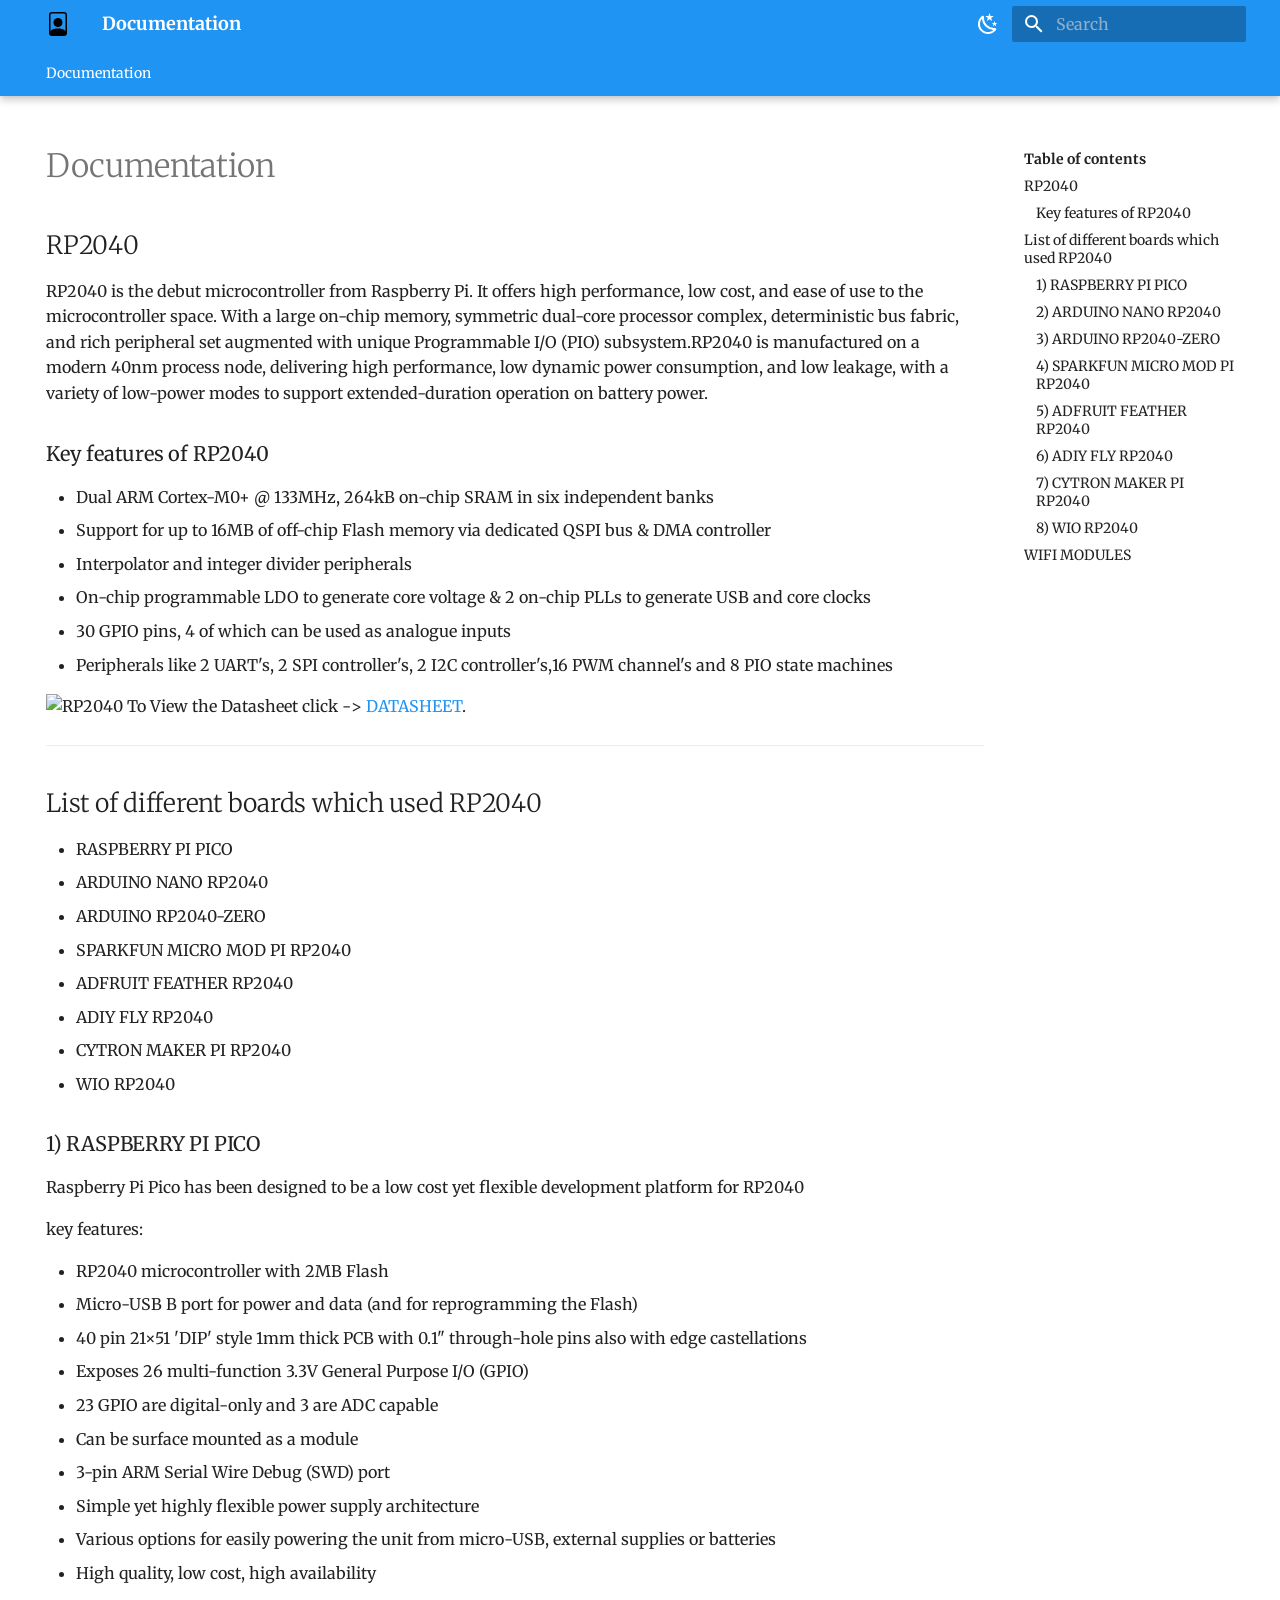
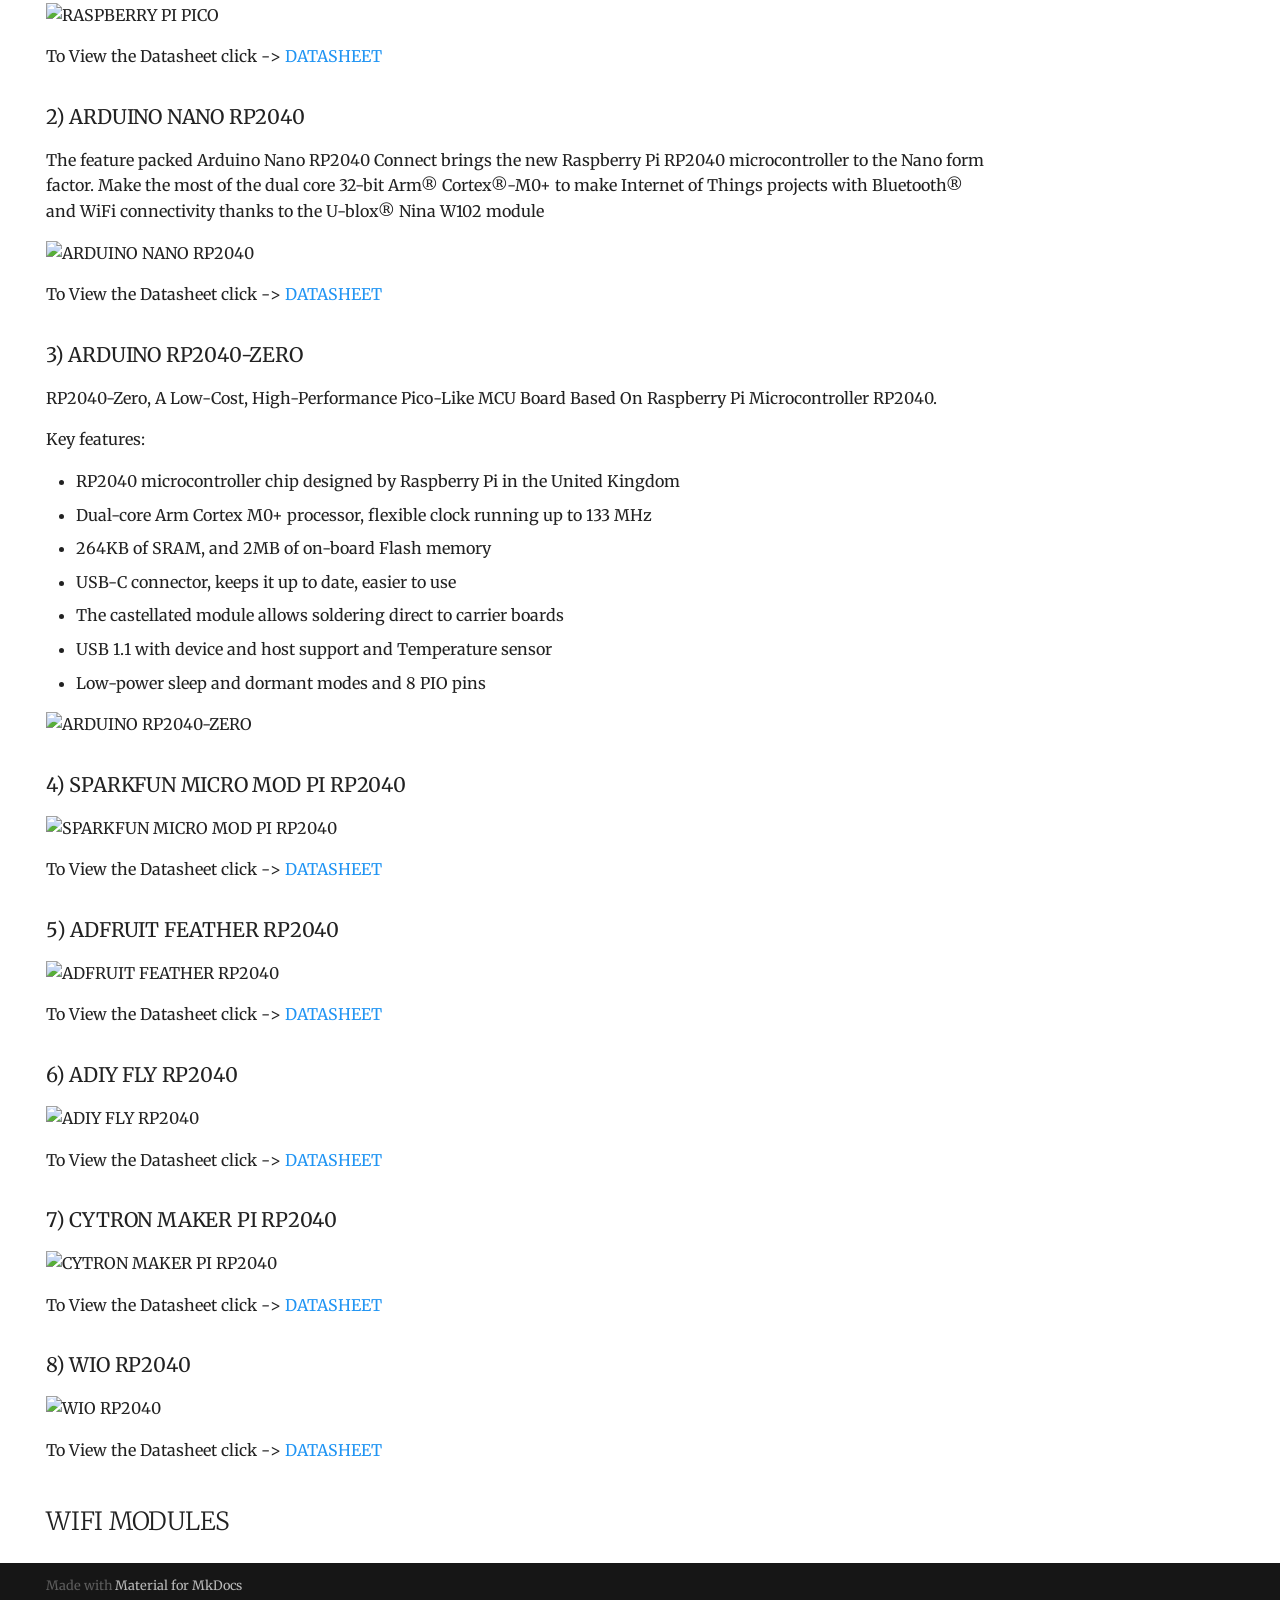
==== index.html @ d3e75fdb "Deployed fd87754 with MkDocs version: 1.3.1" ====
<!doctype html>
<html lang="en" class="no-js">
  <head>
    
      <meta charset="utf-8">
      <meta name="viewport" content="width=device-width,initial-scale=1">
      
      
      
      <link rel="icon" href="assets/images/favicon.png">
      <meta name="generator" content="mkdocs-1.3.1, mkdocs-material-8.4.2">
    
    
      
        <title>Documentation</title>
      
    
    
      <link rel="stylesheet" href="assets/stylesheets/main.69437709.min.css">
      
        
        <link rel="stylesheet" href="assets/stylesheets/palette.cbb835fc.min.css">
        
      
      
    
    
    
      
        
        
        <link rel="preconnect" href="https://fonts.gstatic.com" crossorigin>
        <link rel="stylesheet" href="https://fonts.googleapis.com/css?family=Merriweather:300,300i,400,400i,700,700i%7CRoboto+Mono:400,400i,700,700i&display=fallback">
        <style>:root{--md-text-font:"Merriweather";--md-code-font:"Roboto Mono"}</style>
      
    
    
      <link rel="stylesheet" href="stylesheets/custom.css">
    
    <script>__md_scope=new URL(".",location),__md_hash=e=>[...e].reduce((e,_)=>(e<<5)-e+_.charCodeAt(0),0),__md_get=(e,_=localStorage,t=__md_scope)=>JSON.parse(_.getItem(t.pathname+"."+e)),__md_set=(e,_,t=localStorage,a=__md_scope)=>{try{t.setItem(a.pathname+"."+e,JSON.stringify(_))}catch(e){}}</script>
    
      

    
    
  </head>
  
  
    
    
      
    
    
    
    
    <body dir="ltr" data-md-color-scheme="default" data-md-color-primary="blue" data-md-color-accent="amber">
  
    
    
      <script>var palette=__md_get("__palette");if(palette&&"object"==typeof palette.color)for(var key of Object.keys(palette.color))document.body.setAttribute("data-md-color-"+key,palette.color[key])</script>
    
    <input class="md-toggle" data-md-toggle="drawer" type="checkbox" id="__drawer" autocomplete="off">
    <input class="md-toggle" data-md-toggle="search" type="checkbox" id="__search" autocomplete="off">
    <label class="md-overlay" for="__drawer"></label>
    <div data-md-component="skip">
      
        
        <a href="#documentation" class="md-skip">
          Skip to content
        </a>
      
    </div>
    <div data-md-component="announce">
      
    </div>
    
    
      

  

<header class="md-header md-header--lifted" data-md-component="header">
  <nav class="md-header__inner md-grid" aria-label="Header">
    <a href="." title="Documentation" class="md-header__button md-logo" aria-label="Documentation" data-md-component="logo">
      
  <img src="file-person.svg" alt="logo">

    </a>
    <label class="md-header__button md-icon" for="__drawer">
      <svg xmlns="http://www.w3.org/2000/svg" viewBox="0 0 24 24"><path d="M3 6h18v2H3V6m0 5h18v2H3v-2m0 5h18v2H3v-2Z"/></svg>
    </label>
    <div class="md-header__title" data-md-component="header-title">
      <div class="md-header__ellipsis">
        <div class="md-header__topic">
          <span class="md-ellipsis">
            Documentation
          </span>
        </div>
        <div class="md-header__topic" data-md-component="header-topic">
          <span class="md-ellipsis">
            
              Documentation
            
          </span>
        </div>
      </div>
    </div>
    
      <form class="md-header__option" data-md-component="palette">
        
          
          
          <input class="md-option" data-md-color-media="(prefers-color-scheme: light)" data-md-color-scheme="default" data-md-color-primary="blue" data-md-color-accent="amber"  aria-label="Switch to dark mode"  type="radio" name="__palette" id="__palette_1">
          
            <label class="md-header__button md-icon" title="Switch to dark mode" for="__palette_2" hidden>
              <svg xmlns="http://www.w3.org/2000/svg" viewBox="0 0 24 24"><path d="m17.75 4.09-2.53 1.94.91 3.06-2.63-1.81-2.63 1.81.91-3.06-2.53-1.94L12.44 4l1.06-3 1.06 3 3.19.09m3.5 6.91-1.64 1.25.59 1.98-1.7-1.17-1.7 1.17.59-1.98L15.75 11l2.06-.05L18.5 9l.69 1.95 2.06.05m-2.28 4.95c.83-.08 1.72 1.1 1.19 1.85-.32.45-.66.87-1.08 1.27C15.17 23 8.84 23 4.94 19.07c-3.91-3.9-3.91-10.24 0-14.14.4-.4.82-.76 1.27-1.08.75-.53 1.93.36 1.85 1.19-.27 2.86.69 5.83 2.89 8.02a9.96 9.96 0 0 0 8.02 2.89m-1.64 2.02a12.08 12.08 0 0 1-7.8-3.47c-2.17-2.19-3.33-5-3.49-7.82-2.81 3.14-2.7 7.96.31 10.98 3.02 3.01 7.84 3.12 10.98.31Z"/></svg>
            </label>
          
        
          
          
          <input class="md-option" data-md-color-media="(prefers-color-scheme: dark)" data-md-color-scheme="slate" data-md-color-primary="green" data-md-color-accent="purple"  aria-label="Switch to light mode"  type="radio" name="__palette" id="__palette_2">
          
            <label class="md-header__button md-icon" title="Switch to light mode" for="__palette_1" hidden>
              <svg xmlns="http://www.w3.org/2000/svg" viewBox="0 0 24 24"><path d="M12 7a5 5 0 0 1 5 5 5 5 0 0 1-5 5 5 5 0 0 1-5-5 5 5 0 0 1 5-5m0 2a3 3 0 0 0-3 3 3 3 0 0 0 3 3 3 3 0 0 0 3-3 3 3 0 0 0-3-3m0-7 2.39 3.42C13.65 5.15 12.84 5 12 5c-.84 0-1.65.15-2.39.42L12 2M3.34 7l4.16-.35A7.2 7.2 0 0 0 5.94 8.5c-.44.74-.69 1.5-.83 2.29L3.34 7m.02 10 1.76-3.77a7.131 7.131 0 0 0 2.38 4.14L3.36 17M20.65 7l-1.77 3.79a7.023 7.023 0 0 0-2.38-4.15l4.15.36m-.01 10-4.14.36c.59-.51 1.12-1.14 1.54-1.86.42-.73.69-1.5.83-2.29L20.64 17M12 22l-2.41-3.44c.74.27 1.55.44 2.41.44.82 0 1.63-.17 2.37-.44L12 22Z"/></svg>
            </label>
          
        
      </form>
    
    
    
      <label class="md-header__button md-icon" for="__search">
        <svg xmlns="http://www.w3.org/2000/svg" viewBox="0 0 24 24"><path d="M9.5 3A6.5 6.5 0 0 1 16 9.5c0 1.61-.59 3.09-1.56 4.23l.27.27h.79l5 5-1.5 1.5-5-5v-.79l-.27-.27A6.516 6.516 0 0 1 9.5 16 6.5 6.5 0 0 1 3 9.5 6.5 6.5 0 0 1 9.5 3m0 2C7 5 5 7 5 9.5S7 14 9.5 14 14 12 14 9.5 12 5 9.5 5Z"/></svg>
      </label>
      <div class="md-search" data-md-component="search" role="dialog">
  <label class="md-search__overlay" for="__search"></label>
  <div class="md-search__inner" role="search">
    <form class="md-search__form" name="search">
      <input type="text" class="md-search__input" name="query" aria-label="Search" placeholder="Search" autocapitalize="off" autocorrect="off" autocomplete="off" spellcheck="false" data-md-component="search-query" required>
      <label class="md-search__icon md-icon" for="__search">
        <svg xmlns="http://www.w3.org/2000/svg" viewBox="0 0 24 24"><path d="M9.5 3A6.5 6.5 0 0 1 16 9.5c0 1.61-.59 3.09-1.56 4.23l.27.27h.79l5 5-1.5 1.5-5-5v-.79l-.27-.27A6.516 6.516 0 0 1 9.5 16 6.5 6.5 0 0 1 3 9.5 6.5 6.5 0 0 1 9.5 3m0 2C7 5 5 7 5 9.5S7 14 9.5 14 14 12 14 9.5 12 5 9.5 5Z"/></svg>
        <svg xmlns="http://www.w3.org/2000/svg" viewBox="0 0 24 24"><path d="M20 11v2H8l5.5 5.5-1.42 1.42L4.16 12l7.92-7.92L13.5 5.5 8 11h12Z"/></svg>
      </label>
      <nav class="md-search__options" aria-label="Search">
        
        <button type="reset" class="md-search__icon md-icon" aria-label="Clear" tabindex="-1">
          <svg xmlns="http://www.w3.org/2000/svg" viewBox="0 0 24 24"><path d="M19 6.41 17.59 5 12 10.59 6.41 5 5 6.41 10.59 12 5 17.59 6.41 19 12 13.41 17.59 19 19 17.59 13.41 12 19 6.41Z"/></svg>
        </button>
      </nav>
      
    </form>
    <div class="md-search__output">
      <div class="md-search__scrollwrap" data-md-scrollfix>
        <div class="md-search-result" data-md-component="search-result">
          <div class="md-search-result__meta">
            Initializing search
          </div>
          <ol class="md-search-result__list"></ol>
        </div>
      </div>
    </div>
  </div>
</div>
    
    
  </nav>
  
    
      
<nav class="md-tabs" aria-label="Tabs" data-md-component="tabs">
  <div class="md-tabs__inner md-grid">
    <ul class="md-tabs__list">
      
        
  
  
    
  


  <li class="md-tabs__item">
    <a href="." class="md-tabs__link md-tabs__link--active">
      Documentation
    </a>
  </li>

      
    </ul>
  </div>
</nav>
    
  
</header>
    
    <div class="md-container" data-md-component="container">
      
      
        
      
      <main class="md-main" data-md-component="main">
        <div class="md-main__inner md-grid">
          
            
              
                
              
              <div class="md-sidebar md-sidebar--primary" data-md-component="sidebar" data-md-type="navigation" hidden>
                <div class="md-sidebar__scrollwrap">
                  <div class="md-sidebar__inner">
                    

  


<nav class="md-nav md-nav--primary md-nav--lifted" aria-label="Navigation" data-md-level="0">
  <label class="md-nav__title" for="__drawer">
    <a href="." title="Documentation" class="md-nav__button md-logo" aria-label="Documentation" data-md-component="logo">
      
  <img src="file-person.svg" alt="logo">

    </a>
    Documentation
  </label>
  
  <ul class="md-nav__list" data-md-scrollfix>
    
      
      
      

  
  
    
  
  
    <li class="md-nav__item md-nav__item--active">
      
      <input class="md-nav__toggle md-toggle" data-md-toggle="toc" type="checkbox" id="__toc">
      
      
        
      
      
        <label class="md-nav__link md-nav__link--active" for="__toc">
          Documentation
          <span class="md-nav__icon md-icon"></span>
        </label>
      
      <a href="." class="md-nav__link md-nav__link--active">
        Documentation
      </a>
      
        

<nav class="md-nav md-nav--secondary" aria-label="Table of contents">
  
  
  
    
  
  
    <label class="md-nav__title" for="__toc">
      <span class="md-nav__icon md-icon"></span>
      Table of contents
    </label>
    <ul class="md-nav__list" data-md-component="toc" data-md-scrollfix>
      
        <li class="md-nav__item">
  <a href="#rp2040" class="md-nav__link">
    RP2040
  </a>
  
    <nav class="md-nav" aria-label="RP2040">
      <ul class="md-nav__list">
        
          <li class="md-nav__item">
  <a href="#key-features-of-rp2040" class="md-nav__link">
    Key features of RP2040
  </a>
  
</li>
        
      </ul>
    </nav>
  
</li>
      
        <li class="md-nav__item">
  <a href="#list-of-different-boards-which-used-rp2040" class="md-nav__link">
    List of different boards which used RP2040
  </a>
  
    <nav class="md-nav" aria-label="List of different boards which used RP2040">
      <ul class="md-nav__list">
        
          <li class="md-nav__item">
  <a href="#1-raspberry-pi-pico" class="md-nav__link">
    1) RASPBERRY PI PICO
  </a>
  
</li>
        
          <li class="md-nav__item">
  <a href="#2-arduino-nano-rp2040" class="md-nav__link">
    2) ARDUINO NANO RP2040
  </a>
  
</li>
        
          <li class="md-nav__item">
  <a href="#3-arduino-rp2040-zero" class="md-nav__link">
    3) ARDUINO RP2040-ZERO
  </a>
  
</li>
        
          <li class="md-nav__item">
  <a href="#4-sparkfun-micro-mod-pi-rp2040" class="md-nav__link">
    4) SPARKFUN MICRO MOD PI RP2040
  </a>
  
</li>
        
          <li class="md-nav__item">
  <a href="#5-adfruit-feather-rp2040" class="md-nav__link">
    5) ADFRUIT FEATHER RP2040
  </a>
  
</li>
        
          <li class="md-nav__item">
  <a href="#6-adiy-fly-rp2040" class="md-nav__link">
    6) ADIY FLY RP2040
  </a>
  
</li>
        
          <li class="md-nav__item">
  <a href="#7-cytron-maker-pi-rp2040" class="md-nav__link">
    7) CYTRON MAKER PI RP2040
  </a>
  
</li>
        
          <li class="md-nav__item">
  <a href="#8-wio-rp2040" class="md-nav__link">
    8) WIO RP2040
  </a>
  
</li>
        
      </ul>
    </nav>
  
</li>
      
        <li class="md-nav__item">
  <a href="#wifi-modules" class="md-nav__link">
    WIFI MODULES
  </a>
  
</li>
      
    </ul>
  
</nav>
      
    </li>
  

    
  </ul>
</nav>
                  </div>
                </div>
              </div>
            
            
              
                
              
              <div class="md-sidebar md-sidebar--secondary" data-md-component="sidebar" data-md-type="toc" >
                <div class="md-sidebar__scrollwrap">
                  <div class="md-sidebar__inner">
                    

<nav class="md-nav md-nav--secondary" aria-label="Table of contents">
  
  
  
    
  
  
    <label class="md-nav__title" for="__toc">
      <span class="md-nav__icon md-icon"></span>
      Table of contents
    </label>
    <ul class="md-nav__list" data-md-component="toc" data-md-scrollfix>
      
        <li class="md-nav__item">
  <a href="#rp2040" class="md-nav__link">
    RP2040
  </a>
  
    <nav class="md-nav" aria-label="RP2040">
      <ul class="md-nav__list">
        
          <li class="md-nav__item">
  <a href="#key-features-of-rp2040" class="md-nav__link">
    Key features of RP2040
  </a>
  
</li>
        
      </ul>
    </nav>
  
</li>
      
        <li class="md-nav__item">
  <a href="#list-of-different-boards-which-used-rp2040" class="md-nav__link">
    List of different boards which used RP2040
  </a>
  
    <nav class="md-nav" aria-label="List of different boards which used RP2040">
      <ul class="md-nav__list">
        
          <li class="md-nav__item">
  <a href="#1-raspberry-pi-pico" class="md-nav__link">
    1) RASPBERRY PI PICO
  </a>
  
</li>
        
          <li class="md-nav__item">
  <a href="#2-arduino-nano-rp2040" class="md-nav__link">
    2) ARDUINO NANO RP2040
  </a>
  
</li>
        
          <li class="md-nav__item">
  <a href="#3-arduino-rp2040-zero" class="md-nav__link">
    3) ARDUINO RP2040-ZERO
  </a>
  
</li>
        
          <li class="md-nav__item">
  <a href="#4-sparkfun-micro-mod-pi-rp2040" class="md-nav__link">
    4) SPARKFUN MICRO MOD PI RP2040
  </a>
  
</li>
        
          <li class="md-nav__item">
  <a href="#5-adfruit-feather-rp2040" class="md-nav__link">
    5) ADFRUIT FEATHER RP2040
  </a>
  
</li>
        
          <li class="md-nav__item">
  <a href="#6-adiy-fly-rp2040" class="md-nav__link">
    6) ADIY FLY RP2040
  </a>
  
</li>
        
          <li class="md-nav__item">
  <a href="#7-cytron-maker-pi-rp2040" class="md-nav__link">
    7) CYTRON MAKER PI RP2040
  </a>
  
</li>
        
          <li class="md-nav__item">
  <a href="#8-wio-rp2040" class="md-nav__link">
    8) WIO RP2040
  </a>
  
</li>
        
      </ul>
    </nav>
  
</li>
      
        <li class="md-nav__item">
  <a href="#wifi-modules" class="md-nav__link">
    WIFI MODULES
  </a>
  
</li>
      
    </ul>
  
</nav>
                  </div>
                </div>
              </div>
            
          
          <div class="md-content" data-md-component="content">
            <article class="md-content__inner md-typeset">
              
                


<h1 id="documentation">Documentation</h1>
<h2 id="rp2040">RP2040</h2>
<p>RP2040 is the debut microcontroller from Raspberry Pi. It offers high performance, low cost, and ease of use to the microcontroller space. With a large on-chip memory, symmetric dual-core processor complex, deterministic bus fabric, and rich peripheral set augmented with unique Programmable I/O (PIO) subsystem.RP2040 is manufactured on a modern 40nm process node, delivering high performance, low dynamic power consumption, and low leakage, with a variety of low-power modes to support extended-duration operation on battery power.</p>
<h3 id="key-features-of-rp2040">Key features of RP2040</h3>
<ul>
<li>Dual ARM Cortex-M0+ @ 133MHz, 264kB on-chip SRAM in six independent banks</li>
<li>Support for up to 16MB of off-chip Flash memory via dedicated QSPI bus &amp; DMA controller</li>
<li>Interpolator and integer divider peripherals</li>
<li>On-chip programmable LDO to generate core voltage &amp; 2 on-chip PLLs to generate USB and core clocks</li>
<li>30 GPIO pins, 4 of which can be used as analogue inputs</li>
<li>Peripherals like 2 UART's, 2 SPI controller's, 2 I2C controller's,16 PWM channel's and 8 PIO state machines</li>
</ul>
<p><img alt="RP2040" src="https://assets.raspberrypi.com/static/chips-a126ba53c50bb160d65210696edf8ad9.png" />
To View the Datasheet click -&gt;  <a href="https://datasheets.raspberrypi.com/rp2040/rp2040-datasheet.pdf">DATASHEET</a>.</p>
<hr />
<h2 id="list-of-different-boards-which-used-rp2040">List of different boards which used RP2040</h2>
<ul>
<li>RASPBERRY PI PICO</li>
<li>ARDUINO NANO RP2040</li>
<li>ARDUINO RP2040-ZERO</li>
<li>SPARKFUN MICRO MOD PI RP2040</li>
<li>ADFRUIT FEATHER RP2040</li>
<li>ADIY FLY RP2040</li>
<li>CYTRON MAKER PI RP2040</li>
<li>WIO RP2040</li>
</ul>
<h3 id="1-raspberry-pi-pico">1) RASPBERRY PI PICO</h3>
<p>Raspberry Pi Pico has been designed to be a low cost yet flexible development platform for RP2040</p>
<p>key features:</p>
<ul>
<li>RP2040 microcontroller with 2MB Flash</li>
<li>Micro-USB B port for power and data (and for reprogramming the Flash)</li>
<li>40 pin 21×51 'DIP' style 1mm thick PCB with 0.1" through-hole pins also with edge castellations</li>
<li>Exposes 26 multi-function 3.3V General Purpose I/O (GPIO)</li>
<li>23 GPIO are digital-only and 3 are ADC capable</li>
<li>Can be surface mounted as a module</li>
<li>3-pin ARM Serial Wire Debug (SWD) port</li>
<li>Simple yet highly flexible power supply architecture</li>
<li>Various options for easily powering the unit from micro-USB, external supplies or batteries</li>
<li>High quality, low cost, high availability</li>
</ul>
<p><img alt="RASPBERRY PI PICO" src="https://encrypted-tbn0.gstatic.com/images?q=tbn:ANd9GcTjcZeUUkdpaDJMWNzA_E79JtKU3-CIMUcZFg&amp;usqp=CAU" /> </p>
<p>To View the Datasheet click -&gt;  <a href="https://datasheets.raspberrypi.com/pico/pico-datasheet.pdf">DATASHEET</a></p>
<h3 id="2-arduino-nano-rp2040">2) ARDUINO NANO RP2040</h3>
<p>The feature packed Arduino Nano RP2040 Connect brings the new Raspberry Pi RP2040 microcontroller to the Nano form factor. Make the most of the dual core 32-bit Arm® Cortex®-M0+ to make Internet of Things projects with Bluetooth® and WiFi connectivity thanks to the U-blox® Nina W102 module</p>
<p><img alt="ARDUINO NANO RP2040" src="https://robu.in/cdn-cgi/image/width=1200,height=1200,fit=crop,quality=80,format=auto,onerror=redirect,metadata=none/wp-content/uploads/2021/05/Arduino-Nano-RP2040-Connect-without-Header-2.jpg" /></p>
<p>To View the Datasheet click -&gt;  <a href="https://docs.arduino.cc/static/7a61a8db7d46c2397aa743e026bc1204/ABX00053-datasheet.pdf">DATASHEET</a></p>
<h3 id="3-arduino-rp2040-zero">3) ARDUINO RP2040-ZERO</h3>
<p>RP2040-Zero, A Low-Cost, High-Performance Pico-Like MCU Board Based On Raspberry Pi Microcontroller RP2040.</p>
<p>Key features:</p>
<ul>
<li>RP2040 microcontroller chip designed by Raspberry Pi in the United Kingdom</li>
<li>Dual-core Arm Cortex M0+ processor, flexible clock running up to 133 MHz</li>
<li>264KB of SRAM, and 2MB of on-board Flash memory</li>
<li>USB-C connector, keeps it up to date, easier to use</li>
<li>The castellated module allows soldering direct to carrier boards</li>
<li>USB 1.1 with device and host support and Temperature sensor</li>
<li>Low-power sleep and dormant modes and 8 PIO pins</li>
</ul>
<p><img alt="ARDUINO RP2040-ZERO" src="https://www.waveshare.com/media/catalog/product/cache/1/image/560x560/9df78eab33525d08d6e5fb8d27136e95/r/p/rp2040-zero-4.jpg" /> </p>
<h3 id="4-sparkfun-micro-mod-pi-rp2040">4) SPARKFUN MICRO MOD PI RP2040</h3>
<p><img alt="SPARKFUN MICRO MOD PI RP2040" src="https://assets.raspberrypi.com/static/chips-a126ba53c50bb160d65210696edf8ad9.png" /></p>
<p>To View the Datasheet click -&gt;  <a href="https://datasheets.raspberrypi.com/rp2040/rp2040-datasheet.pdf">DATASHEET</a></p>
<h3 id="5-adfruit-feather-rp2040">5) ADFRUIT FEATHER RP2040</h3>
<p><img alt="ADFRUIT FEATHER RP2040" src="https://assets.raspberrypi.com/static/chips-a126ba53c50bb160d65210696edf8ad9.png" /></p>
<p>To View the Datasheet click -&gt;  <a href="https://datasheets.raspberrypi.com/rp2040/rp2040-datasheet.pdf">DATASHEET</a></p>
<h3 id="6-adiy-fly-rp2040">6) ADIY FLY RP2040</h3>
<p><img alt="ADIY FLY RP2040" src="https://assets.raspberrypi.com/static/chips-a126ba53c50bb160d65210696edf8ad9.png" /></p>
<p>To View the Datasheet click -&gt;  <a href="https://datasheets.raspberrypi.com/rp2040/rp2040-datasheet.pdf">DATASHEET</a></p>
<h3 id="7-cytron-maker-pi-rp2040">7) CYTRON MAKER PI RP2040</h3>
<p><img alt="CYTRON MAKER PI RP2040" src="https://assets.raspberrypi.com/static/chips-a126ba53c50bb160d65210696edf8ad9.png" /></p>
<p>To View the Datasheet click -&gt;  <a href="https://datasheets.raspberrypi.com/rp2040/rp2040-datasheet.pdf">DATASHEET</a></p>
<h3 id="8-wio-rp2040">8) WIO RP2040</h3>
<p><img alt="WIO RP2040" src="https://assets.raspberrypi.com/static/chips-a126ba53c50bb160d65210696edf8ad9.png" /></p>
<p>To View the Datasheet click -&gt;  <a href="https://datasheets.raspberrypi.com/rp2040/rp2040-datasheet.pdf">DATASHEET</a></p>
<h2 id="wifi-modules">WIFI MODULES</h2>



  


              
            </article>
            
          </div>
        </div>
        
      </main>
      
        <footer class="md-footer">
  
  <div class="md-footer-meta md-typeset">
    <div class="md-footer-meta__inner md-grid">
      <div class="md-copyright">
  
  
    Made with
    <a href="https://squidfunk.github.io/mkdocs-material/" target="_blank" rel="noopener">
      Material for MkDocs
    </a>
  
</div>
      
    </div>
  </div>
</footer>
      
    </div>
    <div class="md-dialog" data-md-component="dialog">
      <div class="md-dialog__inner md-typeset"></div>
    </div>
    
    <script id="__config" type="application/json">{"base": ".", "features": ["navigation.tabs", "navigation.tabs.sticky", "navigation.sections", "navigation.expand"], "search": "assets/javascripts/workers/search.ecf98df9.min.js", "translations": {"clipboard.copied": "Copied to clipboard", "clipboard.copy": "Copy to clipboard", "search.config.lang": "en", "search.config.pipeline": "trimmer, stopWordFilter", "search.config.separator": "[\\s\\-]+", "search.placeholder": "Search", "search.result.more.one": "1 more on this page", "search.result.more.other": "# more on this page", "search.result.none": "No matching documents", "search.result.one": "1 matching document", "search.result.other": "# matching documents", "search.result.placeholder": "Type to start searching", "search.result.term.missing": "Missing", "select.version.title": "Select version"}}</script>
    
    
      <script src="assets/javascripts/bundle.9c69f0bc.min.js"></script>
      
    
  </body>
</html>
---- stylesheets/custom.css ----
.round_image{
    height: 300px;
    width: 300px;
    border-radius: 10%;
}

.icon_twitter{
    color: #0034ff;
}

.box_image{
    height: 500px;
    width: 500px;
    border-radius: 10%;
}
.block_image{
    height: 200px;
    width: 200px;
    border-radius: 10%;
}
.bin_image{
    height: 220px;
    width: 220px;
    border-radius: 10%;
}
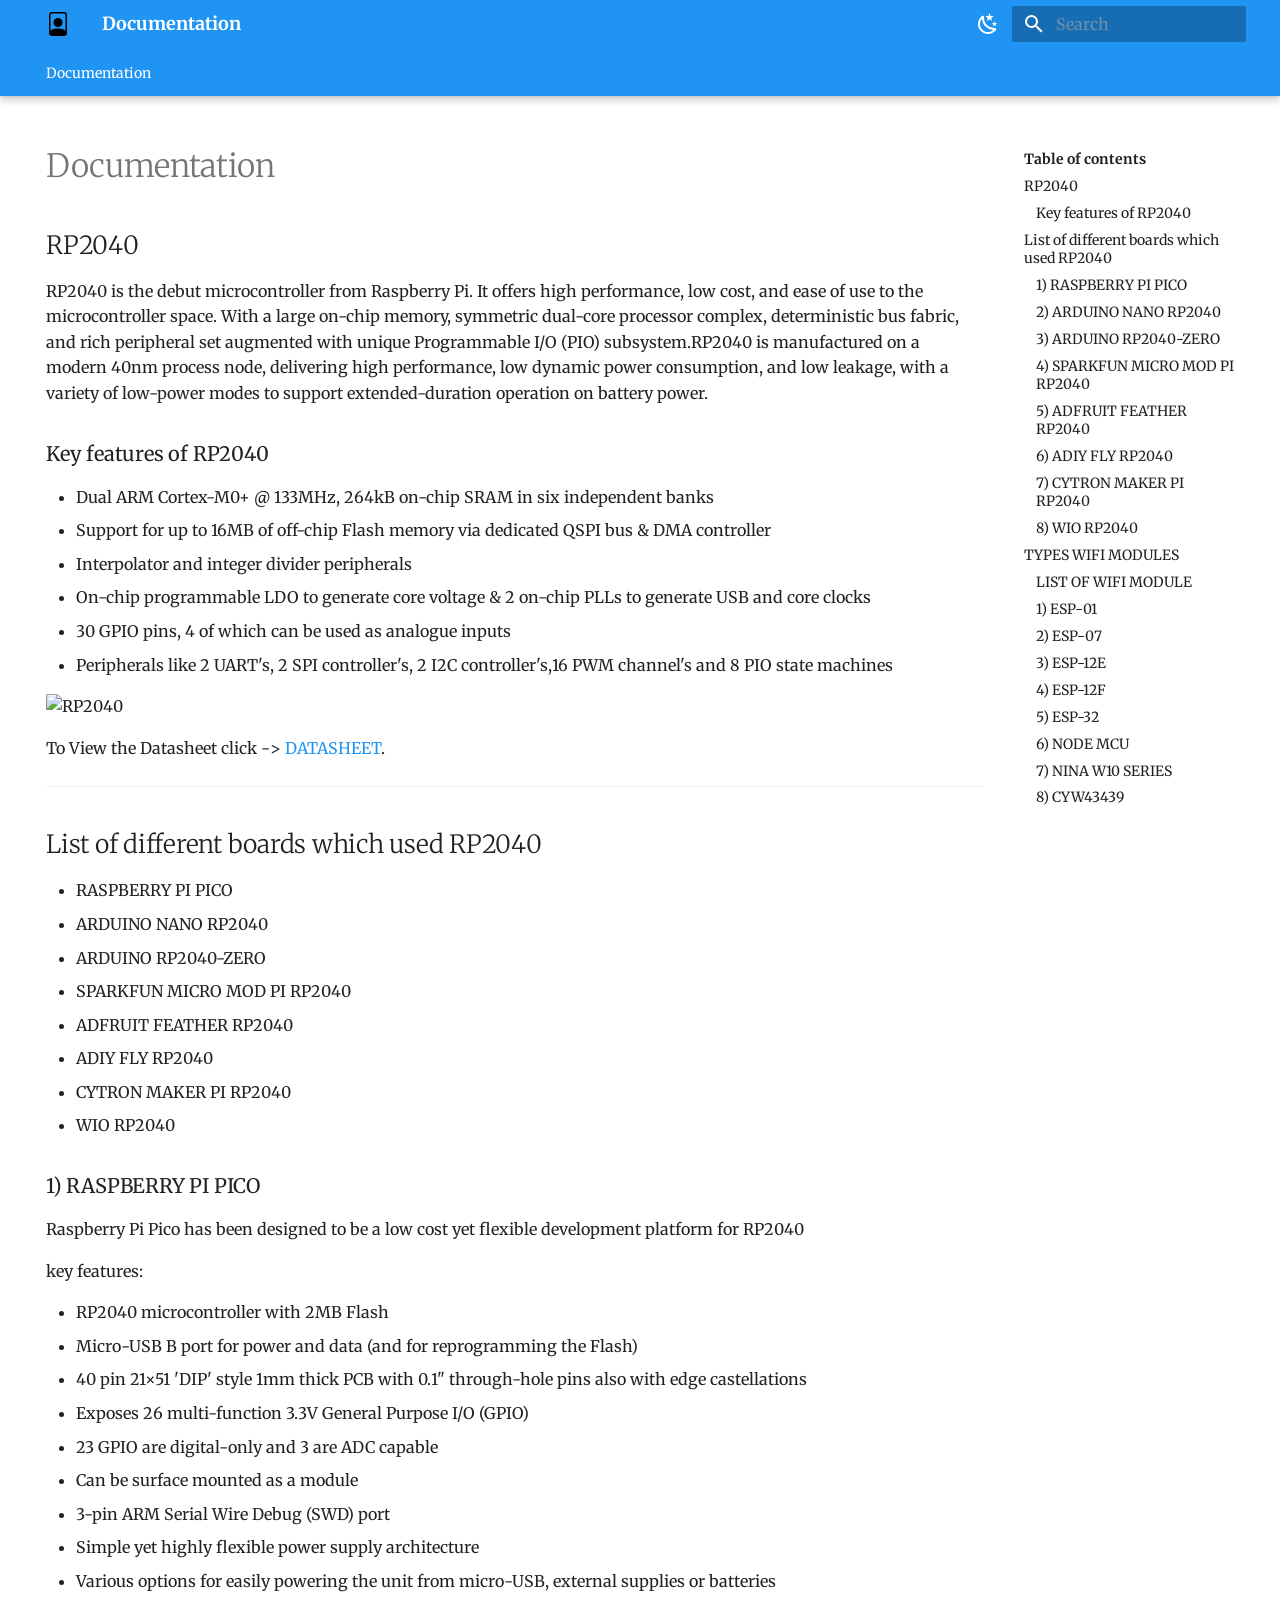
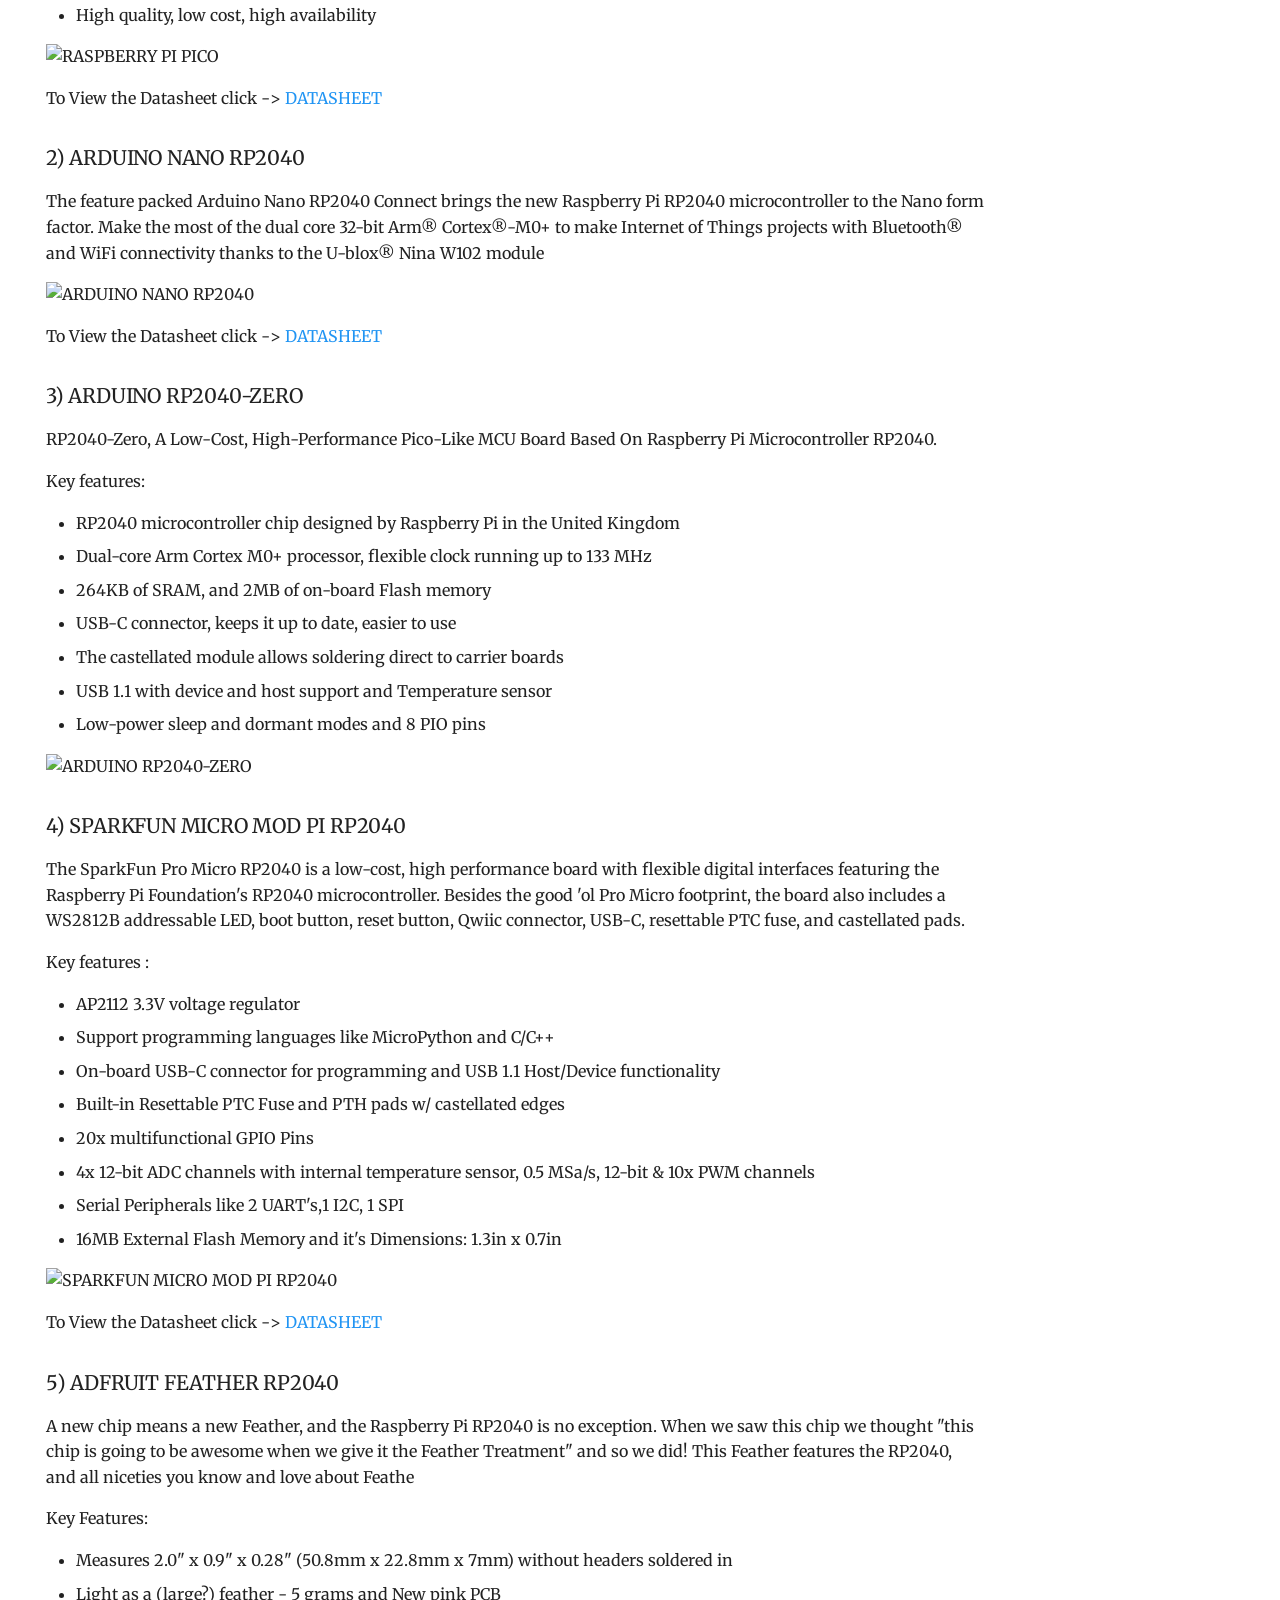
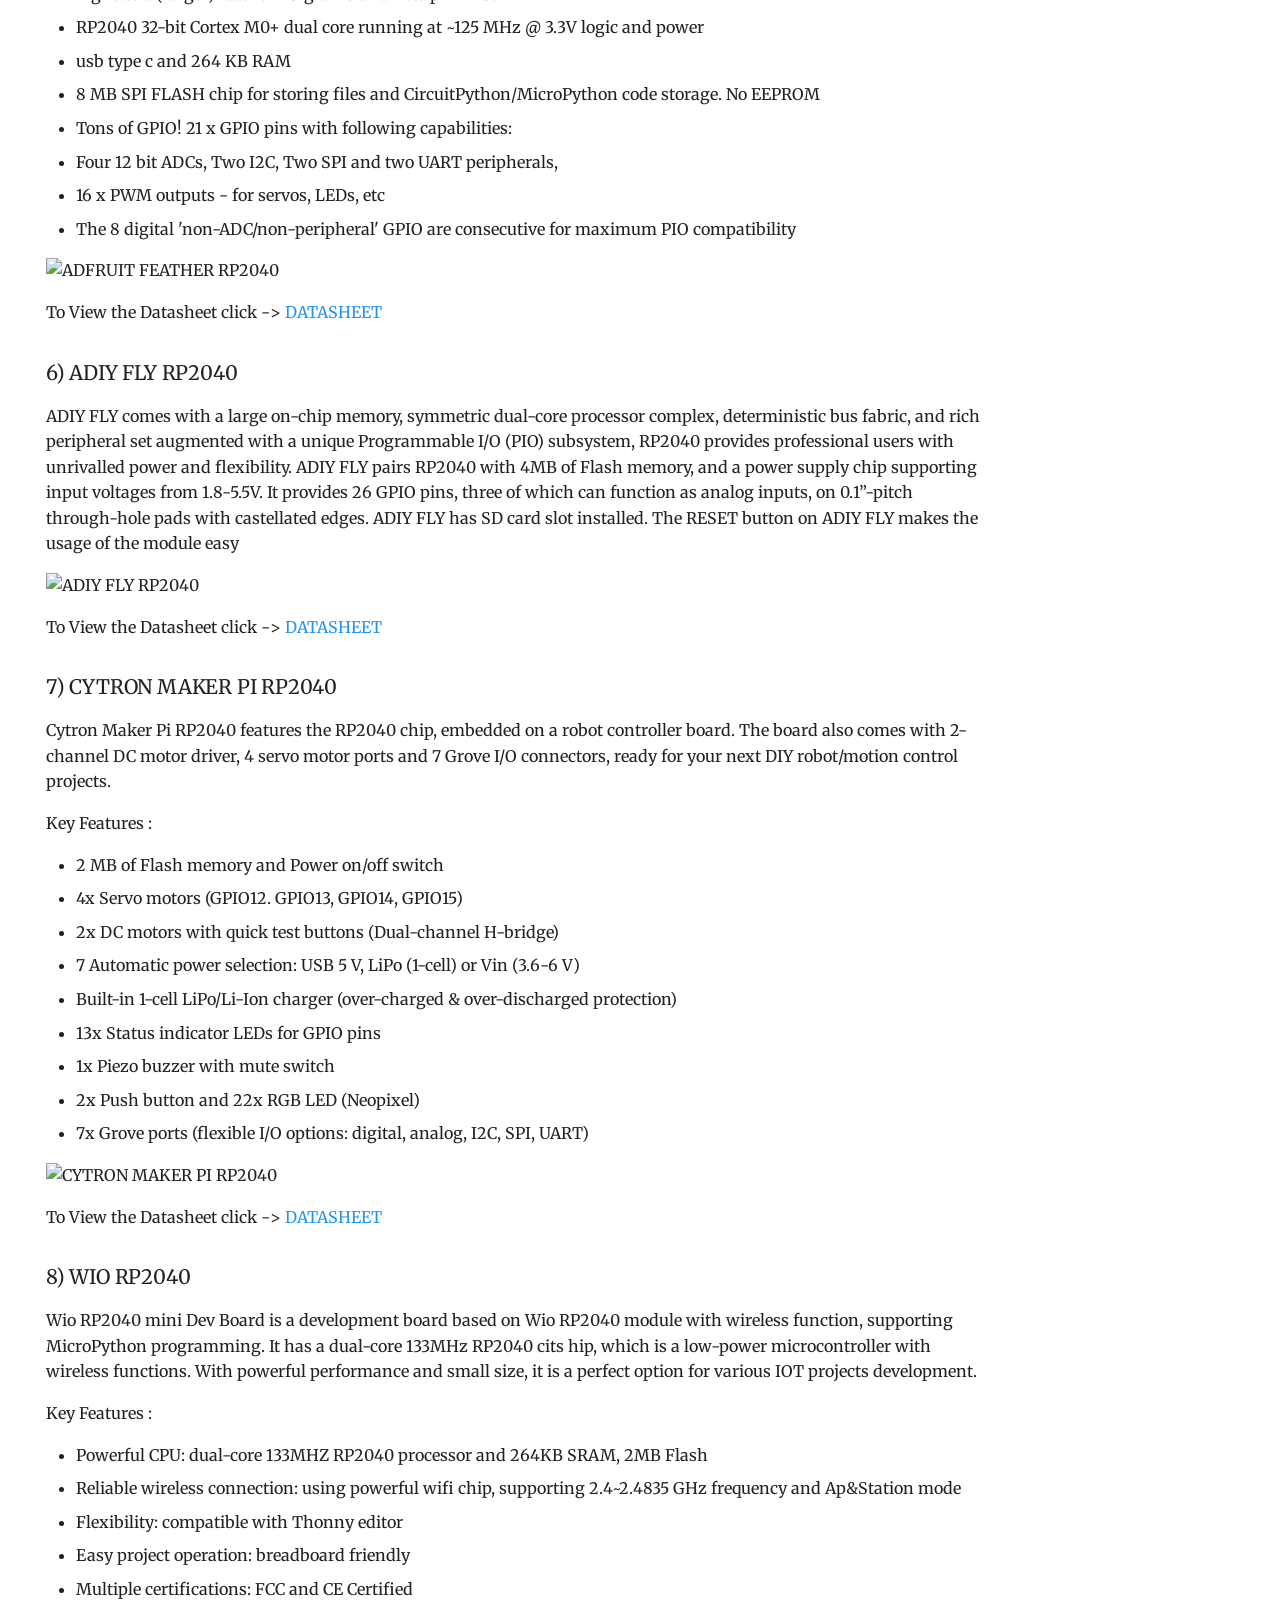
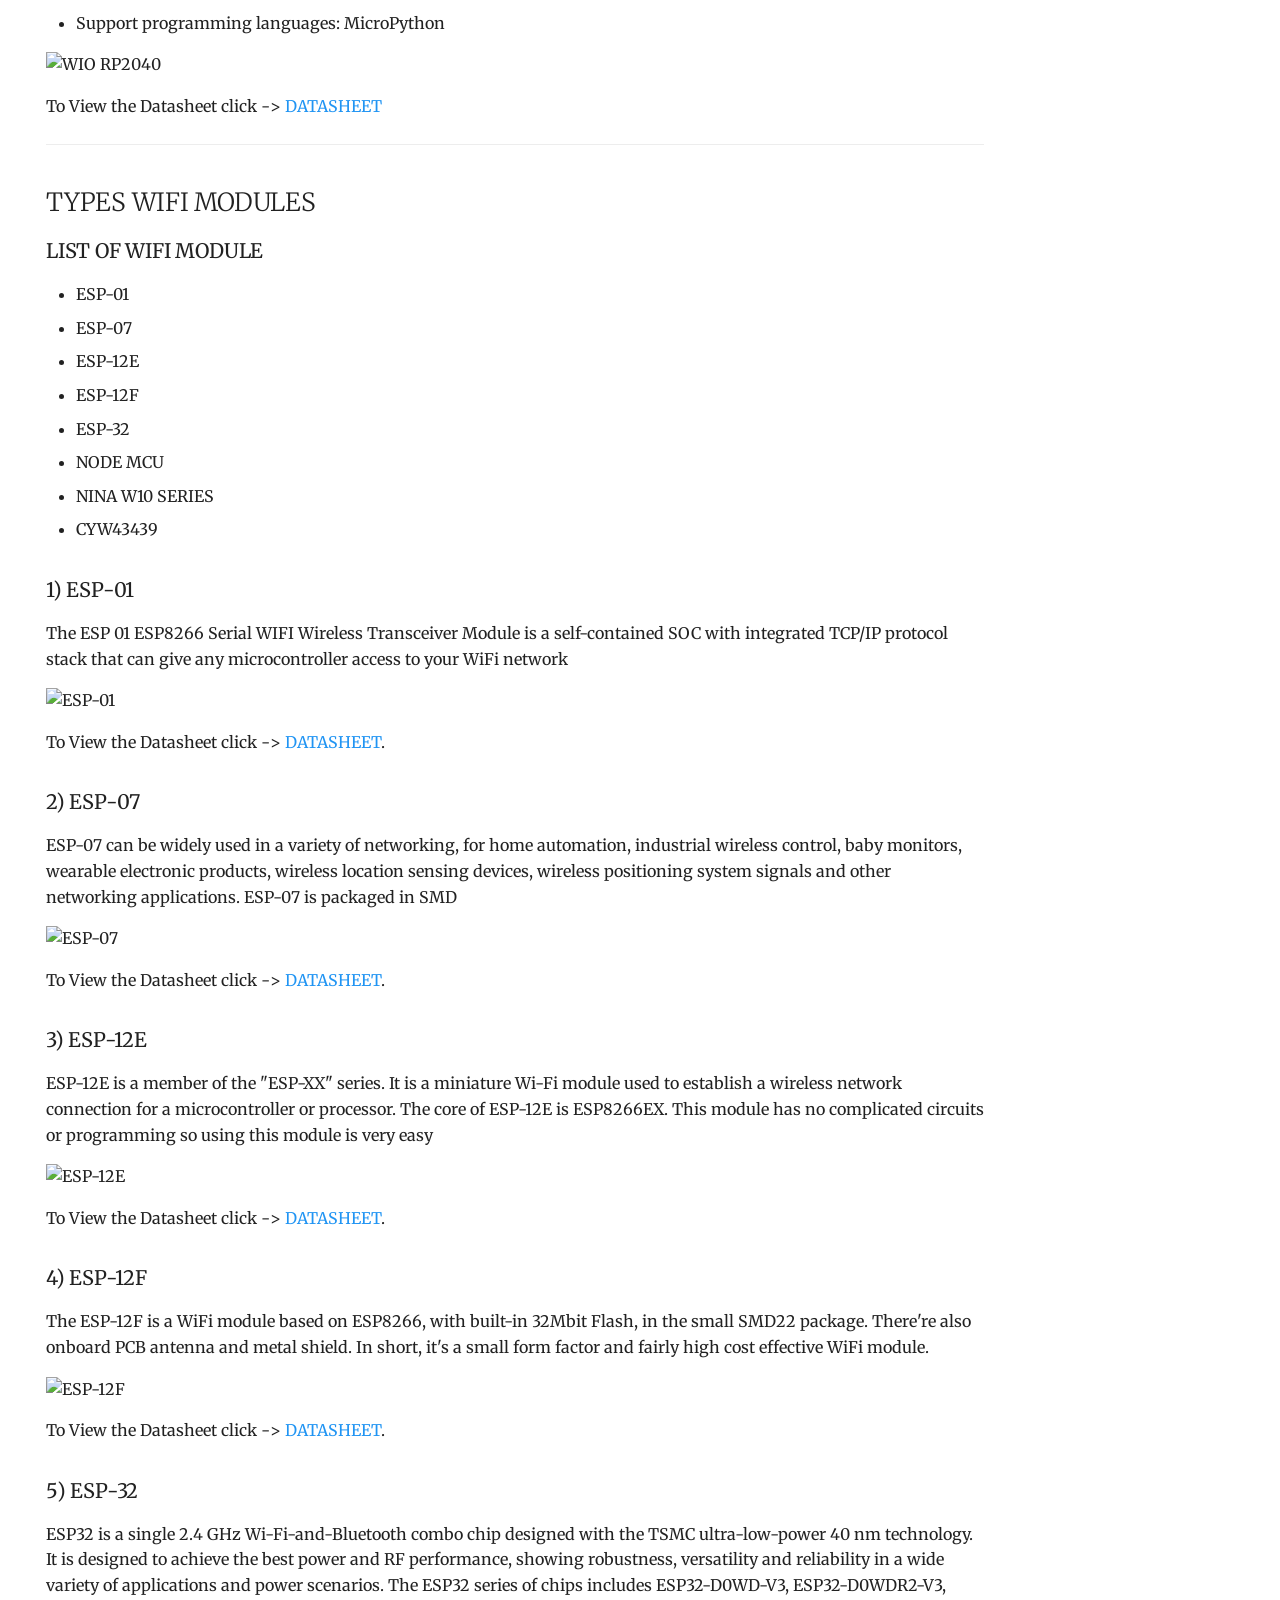
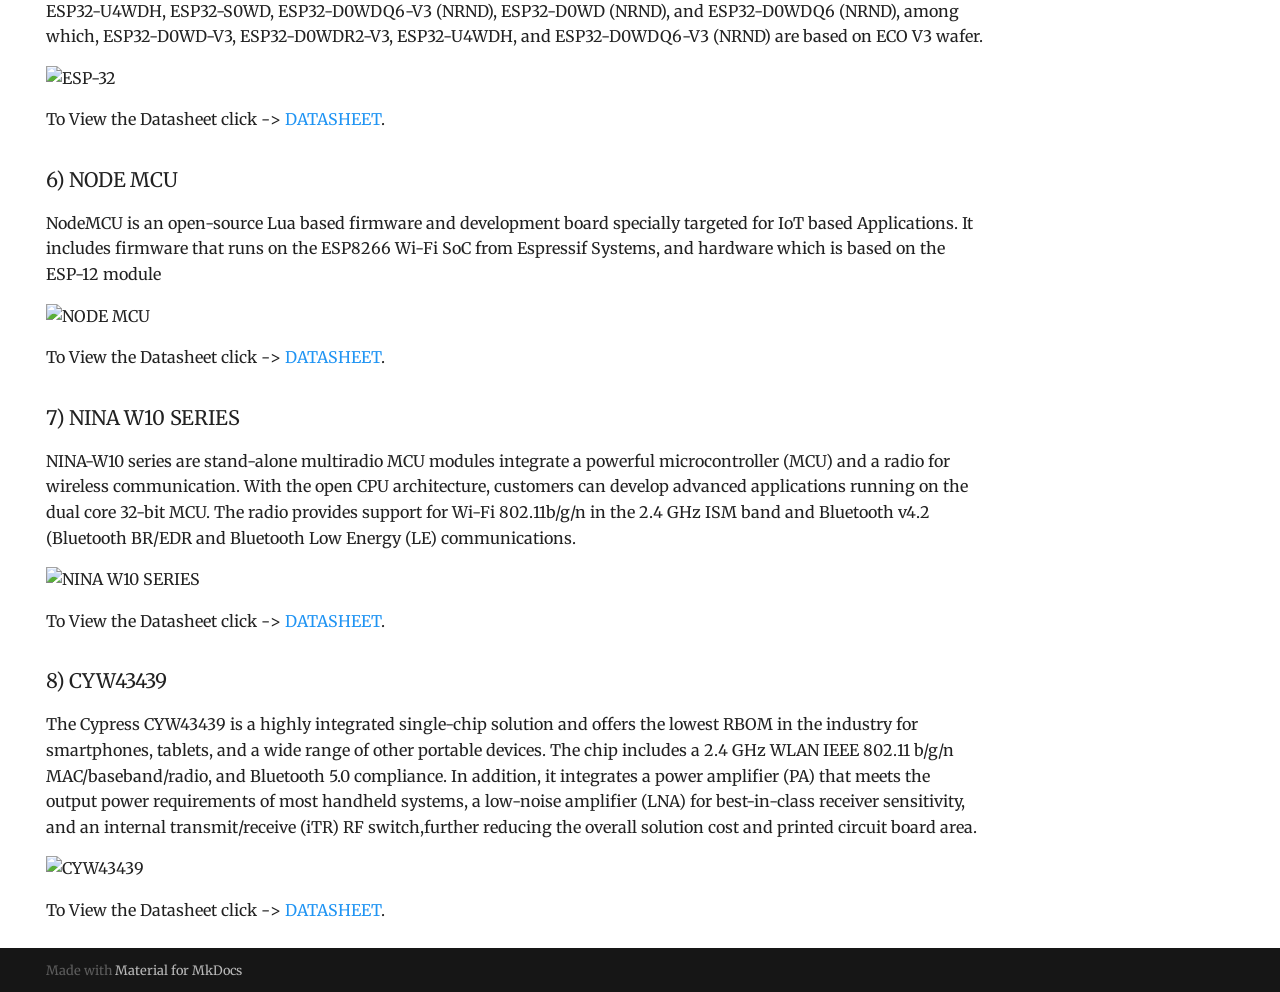
==== commit b02d83e9: "Deployed 52c1f9b with MkDocs version: 1.3.1" ====
--- a/index.html
+++ b/index.html
@@ -357,9 +357,78 @@
 </li>
       
         <li class="md-nav__item">
-  <a href="#wifi-modules" class="md-nav__link">
-    WIFI MODULES
-  </a>
+  <a href="#types-wifi-modules" class="md-nav__link">
+    TYPES WIFI MODULES
+  </a>
+  
+    <nav class="md-nav" aria-label="TYPES WIFI MODULES">
+      <ul class="md-nav__list">
+        
+          <li class="md-nav__item">
+  <a href="#list-of-wifi-module" class="md-nav__link">
+    LIST OF WIFI MODULE
+  </a>
+  
+</li>
+        
+          <li class="md-nav__item">
+  <a href="#1-esp-01" class="md-nav__link">
+    1) ESP-01
+  </a>
+  
+</li>
+        
+          <li class="md-nav__item">
+  <a href="#2-esp-07" class="md-nav__link">
+    2) ESP-07
+  </a>
+  
+</li>
+        
+          <li class="md-nav__item">
+  <a href="#3-esp-12e" class="md-nav__link">
+    3) ESP-12E
+  </a>
+  
+</li>
+        
+          <li class="md-nav__item">
+  <a href="#4-esp-12f" class="md-nav__link">
+    4) ESP-12F
+  </a>
+  
+</li>
+        
+          <li class="md-nav__item">
+  <a href="#5-esp-32" class="md-nav__link">
+    5) ESP-32
+  </a>
+  
+</li>
+        
+          <li class="md-nav__item">
+  <a href="#6-node-mcu" class="md-nav__link">
+    6) NODE MCU
+  </a>
+  
+</li>
+        
+          <li class="md-nav__item">
+  <a href="#7-nina-w10-series" class="md-nav__link">
+    7) NINA W10 SERIES
+  </a>
+  
+</li>
+        
+          <li class="md-nav__item">
+  <a href="#8-cyw43439" class="md-nav__link">
+    8) CYW43439
+  </a>
+  
+</li>
+        
+      </ul>
+    </nav>
   
 </li>
       
@@ -489,9 +558,78 @@
 </li>
       
         <li class="md-nav__item">
-  <a href="#wifi-modules" class="md-nav__link">
-    WIFI MODULES
-  </a>
+  <a href="#types-wifi-modules" class="md-nav__link">
+    TYPES WIFI MODULES
+  </a>
+  
+    <nav class="md-nav" aria-label="TYPES WIFI MODULES">
+      <ul class="md-nav__list">
+        
+          <li class="md-nav__item">
+  <a href="#list-of-wifi-module" class="md-nav__link">
+    LIST OF WIFI MODULE
+  </a>
+  
+</li>
+        
+          <li class="md-nav__item">
+  <a href="#1-esp-01" class="md-nav__link">
+    1) ESP-01
+  </a>
+  
+</li>
+        
+          <li class="md-nav__item">
+  <a href="#2-esp-07" class="md-nav__link">
+    2) ESP-07
+  </a>
+  
+</li>
+        
+          <li class="md-nav__item">
+  <a href="#3-esp-12e" class="md-nav__link">
+    3) ESP-12E
+  </a>
+  
+</li>
+        
+          <li class="md-nav__item">
+  <a href="#4-esp-12f" class="md-nav__link">
+    4) ESP-12F
+  </a>
+  
+</li>
+        
+          <li class="md-nav__item">
+  <a href="#5-esp-32" class="md-nav__link">
+    5) ESP-32
+  </a>
+  
+</li>
+        
+          <li class="md-nav__item">
+  <a href="#6-node-mcu" class="md-nav__link">
+    6) NODE MCU
+  </a>
+  
+</li>
+        
+          <li class="md-nav__item">
+  <a href="#7-nina-w10-series" class="md-nav__link">
+    7) NINA W10 SERIES
+  </a>
+  
+</li>
+        
+          <li class="md-nav__item">
+  <a href="#8-cyw43439" class="md-nav__link">
+    8) CYW43439
+  </a>
+  
+</li>
+        
+      </ul>
+    </nav>
   
 </li>
       
@@ -521,8 +659,8 @@
 <li>30 GPIO pins, 4 of which can be used as analogue inputs</li>
 <li>Peripherals like 2 UART's, 2 SPI controller's, 2 I2C controller's,16 PWM channel's and 8 PIO state machines</li>
 </ul>
-<p><img alt="RP2040" src="https://assets.raspberrypi.com/static/chips-a126ba53c50bb160d65210696edf8ad9.png" />
-To View the Datasheet click -&gt;  <a href="https://datasheets.raspberrypi.com/rp2040/rp2040-datasheet.pdf">DATASHEET</a>.</p>
+<p><img alt="RP2040" src="https://assets.raspberrypi.com/static/chips-a126ba53c50bb160d65210696edf8ad9.png" /></p>
+<p>To View the Datasheet click -&gt;  <a href="https://datasheets.raspberrypi.com/rp2040/rp2040-datasheet.pdf">DATASHEET</a>.</p>
 <hr />
 <h2 id="list-of-different-boards-which-used-rp2040">List of different boards which used RP2040</h2>
 <ul>
@@ -570,21 +708,120 @@
 </ul>
 <p><img alt="ARDUINO RP2040-ZERO" src="https://www.waveshare.com/media/catalog/product/cache/1/image/560x560/9df78eab33525d08d6e5fb8d27136e95/r/p/rp2040-zero-4.jpg" /> </p>
 <h3 id="4-sparkfun-micro-mod-pi-rp2040">4) SPARKFUN MICRO MOD PI RP2040</h3>
-<p><img alt="SPARKFUN MICRO MOD PI RP2040" src="https://assets.raspberrypi.com/static/chips-a126ba53c50bb160d65210696edf8ad9.png" /></p>
+<p>The SparkFun Pro Micro RP2040 is a low-cost, high performance board with flexible digital interfaces featuring the Raspberry Pi Foundation's RP2040 microcontroller. Besides the good 'ol Pro Micro footprint, the board also includes a WS2812B addressable LED, boot button, reset button, Qwiic connector, USB-C, resettable PTC fuse, and castellated pads.</p>
+<p>Key features :</p>
+<ul>
+<li>AP2112 3.3V voltage regulator</li>
+<li>Support programming languages like MicroPython and C/C++</li>
+<li>On-board USB-C connector for programming and USB 1.1 Host/Device functionality</li>
+<li>Built-in Resettable PTC Fuse and PTH pads w/ castellated edges</li>
+<li>20x multifunctional GPIO Pins </li>
+<li>4x 12-bit ADC channels with internal temperature sensor, 0.5 MSa/s, 12-bit &amp; 10x PWM channels</li>
+<li>Serial Peripherals like 2 UART's,1 I2C, 1 SPI</li>
+<li>16MB External Flash Memory and it's Dimensions: 1.3in x 0.7in</li>
+</ul>
+<p><img alt="SPARKFUN MICRO MOD PI RP2040" src="https://cdn.sparkfun.com//assets/parts/1/6/8/2/6/17720-SparkFun_MicroMod_RP2040_Processor-01A.jpg" /></p>
 <p>To View the Datasheet click -&gt;  <a href="https://datasheets.raspberrypi.com/rp2040/rp2040-datasheet.pdf">DATASHEET</a></p>
 <h3 id="5-adfruit-feather-rp2040">5) ADFRUIT FEATHER RP2040</h3>
-<p><img alt="ADFRUIT FEATHER RP2040" src="https://assets.raspberrypi.com/static/chips-a126ba53c50bb160d65210696edf8ad9.png" /></p>
-<p>To View the Datasheet click -&gt;  <a href="https://datasheets.raspberrypi.com/rp2040/rp2040-datasheet.pdf">DATASHEET</a></p>
+<p>A new chip means a new Feather, and the Raspberry Pi RP2040 is no exception. When we saw this chip we thought "this chip is going to be awesome when we give it the Feather Treatment" and so we did! This Feather features the RP2040, and all niceties you know and love about Feathe</p>
+<p>Key Features:</p>
+<ul>
+<li>Measures 2.0" x 0.9" x 0.28" (50.8mm x 22.8mm x 7mm) without headers soldered in</li>
+<li>Light as a (large?) feather - 5 grams and New pink PCB</li>
+<li>RP2040 32-bit Cortex M0+ dual core running at ~125 MHz @ 3.3V logic and power</li>
+<li>usb type c and 264 KB RAM</li>
+<li>8 MB SPI FLASH chip for storing files and CircuitPython/MicroPython code storage. No EEPROM</li>
+<li>Tons of GPIO! 21 x GPIO pins with following capabilities:</li>
+<li>Four 12 bit ADCs, Two I2C, Two SPI and two UART peripherals, </li>
+<li>16 x PWM outputs - for servos, LEDs, etc</li>
+<li>The 8 digital 'non-ADC/non-peripheral' GPIO are consecutive for maximum PIO compatibility</li>
+</ul>
+<p><img alt="ADFRUIT FEATHER RP2040" src="https://cdn-shop.adafruit.com/970x728/4884-19.jpg" /></p>
+<p>To View the Datasheet click -&gt;  <a href="https://learn.adafruit.com/adafruit-feather-rp2040-pico/downloads">DATASHEET</a></p>
 <h3 id="6-adiy-fly-rp2040">6) ADIY FLY RP2040</h3>
-<p><img alt="ADIY FLY RP2040" src="https://assets.raspberrypi.com/static/chips-a126ba53c50bb160d65210696edf8ad9.png" /></p>
-<p>To View the Datasheet click -&gt;  <a href="https://datasheets.raspberrypi.com/rp2040/rp2040-datasheet.pdf">DATASHEET</a></p>
+<p>ADIY FLY comes with a large on-chip memory, symmetric dual-core processor complex, deterministic bus fabric, and rich peripheral set augmented with a unique Programmable I/O (PIO) subsystem, RP2040 provides professional users with unrivalled power and flexibility. ADIY FLY pairs RP2040 with 4MB of Flash memory, and a power supply chip supporting input voltages from 1.8-5.5V. It provides 26 GPIO pins, three of which can function as analog inputs, on 0.1”-pitch through-hole pads with castellated edges. ADIY FLY has SD card slot installed. The RESET button on ADIY FLY makes the usage of the module easy</p>
+<p><img alt="ADIY FLY RP2040" src="https://adiy.in/wp-content/uploads/2022/04/A102691_ADIY-FLY-RP2040_4-1.jpg" /></p>
+<p>To View the Datasheet click -&gt;  <a href="https://adiy.in/shop/pico-rp2040/development-shields-hats/rp2040-board-pico-adiy-fly/">DATASHEET</a></p>
 <h3 id="7-cytron-maker-pi-rp2040">7) CYTRON MAKER PI RP2040</h3>
-<p><img alt="CYTRON MAKER PI RP2040" src="https://assets.raspberrypi.com/static/chips-a126ba53c50bb160d65210696edf8ad9.png" /></p>
-<p>To View the Datasheet click -&gt;  <a href="https://datasheets.raspberrypi.com/rp2040/rp2040-datasheet.pdf">DATASHEET</a></p>
+<p>Cytron Maker Pi RP2040 features the RP2040 chip, embedded on a robot controller board. The board also comes with 2-channel DC motor driver, 4 servo motor ports and 7 Grove I/O connectors, ready for your next DIY robot/motion control projects.</p>
+<p>Key Features :</p>
+<ul>
+<li>2 MB of Flash memory and Power on/off switch</li>
+<li>4x Servo motors (GPIO12. GPIO13, GPIO14, GPIO15)</li>
+<li>2x DC motors with quick test buttons (Dual-channel H-bridge)</li>
+<li>7 Automatic power selection: USB 5 V, LiPo (1-cell) or Vin (3.6-6 V)</li>
+<li>Built-in 1-cell LiPo/Li-Ion charger (over-charged &amp; over-discharged protection)</li>
+<li>13x Status indicator LEDs for GPIO pins</li>
+<li>1x Piezo buzzer with mute switch</li>
+<li>2x Push button and 22x RGB LED (Neopixel)</li>
+<li>7x Grove ports (flexible I/O options: digital, analog, I2C, SPI, UART)</li>
+</ul>
+<p><img alt="CYTRON MAKER PI RP2040" src="https://static.cytron.io/image/cache/catalog/products/MAKER-PI-RP2040/maker-pi-rp2040-top-leds-logo-1x1-800x800.png" /></p>
+<p>To View the Datasheet click -&gt;  <a href="https://www.electrokit.com/uploads/productfile/41018/MAKER-PI-RP2040%20Datasheet.pdf">DATASHEET</a></p>
 <h3 id="8-wio-rp2040">8) WIO RP2040</h3>
-<p><img alt="WIO RP2040" src="https://assets.raspberrypi.com/static/chips-a126ba53c50bb160d65210696edf8ad9.png" /></p>
-<p>To View the Datasheet click -&gt;  <a href="https://datasheets.raspberrypi.com/rp2040/rp2040-datasheet.pdf">DATASHEET</a></p>
-<h2 id="wifi-modules">WIFI MODULES</h2>
+<p>Wio RP2040 mini Dev Board is a development board based on Wio RP2040 module with wireless function, supporting MicroPython programming. It has a dual-core 133MHz RP2040 cits hip, which is a low-power microcontroller with wireless functions. With powerful performance and small size, it is a perfect option for various IOT projects development.</p>
+<p>Key Features :</p>
+<ul>
+<li>Powerful CPU: dual-core 133MHZ RP2040 processor and 264KB SRAM, 2MB Flash</li>
+<li>Reliable wireless connection: using powerful wifi chip, supporting 2.4~2.4835 GHz frequency and Ap&amp;Station mode</li>
+<li>Flexibility: compatible with Thonny editor</li>
+<li>Easy project operation: breadboard friendly</li>
+<li>Multiple certifications: FCC and CE Certified</li>
+<li>Support programming languages: MicroPython </li>
+</ul>
+<p><img alt="WIO RP2040" src="https://files.seeedstudio.com/wiki/Wio_RP2040_mini_Dev_Board-Onboard_Wifi/board_1.jpg" /></p>
+<p>To View the Datasheet click -&gt;  <a href="https://wiki.seeedstudio.com/Wio_RP2040_Module_Build-in_Wireless_2.4G/">DATASHEET</a></p>
+<hr />
+<h2 id="types-wifi-modules">TYPES WIFI MODULES</h2>
+<h3 id="list-of-wifi-module">LIST OF WIFI MODULE</h3>
+<ul>
+<li>ESP-01</li>
+<li>ESP-07</li>
+<li>ESP-12E</li>
+<li>ESP-12F</li>
+<li>ESP-32</li>
+<li>NODE MCU</li>
+<li>NINA W10 SERIES</li>
+<li>CYW43439</li>
+</ul>
+<h3 id="1-esp-01">1) ESP-01</h3>
+<p>The ESP 01 ESP8266 Serial WIFI Wireless Transceiver Module is a self-contained SOC with integrated TCP/IP protocol stack that can give any microcontroller access to your WiFi network</p>
+<p><img alt="ESP-01" src="https://res.utmel.com/Images/UEditor/32c98dcd-7392-419f-b534-8cab6aab720e.jpg" /></p>
+<p>To View the Datasheet click -&gt;  <a href="https://www.microchip.ua/wireless/esp01.pdf">DATASHEET</a>.</p>
+<h3 id="2-esp-07">2) ESP-07</h3>
+<p>ESP-07 can be widely used in a variety of networking, for home automation, industrial wireless control, baby monitors, wearable electronic products, wireless location sensing devices, wireless positioning system signals and other networking applications. ESP-07 is packaged in SMD</p>
+<p><img alt="ESP-07" src="https://potentiallabs.com/cart/image/cache/catalog/ESP8266/ESP07_ESP8266_Pinout_Colored-550x550w.jpg" /></p>
+<p>To View the Datasheet click -&gt;  <a href="https://docs.ai-thinker.com/_media/esp8266/docs/esp-07s_product_specification_en.pdf">DATASHEET</a>.</p>
+<h3 id="3-esp-12e">3) ESP-12E</h3>
+<p>ESP-12E is a member of the "ESP-XX" series. It is a miniature Wi-Fi module used to establish a wireless network connection for a microcontroller or processor. The core of ESP-12E is ESP8266EX. This module has no complicated circuits or programming so using this module is very easy</p>
+<p><img alt="ESP-12E" src="https://microcontrollerslab.com/wp-content/uploads/2020/01/ESP-12E-Pinout.png" /></p>
+<p>To View the Datasheet click -&gt;  <a href="https://components101.com/sites/default/files/2021-09/ESP12E-Datasheet.pdf">DATASHEET</a>.</p>
+<h3 id="4-esp-12f">4) ESP-12F</h3>
+<p>The ESP-12F is a WiFi module based on ESP8266, with built-in 32Mbit Flash, in the small SMD22 package. There're also onboard PCB antenna and metal shield. In short, it's a small form factor and fairly high cost effective WiFi module.</p>
+<p><img alt="ESP-12F" src="https://encrypted-tbn0.gstatic.com/images?q=tbn:ANd9GcStkBgA8t8-D-v-kR2Wgqn6HGkxaRycmi80DbUc5KR93YKtRVXT4LkoDrv-dlz9k7XEw6A&amp;usqp=CAU" /></p>
+<p>To View the Datasheet click -&gt;  <a href="https://docs.ai-thinker.com/_media/esp8266/docs/esp-12f_product_specification_en.pdf">DATASHEET</a>.</p>
+<h3 id="5-esp-32">5) ESP-32</h3>
+<p>ESP32 is a single 2.4 GHz Wi-Fi-and-Bluetooth combo chip designed with the TSMC ultra-low-power 40 nm
+technology. It is designed to achieve the best power and RF performance, showing robustness, versatility and
+reliability in a wide variety of applications and power scenarios. The ESP32 series of chips includes ESP32-D0WD-V3, ESP32-D0WDR2-V3, ESP32-U4WDH, ESP32-S0WD, ESP32-D0WDQ6-V3 (NRND), ESP32-D0WD (NRND), and ESP32-D0WDQ6 (NRND), among which, ESP32-D0WD-V3, ESP32-D0WDR2-V3, ESP32-U4WDH, and ESP32-D0WDQ6-V3 (NRND) are based on ECO V3 wafer.</p>
+<p><img alt="ESP-32" src="https://media.digikey.com/Photos/Espressif%20Systems/MFG_ESP32-DEVKITC-32U.jpg" /></p>
+<p>To View the Datasheet click -&gt;  <a href="https://espressif.com/sites/default/files/documentation/esp32_datasheet_en.pdf">DATASHEET</a>.</p>
+<h3 id="6-node-mcu">6) NODE MCU</h3>
+<p>NodeMCU is an open-source Lua based firmware and development board specially targeted for IoT based Applications. It includes firmware that runs on the ESP8266 Wi-Fi SoC from Espressif Systems, and hardware which is based on the ESP-12 module</p>
+<p><img alt="NODE MCU" src="https://components101.com/sites/default/files/components/ESP8266-NodeMCU.jpg" /></p>
+<p>To View the Datasheet click -&gt;  <a href="https://components101.com/sites/default/files/component_datasheet/ESP8266-NodeMCU-Datasheet.pdf">DATASHEET</a>.</p>
+<h3 id="7-nina-w10-series">7) NINA W10 SERIES</h3>
+<p>NINA-W10 series are stand-alone multiradio MCU modules integrate a powerful microcontroller
+(MCU) and a radio for wireless communication. With the open CPU architecture, customers can
+develop advanced applications running on the dual core 32-bit MCU. The radio provides support for
+Wi-Fi 802.11b/g/n in the 2.4 GHz ISM band and Bluetooth v4.2 (Bluetooth BR/EDR and Bluetooth Low
+Energy (LE) communications.</p>
+<p><img alt="NINA W10 SERIES" src="https://sigma.octopart.com/110750636/image/u-blox-NINA-W102-00B.jpg" /></p>
+<p>To View the Datasheet click -&gt;  <a href="https://content.u-blox.com/sites/default/files/NINA-W10_DataSheet_UBX-17065507.pdf">DATASHEET</a>.</p>
+<h3 id="8-cyw43439">8) CYW43439</h3>
+<p>The Cypress CYW43439 is a highly integrated single-chip solution and offers the lowest RBOM in the industry for smartphones, tablets, and a wide range of other portable devices. The chip includes a 2.4 GHz WLAN IEEE 802.11 b/g/n MAC/baseband/radio, and Bluetooth 5.0 compliance. In addition, it integrates a power amplifier (PA) that meets the output power requirements of most handheld systems, a low-noise amplifier (LNA) for best-in-class receiver sensitivity, and an internal transmit/receive (iTR) RF switch,further reducing the overall solution cost and printed circuit board area.</p>
+<p><img alt="CYW43439" src="https://rlx.sk/19118-home_default/raspberry-pi-pico-w-pico-rp2040-incl-bgn-wireless-lan-and-bluetooth-52-cyw43439.jpg" /></p>
+<p>To View the Datasheet click -&gt;  <a href="https://www.infineon.com/dgdl/Infineon-CYW43439-Single-Chip-IEEE-802.11-b-g-n-MAC-PHY-Radio-with-Integrated-Bluetooth-5.0-Compliance-AdditionalTechnicalInformation-v03_00-EN.pdf?fileId=8ac78c8c7ddc01d7017ddd033d78594d">DATASHEET</a>.</p>
 
 
 
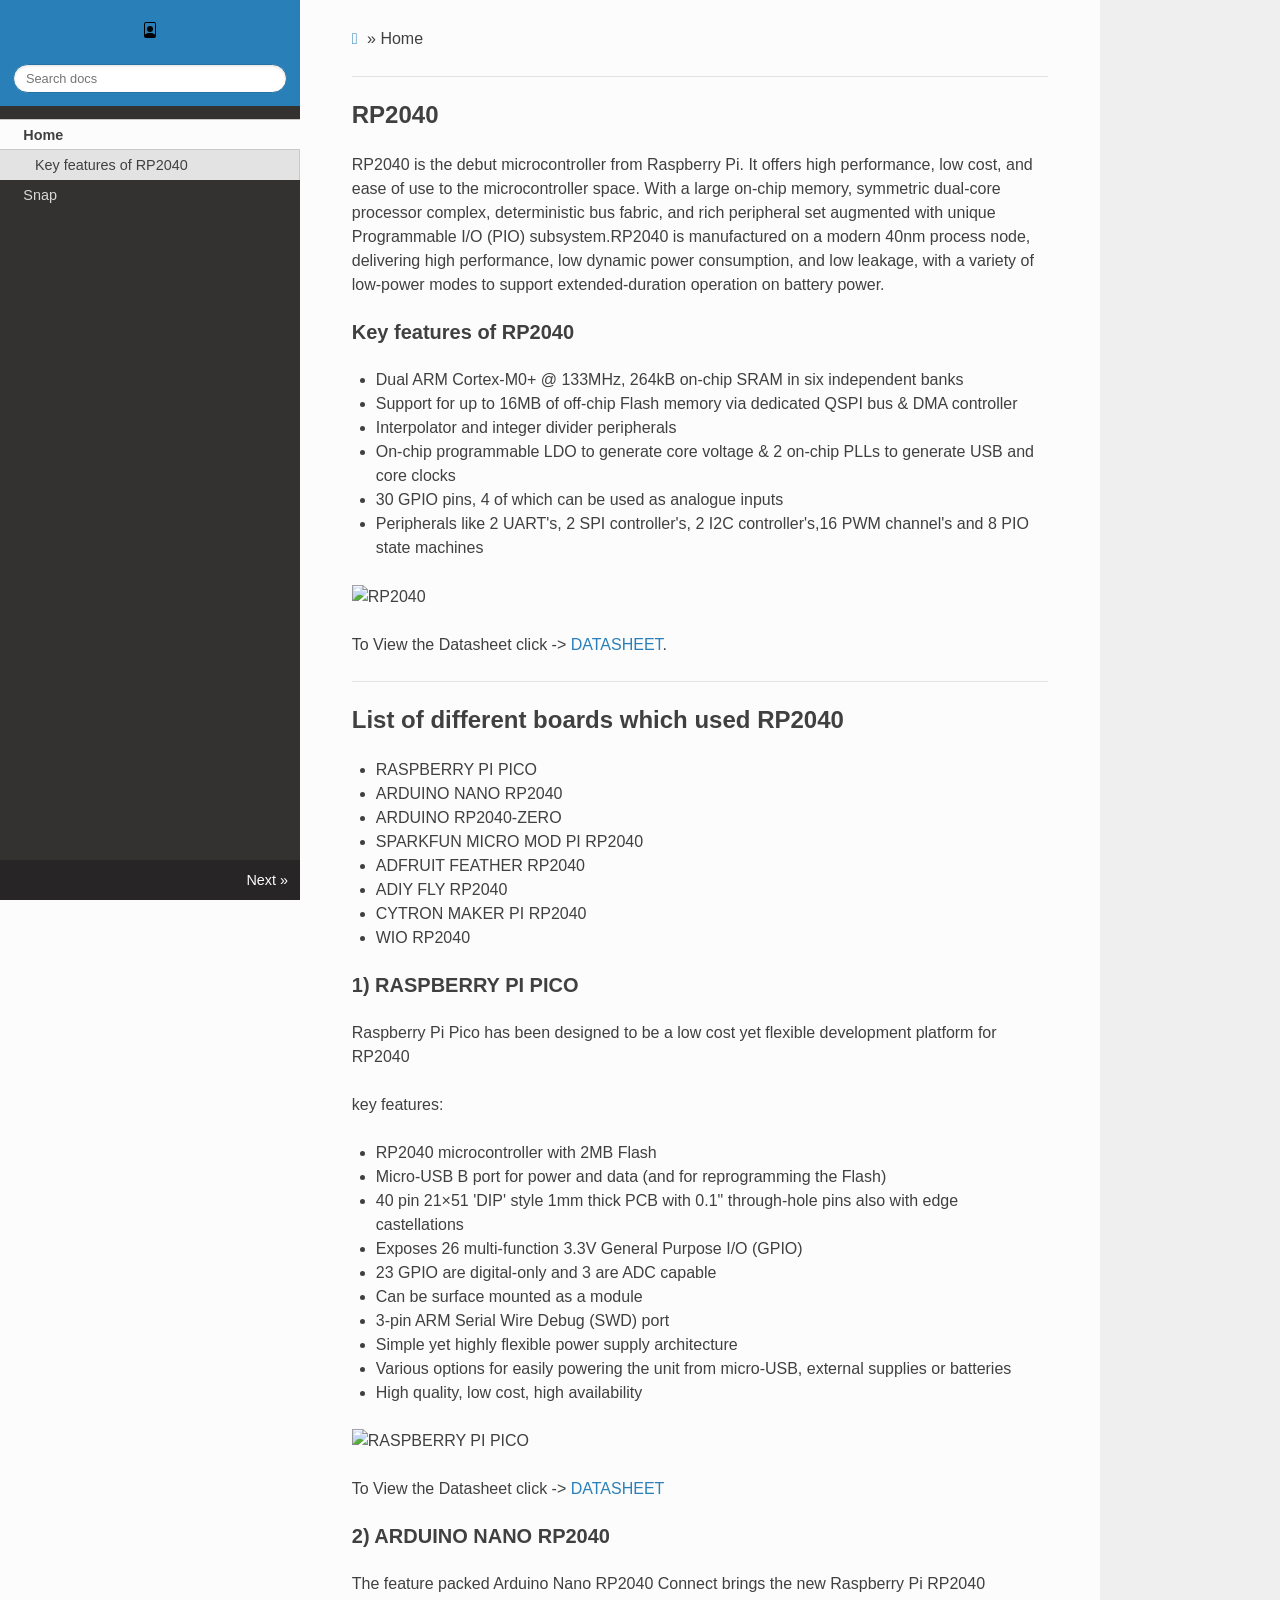
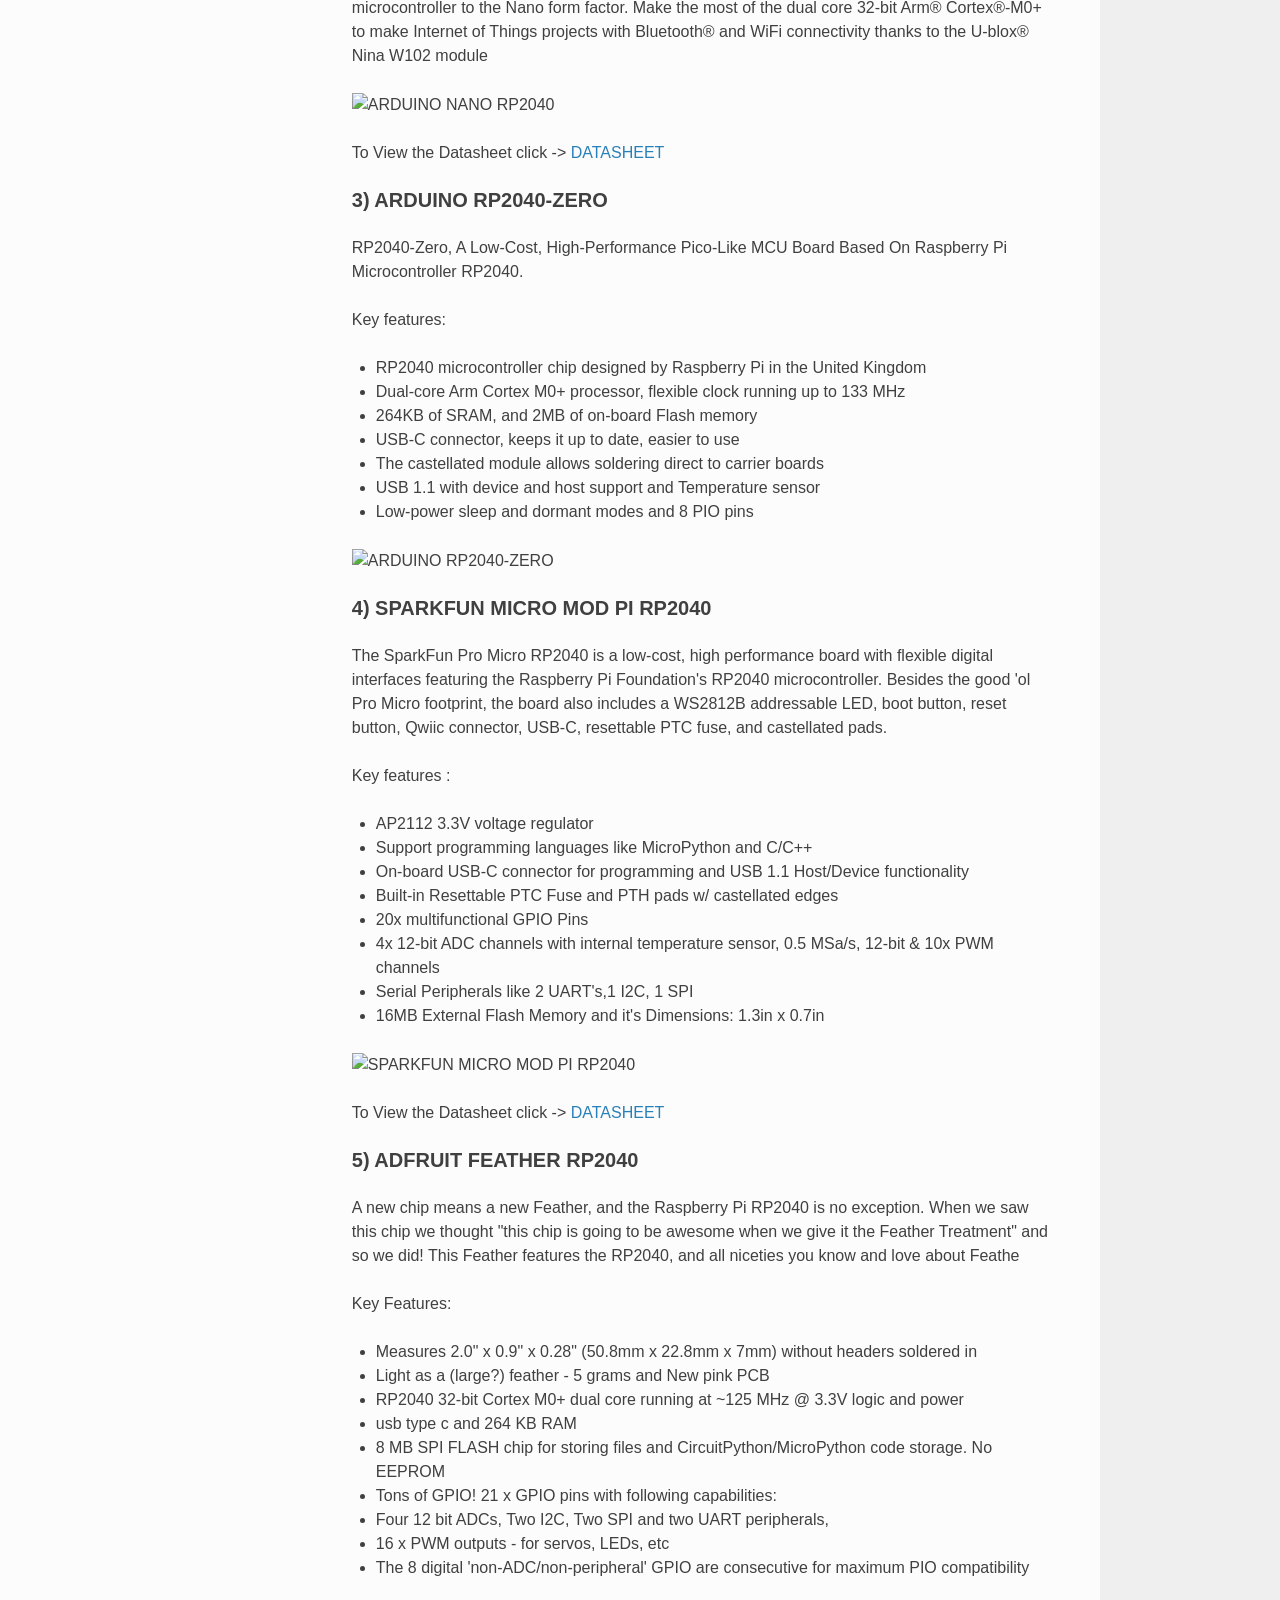
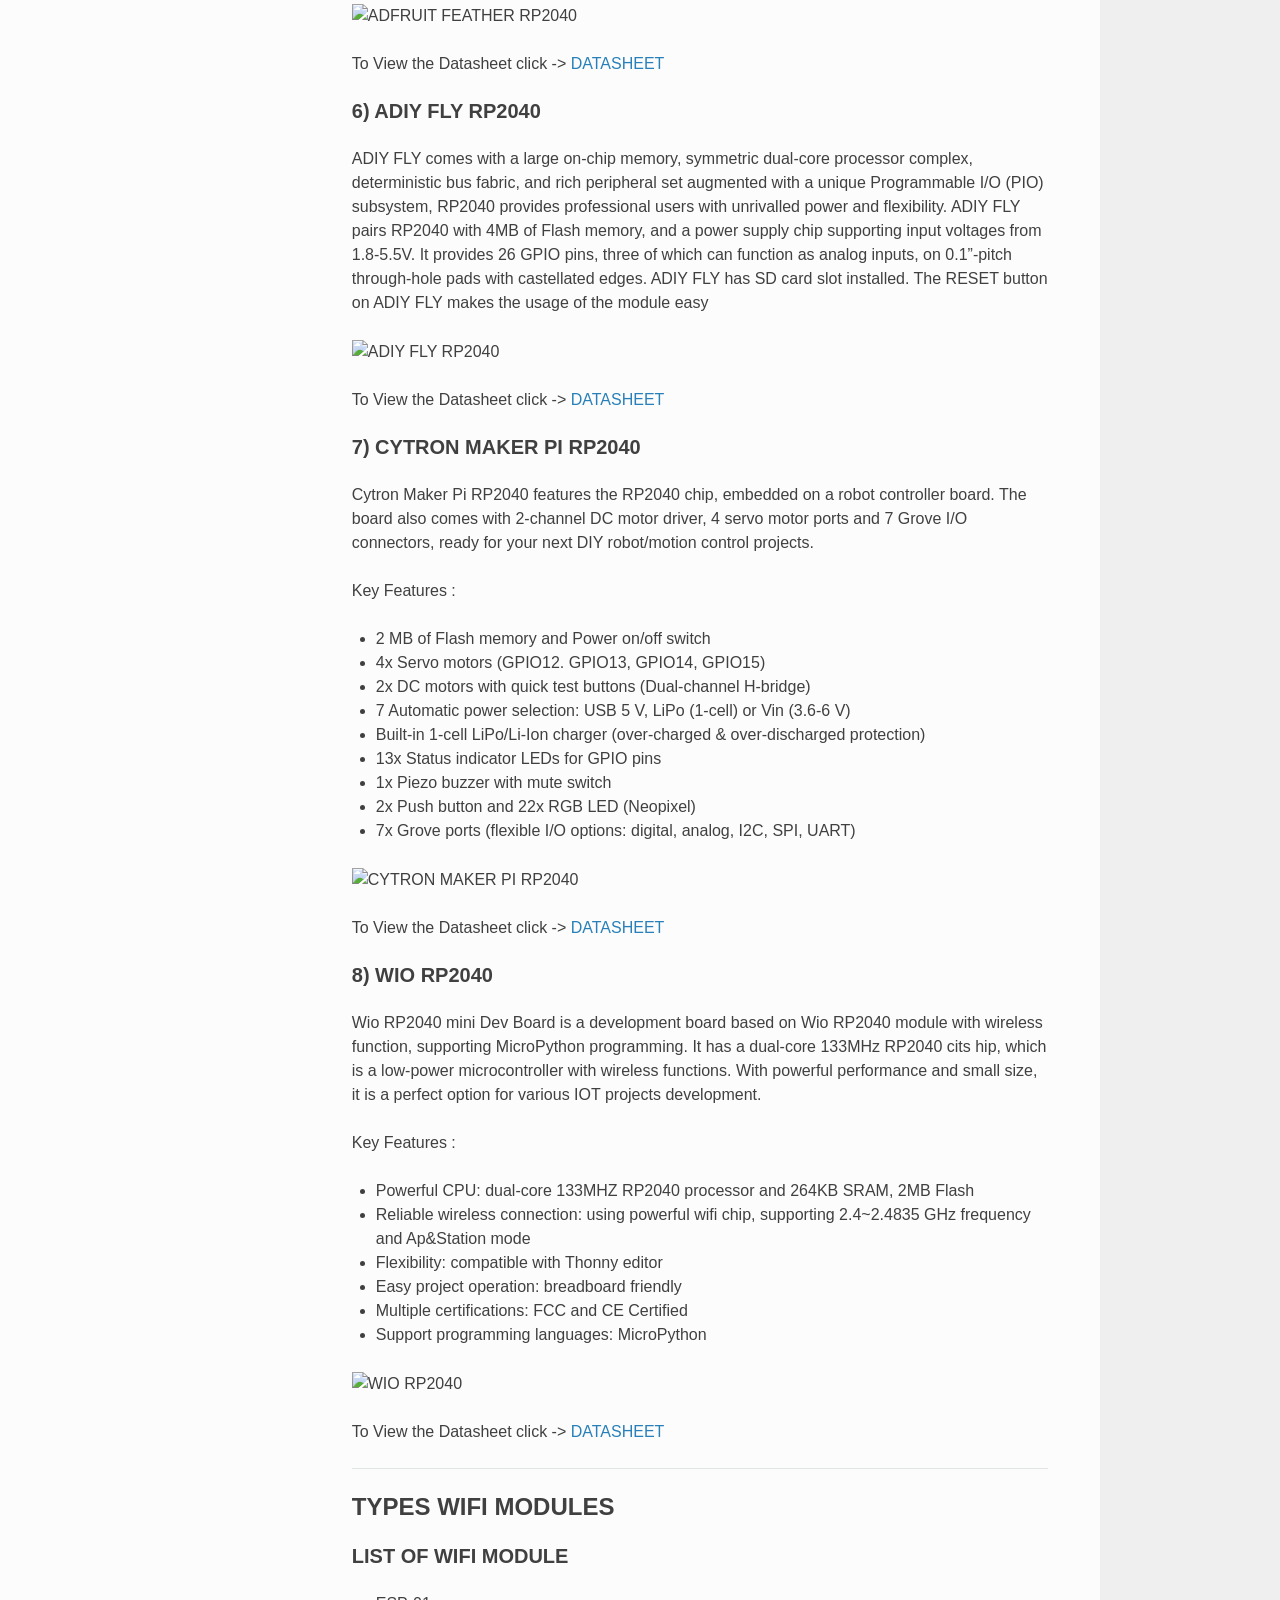
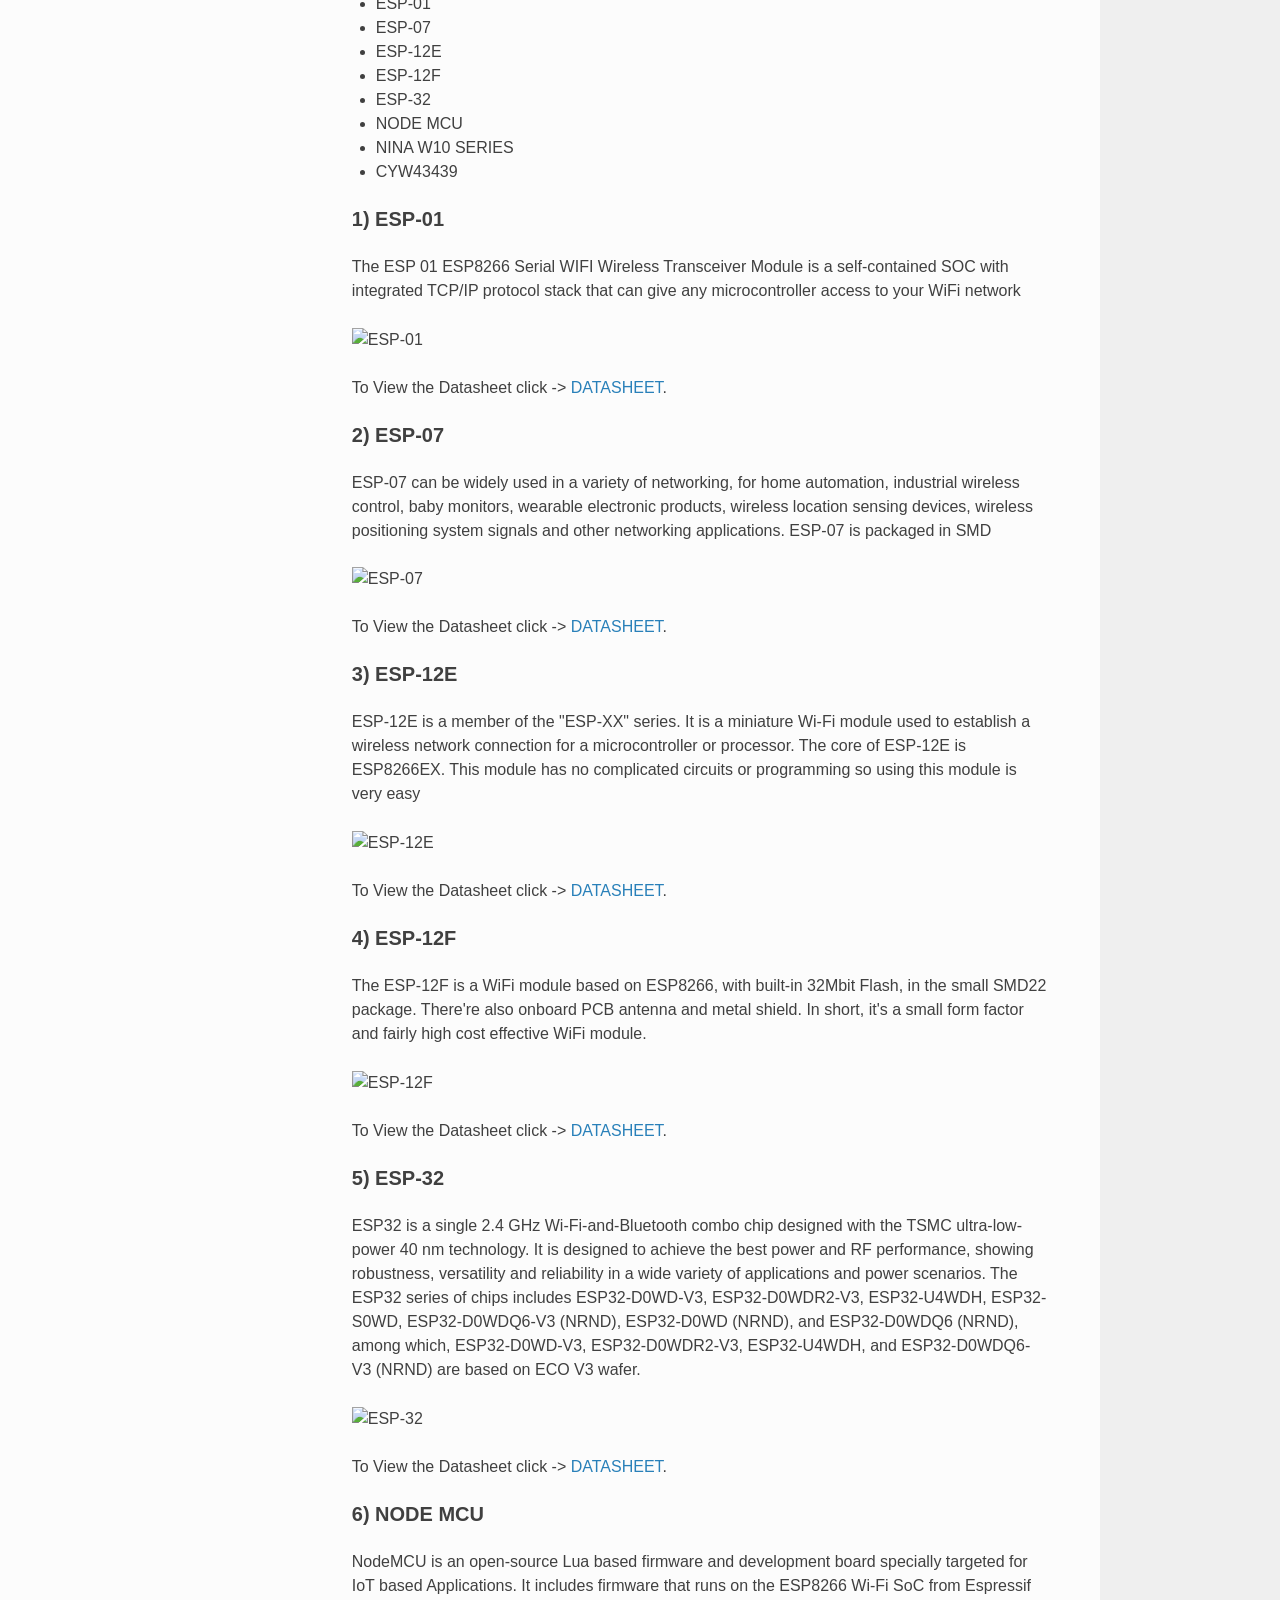
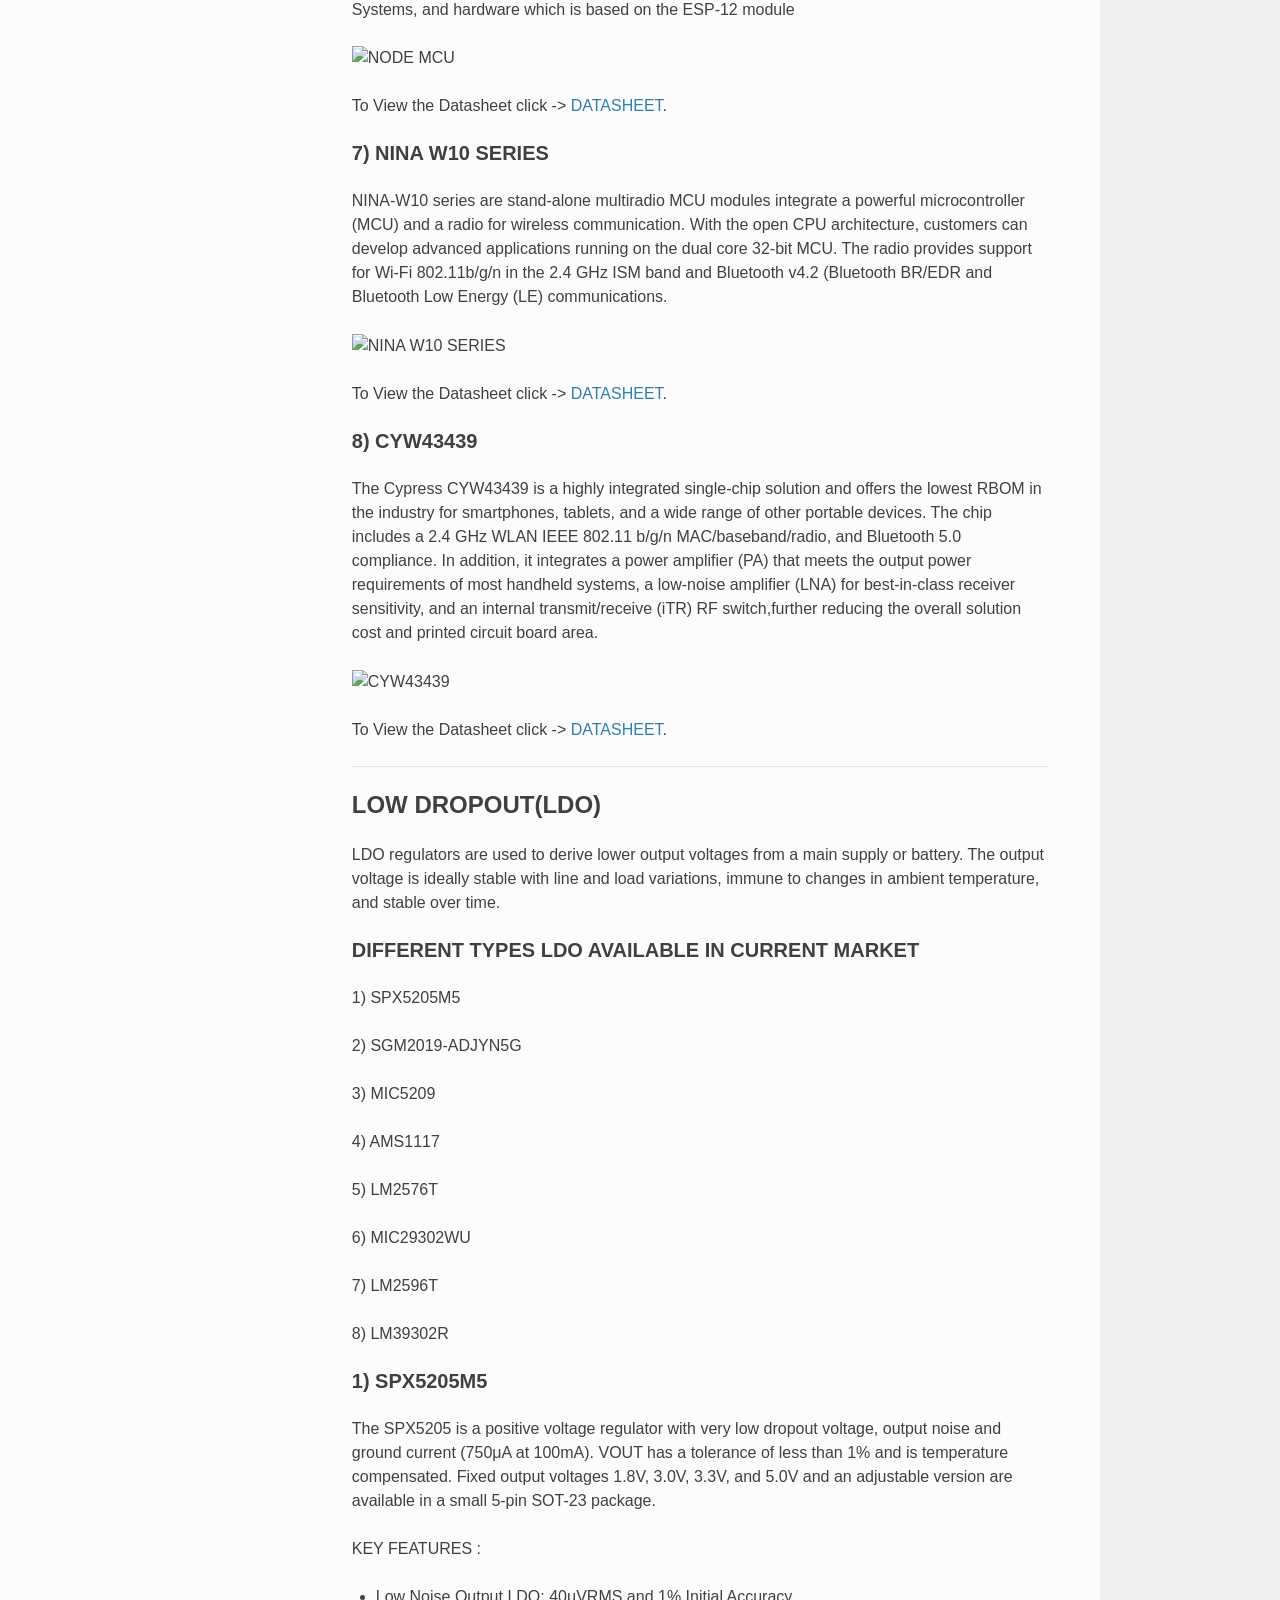
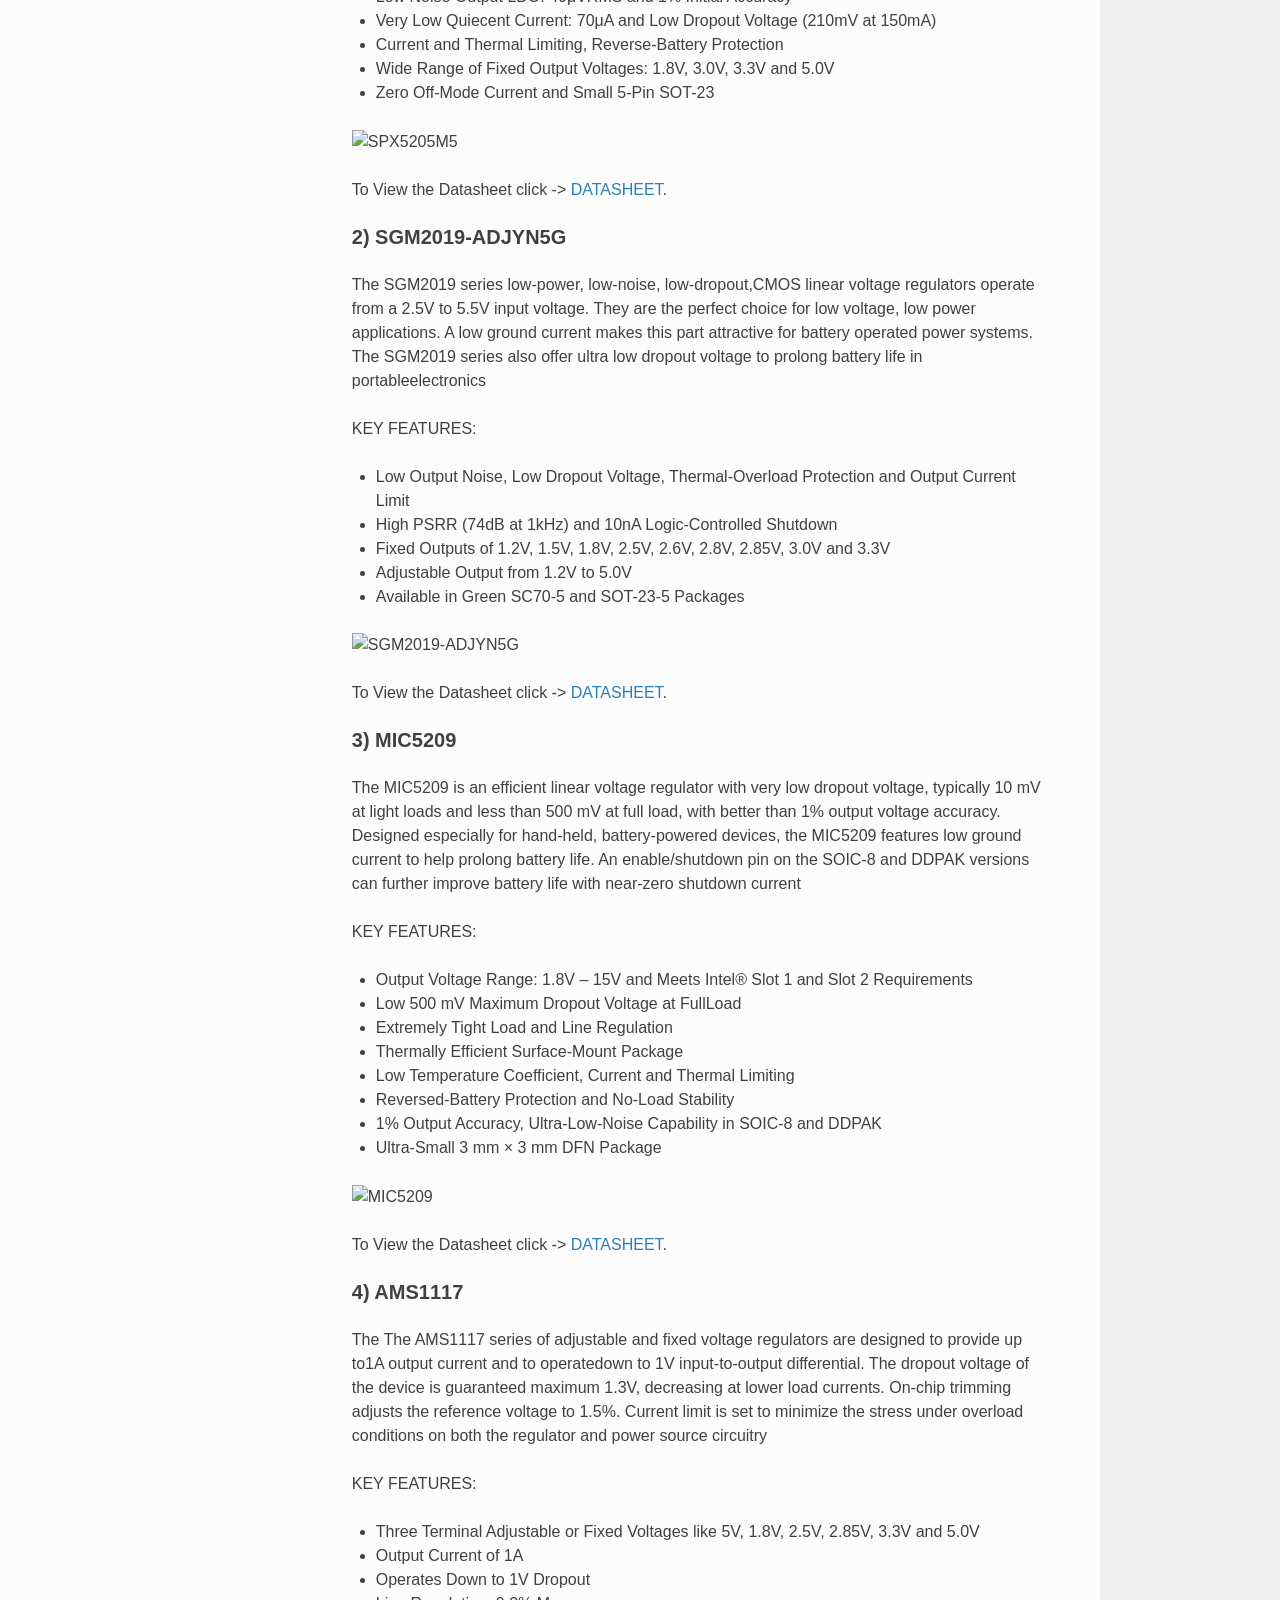
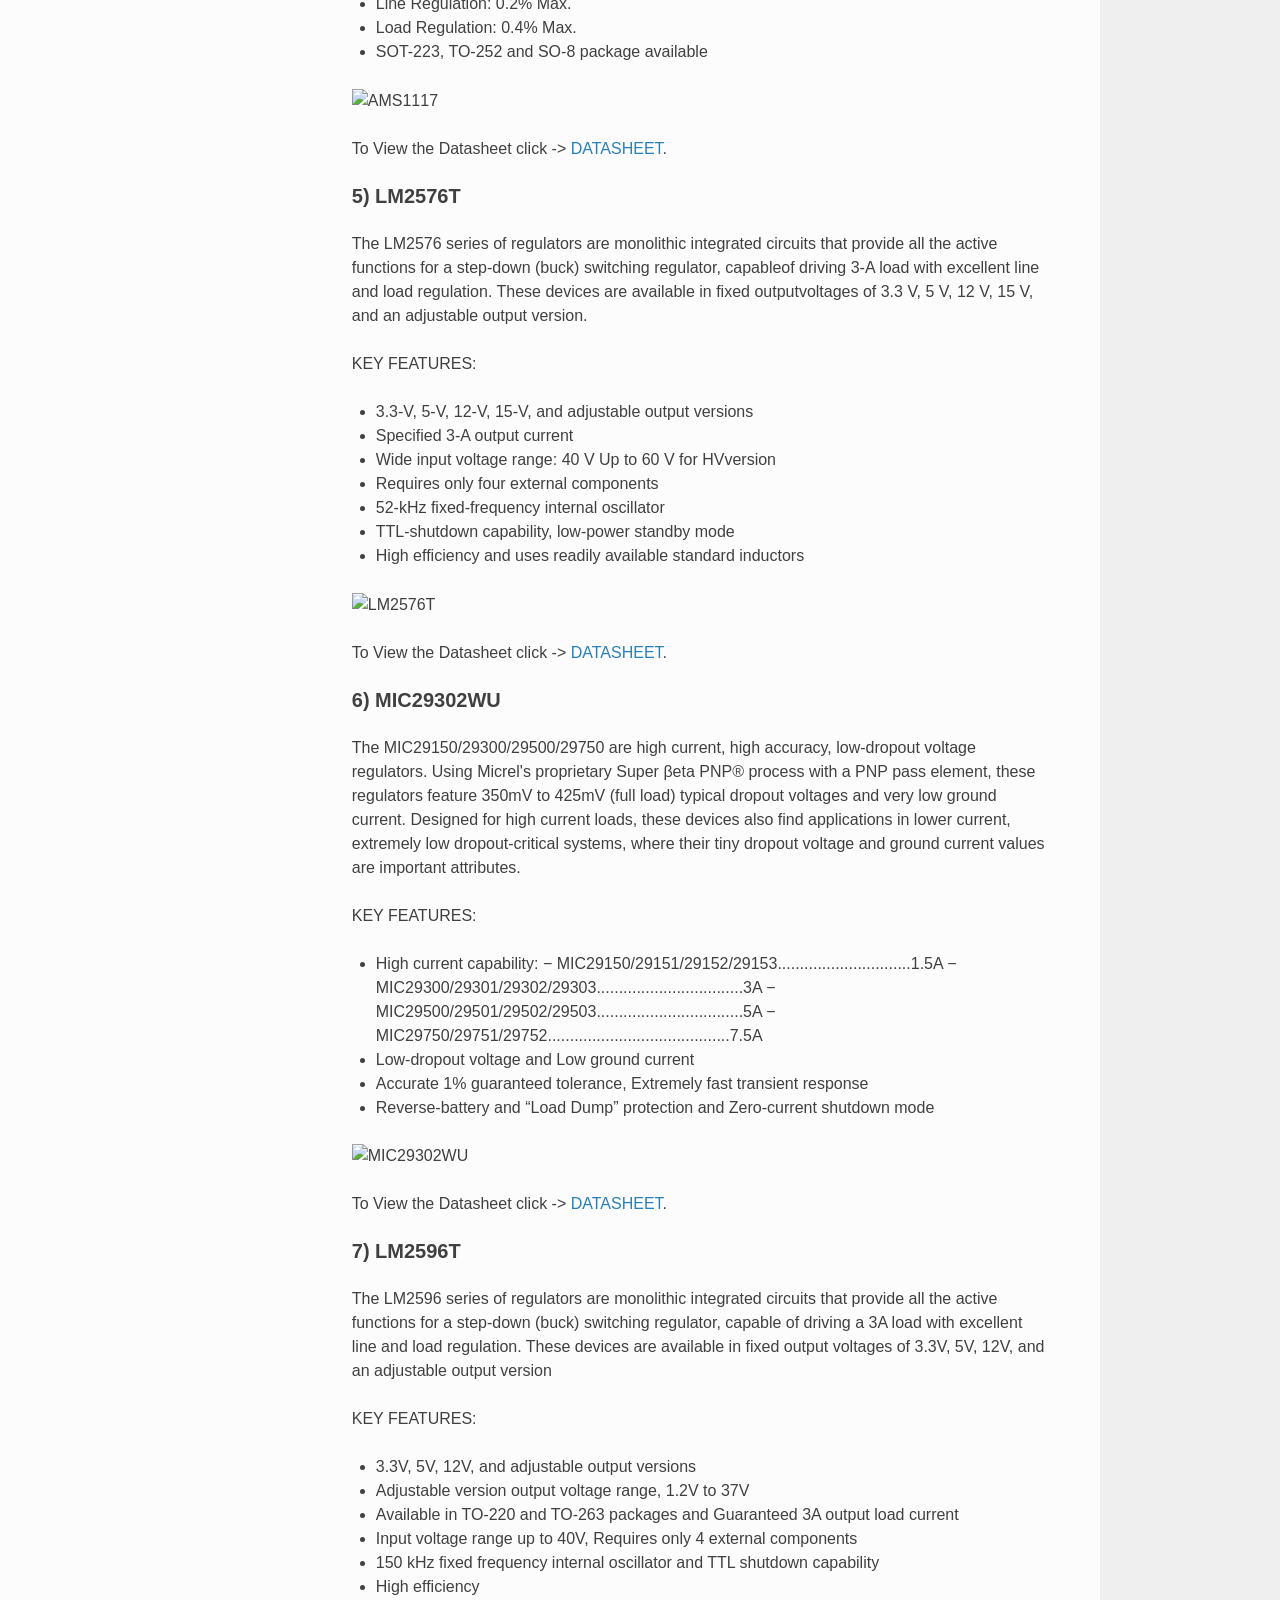
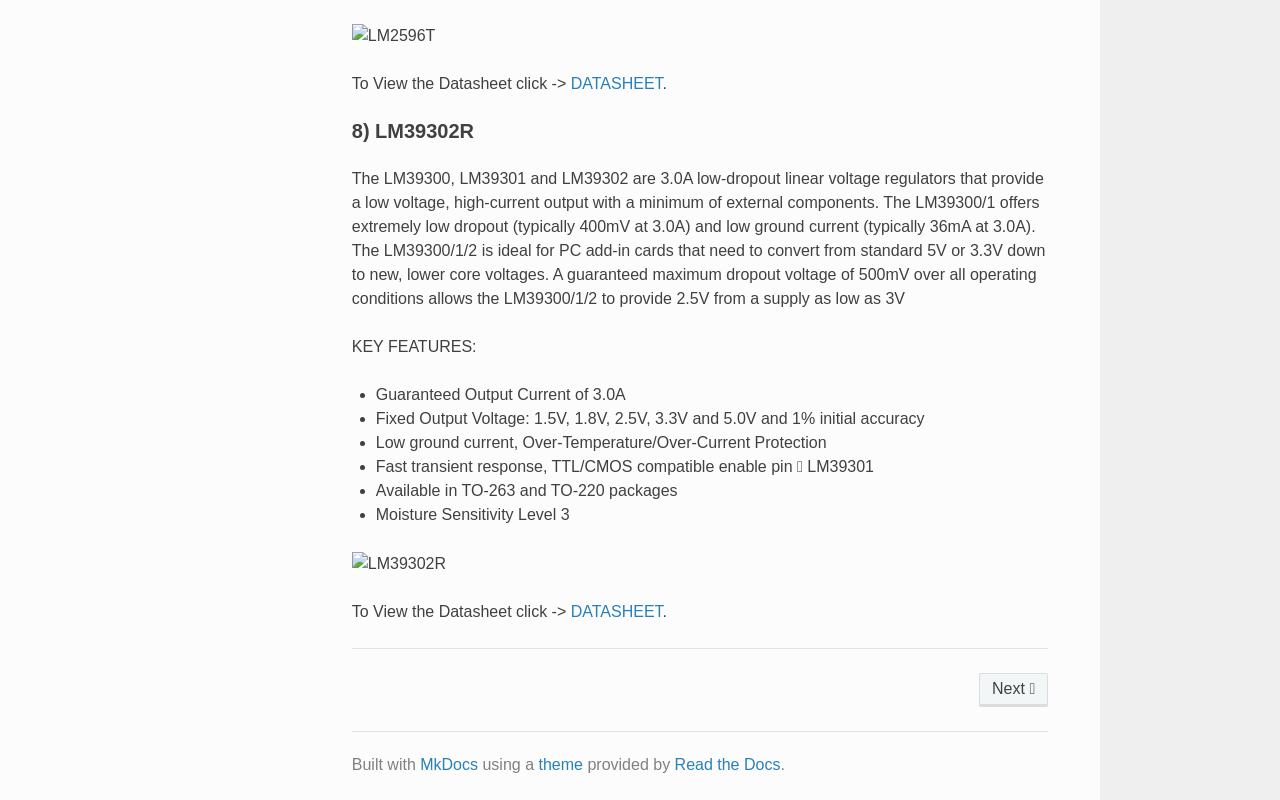
==== commit d7059fcd: "Deployed 7dc7ac0 with MkDocs version: 1.3.1" ====
--- a/index.html
+++ b/index.html
@@ -1,654 +1,83 @@
-
-<!doctype html>
-<html lang="en" class="no-js">
-  <head>
-    
-      <meta charset="utf-8">
-      <meta name="viewport" content="width=device-width,initial-scale=1">
-      
-      
-      
-      <link rel="icon" href="assets/images/favicon.png">
-      <meta name="generator" content="mkdocs-1.3.1, mkdocs-material-8.4.2">
-    
-    
-      
-        <title>Documentation</title>
-      
-    
-    
-      <link rel="stylesheet" href="assets/stylesheets/main.69437709.min.css">
-      
-        
-        <link rel="stylesheet" href="assets/stylesheets/palette.cbb835fc.min.css">
-        
-      
-      
-    
-    
-    
-      
-        
-        
-        <link rel="preconnect" href="https://fonts.gstatic.com" crossorigin>
-        <link rel="stylesheet" href="https://fonts.googleapis.com/css?family=Merriweather:300,300i,400,400i,700,700i%7CRoboto+Mono:400,400i,700,700i&display=fallback">
-        <style>:root{--md-text-font:"Merriweather";--md-code-font:"Roboto Mono"}</style>
-      
-    
-    
-      <link rel="stylesheet" href="stylesheets/custom.css">
-    
-    <script>__md_scope=new URL(".",location),__md_hash=e=>[...e].reduce((e,_)=>(e<<5)-e+_.charCodeAt(0),0),__md_get=(e,_=localStorage,t=__md_scope)=>JSON.parse(_.getItem(t.pathname+"."+e)),__md_set=(e,_,t=localStorage,a=__md_scope)=>{try{t.setItem(a.pathname+"."+e,JSON.stringify(_))}catch(e){}}</script>
-    
-      
-
-    
-    
-  </head>
-  
-  
-    
-    
-      
-    
-    
-    
-    
-    <body dir="ltr" data-md-color-scheme="default" data-md-color-primary="blue" data-md-color-accent="amber">
-  
-    
-    
-      <script>var palette=__md_get("__palette");if(palette&&"object"==typeof palette.color)for(var key of Object.keys(palette.color))document.body.setAttribute("data-md-color-"+key,palette.color[key])</script>
-    
-    <input class="md-toggle" data-md-toggle="drawer" type="checkbox" id="__drawer" autocomplete="off">
-    <input class="md-toggle" data-md-toggle="search" type="checkbox" id="__search" autocomplete="off">
-    <label class="md-overlay" for="__drawer"></label>
-    <div data-md-component="skip">
-      
-        
-        <a href="#documentation" class="md-skip">
-          Skip to content
-        </a>
-      
-    </div>
-    <div data-md-component="announce">
-      
-    </div>
-    
-    
-      
-
-  
-
-<header class="md-header md-header--lifted" data-md-component="header">
-  <nav class="md-header__inner md-grid" aria-label="Header">
-    <a href="." title="Documentation" class="md-header__button md-logo" aria-label="Documentation" data-md-component="logo">
-      
-  <img src="file-person.svg" alt="logo">
-
-    </a>
-    <label class="md-header__button md-icon" for="__drawer">
-      <svg xmlns="http://www.w3.org/2000/svg" viewBox="0 0 24 24"><path d="M3 6h18v2H3V6m0 5h18v2H3v-2m0 5h18v2H3v-2Z"/></svg>
-    </label>
-    <div class="md-header__title" data-md-component="header-title">
-      <div class="md-header__ellipsis">
-        <div class="md-header__topic">
-          <span class="md-ellipsis">
-            Documentation
-          </span>
-        </div>
-        <div class="md-header__topic" data-md-component="header-topic">
-          <span class="md-ellipsis">
-            
-              Documentation
-            
-          </span>
-        </div>
+<!DOCTYPE html>
+<html class="writer-html5" lang="en" >
+<head>
+    <meta charset="utf-8" />
+    <meta http-equiv="X-UA-Compatible" content="IE=edge" />
+    <meta name="viewport" content="width=device-width, initial-scale=1.0" /><meta name="description" content="None" />
+      <link rel="shortcut icon" href="img/favicon.ico" />
+    <title>Documentation</title>
+    <link rel="stylesheet" href="css/theme.css" />
+    <link rel="stylesheet" href="css/theme_extra.css" />
+        <link rel="stylesheet" href="https://cdnjs.cloudflare.com/ajax/libs/highlight.js/10.5.0/styles/github.min.css" />
+        <link href="stylesheets/custom.css" rel="stylesheet" />
+    
+      <script>
+        // Current page data
+        var mkdocs_page_name = "Home";
+        var mkdocs_page_input_path = "index.md";
+        var mkdocs_page_url = null;
+      </script>
+    
+    <script src="js/jquery-3.6.0.min.js" defer></script>
+    <!--[if lt IE 9]>
+      <script src="js/html5shiv.min.js"></script>
+    <![endif]-->
+      <script src="https://cdnjs.cloudflare.com/ajax/libs/highlight.js/10.5.0/highlight.min.js"></script>
+      <script>hljs.initHighlightingOnLoad();</script> 
+</head>
+
+<body class="wy-body-for-nav" role="document">
+
+  <div class="wy-grid-for-nav">
+    <nav data-toggle="wy-nav-shift" class="wy-nav-side stickynav">
+    <div class="wy-side-scroll">
+      <div class="wy-side-nav-search">
+          <a href=".">
+          <img src="file-person.svg" class="logo" alt="Logo"/>
+        </a><div role="search">
+  <form id ="rtd-search-form" class="wy-form" action="./search.html" method="get">
+      <input type="text" name="q" placeholder="Search docs" title="Type search term here" />
+  </form>
+</div>
+      </div>
+
+      <div class="wy-menu wy-menu-vertical" data-spy="affix" role="navigation" aria-label="Navigation menu">
+              <ul class="current">
+                <li class="toctree-l1 current"><a class="reference internal current" href=".">Home</a>
+    <ul class="current">
+    <li class="toctree-l2"><a class="reference internal" href="#key-features-of-rp2040">Key features of RP2040</a>
+    </li>
+    </ul>
+                </li>
+              </ul>
+              <ul>
+                <li class="toctree-l1"><a class="reference internal" href="snap/">Snap</a>
+                </li>
+              </ul>
       </div>
     </div>
-    
-      <form class="md-header__option" data-md-component="palette">
+    </nav>
+
+    <section data-toggle="wy-nav-shift" class="wy-nav-content-wrap">
+      <nav class="wy-nav-top" role="navigation" aria-label="Mobile navigation menu">
+          <i data-toggle="wy-nav-top" class="fa fa-bars"></i>
+          <a href=".">Documentation</a>
         
-          
-          
-          <input class="md-option" data-md-color-media="(prefers-color-scheme: light)" data-md-color-scheme="default" data-md-color-primary="blue" data-md-color-accent="amber"  aria-label="Switch to dark mode"  type="radio" name="__palette" id="__palette_1">
-          
-            <label class="md-header__button md-icon" title="Switch to dark mode" for="__palette_2" hidden>
-              <svg xmlns="http://www.w3.org/2000/svg" viewBox="0 0 24 24"><path d="m17.75 4.09-2.53 1.94.91 3.06-2.63-1.81-2.63 1.81.91-3.06-2.53-1.94L12.44 4l1.06-3 1.06 3 3.19.09m3.5 6.91-1.64 1.25.59 1.98-1.7-1.17-1.7 1.17.59-1.98L15.75 11l2.06-.05L18.5 9l.69 1.95 2.06.05m-2.28 4.95c.83-.08 1.72 1.1 1.19 1.85-.32.45-.66.87-1.08 1.27C15.17 23 8.84 23 4.94 19.07c-3.91-3.9-3.91-10.24 0-14.14.4-.4.82-.76 1.27-1.08.75-.53 1.93.36 1.85 1.19-.27 2.86.69 5.83 2.89 8.02a9.96 9.96 0 0 0 8.02 2.89m-1.64 2.02a12.08 12.08 0 0 1-7.8-3.47c-2.17-2.19-3.33-5-3.49-7.82-2.81 3.14-2.7 7.96.31 10.98 3.02 3.01 7.84 3.12 10.98.31Z"/></svg>
-            </label>
-          
-        
-          
-          
-          <input class="md-option" data-md-color-media="(prefers-color-scheme: dark)" data-md-color-scheme="slate" data-md-color-primary="green" data-md-color-accent="purple"  aria-label="Switch to light mode"  type="radio" name="__palette" id="__palette_2">
-          
-            <label class="md-header__button md-icon" title="Switch to light mode" for="__palette_1" hidden>
-              <svg xmlns="http://www.w3.org/2000/svg" viewBox="0 0 24 24"><path d="M12 7a5 5 0 0 1 5 5 5 5 0 0 1-5 5 5 5 0 0 1-5-5 5 5 0 0 1 5-5m0 2a3 3 0 0 0-3 3 3 3 0 0 0 3 3 3 3 0 0 0 3-3 3 3 0 0 0-3-3m0-7 2.39 3.42C13.65 5.15 12.84 5 12 5c-.84 0-1.65.15-2.39.42L12 2M3.34 7l4.16-.35A7.2 7.2 0 0 0 5.94 8.5c-.44.74-.69 1.5-.83 2.29L3.34 7m.02 10 1.76-3.77a7.131 7.131 0 0 0 2.38 4.14L3.36 17M20.65 7l-1.77 3.79a7.023 7.023 0 0 0-2.38-4.15l4.15.36m-.01 10-4.14.36c.59-.51 1.12-1.14 1.54-1.86.42-.73.69-1.5.83-2.29L20.64 17M12 22l-2.41-3.44c.74.27 1.55.44 2.41.44.82 0 1.63-.17 2.37-.44L12 22Z"/></svg>
-            </label>
-          
-        
-      </form>
-    
-    
-    
-      <label class="md-header__button md-icon" for="__search">
-        <svg xmlns="http://www.w3.org/2000/svg" viewBox="0 0 24 24"><path d="M9.5 3A6.5 6.5 0 0 1 16 9.5c0 1.61-.59 3.09-1.56 4.23l.27.27h.79l5 5-1.5 1.5-5-5v-.79l-.27-.27A6.516 6.516 0 0 1 9.5 16 6.5 6.5 0 0 1 3 9.5 6.5 6.5 0 0 1 9.5 3m0 2C7 5 5 7 5 9.5S7 14 9.5 14 14 12 14 9.5 12 5 9.5 5Z"/></svg>
-      </label>
-      <div class="md-search" data-md-component="search" role="dialog">
-  <label class="md-search__overlay" for="__search"></label>
-  <div class="md-search__inner" role="search">
-    <form class="md-search__form" name="search">
-      <input type="text" class="md-search__input" name="query" aria-label="Search" placeholder="Search" autocapitalize="off" autocorrect="off" autocomplete="off" spellcheck="false" data-md-component="search-query" required>
-      <label class="md-search__icon md-icon" for="__search">
-        <svg xmlns="http://www.w3.org/2000/svg" viewBox="0 0 24 24"><path d="M9.5 3A6.5 6.5 0 0 1 16 9.5c0 1.61-.59 3.09-1.56 4.23l.27.27h.79l5 5-1.5 1.5-5-5v-.79l-.27-.27A6.516 6.516 0 0 1 9.5 16 6.5 6.5 0 0 1 3 9.5 6.5 6.5 0 0 1 9.5 3m0 2C7 5 5 7 5 9.5S7 14 9.5 14 14 12 14 9.5 12 5 9.5 5Z"/></svg>
-        <svg xmlns="http://www.w3.org/2000/svg" viewBox="0 0 24 24"><path d="M20 11v2H8l5.5 5.5-1.42 1.42L4.16 12l7.92-7.92L13.5 5.5 8 11h12Z"/></svg>
-      </label>
-      <nav class="md-search__options" aria-label="Search">
-        
-        <button type="reset" class="md-search__icon md-icon" aria-label="Clear" tabindex="-1">
-          <svg xmlns="http://www.w3.org/2000/svg" viewBox="0 0 24 24"><path d="M19 6.41 17.59 5 12 10.59 6.41 5 5 6.41 10.59 12 5 17.59 6.41 19 12 13.41 17.59 19 19 17.59 13.41 12 19 6.41Z"/></svg>
-        </button>
       </nav>
-      
-    </form>
-    <div class="md-search__output">
-      <div class="md-search__scrollwrap" data-md-scrollfix>
-        <div class="md-search-result" data-md-component="search-result">
-          <div class="md-search-result__meta">
-            Initializing search
-          </div>
-          <ol class="md-search-result__list"></ol>
-        </div>
-      </div>
-    </div>
-  </div>
+      <div class="wy-nav-content">
+        <div class="rst-content"><div role="navigation" aria-label="breadcrumbs navigation">
+  <ul class="wy-breadcrumbs">
+    <li><a href="." class="icon icon-home" alt="Docs"></a> &raquo;</li>
+      <li>Home</li>
+    <li class="wy-breadcrumbs-aside">
+    </li>
+  </ul>
+  <hr/>
 </div>
-    
-    
-  </nav>
-  
-    
-      
-<nav class="md-tabs" aria-label="Tabs" data-md-component="tabs">
-  <div class="md-tabs__inner md-grid">
-    <ul class="md-tabs__list">
-      
-        
-  
-  
-    
-  
-
-
-  <li class="md-tabs__item">
-    <a href="." class="md-tabs__link md-tabs__link--active">
-      Documentation
-    </a>
-  </li>
-
-      
-    </ul>
-  </div>
-</nav>
-    
-  
-</header>
-    
-    <div class="md-container" data-md-component="container">
-      
-      
-        
-      
-      <main class="md-main" data-md-component="main">
-        <div class="md-main__inner md-grid">
-          
-            
+          <div role="main" class="document" itemscope="itemscope" itemtype="http://schema.org/Article">
+            <div class="section" itemprop="articleBody">
               
-                
-              
-              <div class="md-sidebar md-sidebar--primary" data-md-component="sidebar" data-md-type="navigation" hidden>
-                <div class="md-sidebar__scrollwrap">
-                  <div class="md-sidebar__inner">
-                    
-
-  
-
-
-<nav class="md-nav md-nav--primary md-nav--lifted" aria-label="Navigation" data-md-level="0">
-  <label class="md-nav__title" for="__drawer">
-    <a href="." title="Documentation" class="md-nav__button md-logo" aria-label="Documentation" data-md-component="logo">
-      
-  <img src="file-person.svg" alt="logo">
-
-    </a>
-    Documentation
-  </label>
-  
-  <ul class="md-nav__list" data-md-scrollfix>
-    
-      
-      
-      
-
-  
-  
-    
-  
-  
-    <li class="md-nav__item md-nav__item--active">
-      
-      <input class="md-nav__toggle md-toggle" data-md-toggle="toc" type="checkbox" id="__toc">
-      
-      
-        
-      
-      
-        <label class="md-nav__link md-nav__link--active" for="__toc">
-          Documentation
-          <span class="md-nav__icon md-icon"></span>
-        </label>
-      
-      <a href="." class="md-nav__link md-nav__link--active">
-        Documentation
-      </a>
-      
-        
-
-<nav class="md-nav md-nav--secondary" aria-label="Table of contents">
-  
-  
-  
-    
-  
-  
-    <label class="md-nav__title" for="__toc">
-      <span class="md-nav__icon md-icon"></span>
-      Table of contents
-    </label>
-    <ul class="md-nav__list" data-md-component="toc" data-md-scrollfix>
-      
-        <li class="md-nav__item">
-  <a href="#rp2040" class="md-nav__link">
-    RP2040
-  </a>
-  
-    <nav class="md-nav" aria-label="RP2040">
-      <ul class="md-nav__list">
-        
-          <li class="md-nav__item">
-  <a href="#key-features-of-rp2040" class="md-nav__link">
-    Key features of RP2040
-  </a>
-  
-</li>
-        
-      </ul>
-    </nav>
-  
-</li>
-      
-        <li class="md-nav__item">
-  <a href="#list-of-different-boards-which-used-rp2040" class="md-nav__link">
-    List of different boards which used RP2040
-  </a>
-  
-    <nav class="md-nav" aria-label="List of different boards which used RP2040">
-      <ul class="md-nav__list">
-        
-          <li class="md-nav__item">
-  <a href="#1-raspberry-pi-pico" class="md-nav__link">
-    1) RASPBERRY PI PICO
-  </a>
-  
-</li>
-        
-          <li class="md-nav__item">
-  <a href="#2-arduino-nano-rp2040" class="md-nav__link">
-    2) ARDUINO NANO RP2040
-  </a>
-  
-</li>
-        
-          <li class="md-nav__item">
-  <a href="#3-arduino-rp2040-zero" class="md-nav__link">
-    3) ARDUINO RP2040-ZERO
-  </a>
-  
-</li>
-        
-          <li class="md-nav__item">
-  <a href="#4-sparkfun-micro-mod-pi-rp2040" class="md-nav__link">
-    4) SPARKFUN MICRO MOD PI RP2040
-  </a>
-  
-</li>
-        
-          <li class="md-nav__item">
-  <a href="#5-adfruit-feather-rp2040" class="md-nav__link">
-    5) ADFRUIT FEATHER RP2040
-  </a>
-  
-</li>
-        
-          <li class="md-nav__item">
-  <a href="#6-adiy-fly-rp2040" class="md-nav__link">
-    6) ADIY FLY RP2040
-  </a>
-  
-</li>
-        
-          <li class="md-nav__item">
-  <a href="#7-cytron-maker-pi-rp2040" class="md-nav__link">
-    7) CYTRON MAKER PI RP2040
-  </a>
-  
-</li>
-        
-          <li class="md-nav__item">
-  <a href="#8-wio-rp2040" class="md-nav__link">
-    8) WIO RP2040
-  </a>
-  
-</li>
-        
-      </ul>
-    </nav>
-  
-</li>
-      
-        <li class="md-nav__item">
-  <a href="#types-wifi-modules" class="md-nav__link">
-    TYPES WIFI MODULES
-  </a>
-  
-    <nav class="md-nav" aria-label="TYPES WIFI MODULES">
-      <ul class="md-nav__list">
-        
-          <li class="md-nav__item">
-  <a href="#list-of-wifi-module" class="md-nav__link">
-    LIST OF WIFI MODULE
-  </a>
-  
-</li>
-        
-          <li class="md-nav__item">
-  <a href="#1-esp-01" class="md-nav__link">
-    1) ESP-01
-  </a>
-  
-</li>
-        
-          <li class="md-nav__item">
-  <a href="#2-esp-07" class="md-nav__link">
-    2) ESP-07
-  </a>
-  
-</li>
-        
-          <li class="md-nav__item">
-  <a href="#3-esp-12e" class="md-nav__link">
-    3) ESP-12E
-  </a>
-  
-</li>
-        
-          <li class="md-nav__item">
-  <a href="#4-esp-12f" class="md-nav__link">
-    4) ESP-12F
-  </a>
-  
-</li>
-        
-          <li class="md-nav__item">
-  <a href="#5-esp-32" class="md-nav__link">
-    5) ESP-32
-  </a>
-  
-</li>
-        
-          <li class="md-nav__item">
-  <a href="#6-node-mcu" class="md-nav__link">
-    6) NODE MCU
-  </a>
-  
-</li>
-        
-          <li class="md-nav__item">
-  <a href="#7-nina-w10-series" class="md-nav__link">
-    7) NINA W10 SERIES
-  </a>
-  
-</li>
-        
-          <li class="md-nav__item">
-  <a href="#8-cyw43439" class="md-nav__link">
-    8) CYW43439
-  </a>
-  
-</li>
-        
-      </ul>
-    </nav>
-  
-</li>
-      
-    </ul>
-  
-</nav>
-      
-    </li>
-  
-
-    
-  </ul>
-</nav>
-                  </div>
-                </div>
-              </div>
-            
-            
-              
-                
-              
-              <div class="md-sidebar md-sidebar--secondary" data-md-component="sidebar" data-md-type="toc" >
-                <div class="md-sidebar__scrollwrap">
-                  <div class="md-sidebar__inner">
-                    
-
-<nav class="md-nav md-nav--secondary" aria-label="Table of contents">
-  
-  
-  
-    
-  
-  
-    <label class="md-nav__title" for="__toc">
-      <span class="md-nav__icon md-icon"></span>
-      Table of contents
-    </label>
-    <ul class="md-nav__list" data-md-component="toc" data-md-scrollfix>
-      
-        <li class="md-nav__item">
-  <a href="#rp2040" class="md-nav__link">
-    RP2040
-  </a>
-  
-    <nav class="md-nav" aria-label="RP2040">
-      <ul class="md-nav__list">
-        
-          <li class="md-nav__item">
-  <a href="#key-features-of-rp2040" class="md-nav__link">
-    Key features of RP2040
-  </a>
-  
-</li>
-        
-      </ul>
-    </nav>
-  
-</li>
-      
-        <li class="md-nav__item">
-  <a href="#list-of-different-boards-which-used-rp2040" class="md-nav__link">
-    List of different boards which used RP2040
-  </a>
-  
-    <nav class="md-nav" aria-label="List of different boards which used RP2040">
-      <ul class="md-nav__list">
-        
-          <li class="md-nav__item">
-  <a href="#1-raspberry-pi-pico" class="md-nav__link">
-    1) RASPBERRY PI PICO
-  </a>
-  
-</li>
-        
-          <li class="md-nav__item">
-  <a href="#2-arduino-nano-rp2040" class="md-nav__link">
-    2) ARDUINO NANO RP2040
-  </a>
-  
-</li>
-        
-          <li class="md-nav__item">
-  <a href="#3-arduino-rp2040-zero" class="md-nav__link">
-    3) ARDUINO RP2040-ZERO
-  </a>
-  
-</li>
-        
-          <li class="md-nav__item">
-  <a href="#4-sparkfun-micro-mod-pi-rp2040" class="md-nav__link">
-    4) SPARKFUN MICRO MOD PI RP2040
-  </a>
-  
-</li>
-        
-          <li class="md-nav__item">
-  <a href="#5-adfruit-feather-rp2040" class="md-nav__link">
-    5) ADFRUIT FEATHER RP2040
-  </a>
-  
-</li>
-        
-          <li class="md-nav__item">
-  <a href="#6-adiy-fly-rp2040" class="md-nav__link">
-    6) ADIY FLY RP2040
-  </a>
-  
-</li>
-        
-          <li class="md-nav__item">
-  <a href="#7-cytron-maker-pi-rp2040" class="md-nav__link">
-    7) CYTRON MAKER PI RP2040
-  </a>
-  
-</li>
-        
-          <li class="md-nav__item">
-  <a href="#8-wio-rp2040" class="md-nav__link">
-    8) WIO RP2040
-  </a>
-  
-</li>
-        
-      </ul>
-    </nav>
-  
-</li>
-      
-        <li class="md-nav__item">
-  <a href="#types-wifi-modules" class="md-nav__link">
-    TYPES WIFI MODULES
-  </a>
-  
-    <nav class="md-nav" aria-label="TYPES WIFI MODULES">
-      <ul class="md-nav__list">
-        
-          <li class="md-nav__item">
-  <a href="#list-of-wifi-module" class="md-nav__link">
-    LIST OF WIFI MODULE
-  </a>
-  
-</li>
-        
-          <li class="md-nav__item">
-  <a href="#1-esp-01" class="md-nav__link">
-    1) ESP-01
-  </a>
-  
-</li>
-        
-          <li class="md-nav__item">
-  <a href="#2-esp-07" class="md-nav__link">
-    2) ESP-07
-  </a>
-  
-</li>
-        
-          <li class="md-nav__item">
-  <a href="#3-esp-12e" class="md-nav__link">
-    3) ESP-12E
-  </a>
-  
-</li>
-        
-          <li class="md-nav__item">
-  <a href="#4-esp-12f" class="md-nav__link">
-    4) ESP-12F
-  </a>
-  
-</li>
-        
-          <li class="md-nav__item">
-  <a href="#5-esp-32" class="md-nav__link">
-    5) ESP-32
-  </a>
-  
-</li>
-        
-          <li class="md-nav__item">
-  <a href="#6-node-mcu" class="md-nav__link">
-    6) NODE MCU
-  </a>
-  
-</li>
-        
-          <li class="md-nav__item">
-  <a href="#7-nina-w10-series" class="md-nav__link">
-    7) NINA W10 SERIES
-  </a>
-  
-</li>
-        
-          <li class="md-nav__item">
-  <a href="#8-cyw43439" class="md-nav__link">
-    8) CYW43439
-  </a>
-  
-</li>
-        
-      </ul>
-    </nav>
-  
-</li>
-      
-    </ul>
-  
-</nav>
-                  </div>
-                </div>
-              </div>
-            
-          
-          <div class="md-content" data-md-component="content">
-            <article class="md-content__inner md-typeset">
-              
-                
-
-
-<h1 id="documentation">Documentation</h1>
-<h2 id="rp2040">RP2040</h2>
+                <h2 id="rp2040">RP2040</h2>
 <p>RP2040 is the debut microcontroller from Raspberry Pi. It offers high performance, low cost, and ease of use to the microcontroller space. With a large on-chip memory, symmetric dual-core processor complex, deterministic bus fabric, and rich peripheral set augmented with unique Programmable I/O (PIO) subsystem.RP2040 is manufactured on a modern 40nm process node, delivering high performance, low dynamic power consumption, and low leakage, with a variety of low-power modes to support extended-duration operation on battery power.</p>
 <h3 id="key-features-of-rp2040">Key features of RP2040</h3>
 <ul>
@@ -822,48 +251,191 @@
 <p>The Cypress CYW43439 is a highly integrated single-chip solution and offers the lowest RBOM in the industry for smartphones, tablets, and a wide range of other portable devices. The chip includes a 2.4 GHz WLAN IEEE 802.11 b/g/n MAC/baseband/radio, and Bluetooth 5.0 compliance. In addition, it integrates a power amplifier (PA) that meets the output power requirements of most handheld systems, a low-noise amplifier (LNA) for best-in-class receiver sensitivity, and an internal transmit/receive (iTR) RF switch,further reducing the overall solution cost and printed circuit board area.</p>
 <p><img alt="CYW43439" src="https://rlx.sk/19118-home_default/raspberry-pi-pico-w-pico-rp2040-incl-bgn-wireless-lan-and-bluetooth-52-cyw43439.jpg" /></p>
 <p>To View the Datasheet click -&gt;  <a href="https://www.infineon.com/dgdl/Infineon-CYW43439-Single-Chip-IEEE-802.11-b-g-n-MAC-PHY-Radio-with-Integrated-Bluetooth-5.0-Compliance-AdditionalTechnicalInformation-v03_00-EN.pdf?fileId=8ac78c8c7ddc01d7017ddd033d78594d">DATASHEET</a>.</p>
-
-
-
-  
-
-
+<hr />
+<h2 id="low-dropoutldo">LOW DROPOUT(LDO)</h2>
+<p>LDO regulators are used to derive lower output voltages from a main supply or battery. The output voltage is ideally stable with line and load variations, immune to changes in ambient temperature, and stable over time.</p>
+<h3 id="different-types-ldo-available-in-current-market">DIFFERENT TYPES LDO AVAILABLE IN CURRENT MARKET</h3>
+<p>1) SPX5205M5</p>
+<p>2) SGM2019-ADJYN5G</p>
+<p>3) MIC5209</p>
+<p>4) AMS1117</p>
+<p>5) LM2576T</p>
+<p>6) MIC29302WU</p>
+<p>7) LM2596T</p>
+<p>8) LM39302R</p>
+<h3 id="1-spx5205m5">1) SPX5205M5</h3>
+<p>The SPX5205 is a positive voltage regulator with very low dropout voltage, output noise and ground current (750μA at 100mA). VOUT has a tolerance of less than 1% and is temperature compensated. Fixed output voltages 1.8V, 3.0V, 
+3.3V, and 5.0V and an adjustable version are available in a small 5-pin SOT-23 package.</p>
+<p>KEY FEATURES :</p>
+<ul>
+<li>Low Noise Output LDO: 40μVRMS and 1% Initial Accuracy</li>
+<li>Very Low Quiecent Current: 70μA and Low Dropout Voltage (210mV at 150mA)</li>
+<li>Current and Thermal Limiting, Reverse-Battery Protection</li>
+<li>Wide Range of Fixed Output Voltages: 1.8V, 3.0V, 3.3V and 5.0V</li>
+<li>Zero Off-Mode Current and Small 5-Pin SOT-23</li>
+</ul>
+<p><img alt="SPX5205M5" src="https://sigma.octopart.com/32587143/image/Exar-SPX5205M5-L-5-0.jpg" /></p>
+<p>To View the Datasheet click -&gt;  <a href="https://www.verical.com/datasheet/maxlinear--inc--linear-regulator-SPX5205M5-L-5-0-TR-6127386.pdf">DATASHEET</a>.</p>
+<h3 id="2-sgm2019-adjyn5g">2) SGM2019-ADJYN5G</h3>
+<p>The SGM2019 series low-power, low-noise, low-dropout,CMOS linear voltage regulators operate from a 2.5V to
+5.5V input voltage. They are the perfect choice for low voltage, low power applications. A low ground current
+makes this part attractive for battery operated power systems. The SGM2019 series also offer ultra low
+dropout voltage to prolong battery life in portableelectronics</p>
+<p>KEY FEATURES:</p>
+<ul>
+<li>Low Output Noise, Low Dropout Voltage, Thermal-Overload Protection and Output Current Limit</li>
+<li>High PSRR (74dB at 1kHz) and 10nA Logic-Controlled Shutdown</li>
+<li>Fixed Outputs of 1.2V, 1.5V, 1.8V, 2.5V, 2.6V, 2.8V, 2.85V, 3.0V and 3.3V</li>
+<li>Adjustable Output from 1.2V to 5.0V</li>
+<li>Available in Green SC70-5 and SOT-23-5 Packages</li>
+</ul>
+<p><img alt="SGM2019-ADJYN5G" src="https://tinyurl.com/ystdzjff" /></p>
+<p>To View the Datasheet click -&gt;  <a href="http://www.sg-micro.com/uploads/soft/20190626/1561534770.pdf">DATASHEET</a>.</p>
+<h3 id="3-mic5209">3) MIC5209</h3>
+<p>The MIC5209 is an efficient linear voltage regulator with very low dropout voltage, typically 10 mV at light
+loads and less than 500 mV at full load, with better than 1% output voltage accuracy. Designed especially for hand-held, battery-powered devices, the MIC5209 features low ground current to help prolong battery life. An 
+enable/shutdown pin on the SOIC-8 and DDPAK versions can further improve battery life with near-zero shutdown current</p>
+<p>KEY FEATURES:</p>
+<ul>
+<li>Output Voltage Range: 1.8V – 15V and Meets Intel® Slot 1 and Slot 2 Requirements</li>
+<li>Low 500 mV Maximum Dropout Voltage at FullLoad</li>
+<li>Extremely Tight Load and Line Regulation</li>
+<li>Thermally Efficient Surface-Mount Package</li>
+<li>Low Temperature Coefficient, Current and Thermal Limiting</li>
+<li>Reversed-Battery Protection and No-Load Stability</li>
+<li>1% Output Accuracy, Ultra-Low-Noise Capability in SOIC-8 and DDPAK</li>
+<li>Ultra-Small 3 mm × 3 mm DFN Package</li>
+</ul>
+<p><img alt="MIC5209" src="https://www.microchip.com/content/dam/mchp/mrt-dam/ic-images/soic/8-lead-ema/MIC5209-EMA-Regular.jpg" /></p>
+<p>To View the Datasheet click -&gt;  <a href="https://ww1.microchip.com/downloads/en/DeviceDoc/20005720A.pdf">DATASHEET</a>.</p>
+<h3 id="4-ams1117">4) AMS1117</h3>
+<p>The The AMS1117 series of adjustable and fixed voltage regulators are designed to provide up to1A output current and to operatedown to 1V input-to-output differential. The dropout voltage of the device is guaranteed maximum 1.3V, decreasing at lower load currents. On-chip trimming adjusts the reference voltage to 1.5%. Current limit is set to minimize the stress under overload conditions on both the regulator and power source circuitry</p>
+<p>KEY FEATURES:</p>
+<ul>
+<li>Three Terminal Adjustable or Fixed Voltages like 5V, 1.8V, 2.5V, 2.85V, 3.3V and 5.0V </li>
+<li>Output Current of 1A </li>
+<li>Operates Down to 1V Dropout </li>
+<li>Line Regulation: 0.2% Max. </li>
+<li>Load Regulation: 0.4% Max. </li>
+<li>SOT-223, TO-252 and SO-8 package available </li>
+</ul>
+<p><img alt="AMS1117" src="https://cdn.shopify.com/s/files/1/0605/2701/8165/products/KE-SI001_AMS1117_3.3V_Voltage_Regulator_IC_1120x.png?v=1642221075" /></p>
+<p>To View the Datasheet click -&gt;  <a href="http://www.advanced-monolithic.com/pdf/ds1117.pdf">DATASHEET</a>.</p>
+<h3 id="5-lm2576t">5) LM2576T</h3>
+<p>The LM2576 series of regulators are monolithic integrated circuits that provide all the active functions
+for a step-down (buck) switching regulator, capableof driving 3-A load with excellent line and load regulation. These devices are available in fixed outputvoltages of 3.3 V, 5 V, 12 V, 15 V, and an adjustable output version.</p>
+<p>KEY FEATURES:</p>
+<ul>
+<li>3.3-V, 5-V, 12-V, 15-V, and adjustable output versions</li>
+<li>Specified 3-A output current</li>
+<li>Wide input voltage range: 40 V Up to 60 V for HVversion</li>
+<li>Requires only four external components</li>
+<li>52-kHz fixed-frequency internal oscillator</li>
+<li>TTL-shutdown capability, low-power standby mode</li>
+<li>High efficiency and uses readily available standard inductors</li>
+</ul>
+<p><img alt="LM2576T" src="https://tinyurl.com/msp2rdp7" /></p>
+<p>To View the Datasheet click -&gt;  <a href="https://www.ti.com/lit/ds/symlink/lm2576.pdf?HQS=dis-mous-null-mousermode-dsf-pf-null-wwe&amp;ts=1663938694481&amp;ref_url=https%253A%252F%252Fwww.mouser.in%252F">DATASHEET</a>.</p>
+<h3 id="6-mic29302wu">6) MIC29302WU</h3>
+<p>The MIC29150/29300/29500/29750 are high current, high
+accuracy, low-dropout voltage regulators. Using Micrel's
+proprietary Super βeta PNP® process with a PNP pass
+element, these regulators feature 350mV to 425mV (full
+load) typical dropout voltages and very low ground current.
+Designed for high current loads, these devices also find
+applications in lower current, extremely low dropout-critical
+systems, where their tiny dropout voltage and ground
+current values are important attributes.</p>
+<p>KEY FEATURES:</p>
+<ul>
+<li>High current capability:
+− MIC29150/29151/29152/29153..............................1.5A
+− MIC29300/29301/29302/29303.................................3A
+− MIC29500/29501/29502/29503.................................5A
+− MIC29750/29751/29752.........................................7.5A</li>
+<li>Low-dropout voltage and Low ground current</li>
+<li>Accurate 1% guaranteed tolerance, Extremely fast transient response</li>
+<li>Reverse-battery and “Load Dump” protection and Zero-current shutdown mode</li>
+</ul>
+<p><img alt="MIC29302WU" src="https://ce8dc832c.cloudimg.io/v7/_cdn_/DB/57/00/00/1/30141_1.jpg?width=640&amp;height=480&amp;wat=1&amp;wat_url=_tme-wrk_%2Ftme_new.png&amp;wat_scale=100p&amp;ci_sign=9e53241aacabb7797a4c47c4727b99f35fe44e1e" /></p>
+<p>To View the Datasheet click -&gt;  <a href="https://4donline.ihs.com/images/VipMasterIC/IC/MCRL/MCRLS04602/MCRLS04602-1.pdf?hkey=6D3A4C79FDBF58556ACFDE234799DDF0">DATASHEET</a>.</p>
+<h3 id="7-lm2596t">7) LM2596T</h3>
+<p>The LM2596 series of regulators are monolithic integrated circuits that provide all the active functions for a step-down (buck) switching regulator, capable of driving a 3A load with excellent line and load regulation. These devices are available in fixed output voltages of 3.3V, 5V, 12V, and an adjustable output version</p>
+<p>KEY FEATURES:</p>
+<ul>
+<li>3.3V, 5V, 12V, and adjustable output versions</li>
+<li>Adjustable version output voltage range, 1.2V to 37V</li>
+<li>Available in TO-220 and TO-263 packages and Guaranteed 3A output load current</li>
+<li>Input voltage range up to 40V, Requires only 4 external components</li>
+<li>150 kHz fixed frequency internal oscillator and TTL shutdown capability</li>
+<li>High efficiency</li>
+</ul>
+<p><img alt="LM2596T" src="https://tinyurl.com/4vz66j26" /></p>
+<p>To View the Datasheet click -&gt;  <a href="https://www.futurlec.com/Linear/LM2596T.shtml">DATASHEET</a>.</p>
+<h3 id="8-lm39302r">8) LM39302R</h3>
+<p>The LM39300, LM39301 and LM39302 are 3.0A low-dropout linear voltage regulators that provide a low
+voltage, high-current output with a minimum of external components. The LM39300/1 offers extremely low
+dropout (typically 400mV at 3.0A) and low ground current (typically 36mA at 3.0A). The LM39300/1/2 is ideal
+for PC add-in cards that need to convert from standard 5V or 3.3V down to new, lower core voltages. A
+guaranteed maximum dropout voltage of 500mV over all operating conditions allows the LM39300/1/2 to provide 2.5V from a supply as low as 3V</p>
+<p>KEY FEATURES:</p>
+<ul>
+<li>Guaranteed Output Current of 3.0A</li>
+<li>Fixed Output Voltage: 1.5V, 1.8V, 2.5V, 3.3V and 5.0V and 1% initial accuracy</li>
+<li>Low ground current, Over-Temperature/Over-Current Protection</li>
+<li>Fast transient response, TTL/CMOS compatible enable pin  LM39301</li>
+<li>Available in TO-263 and TO-220 packages</li>
+<li>Moisture Sensitivity Level 3</li>
+</ul>
+<p><img alt="LM39302R" src="https://tinyurl.com/mu5bjwrk" /></p>
+<p>To View the Datasheet click -&gt;  <a href="http://www.htckorea.co.kr/Datasheet/VLDO/LM3930x.pdf">DATASHEET</a>.</p>
+<hr />
               
-            </article>
-            
-          </div>
+            </div>
+          </div><footer>
+    <div class="rst-footer-buttons" role="navigation" aria-label="Footer Navigation">
+        <a href="snap/" class="btn btn-neutral float-right" title="Snap">Next <span class="icon icon-circle-arrow-right"></span></a>
+    </div>
+
+  <hr/>
+
+  <div role="contentinfo">
+    <!-- Copyright etc -->
+  </div>
+
+  Built with <a href="https://www.mkdocs.org/">MkDocs</a> using a <a href="https://github.com/readthedocs/sphinx_rtd_theme">theme</a> provided by <a href="https://readthedocs.org">Read the Docs</a>.
+</footer>
+          
         </div>
-        
-      </main>
-      
-        <footer class="md-footer">
-  
-  <div class="md-footer-meta md-typeset">
-    <div class="md-footer-meta__inner md-grid">
-      <div class="md-copyright">
-  
-  
-    Made with
-    <a href="https://squidfunk.github.io/mkdocs-material/" target="_blank" rel="noopener">
-      Material for MkDocs
-    </a>
-  
+      </div>
+
+    </section>
+
+  </div>
+
+  <div class="rst-versions" role="note" aria-label="Versions">
+  <span class="rst-current-version" data-toggle="rst-current-version">
+    
+    
+    
+      <span><a href="snap/" style="color: #fcfcfc">Next &raquo;</a></span>
+    
+  </span>
 </div>
-      
-    </div>
-  </div>
-</footer>
-      
-    </div>
-    <div class="md-dialog" data-md-component="dialog">
-      <div class="md-dialog__inner md-typeset"></div>
-    </div>
-    
-    <script id="__config" type="application/json">{"base": ".", "features": ["navigation.tabs", "navigation.tabs.sticky", "navigation.sections", "navigation.expand"], "search": "assets/javascripts/workers/search.ecf98df9.min.js", "translations": {"clipboard.copied": "Copied to clipboard", "clipboard.copy": "Copy to clipboard", "search.config.lang": "en", "search.config.pipeline": "trimmer, stopWordFilter", "search.config.separator": "[\\s\\-]+", "search.placeholder": "Search", "search.result.more.one": "1 more on this page", "search.result.more.other": "# more on this page", "search.result.none": "No matching documents", "search.result.one": "1 matching document", "search.result.other": "# matching documents", "search.result.placeholder": "Type to start searching", "search.result.term.missing": "Missing", "select.version.title": "Select version"}}</script>
-    
-    
-      <script src="assets/javascripts/bundle.9c69f0bc.min.js"></script>
-      
-    
-  </body>
-</html>+    <script>var base_url = '.';</script>
+    <script src="js/theme_extra.js" defer></script>
+    <script src="js/theme.js" defer></script>
+      <script src="search/main.js" defer></script>
+    <script defer>
+        window.onload = function () {
+            SphinxRtdTheme.Navigation.enable(true);
+        };
+    </script>
+
+</body>
+</html>
+
+<!--
+MkDocs version : 1.3.1
+Build Date UTC : 2022-09-24 14:59:32.432263+00:00
+-->
--- a/css/theme.css
+++ b/css/theme.css
@@ -0,0 +1,13 @@
+/*
+ * This file is copied from the upstream ReadTheDocs Sphinx
+ * theme. To aid upgradability this file should *not* be edited.
+ * modifications we need should be included in theme_extra.css.
+ *
+ * https://github.com/readthedocs/sphinx_rtd_theme
+ */
+
+ /* sphinx_rtd_theme version 1.0.0 | MIT license */
+html{box-sizing:border-box}*,:after,:before{box-sizing:inherit}article,aside,details,figcaption,figure,footer,header,hgroup,nav,section{display:block}audio,canvas,video{display:inline-block;*display:inline;*zoom:1}[hidden],audio:not([controls]){display:none}*{-webkit-box-sizing:border-box;-moz-box-sizing:border-box;box-sizing:border-box}html{font-size:100%;-webkit-text-size-adjust:100%;-ms-text-size-adjust:100%}body{margin:0}a:active,a:hover{outline:0}abbr[title]{border-bottom:1px dotted}b,strong{font-weight:700}blockquote{margin:0}dfn{font-style:italic}ins{background:#ff9;text-decoration:none}ins,mark{color:#000}mark{background:#ff0;font-style:italic;font-weight:700}.rst-content code,.rst-content tt,code,kbd,pre,samp{font-family:monospace,serif;_font-family:courier new,monospace;font-size:1em}pre{white-space:pre}q{quotes:none}q:after,q:before{content:"";content:none}small{font-size:85%}sub,sup{font-size:75%;line-height:0;position:relative;vertical-align:baseline}sup{top:-.5em}sub{bottom:-.25em}dl,ol,ul{margin:0;padding:0;list-style:none;list-style-image:none}li{list-style:none}dd{margin:0}img{border:0;-ms-interpolation-mode:bicubic;vertical-align:middle;max-width:100%}svg:not(:root){overflow:hidden}figure,form{margin:0}label{cursor:pointer}button,input,select,textarea{font-size:100%;margin:0;vertical-align:baseline;*vertical-align:middle}button,input{line-height:normal}button,input[type=button],input[type=reset],input[type=submit]{cursor:pointer;-webkit-appearance:button;*overflow:visible}button[disabled],input[disabled]{cursor:default}input[type=search]{-webkit-appearance:textfield;-moz-box-sizing:content-box;-webkit-box-sizing:content-box;box-sizing:content-box}textarea{resize:vertical}table{border-collapse:collapse;border-spacing:0}td{vertical-align:top}.chromeframe{margin:.2em 0;background:#ccc;color:#000;padding:.2em 0}.ir{display:block;border:0;text-indent:-999em;overflow:hidden;background-color:transparent;background-repeat:no-repeat;text-align:left;direction:ltr;*line-height:0}.ir br{display:none}.hidden{display:none!important;visibility:hidden}.visuallyhidden{border:0;clip:rect(0 0 0 0);height:1px;margin:-1px;overflow:hidden;padding:0;position:absolute;width:1px}.visuallyhidden.focusable:active,.visuallyhidden.focusable:focus{clip:auto;height:auto;margin:0;overflow:visible;position:static;width:auto}.invisible{visibility:hidden}.relative{position:relative}big,small{font-size:100%}@media print{body,html,section{background:none!important}*{box-shadow:none!important;text-shadow:none!important;filter:none!important;-ms-filter:none!important}a,a:visited{text-decoration:underline}.ir a:after,a[href^="#"]:after,a[href^="javascript:"]:after{content:""}blockquote,pre{page-break-inside:avoid}thead{display:table-header-group}img,tr{page-break-inside:avoid}img{max-width:100%!important}@page{margin:.5cm}.rst-content .toctree-wrapper>p.caption,h2,h3,p{orphans:3;widows:3}.rst-content .toctree-wrapper>p.caption,h2,h3{page-break-after:avoid}}.btn,.fa:before,.icon:before,.rst-content .admonition,.rst-content .admonition-title:before,.rst-content .admonition-todo,.rst-content .attention,.rst-content .caution,.rst-content .code-block-caption .headerlink:before,.rst-content .danger,.rst-content .eqno .headerlink:before,.rst-content .error,.rst-content .hint,.rst-content .important,.rst-content .note,.rst-content .seealso,.rst-content .tip,.rst-content .warning,.rst-content code.download span:first-child:before,.rst-content dl dt .headerlink:before,.rst-content h1 .headerlink:before,.rst-content h2 .headerlink:before,.rst-content h3 .headerlink:before,.rst-content h4 .headerlink:before,.rst-content h5 .headerlink:before,.rst-content h6 .headerlink:before,.rst-content p.caption .headerlink:before,.rst-content p .headerlink:before,.rst-content table>caption .headerlink:before,.rst-content tt.download span:first-child:before,.wy-alert,.wy-dropdown .caret:before,.wy-inline-validate.wy-inline-validate-danger .wy-input-context:before,.wy-inline-validate.wy-inline-validate-info .wy-input-context:before,.wy-inline-validate.wy-inline-validate-success .wy-input-context:before,.wy-inline-validate.wy-inline-validate-warning .wy-input-context:before,.wy-menu-vertical li.current>a,.wy-menu-vertical li.current>a button.toctree-expand:before,.wy-menu-vertical li.on a,.wy-menu-vertical li.on a button.toctree-expand:before,.wy-menu-vertical li button.toctree-expand:before,.wy-nav-top a,.wy-side-nav-search .wy-dropdown>a,.wy-side-nav-search>a,input[type=color],input[type=date],input[type=datetime-local],input[type=datetime],input[type=email],input[type=month],input[type=number],input[type=password],input[type=search],input[type=tel],input[type=text],input[type=time],input[type=url],input[type=week],select,textarea{-webkit-font-smoothing:antialiased}.clearfix{*zoom:1}.clearfix:after,.clearfix:before{display:table;content:""}.clearfix:after{clear:both}/*!
+ *  Font Awesome 4.7.0 by @davegandy - http://fontawesome.io - @fontawesome
+ *  License - http://fontawesome.io/license (Font: SIL OFL 1.1, CSS: MIT License)
+ */@font-face{font-family:FontAwesome;src:url(fonts/fontawesome-webfont.eot?674f50d287a8c48dc19ba404d20fe713);src:url(fonts/fontawesome-webfont.eot?674f50d287a8c48dc19ba404d20fe713?#iefix&v=4.7.0) format("embedded-opentype"),url(fonts/fontawesome-webfont.woff2?af7ae505a9eed503f8b8e6982036873e) format("woff2"),url(fonts/fontawesome-webfont.woff?fee66e712a8a08eef5805a46892932ad) format("woff"),url(fonts/fontawesome-webfont.ttf?b06871f281fee6b241d60582ae9369b9) format("truetype"),url(fonts/fontawesome-webfont.svg?912ec66d7572ff821749319396470bde#fontawesomeregular) format("svg");font-weight:400;font-style:normal}.fa,.icon,.rst-content .admonition-title,.rst-content .code-block-caption .headerlink,.rst-content .eqno .headerlink,.rst-content code.download span:first-child,.rst-content dl dt .headerlink,.rst-content h1 .headerlink,.rst-content h2 .headerlink,.rst-content h3 .headerlink,.rst-content h4 .headerlink,.rst-content h5 .headerlink,.rst-content h6 .headerlink,.rst-content p.caption .headerlink,.rst-content p .headerlink,.rst-content table>caption .headerlink,.rst-content tt.download span:first-child,.wy-menu-vertical li.current>a button.toctree-expand,.wy-menu-vertical li.on a button.toctree-expand,.wy-menu-vertical li button.toctree-expand{display:inline-block;font:normal normal normal 14px/1 FontAwesome;font-size:inherit;text-rendering:auto;-webkit-font-smoothing:antialiased;-moz-osx-font-smoothing:grayscale}.fa-lg{font-size:1.33333em;line-height:.75em;vertical-align:-15%}.fa-2x{font-size:2em}.fa-3x{font-size:3em}.fa-4x{font-size:4em}.fa-5x{font-size:5em}.fa-fw{width:1.28571em;text-align:center}.fa-ul{padding-left:0;margin-left:2.14286em;list-style-type:none}.fa-ul>li{position:relative}.fa-li{position:absolute;left:-2.14286em;width:2.14286em;top:.14286em;text-align:center}.fa-li.fa-lg{left:-1.85714em}.fa-border{padding:.2em .25em .15em;border:.08em solid #eee;border-radius:.1em}.fa-pull-left{float:left}.fa-pull-right{float:right}.fa-pull-left.icon,.fa.fa-pull-left,.rst-content .code-block-caption .fa-pull-left.headerlink,.rst-content .eqno .fa-pull-left.headerlink,.rst-content .fa-pull-left.admonition-title,.rst-content code.download span.fa-pull-left:first-child,.rst-content dl dt .fa-pull-left.headerlink,.rst-content h1 .fa-pull-left.headerlink,.rst-content h2 .fa-pull-left.headerlink,.rst-content h3 .fa-pull-left.headerlink,.rst-content h4 .fa-pull-left.headerlink,.rst-content h5 .fa-pull-left.headerlink,.rst-content h6 .fa-pull-left.headerlink,.rst-content p .fa-pull-left.headerlink,.rst-content table>caption .fa-pull-left.headerlink,.rst-content tt.download span.fa-pull-left:first-child,.wy-menu-vertical li.current>a button.fa-pull-left.toctree-expand,.wy-menu-vertical li.on a button.fa-pull-left.toctree-expand,.wy-menu-vertical li button.fa-pull-left.toctree-expand{margin-right:.3em}.fa-pull-right.icon,.fa.fa-pull-right,.rst-content .code-block-caption .fa-pull-right.headerlink,.rst-content .eqno .fa-pull-right.headerlink,.rst-content .fa-pull-right.admonition-title,.rst-content code.download span.fa-pull-right:first-child,.rst-content dl dt .fa-pull-right.headerlink,.rst-content h1 .fa-pull-right.headerlink,.rst-content h2 .fa-pull-right.headerlink,.rst-content h3 .fa-pull-right.headerlink,.rst-content h4 .fa-pull-right.headerlink,.rst-content h5 .fa-pull-right.headerlink,.rst-content h6 .fa-pull-right.headerlink,.rst-content p .fa-pull-right.headerlink,.rst-content table>caption .fa-pull-right.headerlink,.rst-content tt.download span.fa-pull-right:first-child,.wy-menu-vertical li.current>a button.fa-pull-right.toctree-expand,.wy-menu-vertical li.on a button.fa-pull-right.toctree-expand,.wy-menu-vertical li button.fa-pull-right.toctree-expand{margin-left:.3em}.pull-right{float:right}.pull-left{float:left}.fa.pull-left,.pull-left.icon,.rst-content .code-block-caption .pull-left.headerlink,.rst-content .eqno .pull-left.headerlink,.rst-content .pull-left.admonition-title,.rst-content code.download span.pull-left:first-child,.rst-content dl dt .pull-left.headerlink,.rst-content h1 .pull-left.headerlink,.rst-content h2 .pull-left.headerlink,.rst-content h3 .pull-left.headerlink,.rst-content h4 .pull-left.headerlink,.rst-content h5 .pull-left.headerlink,.rst-content h6 .pull-left.headerlink,.rst-content p .pull-left.headerlink,.rst-content table>caption .pull-left.headerlink,.rst-content tt.download span.pull-left:first-child,.wy-menu-vertical li.current>a button.pull-left.toctree-expand,.wy-menu-vertical li.on a button.pull-left.toctree-expand,.wy-menu-vertical li button.pull-left.toctree-expand{margin-right:.3em}.fa.pull-right,.pull-right.icon,.rst-content .code-block-caption .pull-right.headerlink,.rst-content .eqno .pull-right.headerlink,.rst-content .pull-right.admonition-title,.rst-content code.download span.pull-right:first-child,.rst-content dl dt .pull-right.headerlink,.rst-content h1 .pull-right.headerlink,.rst-content h2 .pull-right.headerlink,.rst-content h3 .pull-right.headerlink,.rst-content h4 .pull-right.headerlink,.rst-content h5 .pull-right.headerlink,.rst-content h6 .pull-right.headerlink,.rst-content p .pull-right.headerlink,.rst-content table>caption .pull-right.headerlink,.rst-content tt.download span.pull-right:first-child,.wy-menu-vertical li.current>a button.pull-right.toctree-expand,.wy-menu-vertical li.on a button.pull-right.toctree-expand,.wy-menu-vertical li button.pull-right.toctree-expand{margin-left:.3em}.fa-spin{-webkit-animation:fa-spin 2s linear infinite;animation:fa-spin 2s linear infinite}.fa-pulse{-webkit-animation:fa-spin 1s steps(8) infinite;animation:fa-spin 1s steps(8) infinite}@-webkit-keyframes fa-spin{0%{-webkit-transform:rotate(0deg);transform:rotate(0deg)}to{-webkit-transform:rotate(359deg);transform:rotate(359deg)}}@keyframes fa-spin{0%{-webkit-transform:rotate(0deg);transform:rotate(0deg)}to{-webkit-transform:rotate(359deg);transform:rotate(359deg)}}.fa-rotate-90{-ms-filter:"progid:DXImageTransform.Microsoft.BasicImage(rotation=1)";-webkit-transform:rotate(90deg);-ms-transform:rotate(90deg);transform:rotate(90deg)}.fa-rotate-180{-ms-filter:"progid:DXImageTransform.Microsoft.BasicImage(rotation=2)";-webkit-transform:rotate(180deg);-ms-transform:rotate(180deg);transform:rotate(180deg)}.fa-rotate-270{-ms-filter:"progid:DXImageTransform.Microsoft.BasicImage(rotation=3)";-webkit-transform:rotate(270deg);-ms-transform:rotate(270deg);transform:rotate(270deg)}.fa-flip-horizontal{-ms-filter:"progid:DXImageTransform.Microsoft.BasicImage(rotation=0, mirror=1)";-webkit-transform:scaleX(-1);-ms-transform:scaleX(-1);transform:scaleX(-1)}.fa-flip-vertical{-ms-filter:"progid:DXImageTransform.Microsoft.BasicImage(rotation=2, mirror=1)";-webkit-transform:scaleY(-1);-ms-transform:scaleY(-1);transform:scaleY(-1)}:root .fa-flip-horizontal,:root .fa-flip-vertical,:root .fa-rotate-90,:root .fa-rotate-180,:root .fa-rotate-270{filter:none}.fa-stack{position:relative;display:inline-block;width:2em;height:2em;line-height:2em;vertical-align:middle}.fa-stack-1x,.fa-stack-2x{position:absolute;left:0;width:100%;text-align:center}.fa-stack-1x{line-height:inherit}.fa-stack-2x{font-size:2em}.fa-inverse{color:#fff}.fa-glass:before{content:""}.fa-music:before{content:""}.fa-search:before,.icon-search:before{content:""}.fa-envelope-o:before{content:""}.fa-heart:before{content:""}.fa-star:before{content:""}.fa-star-o:before{content:""}.fa-user:before{content:""}.fa-film:before{content:""}.fa-th-large:before{content:""}.fa-th:before{content:""}.fa-th-list:before{content:""}.fa-check:before{content:""}.fa-close:before,.fa-remove:before,.fa-times:before{content:""}.fa-search-plus:before{content:""}.fa-search-minus:before{content:""}.fa-power-off:before{content:""}.fa-signal:before{content:""}.fa-cog:before,.fa-gear:before{content:""}.fa-trash-o:before{content:""}.fa-home:before,.icon-home:before{content:""}.fa-file-o:before{content:""}.fa-clock-o:before{content:""}.fa-road:before{content:""}.fa-download:before,.rst-content code.download span:first-child:before,.rst-content tt.download span:first-child:before{content:""}.fa-arrow-circle-o-down:before{content:""}.fa-arrow-circle-o-up:before{content:""}.fa-inbox:before{content:""}.fa-play-circle-o:before{content:""}.fa-repeat:before,.fa-rotate-right:before{content:""}.fa-refresh:before{content:""}.fa-list-alt:before{content:""}.fa-lock:before{content:""}.fa-flag:before{content:""}.fa-headphones:before{content:""}.fa-volume-off:before{content:""}.fa-volume-down:before{content:""}.fa-volume-up:before{content:""}.fa-qrcode:before{content:""}.fa-barcode:before{content:""}.fa-tag:before{content:""}.fa-tags:before{content:""}.fa-book:before,.icon-book:before{content:""}.fa-bookmark:before{content:""}.fa-print:before{content:""}.fa-camera:before{content:""}.fa-font:before{content:""}.fa-bold:before{content:""}.fa-italic:before{content:""}.fa-text-height:before{content:""}.fa-text-width:before{content:""}.fa-align-left:before{content:""}.fa-align-center:before{content:""}.fa-align-right:before{content:""}.fa-align-justify:before{content:""}.fa-list:before{content:""}.fa-dedent:before,.fa-outdent:before{content:""}.fa-indent:before{content:""}.fa-video-camera:before{content:""}.fa-image:before,.fa-photo:before,.fa-picture-o:before{content:""}.fa-pencil:before{content:""}.fa-map-marker:before{content:""}.fa-adjust:before{content:""}.fa-tint:before{content:""}.fa-edit:before,.fa-pencil-square-o:before{content:""}.fa-share-square-o:before{content:""}.fa-check-square-o:before{content:""}.fa-arrows:before{content:""}.fa-step-backward:before{content:""}.fa-fast-backward:before{content:""}.fa-backward:before{content:""}.fa-play:before{content:""}.fa-pause:before{content:""}.fa-stop:before{content:""}.fa-forward:before{content:""}.fa-fast-forward:before{content:""}.fa-step-forward:before{content:""}.fa-eject:before{content:""}.fa-chevron-left:before{content:""}.fa-chevron-right:before{content:""}.fa-plus-circle:before{content:""}.fa-minus-circle:before{content:""}.fa-times-circle:before,.wy-inline-validate.wy-inline-validate-danger .wy-input-context:before{content:""}.fa-check-circle:before,.wy-inline-validate.wy-inline-validate-success .wy-input-context:before{content:""}.fa-question-circle:before{content:""}.fa-info-circle:before{content:""}.fa-crosshairs:before{content:""}.fa-times-circle-o:before{content:""}.fa-check-circle-o:before{content:""}.fa-ban:before{content:""}.fa-arrow-left:before{content:""}.fa-arrow-right:before{content:""}.fa-arrow-up:before{content:""}.fa-arrow-down:before{content:""}.fa-mail-forward:before,.fa-share:before{content:""}.fa-expand:before{content:""}.fa-compress:before{content:""}.fa-plus:before{content:""}.fa-minus:before{content:""}.fa-asterisk:before{content:""}.fa-exclamation-circle:before,.rst-content .admonition-title:before,.wy-inline-validate.wy-inline-validate-info .wy-input-context:before,.wy-inline-validate.wy-inline-validate-warning .wy-input-context:before{content:""}.fa-gift:before{content:""}.fa-leaf:before{content:""}.fa-fire:before,.icon-fire:before{content:""}.fa-eye:before{content:""}.fa-eye-slash:before{content:""}.fa-exclamation-triangle:before,.fa-warning:before{content:""}.fa-plane:before{content:""}.fa-calendar:before{content:""}.fa-random:before{content:""}.fa-comment:before{content:""}.fa-magnet:before{content:""}.fa-chevron-up:before{content:""}.fa-chevron-down:before{content:""}.fa-retweet:before{content:""}.fa-shopping-cart:before{content:""}.fa-folder:before{content:""}.fa-folder-open:before{content:""}.fa-arrows-v:before{content:""}.fa-arrows-h:before{content:""}.fa-bar-chart-o:before,.fa-bar-chart:before{content:""}.fa-twitter-square:before{content:""}.fa-facebook-square:before{content:""}.fa-camera-retro:before{content:""}.fa-key:before{content:""}.fa-cogs:before,.fa-gears:before{content:""}.fa-comments:before{content:""}.fa-thumbs-o-up:before{content:""}.fa-thumbs-o-down:before{content:""}.fa-star-half:before{content:""}.fa-heart-o:before{content:""}.fa-sign-out:before{content:""}.fa-linkedin-square:before{content:""}.fa-thumb-tack:before{content:""}.fa-external-link:before{content:""}.fa-sign-in:before{content:""}.fa-trophy:before{content:""}.fa-github-square:before{content:""}.fa-upload:before{content:""}.fa-lemon-o:before{content:""}.fa-phone:before{content:""}.fa-square-o:before{content:""}.fa-bookmark-o:before{content:""}.fa-phone-square:before{content:""}.fa-twitter:before{content:""}.fa-facebook-f:before,.fa-facebook:before{content:""}.fa-github:before,.icon-github:before{content:""}.fa-unlock:before{content:""}.fa-credit-card:before{content:""}.fa-feed:before,.fa-rss:before{content:""}.fa-hdd-o:before{content:""}.fa-bullhorn:before{content:""}.fa-bell:before{content:""}.fa-certificate:before{content:""}.fa-hand-o-right:before{content:""}.fa-hand-o-left:before{content:""}.fa-hand-o-up:before{content:""}.fa-hand-o-down:before{content:""}.fa-arrow-circle-left:before,.icon-circle-arrow-left:before{content:""}.fa-arrow-circle-right:before,.icon-circle-arrow-right:before{content:""}.fa-arrow-circle-up:before{content:""}.fa-arrow-circle-down:before{content:""}.fa-globe:before{content:""}.fa-wrench:before{content:""}.fa-tasks:before{content:""}.fa-filter:before{content:""}.fa-briefcase:before{content:""}.fa-arrows-alt:before{content:""}.fa-group:before,.fa-users:before{content:""}.fa-chain:before,.fa-link:before,.icon-link:before{content:""}.fa-cloud:before{content:""}.fa-flask:before{content:""}.fa-cut:before,.fa-scissors:before{content:""}.fa-copy:before,.fa-files-o:before{content:""}.fa-paperclip:before{content:""}.fa-floppy-o:before,.fa-save:before{content:""}.fa-square:before{content:""}.fa-bars:before,.fa-navicon:before,.fa-reorder:before{content:""}.fa-list-ul:before{content:""}.fa-list-ol:before{content:""}.fa-strikethrough:before{content:""}.fa-underline:before{content:""}.fa-table:before{content:""}.fa-magic:before{content:""}.fa-truck:before{content:""}.fa-pinterest:before{content:""}.fa-pinterest-square:before{content:""}.fa-google-plus-square:before{content:""}.fa-google-plus:before{content:""}.fa-money:before{content:""}.fa-caret-down:before,.icon-caret-down:before,.wy-dropdown .caret:before{content:""}.fa-caret-up:before{content:""}.fa-caret-left:before{content:""}.fa-caret-right:before{content:""}.fa-columns:before{content:""}.fa-sort:before,.fa-unsorted:before{content:""}.fa-sort-desc:before,.fa-sort-down:before{content:""}.fa-sort-asc:before,.fa-sort-up:before{content:""}.fa-envelope:before{content:""}.fa-linkedin:before{content:""}.fa-rotate-left:before,.fa-undo:before{content:""}.fa-gavel:before,.fa-legal:before{content:""}.fa-dashboard:before,.fa-tachometer:before{content:""}.fa-comment-o:before{content:""}.fa-comments-o:before{content:""}.fa-bolt:before,.fa-flash:before{content:""}.fa-sitemap:before{content:""}.fa-umbrella:before{content:""}.fa-clipboard:before,.fa-paste:before{content:""}.fa-lightbulb-o:before{content:""}.fa-exchange:before{content:""}.fa-cloud-download:before{content:""}.fa-cloud-upload:before{content:""}.fa-user-md:before{content:""}.fa-stethoscope:before{content:""}.fa-suitcase:before{content:""}.fa-bell-o:before{content:""}.fa-coffee:before{content:""}.fa-cutlery:before{content:""}.fa-file-text-o:before{content:""}.fa-building-o:before{content:""}.fa-hospital-o:before{content:""}.fa-ambulance:before{content:""}.fa-medkit:before{content:""}.fa-fighter-jet:before{content:""}.fa-beer:before{content:""}.fa-h-square:before{content:""}.fa-plus-square:before{content:""}.fa-angle-double-left:before{content:""}.fa-angle-double-right:before{content:""}.fa-angle-double-up:before{content:""}.fa-angle-double-down:before{content:""}.fa-angle-left:before{content:""}.fa-angle-right:before{content:""}.fa-angle-up:before{content:""}.fa-angle-down:before{content:""}.fa-desktop:before{content:""}.fa-laptop:before{content:""}.fa-tablet:before{content:""}.fa-mobile-phone:before,.fa-mobile:before{content:""}.fa-circle-o:before{content:""}.fa-quote-left:before{content:""}.fa-quote-right:before{content:""}.fa-spinner:before{content:""}.fa-circle:before{content:""}.fa-mail-reply:before,.fa-reply:before{content:""}.fa-github-alt:before{content:""}.fa-folder-o:before{content:""}.fa-folder-open-o:before{content:""}.fa-smile-o:before{content:""}.fa-frown-o:before{content:""}.fa-meh-o:before{content:""}.fa-gamepad:before{content:""}.fa-keyboard-o:before{content:""}.fa-flag-o:before{content:""}.fa-flag-checkered:before{content:""}.fa-terminal:before{content:""}.fa-code:before{content:""}.fa-mail-reply-all:before,.fa-reply-all:before{content:""}.fa-star-half-empty:before,.fa-star-half-full:before,.fa-star-half-o:before{content:""}.fa-location-arrow:before{content:""}.fa-crop:before{content:""}.fa-code-fork:before{content:""}.fa-chain-broken:before,.fa-unlink:before{content:""}.fa-question:before{content:""}.fa-info:before{content:""}.fa-exclamation:before{content:""}.fa-superscript:before{content:""}.fa-subscript:before{content:""}.fa-eraser:before{content:""}.fa-puzzle-piece:before{content:""}.fa-microphone:before{content:""}.fa-microphone-slash:before{content:""}.fa-shield:before{content:""}.fa-calendar-o:before{content:""}.fa-fire-extinguisher:before{content:""}.fa-rocket:before{content:""}.fa-maxcdn:before{content:""}.fa-chevron-circle-left:before{content:""}.fa-chevron-circle-right:before{content:""}.fa-chevron-circle-up:before{content:""}.fa-chevron-circle-down:before{content:""}.fa-html5:before{content:""}.fa-css3:before{content:""}.fa-anchor:before{content:""}.fa-unlock-alt:before{content:""}.fa-bullseye:before{content:""}.fa-ellipsis-h:before{content:""}.fa-ellipsis-v:before{content:""}.fa-rss-square:before{content:""}.fa-play-circle:before{content:""}.fa-ticket:before{content:""}.fa-minus-square:before{content:""}.fa-minus-square-o:before,.wy-menu-vertical li.current>a button.toctree-expand:before,.wy-menu-vertical li.on a button.toctree-expand:before{content:""}.fa-level-up:before{content:""}.fa-level-down:before{content:""}.fa-check-square:before{content:""}.fa-pencil-square:before{content:""}.fa-external-link-square:before{content:""}.fa-share-square:before{content:""}.fa-compass:before{content:""}.fa-caret-square-o-down:before,.fa-toggle-down:before{content:""}.fa-caret-square-o-up:before,.fa-toggle-up:before{content:""}.fa-caret-square-o-right:before,.fa-toggle-right:before{content:""}.fa-eur:before,.fa-euro:before{content:""}.fa-gbp:before{content:""}.fa-dollar:before,.fa-usd:before{content:""}.fa-inr:before,.fa-rupee:before{content:""}.fa-cny:before,.fa-jpy:before,.fa-rmb:before,.fa-yen:before{content:""}.fa-rouble:before,.fa-rub:before,.fa-ruble:before{content:""}.fa-krw:before,.fa-won:before{content:""}.fa-bitcoin:before,.fa-btc:before{content:""}.fa-file:before{content:""}.fa-file-text:before{content:""}.fa-sort-alpha-asc:before{content:""}.fa-sort-alpha-desc:before{content:""}.fa-sort-amount-asc:before{content:""}.fa-sort-amount-desc:before{content:""}.fa-sort-numeric-asc:before{content:""}.fa-sort-numeric-desc:before{content:""}.fa-thumbs-up:before{content:""}.fa-thumbs-down:before{content:""}.fa-youtube-square:before{content:""}.fa-youtube:before{content:""}.fa-xing:before{content:""}.fa-xing-square:before{content:""}.fa-youtube-play:before{content:""}.fa-dropbox:before{content:""}.fa-stack-overflow:before{content:""}.fa-instagram:before{content:""}.fa-flickr:before{content:""}.fa-adn:before{content:""}.fa-bitbucket:before,.icon-bitbucket:before{content:""}.fa-bitbucket-square:before{content:""}.fa-tumblr:before{content:""}.fa-tumblr-square:before{content:""}.fa-long-arrow-down:before{content:""}.fa-long-arrow-up:before{content:""}.fa-long-arrow-left:before{content:""}.fa-long-arrow-right:before{content:""}.fa-apple:before{content:""}.fa-windows:before{content:""}.fa-android:before{content:""}.fa-linux:before{content:""}.fa-dribbble:before{content:""}.fa-skype:before{content:""}.fa-foursquare:before{content:""}.fa-trello:before{content:""}.fa-female:before{content:""}.fa-male:before{content:""}.fa-gittip:before,.fa-gratipay:before{content:""}.fa-sun-o:before{content:""}.fa-moon-o:before{content:""}.fa-archive:before{content:""}.fa-bug:before{content:""}.fa-vk:before{content:""}.fa-weibo:before{content:""}.fa-renren:before{content:""}.fa-pagelines:before{content:""}.fa-stack-exchange:before{content:""}.fa-arrow-circle-o-right:before{content:""}.fa-arrow-circle-o-left:before{content:""}.fa-caret-square-o-left:before,.fa-toggle-left:before{content:""}.fa-dot-circle-o:before{content:""}.fa-wheelchair:before{content:""}.fa-vimeo-square:before{content:""}.fa-try:before,.fa-turkish-lira:before{content:""}.fa-plus-square-o:before,.wy-menu-vertical li button.toctree-expand:before{content:""}.fa-space-shuttle:before{content:""}.fa-slack:before{content:""}.fa-envelope-square:before{content:""}.fa-wordpress:before{content:""}.fa-openid:before{content:""}.fa-bank:before,.fa-institution:before,.fa-university:before{content:""}.fa-graduation-cap:before,.fa-mortar-board:before{content:""}.fa-yahoo:before{content:""}.fa-google:before{content:""}.fa-reddit:before{content:""}.fa-reddit-square:before{content:""}.fa-stumbleupon-circle:before{content:""}.fa-stumbleupon:before{content:""}.fa-delicious:before{content:""}.fa-digg:before{content:""}.fa-pied-piper-pp:before{content:""}.fa-pied-piper-alt:before{content:""}.fa-drupal:before{content:""}.fa-joomla:before{content:""}.fa-language:before{content:""}.fa-fax:before{content:""}.fa-building:before{content:""}.fa-child:before{content:""}.fa-paw:before{content:""}.fa-spoon:before{content:""}.fa-cube:before{content:""}.fa-cubes:before{content:""}.fa-behance:before{content:""}.fa-behance-square:before{content:""}.fa-steam:before{content:""}.fa-steam-square:before{content:""}.fa-recycle:before{content:""}.fa-automobile:before,.fa-car:before{content:""}.fa-cab:before,.fa-taxi:before{content:""}.fa-tree:before{content:""}.fa-spotify:before{content:""}.fa-deviantart:before{content:""}.fa-soundcloud:before{content:""}.fa-database:before{content:""}.fa-file-pdf-o:before{content:""}.fa-file-word-o:before{content:""}.fa-file-excel-o:before{content:""}.fa-file-powerpoint-o:before{content:""}.fa-file-image-o:before,.fa-file-photo-o:before,.fa-file-picture-o:before{content:""}.fa-file-archive-o:before,.fa-file-zip-o:before{content:""}.fa-file-audio-o:before,.fa-file-sound-o:before{content:""}.fa-file-movie-o:before,.fa-file-video-o:before{content:""}.fa-file-code-o:before{content:""}.fa-vine:before{content:""}.fa-codepen:before{content:""}.fa-jsfiddle:before{content:""}.fa-life-bouy:before,.fa-life-buoy:before,.fa-life-ring:before,.fa-life-saver:before,.fa-support:before{content:""}.fa-circle-o-notch:before{content:""}.fa-ra:before,.fa-rebel:before,.fa-resistance:before{content:""}.fa-empire:before,.fa-ge:before{content:""}.fa-git-square:before{content:""}.fa-git:before{content:""}.fa-hacker-news:before,.fa-y-combinator-square:before,.fa-yc-square:before{content:""}.fa-tencent-weibo:before{content:""}.fa-qq:before{content:""}.fa-wechat:before,.fa-weixin:before{content:""}.fa-paper-plane:before,.fa-send:before{content:""}.fa-paper-plane-o:before,.fa-send-o:before{content:""}.fa-history:before{content:""}.fa-circle-thin:before{content:""}.fa-header:before{content:""}.fa-paragraph:before{content:""}.fa-sliders:before{content:""}.fa-share-alt:before{content:""}.fa-share-alt-square:before{content:""}.fa-bomb:before{content:""}.fa-futbol-o:before,.fa-soccer-ball-o:before{content:""}.fa-tty:before{content:""}.fa-binoculars:before{content:""}.fa-plug:before{content:""}.fa-slideshare:before{content:""}.fa-twitch:before{content:""}.fa-yelp:before{content:""}.fa-newspaper-o:before{content:""}.fa-wifi:before{content:""}.fa-calculator:before{content:""}.fa-paypal:before{content:""}.fa-google-wallet:before{content:""}.fa-cc-visa:before{content:""}.fa-cc-mastercard:before{content:""}.fa-cc-discover:before{content:""}.fa-cc-amex:before{content:""}.fa-cc-paypal:before{content:""}.fa-cc-stripe:before{content:""}.fa-bell-slash:before{content:""}.fa-bell-slash-o:before{content:""}.fa-trash:before{content:""}.fa-copyright:before{content:""}.fa-at:before{content:""}.fa-eyedropper:before{content:""}.fa-paint-brush:before{content:""}.fa-birthday-cake:before{content:""}.fa-area-chart:before{content:""}.fa-pie-chart:before{content:""}.fa-line-chart:before{content:""}.fa-lastfm:before{content:""}.fa-lastfm-square:before{content:""}.fa-toggle-off:before{content:""}.fa-toggle-on:before{content:""}.fa-bicycle:before{content:""}.fa-bus:before{content:""}.fa-ioxhost:before{content:""}.fa-angellist:before{content:""}.fa-cc:before{content:""}.fa-ils:before,.fa-shekel:before,.fa-sheqel:before{content:""}.fa-meanpath:before{content:""}.fa-buysellads:before{content:""}.fa-connectdevelop:before{content:""}.fa-dashcube:before{content:""}.fa-forumbee:before{content:""}.fa-leanpub:before{content:""}.fa-sellsy:before{content:""}.fa-shirtsinbulk:before{content:""}.fa-simplybuilt:before{content:""}.fa-skyatlas:before{content:""}.fa-cart-plus:before{content:""}.fa-cart-arrow-down:before{content:""}.fa-diamond:before{content:""}.fa-ship:before{content:""}.fa-user-secret:before{content:""}.fa-motorcycle:before{content:""}.fa-street-view:before{content:""}.fa-heartbeat:before{content:""}.fa-venus:before{content:""}.fa-mars:before{content:""}.fa-mercury:before{content:""}.fa-intersex:before,.fa-transgender:before{content:""}.fa-transgender-alt:before{content:""}.fa-venus-double:before{content:""}.fa-mars-double:before{content:""}.fa-venus-mars:before{content:""}.fa-mars-stroke:before{content:""}.fa-mars-stroke-v:before{content:""}.fa-mars-stroke-h:before{content:""}.fa-neuter:before{content:""}.fa-genderless:before{content:""}.fa-facebook-official:before{content:""}.fa-pinterest-p:before{content:""}.fa-whatsapp:before{content:""}.fa-server:before{content:""}.fa-user-plus:before{content:""}.fa-user-times:before{content:""}.fa-bed:before,.fa-hotel:before{content:""}.fa-viacoin:before{content:""}.fa-train:before{content:""}.fa-subway:before{content:""}.fa-medium:before{content:""}.fa-y-combinator:before,.fa-yc:before{content:""}.fa-optin-monster:before{content:""}.fa-opencart:before{content:""}.fa-expeditedssl:before{content:""}.fa-battery-4:before,.fa-battery-full:before,.fa-battery:before{content:""}.fa-battery-3:before,.fa-battery-three-quarters:before{content:""}.fa-battery-2:before,.fa-battery-half:before{content:""}.fa-battery-1:before,.fa-battery-quarter:before{content:""}.fa-battery-0:before,.fa-battery-empty:before{content:""}.fa-mouse-pointer:before{content:""}.fa-i-cursor:before{content:""}.fa-object-group:before{content:""}.fa-object-ungroup:before{content:""}.fa-sticky-note:before{content:""}.fa-sticky-note-o:before{content:""}.fa-cc-jcb:before{content:""}.fa-cc-diners-club:before{content:""}.fa-clone:before{content:""}.fa-balance-scale:before{content:""}.fa-hourglass-o:before{content:""}.fa-hourglass-1:before,.fa-hourglass-start:before{content:""}.fa-hourglass-2:before,.fa-hourglass-half:before{content:""}.fa-hourglass-3:before,.fa-hourglass-end:before{content:""}.fa-hourglass:before{content:""}.fa-hand-grab-o:before,.fa-hand-rock-o:before{content:""}.fa-hand-paper-o:before,.fa-hand-stop-o:before{content:""}.fa-hand-scissors-o:before{content:""}.fa-hand-lizard-o:before{content:""}.fa-hand-spock-o:before{content:""}.fa-hand-pointer-o:before{content:""}.fa-hand-peace-o:before{content:""}.fa-trademark:before{content:""}.fa-registered:before{content:""}.fa-creative-commons:before{content:""}.fa-gg:before{content:""}.fa-gg-circle:before{content:""}.fa-tripadvisor:before{content:""}.fa-odnoklassniki:before{content:""}.fa-odnoklassniki-square:before{content:""}.fa-get-pocket:before{content:""}.fa-wikipedia-w:before{content:""}.fa-safari:before{content:""}.fa-chrome:before{content:""}.fa-firefox:before{content:""}.fa-opera:before{content:""}.fa-internet-explorer:before{content:""}.fa-television:before,.fa-tv:before{content:""}.fa-contao:before{content:""}.fa-500px:before{content:""}.fa-amazon:before{content:""}.fa-calendar-plus-o:before{content:""}.fa-calendar-minus-o:before{content:""}.fa-calendar-times-o:before{content:""}.fa-calendar-check-o:before{content:""}.fa-industry:before{content:""}.fa-map-pin:before{content:""}.fa-map-signs:before{content:""}.fa-map-o:before{content:""}.fa-map:before{content:""}.fa-commenting:before{content:""}.fa-commenting-o:before{content:""}.fa-houzz:before{content:""}.fa-vimeo:before{content:""}.fa-black-tie:before{content:""}.fa-fonticons:before{content:""}.fa-reddit-alien:before{content:""}.fa-edge:before{content:""}.fa-credit-card-alt:before{content:""}.fa-codiepie:before{content:""}.fa-modx:before{content:""}.fa-fort-awesome:before{content:""}.fa-usb:before{content:""}.fa-product-hunt:before{content:""}.fa-mixcloud:before{content:""}.fa-scribd:before{content:""}.fa-pause-circle:before{content:""}.fa-pause-circle-o:before{content:""}.fa-stop-circle:before{content:""}.fa-stop-circle-o:before{content:""}.fa-shopping-bag:before{content:""}.fa-shopping-basket:before{content:""}.fa-hashtag:before{content:""}.fa-bluetooth:before{content:""}.fa-bluetooth-b:before{content:""}.fa-percent:before{content:""}.fa-gitlab:before,.icon-gitlab:before{content:""}.fa-wpbeginner:before{content:""}.fa-wpforms:before{content:""}.fa-envira:before{content:""}.fa-universal-access:before{content:""}.fa-wheelchair-alt:before{content:""}.fa-question-circle-o:before{content:""}.fa-blind:before{content:""}.fa-audio-description:before{content:""}.fa-volume-control-phone:before{content:""}.fa-braille:before{content:""}.fa-assistive-listening-systems:before{content:""}.fa-american-sign-language-interpreting:before,.fa-asl-interpreting:before{content:""}.fa-deaf:before,.fa-deafness:before,.fa-hard-of-hearing:before{content:""}.fa-glide:before{content:""}.fa-glide-g:before{content:""}.fa-sign-language:before,.fa-signing:before{content:""}.fa-low-vision:before{content:""}.fa-viadeo:before{content:""}.fa-viadeo-square:before{content:""}.fa-snapchat:before{content:""}.fa-snapchat-ghost:before{content:""}.fa-snapchat-square:before{content:""}.fa-pied-piper:before{content:""}.fa-first-order:before{content:""}.fa-yoast:before{content:""}.fa-themeisle:before{content:""}.fa-google-plus-circle:before,.fa-google-plus-official:before{content:""}.fa-fa:before,.fa-font-awesome:before{content:""}.fa-handshake-o:before{content:""}.fa-envelope-open:before{content:""}.fa-envelope-open-o:before{content:""}.fa-linode:before{content:""}.fa-address-book:before{content:""}.fa-address-book-o:before{content:""}.fa-address-card:before,.fa-vcard:before{content:""}.fa-address-card-o:before,.fa-vcard-o:before{content:""}.fa-user-circle:before{content:""}.fa-user-circle-o:before{content:""}.fa-user-o:before{content:""}.fa-id-badge:before{content:""}.fa-drivers-license:before,.fa-id-card:before{content:""}.fa-drivers-license-o:before,.fa-id-card-o:before{content:""}.fa-quora:before{content:""}.fa-free-code-camp:before{content:""}.fa-telegram:before{content:""}.fa-thermometer-4:before,.fa-thermometer-full:before,.fa-thermometer:before{content:""}.fa-thermometer-3:before,.fa-thermometer-three-quarters:before{content:""}.fa-thermometer-2:before,.fa-thermometer-half:before{content:""}.fa-thermometer-1:before,.fa-thermometer-quarter:before{content:""}.fa-thermometer-0:before,.fa-thermometer-empty:before{content:""}.fa-shower:before{content:""}.fa-bath:before,.fa-bathtub:before,.fa-s15:before{content:""}.fa-podcast:before{content:""}.fa-window-maximize:before{content:""}.fa-window-minimize:before{content:""}.fa-window-restore:before{content:""}.fa-times-rectangle:before,.fa-window-close:before{content:""}.fa-times-rectangle-o:before,.fa-window-close-o:before{content:""}.fa-bandcamp:before{content:""}.fa-grav:before{content:""}.fa-etsy:before{content:""}.fa-imdb:before{content:""}.fa-ravelry:before{content:""}.fa-eercast:before{content:""}.fa-microchip:before{content:""}.fa-snowflake-o:before{content:""}.fa-superpowers:before{content:""}.fa-wpexplorer:before{content:""}.fa-meetup:before{content:""}.sr-only{position:absolute;width:1px;height:1px;padding:0;margin:-1px;overflow:hidden;clip:rect(0,0,0,0);border:0}.sr-only-focusable:active,.sr-only-focusable:focus{position:static;width:auto;height:auto;margin:0;overflow:visible;clip:auto}.fa,.icon,.rst-content .admonition-title,.rst-content .code-block-caption .headerlink,.rst-content .eqno .headerlink,.rst-content code.download span:first-child,.rst-content dl dt .headerlink,.rst-content h1 .headerlink,.rst-content h2 .headerlink,.rst-content h3 .headerlink,.rst-content h4 .headerlink,.rst-content h5 .headerlink,.rst-content h6 .headerlink,.rst-content p.caption .headerlink,.rst-content p .headerlink,.rst-content table>caption .headerlink,.rst-content tt.download span:first-child,.wy-dropdown .caret,.wy-inline-validate.wy-inline-validate-danger .wy-input-context,.wy-inline-validate.wy-inline-validate-info .wy-input-context,.wy-inline-validate.wy-inline-validate-success .wy-input-context,.wy-inline-validate.wy-inline-validate-warning .wy-input-context,.wy-menu-vertical li.current>a button.toctree-expand,.wy-menu-vertical li.on a button.toctree-expand,.wy-menu-vertical li button.toctree-expand{font-family:inherit}.fa:before,.icon:before,.rst-content .admonition-title:before,.rst-content .code-block-caption .headerlink:before,.rst-content .eqno .headerlink:before,.rst-content code.download span:first-child:before,.rst-content dl dt .headerlink:before,.rst-content h1 .headerlink:before,.rst-content h2 .headerlink:before,.rst-content h3 .headerlink:before,.rst-content h4 .headerlink:before,.rst-content h5 .headerlink:before,.rst-content h6 .headerlink:before,.rst-content p.caption .headerlink:before,.rst-content p .headerlink:before,.rst-content table>caption .headerlink:before,.rst-content tt.download span:first-child:before,.wy-dropdown .caret:before,.wy-inline-validate.wy-inline-validate-danger .wy-input-context:before,.wy-inline-validate.wy-inline-validate-info .wy-input-context:before,.wy-inline-validate.wy-inline-validate-success .wy-input-context:before,.wy-inline-validate.wy-inline-validate-warning .wy-input-context:before,.wy-menu-vertical li.current>a button.toctree-expand:before,.wy-menu-vertical li.on a button.toctree-expand:before,.wy-menu-vertical li button.toctree-expand:before{font-family:FontAwesome;display:inline-block;font-style:normal;font-weight:400;line-height:1;text-decoration:inherit}.rst-content .code-block-caption a .headerlink,.rst-content .eqno a .headerlink,.rst-content a .admonition-title,.rst-content code.download a span:first-child,.rst-content dl dt a .headerlink,.rst-content h1 a .headerlink,.rst-content h2 a .headerlink,.rst-content h3 a .headerlink,.rst-content h4 a .headerlink,.rst-content h5 a .headerlink,.rst-content h6 a .headerlink,.rst-content p.caption a .headerlink,.rst-content p a .headerlink,.rst-content table>caption a .headerlink,.rst-content tt.download a span:first-child,.wy-menu-vertical li.current>a button.toctree-expand,.wy-menu-vertical li.on a button.toctree-expand,.wy-menu-vertical li a button.toctree-expand,a .fa,a .icon,a .rst-content .admonition-title,a .rst-content .code-block-caption .headerlink,a .rst-content .eqno .headerlink,a .rst-content code.download span:first-child,a .rst-content dl dt .headerlink,a .rst-content h1 .headerlink,a .rst-content h2 .headerlink,a .rst-content h3 .headerlink,a .rst-content h4 .headerlink,a .rst-content h5 .headerlink,a .rst-content h6 .headerlink,a .rst-content p.caption .headerlink,a .rst-content p .headerlink,a .rst-content table>caption .headerlink,a .rst-content tt.download span:first-child,a .wy-menu-vertical li button.toctree-expand{display:inline-block;text-decoration:inherit}.btn .fa,.btn .icon,.btn .rst-content .admonition-title,.btn .rst-content .code-block-caption .headerlink,.btn .rst-content .eqno .headerlink,.btn .rst-content code.download span:first-child,.btn .rst-content dl dt .headerlink,.btn .rst-content h1 .headerlink,.btn .rst-content h2 .headerlink,.btn .rst-content h3 .headerlink,.btn .rst-content h4 .headerlink,.btn .rst-content h5 .headerlink,.btn .rst-content h6 .headerlink,.btn .rst-content p .headerlink,.btn .rst-content table>caption .headerlink,.btn .rst-content tt.download span:first-child,.btn .wy-menu-vertical li.current>a button.toctree-expand,.btn .wy-menu-vertical li.on a button.toctree-expand,.btn .wy-menu-vertical li button.toctree-expand,.nav .fa,.nav .icon,.nav .rst-content .admonition-title,.nav .rst-content .code-block-caption .headerlink,.nav .rst-content .eqno .headerlink,.nav .rst-content code.download span:first-child,.nav .rst-content dl dt .headerlink,.nav .rst-content h1 .headerlink,.nav .rst-content h2 .headerlink,.nav .rst-content h3 .headerlink,.nav .rst-content h4 .headerlink,.nav .rst-content h5 .headerlink,.nav .rst-content h6 .headerlink,.nav .rst-content p .headerlink,.nav .rst-content table>caption .headerlink,.nav .rst-content tt.download span:first-child,.nav .wy-menu-vertical li.current>a button.toctree-expand,.nav .wy-menu-vertical li.on a button.toctree-expand,.nav .wy-menu-vertical li button.toctree-expand,.rst-content .btn .admonition-title,.rst-content .code-block-caption .btn .headerlink,.rst-content .code-block-caption .nav .headerlink,.rst-content .eqno .btn .headerlink,.rst-content .eqno .nav .headerlink,.rst-content .nav .admonition-title,.rst-content code.download .btn span:first-child,.rst-content code.download .nav span:first-child,.rst-content dl dt .btn .headerlink,.rst-content dl dt .nav .headerlink,.rst-content h1 .btn .headerlink,.rst-content h1 .nav .headerlink,.rst-content h2 .btn .headerlink,.rst-content h2 .nav .headerlink,.rst-content h3 .btn .headerlink,.rst-content h3 .nav .headerlink,.rst-content h4 .btn .headerlink,.rst-content h4 .nav .headerlink,.rst-content h5 .btn .headerlink,.rst-content h5 .nav .headerlink,.rst-content h6 .btn .headerlink,.rst-content h6 .nav .headerlink,.rst-content p .btn .headerlink,.rst-content p .nav .headerlink,.rst-content table>caption .btn .headerlink,.rst-content table>caption .nav .headerlink,.rst-content tt.download .btn span:first-child,.rst-content tt.download .nav span:first-child,.wy-menu-vertical li .btn button.toctree-expand,.wy-menu-vertical li.current>a .btn button.toctree-expand,.wy-menu-vertical li.current>a .nav button.toctree-expand,.wy-menu-vertical li .nav button.toctree-expand,.wy-menu-vertical li.on a .btn button.toctree-expand,.wy-menu-vertical li.on a .nav button.toctree-expand{display:inline}.btn .fa-large.icon,.btn .fa.fa-large,.btn .rst-content .code-block-caption .fa-large.headerlink,.btn .rst-content .eqno .fa-large.headerlink,.btn .rst-content .fa-large.admonition-title,.btn .rst-content code.download span.fa-large:first-child,.btn .rst-content dl dt .fa-large.headerlink,.btn .rst-content h1 .fa-large.headerlink,.btn .rst-content h2 .fa-large.headerlink,.btn .rst-content h3 .fa-large.headerlink,.btn .rst-content h4 .fa-large.headerlink,.btn .rst-content h5 .fa-large.headerlink,.btn .rst-content h6 .fa-large.headerlink,.btn .rst-content p .fa-large.headerlink,.btn .rst-content table>caption .fa-large.headerlink,.btn .rst-content tt.download span.fa-large:first-child,.btn .wy-menu-vertical li button.fa-large.toctree-expand,.nav .fa-large.icon,.nav .fa.fa-large,.nav .rst-content .code-block-caption .fa-large.headerlink,.nav .rst-content .eqno .fa-large.headerlink,.nav .rst-content .fa-large.admonition-title,.nav .rst-content code.download span.fa-large:first-child,.nav .rst-content dl dt .fa-large.headerlink,.nav .rst-content h1 .fa-large.headerlink,.nav .rst-content h2 .fa-large.headerlink,.nav .rst-content h3 .fa-large.headerlink,.nav .rst-content h4 .fa-large.headerlink,.nav .rst-content h5 .fa-large.headerlink,.nav .rst-content h6 .fa-large.headerlink,.nav .rst-content p .fa-large.headerlink,.nav .rst-content table>caption .fa-large.headerlink,.nav .rst-content tt.download span.fa-large:first-child,.nav .wy-menu-vertical li button.fa-large.toctree-expand,.rst-content .btn .fa-large.admonition-title,.rst-content .code-block-caption .btn .fa-large.headerlink,.rst-content .code-block-caption .nav .fa-large.headerlink,.rst-content .eqno .btn .fa-large.headerlink,.rst-content .eqno .nav .fa-large.headerlink,.rst-content .nav .fa-large.admonition-title,.rst-content code.download .btn span.fa-large:first-child,.rst-content code.download .nav span.fa-large:first-child,.rst-content dl dt .btn .fa-large.headerlink,.rst-content dl dt .nav .fa-large.headerlink,.rst-content h1 .btn .fa-large.headerlink,.rst-content h1 .nav .fa-large.headerlink,.rst-content h2 .btn .fa-large.headerlink,.rst-content h2 .nav .fa-large.headerlink,.rst-content h3 .btn .fa-large.headerlink,.rst-content h3 .nav .fa-large.headerlink,.rst-content h4 .btn .fa-large.headerlink,.rst-content h4 .nav .fa-large.headerlink,.rst-content h5 .btn .fa-large.headerlink,.rst-content h5 .nav .fa-large.headerlink,.rst-content h6 .btn .fa-large.headerlink,.rst-content h6 .nav .fa-large.headerlink,.rst-content p .btn .fa-large.headerlink,.rst-content p .nav .fa-large.headerlink,.rst-content table>caption .btn .fa-large.headerlink,.rst-content table>caption .nav .fa-large.headerlink,.rst-content tt.download .btn span.fa-large:first-child,.rst-content tt.download .nav span.fa-large:first-child,.wy-menu-vertical li .btn button.fa-large.toctree-expand,.wy-menu-vertical li .nav button.fa-large.toctree-expand{line-height:.9em}.btn .fa-spin.icon,.btn .fa.fa-spin,.btn .rst-content .code-block-caption .fa-spin.headerlink,.btn .rst-content .eqno .fa-spin.headerlink,.btn .rst-content .fa-spin.admonition-title,.btn .rst-content code.download span.fa-spin:first-child,.btn .rst-content dl dt .fa-spin.headerlink,.btn .rst-content h1 .fa-spin.headerlink,.btn .rst-content h2 .fa-spin.headerlink,.btn .rst-content h3 .fa-spin.headerlink,.btn .rst-content h4 .fa-spin.headerlink,.btn .rst-content h5 .fa-spin.headerlink,.btn .rst-content h6 .fa-spin.headerlink,.btn .rst-content p .fa-spin.headerlink,.btn .rst-content table>caption .fa-spin.headerlink,.btn .rst-content tt.download span.fa-spin:first-child,.btn .wy-menu-vertical li button.fa-spin.toctree-expand,.nav .fa-spin.icon,.nav .fa.fa-spin,.nav .rst-content .code-block-caption .fa-spin.headerlink,.nav .rst-content .eqno .fa-spin.headerlink,.nav .rst-content .fa-spin.admonition-title,.nav .rst-content code.download span.fa-spin:first-child,.nav .rst-content dl dt .fa-spin.headerlink,.nav .rst-content h1 .fa-spin.headerlink,.nav .rst-content h2 .fa-spin.headerlink,.nav .rst-content h3 .fa-spin.headerlink,.nav .rst-content h4 .fa-spin.headerlink,.nav .rst-content h5 .fa-spin.headerlink,.nav .rst-content h6 .fa-spin.headerlink,.nav .rst-content p .fa-spin.headerlink,.nav .rst-content table>caption .fa-spin.headerlink,.nav .rst-content tt.download span.fa-spin:first-child,.nav .wy-menu-vertical li button.fa-spin.toctree-expand,.rst-content .btn .fa-spin.admonition-title,.rst-content .code-block-caption .btn .fa-spin.headerlink,.rst-content .code-block-caption .nav .fa-spin.headerlink,.rst-content .eqno .btn .fa-spin.headerlink,.rst-content .eqno .nav .fa-spin.headerlink,.rst-content .nav .fa-spin.admonition-title,.rst-content code.download .btn span.fa-spin:first-child,.rst-content code.download .nav span.fa-spin:first-child,.rst-content dl dt .btn .fa-spin.headerlink,.rst-content dl dt .nav .fa-spin.headerlink,.rst-content h1 .btn .fa-spin.headerlink,.rst-content h1 .nav .fa-spin.headerlink,.rst-content h2 .btn .fa-spin.headerlink,.rst-content h2 .nav .fa-spin.headerlink,.rst-content h3 .btn .fa-spin.headerlink,.rst-content h3 .nav .fa-spin.headerlink,.rst-content h4 .btn .fa-spin.headerlink,.rst-content h4 .nav .fa-spin.headerlink,.rst-content h5 .btn .fa-spin.headerlink,.rst-content h5 .nav .fa-spin.headerlink,.rst-content h6 .btn .fa-spin.headerlink,.rst-content h6 .nav .fa-spin.headerlink,.rst-content p .btn .fa-spin.headerlink,.rst-content p .nav .fa-spin.headerlink,.rst-content table>caption .btn .fa-spin.headerlink,.rst-content table>caption .nav .fa-spin.headerlink,.rst-content tt.download .btn span.fa-spin:first-child,.rst-content tt.download .nav span.fa-spin:first-child,.wy-menu-vertical li .btn button.fa-spin.toctree-expand,.wy-menu-vertical li .nav button.fa-spin.toctree-expand{display:inline-block}.btn.fa:before,.btn.icon:before,.rst-content .btn.admonition-title:before,.rst-content .code-block-caption .btn.headerlink:before,.rst-content .eqno .btn.headerlink:before,.rst-content code.download span.btn:first-child:before,.rst-content dl dt .btn.headerlink:before,.rst-content h1 .btn.headerlink:before,.rst-content h2 .btn.headerlink:before,.rst-content h3 .btn.headerlink:before,.rst-content h4 .btn.headerlink:before,.rst-content h5 .btn.headerlink:before,.rst-content h6 .btn.headerlink:before,.rst-content p .btn.headerlink:before,.rst-content table>caption .btn.headerlink:before,.rst-content tt.download span.btn:first-child:before,.wy-menu-vertical li button.btn.toctree-expand:before{opacity:.5;-webkit-transition:opacity .05s ease-in;-moz-transition:opacity .05s ease-in;transition:opacity .05s ease-in}.btn.fa:hover:before,.btn.icon:hover:before,.rst-content .btn.admonition-title:hover:before,.rst-content .code-block-caption .btn.headerlink:hover:before,.rst-content .eqno .btn.headerlink:hover:before,.rst-content code.download span.btn:first-child:hover:before,.rst-content dl dt .btn.headerlink:hover:before,.rst-content h1 .btn.headerlink:hover:before,.rst-content h2 .btn.headerlink:hover:before,.rst-content h3 .btn.headerlink:hover:before,.rst-content h4 .btn.headerlink:hover:before,.rst-content h5 .btn.headerlink:hover:before,.rst-content h6 .btn.headerlink:hover:before,.rst-content p .btn.headerlink:hover:before,.rst-content table>caption .btn.headerlink:hover:before,.rst-content tt.download span.btn:first-child:hover:before,.wy-menu-vertical li button.btn.toctree-expand:hover:before{opacity:1}.btn-mini .fa:before,.btn-mini .icon:before,.btn-mini .rst-content .admonition-title:before,.btn-mini .rst-content .code-block-caption .headerlink:before,.btn-mini .rst-content .eqno .headerlink:before,.btn-mini .rst-content code.download span:first-child:before,.btn-mini .rst-content dl dt .headerlink:before,.btn-mini .rst-content h1 .headerlink:before,.btn-mini .rst-content h2 .headerlink:before,.btn-mini .rst-content h3 .headerlink:before,.btn-mini .rst-content h4 .headerlink:before,.btn-mini .rst-content h5 .headerlink:before,.btn-mini .rst-content h6 .headerlink:before,.btn-mini .rst-content p .headerlink:before,.btn-mini .rst-content table>caption .headerlink:before,.btn-mini .rst-content tt.download span:first-child:before,.btn-mini .wy-menu-vertical li button.toctree-expand:before,.rst-content .btn-mini .admonition-title:before,.rst-content .code-block-caption .btn-mini .headerlink:before,.rst-content .eqno .btn-mini .headerlink:before,.rst-content code.download .btn-mini span:first-child:before,.rst-content dl dt .btn-mini .headerlink:before,.rst-content h1 .btn-mini .headerlink:before,.rst-content h2 .btn-mini .headerlink:before,.rst-content h3 .btn-mini .headerlink:before,.rst-content h4 .btn-mini .headerlink:before,.rst-content h5 .btn-mini .headerlink:before,.rst-content h6 .btn-mini .headerlink:before,.rst-content p .btn-mini .headerlink:before,.rst-content table>caption .btn-mini .headerlink:before,.rst-content tt.download .btn-mini span:first-child:before,.wy-menu-vertical li .btn-mini button.toctree-expand:before{font-size:14px;vertical-align:-15%}.rst-content .admonition,.rst-content .admonition-todo,.rst-content .attention,.rst-content .caution,.rst-content .danger,.rst-content .error,.rst-content .hint,.rst-content .important,.rst-content .note,.rst-content .seealso,.rst-content .tip,.rst-content .warning,.wy-alert{padding:12px;line-height:24px;margin-bottom:24px;background:#e7f2fa}.rst-content .admonition-title,.wy-alert-title{font-weight:700;display:block;color:#fff;background:#6ab0de;padding:6px 12px;margin:-12px -12px 12px}.rst-content .danger,.rst-content .error,.rst-content .wy-alert-danger.admonition,.rst-content .wy-alert-danger.admonition-todo,.rst-content .wy-alert-danger.attention,.rst-content .wy-alert-danger.caution,.rst-content .wy-alert-danger.hint,.rst-content .wy-alert-danger.important,.rst-content .wy-alert-danger.note,.rst-content .wy-alert-danger.seealso,.rst-content .wy-alert-danger.tip,.rst-content .wy-alert-danger.warning,.wy-alert.wy-alert-danger{background:#fdf3f2}.rst-content .danger .admonition-title,.rst-content .danger .wy-alert-title,.rst-content .error .admonition-title,.rst-content .error .wy-alert-title,.rst-content .wy-alert-danger.admonition-todo .admonition-title,.rst-content .wy-alert-danger.admonition-todo .wy-alert-title,.rst-content .wy-alert-danger.admonition .admonition-title,.rst-content .wy-alert-danger.admonition .wy-alert-title,.rst-content .wy-alert-danger.attention .admonition-title,.rst-content .wy-alert-danger.attention .wy-alert-title,.rst-content .wy-alert-danger.caution .admonition-title,.rst-content .wy-alert-danger.caution .wy-alert-title,.rst-content .wy-alert-danger.hint .admonition-title,.rst-content .wy-alert-danger.hint .wy-alert-title,.rst-content .wy-alert-danger.important .admonition-title,.rst-content .wy-alert-danger.important .wy-alert-title,.rst-content .wy-alert-danger.note .admonition-title,.rst-content .wy-alert-danger.note .wy-alert-title,.rst-content .wy-alert-danger.seealso .admonition-title,.rst-content .wy-alert-danger.seealso .wy-alert-title,.rst-content .wy-alert-danger.tip .admonition-title,.rst-content .wy-alert-danger.tip .wy-alert-title,.rst-content .wy-alert-danger.warning .admonition-title,.rst-content .wy-alert-danger.warning .wy-alert-title,.rst-content .wy-alert.wy-alert-danger .admonition-title,.wy-alert.wy-alert-danger .rst-content .admonition-title,.wy-alert.wy-alert-danger .wy-alert-title{background:#f29f97}.rst-content .admonition-todo,.rst-content .attention,.rst-content .caution,.rst-content .warning,.rst-content .wy-alert-warning.admonition,.rst-content .wy-alert-warning.danger,.rst-content .wy-alert-warning.error,.rst-content .wy-alert-warning.hint,.rst-content .wy-alert-warning.important,.rst-content .wy-alert-warning.note,.rst-content .wy-alert-warning.seealso,.rst-content .wy-alert-warning.tip,.wy-alert.wy-alert-warning{background:#ffedcc}.rst-content .admonition-todo .admonition-title,.rst-content .admonition-todo .wy-alert-title,.rst-content .attention .admonition-title,.rst-content .attention .wy-alert-title,.rst-content .caution .admonition-title,.rst-content .caution .wy-alert-title,.rst-content .warning .admonition-title,.rst-content .warning .wy-alert-title,.rst-content .wy-alert-warning.admonition .admonition-title,.rst-content .wy-alert-warning.admonition .wy-alert-title,.rst-content .wy-alert-warning.danger .admonition-title,.rst-content .wy-alert-warning.danger .wy-alert-title,.rst-content .wy-alert-warning.error .admonition-title,.rst-content .wy-alert-warning.error .wy-alert-title,.rst-content .wy-alert-warning.hint .admonition-title,.rst-content .wy-alert-warning.hint .wy-alert-title,.rst-content .wy-alert-warning.important .admonition-title,.rst-content .wy-alert-warning.important .wy-alert-title,.rst-content .wy-alert-warning.note .admonition-title,.rst-content .wy-alert-warning.note .wy-alert-title,.rst-content .wy-alert-warning.seealso .admonition-title,.rst-content .wy-alert-warning.seealso .wy-alert-title,.rst-content .wy-alert-warning.tip .admonition-title,.rst-content .wy-alert-warning.tip .wy-alert-title,.rst-content .wy-alert.wy-alert-warning .admonition-title,.wy-alert.wy-alert-warning .rst-content .admonition-title,.wy-alert.wy-alert-warning .wy-alert-title{background:#f0b37e}.rst-content .note,.rst-content .seealso,.rst-content .wy-alert-info.admonition,.rst-content .wy-alert-info.admonition-todo,.rst-content .wy-alert-info.attention,.rst-content .wy-alert-info.caution,.rst-content .wy-alert-info.danger,.rst-content .wy-alert-info.error,.rst-content .wy-alert-info.hint,.rst-content .wy-alert-info.important,.rst-content .wy-alert-info.tip,.rst-content .wy-alert-info.warning,.wy-alert.wy-alert-info{background:#e7f2fa}.rst-content .note .admonition-title,.rst-content .note .wy-alert-title,.rst-content .seealso .admonition-title,.rst-content .seealso .wy-alert-title,.rst-content .wy-alert-info.admonition-todo .admonition-title,.rst-content .wy-alert-info.admonition-todo .wy-alert-title,.rst-content .wy-alert-info.admonition .admonition-title,.rst-content .wy-alert-info.admonition .wy-alert-title,.rst-content .wy-alert-info.attention .admonition-title,.rst-content .wy-alert-info.attention .wy-alert-title,.rst-content .wy-alert-info.caution .admonition-title,.rst-content .wy-alert-info.caution .wy-alert-title,.rst-content .wy-alert-info.danger .admonition-title,.rst-content .wy-alert-info.danger .wy-alert-title,.rst-content .wy-alert-info.error .admonition-title,.rst-content .wy-alert-info.error .wy-alert-title,.rst-content .wy-alert-info.hint .admonition-title,.rst-content .wy-alert-info.hint .wy-alert-title,.rst-content .wy-alert-info.important .admonition-title,.rst-content .wy-alert-info.important .wy-alert-title,.rst-content .wy-alert-info.tip .admonition-title,.rst-content .wy-alert-info.tip .wy-alert-title,.rst-content .wy-alert-info.warning .admonition-title,.rst-content .wy-alert-info.warning .wy-alert-title,.rst-content .wy-alert.wy-alert-info .admonition-title,.wy-alert.wy-alert-info .rst-content .admonition-title,.wy-alert.wy-alert-info .wy-alert-title{background:#6ab0de}.rst-content .hint,.rst-content .important,.rst-content .tip,.rst-content .wy-alert-success.admonition,.rst-content .wy-alert-success.admonition-todo,.rst-content .wy-alert-success.attention,.rst-content .wy-alert-success.caution,.rst-content .wy-alert-success.danger,.rst-content .wy-alert-success.error,.rst-content .wy-alert-success.note,.rst-content .wy-alert-success.seealso,.rst-content .wy-alert-success.warning,.wy-alert.wy-alert-success{background:#dbfaf4}.rst-content .hint .admonition-title,.rst-content .hint .wy-alert-title,.rst-content .important .admonition-title,.rst-content .important .wy-alert-title,.rst-content .tip .admonition-title,.rst-content .tip .wy-alert-title,.rst-content .wy-alert-success.admonition-todo .admonition-title,.rst-content .wy-alert-success.admonition-todo .wy-alert-title,.rst-content .wy-alert-success.admonition .admonition-title,.rst-content .wy-alert-success.admonition .wy-alert-title,.rst-content .wy-alert-success.attention .admonition-title,.rst-content .wy-alert-success.attention .wy-alert-title,.rst-content .wy-alert-success.caution .admonition-title,.rst-content .wy-alert-success.caution .wy-alert-title,.rst-content .wy-alert-success.danger .admonition-title,.rst-content .wy-alert-success.danger .wy-alert-title,.rst-content .wy-alert-success.error .admonition-title,.rst-content .wy-alert-success.error .wy-alert-title,.rst-content .wy-alert-success.note .admonition-title,.rst-content .wy-alert-success.note .wy-alert-title,.rst-content .wy-alert-success.seealso .admonition-title,.rst-content .wy-alert-success.seealso .wy-alert-title,.rst-content .wy-alert-success.warning .admonition-title,.rst-content .wy-alert-success.warning .wy-alert-title,.rst-content .wy-alert.wy-alert-success .admonition-title,.wy-alert.wy-alert-success .rst-content .admonition-title,.wy-alert.wy-alert-success .wy-alert-title{background:#1abc9c}.rst-content .wy-alert-neutral.admonition,.rst-content .wy-alert-neutral.admonition-todo,.rst-content .wy-alert-neutral.attention,.rst-content .wy-alert-neutral.caution,.rst-content .wy-alert-neutral.danger,.rst-content .wy-alert-neutral.error,.rst-content .wy-alert-neutral.hint,.rst-content .wy-alert-neutral.important,.rst-content .wy-alert-neutral.note,.rst-content .wy-alert-neutral.seealso,.rst-content .wy-alert-neutral.tip,.rst-content .wy-alert-neutral.warning,.wy-alert.wy-alert-neutral{background:#f3f6f6}.rst-content .wy-alert-neutral.admonition-todo .admonition-title,.rst-content .wy-alert-neutral.admonition-todo .wy-alert-title,.rst-content .wy-alert-neutral.admonition .admonition-title,.rst-content .wy-alert-neutral.admonition .wy-alert-title,.rst-content .wy-alert-neutral.attention .admonition-title,.rst-content .wy-alert-neutral.attention .wy-alert-title,.rst-content .wy-alert-neutral.caution .admonition-title,.rst-content .wy-alert-neutral.caution .wy-alert-title,.rst-content .wy-alert-neutral.danger .admonition-title,.rst-content .wy-alert-neutral.danger .wy-alert-title,.rst-content .wy-alert-neutral.error .admonition-title,.rst-content .wy-alert-neutral.error .wy-alert-title,.rst-content .wy-alert-neutral.hint .admonition-title,.rst-content .wy-alert-neutral.hint .wy-alert-title,.rst-content .wy-alert-neutral.important .admonition-title,.rst-content .wy-alert-neutral.important .wy-alert-title,.rst-content .wy-alert-neutral.note .admonition-title,.rst-content .wy-alert-neutral.note .wy-alert-title,.rst-content .wy-alert-neutral.seealso .admonition-title,.rst-content .wy-alert-neutral.seealso .wy-alert-title,.rst-content .wy-alert-neutral.tip .admonition-title,.rst-content .wy-alert-neutral.tip .wy-alert-title,.rst-content .wy-alert-neutral.warning .admonition-title,.rst-content .wy-alert-neutral.warning .wy-alert-title,.rst-content .wy-alert.wy-alert-neutral .admonition-title,.wy-alert.wy-alert-neutral .rst-content .admonition-title,.wy-alert.wy-alert-neutral .wy-alert-title{color:#404040;background:#e1e4e5}.rst-content .wy-alert-neutral.admonition-todo a,.rst-content .wy-alert-neutral.admonition a,.rst-content .wy-alert-neutral.attention a,.rst-content .wy-alert-neutral.caution a,.rst-content .wy-alert-neutral.danger a,.rst-content .wy-alert-neutral.error a,.rst-content .wy-alert-neutral.hint a,.rst-content .wy-alert-neutral.important a,.rst-content .wy-alert-neutral.note a,.rst-content .wy-alert-neutral.seealso a,.rst-content .wy-alert-neutral.tip a,.rst-content .wy-alert-neutral.warning a,.wy-alert.wy-alert-neutral a{color:#2980b9}.rst-content .admonition-todo p:last-child,.rst-content .admonition p:last-child,.rst-content .attention p:last-child,.rst-content .caution p:last-child,.rst-content .danger p:last-child,.rst-content .error p:last-child,.rst-content .hint p:last-child,.rst-content .important p:last-child,.rst-content .note p:last-child,.rst-content .seealso p:last-child,.rst-content .tip p:last-child,.rst-content .warning p:last-child,.wy-alert p:last-child{margin-bottom:0}.wy-tray-container{position:fixed;bottom:0;left:0;z-index:600}.wy-tray-container li{display:block;width:300px;background:transparent;color:#fff;text-align:center;box-shadow:0 5px 5px 0 rgba(0,0,0,.1);padding:0 24px;min-width:20%;opacity:0;height:0;line-height:56px;overflow:hidden;-webkit-transition:all .3s ease-in;-moz-transition:all .3s ease-in;transition:all .3s ease-in}.wy-tray-container li.wy-tray-item-success{background:#27ae60}.wy-tray-container li.wy-tray-item-info{background:#2980b9}.wy-tray-container li.wy-tray-item-warning{background:#e67e22}.wy-tray-container li.wy-tray-item-danger{background:#e74c3c}.wy-tray-container li.on{opacity:1;height:56px}@media screen and (max-width:768px){.wy-tray-container{bottom:auto;top:0;width:100%}.wy-tray-container li{width:100%}}button{font-size:100%;margin:0;vertical-align:baseline;*vertical-align:middle;cursor:pointer;line-height:normal;-webkit-appearance:button;*overflow:visible}button::-moz-focus-inner,input::-moz-focus-inner{border:0;padding:0}button[disabled]{cursor:default}.btn{display:inline-block;border-radius:2px;line-height:normal;white-space:nowrap;text-align:center;cursor:pointer;font-size:100%;padding:6px 12px 8px;color:#fff;border:1px solid rgba(0,0,0,.1);background-color:#27ae60;text-decoration:none;font-weight:400;font-family:Lato,proxima-nova,Helvetica Neue,Arial,sans-serif;box-shadow:inset 0 1px 2px -1px hsla(0,0%,100%,.5),inset 0 -2px 0 0 rgba(0,0,0,.1);outline-none:false;vertical-align:middle;*display:inline;zoom:1;-webkit-user-drag:none;-webkit-user-select:none;-moz-user-select:none;-ms-user-select:none;user-select:none;-webkit-transition:all .1s linear;-moz-transition:all .1s linear;transition:all .1s linear}.btn-hover{background:#2e8ece;color:#fff}.btn:hover{background:#2cc36b;color:#fff}.btn:focus{background:#2cc36b;outline:0}.btn:active{box-shadow:inset 0 -1px 0 0 rgba(0,0,0,.05),inset 0 2px 0 0 rgba(0,0,0,.1);padding:8px 12px 6px}.btn:visited{color:#fff}.btn-disabled,.btn-disabled:active,.btn-disabled:focus,.btn-disabled:hover,.btn:disabled{background-image:none;filter:progid:DXImageTransform.Microsoft.gradient(enabled = false);filter:alpha(opacity=40);opacity:.4;cursor:not-allowed;box-shadow:none}.btn::-moz-focus-inner{padding:0;border:0}.btn-small{font-size:80%}.btn-info{background-color:#2980b9!important}.btn-info:hover{background-color:#2e8ece!important}.btn-neutral{background-color:#f3f6f6!important;color:#404040!important}.btn-neutral:hover{background-color:#e5ebeb!important;color:#404040}.btn-neutral:visited{color:#404040!important}.btn-success{background-color:#27ae60!important}.btn-success:hover{background-color:#295!important}.btn-danger{background-color:#e74c3c!important}.btn-danger:hover{background-color:#ea6153!important}.btn-warning{background-color:#e67e22!important}.btn-warning:hover{background-color:#e98b39!important}.btn-invert{background-color:#222}.btn-invert:hover{background-color:#2f2f2f!important}.btn-link{background-color:transparent!important;color:#2980b9;box-shadow:none;border-color:transparent!important}.btn-link:active,.btn-link:hover{background-color:transparent!important;color:#409ad5!important;box-shadow:none}.btn-link:visited{color:#9b59b6}.wy-btn-group .btn,.wy-control .btn{vertical-align:middle}.wy-btn-group{margin-bottom:24px;*zoom:1}.wy-btn-group:after,.wy-btn-group:before{display:table;content:""}.wy-btn-group:after{clear:both}.wy-dropdown{position:relative;display:inline-block}.wy-dropdown-active .wy-dropdown-menu{display:block}.wy-dropdown-menu{position:absolute;left:0;display:none;float:left;top:100%;min-width:100%;background:#fcfcfc;z-index:100;border:1px solid #cfd7dd;box-shadow:0 2px 2px 0 rgba(0,0,0,.1);padding:12px}.wy-dropdown-menu>dd>a{display:block;clear:both;color:#404040;white-space:nowrap;font-size:90%;padding:0 12px;cursor:pointer}.wy-dropdown-menu>dd>a:hover{background:#2980b9;color:#fff}.wy-dropdown-menu>dd.divider{border-top:1px solid #cfd7dd;margin:6px 0}.wy-dropdown-menu>dd.search{padding-bottom:12px}.wy-dropdown-menu>dd.search input[type=search]{width:100%}.wy-dropdown-menu>dd.call-to-action{background:#e3e3e3;text-transform:uppercase;font-weight:500;font-size:80%}.wy-dropdown-menu>dd.call-to-action:hover{background:#e3e3e3}.wy-dropdown-menu>dd.call-to-action .btn{color:#fff}.wy-dropdown.wy-dropdown-up .wy-dropdown-menu{bottom:100%;top:auto;left:auto;right:0}.wy-dropdown.wy-dropdown-bubble .wy-dropdown-menu{background:#fcfcfc;margin-top:2px}.wy-dropdown.wy-dropdown-bubble .wy-dropdown-menu a{padding:6px 12px}.wy-dropdown.wy-dropdown-bubble .wy-dropdown-menu a:hover{background:#2980b9;color:#fff}.wy-dropdown.wy-dropdown-left .wy-dropdown-menu{right:0;left:auto;text-align:right}.wy-dropdown-arrow:before{content:" ";border-bottom:5px solid #f5f5f5;border-left:5px solid transparent;border-right:5px solid transparent;position:absolute;display:block;top:-4px;left:50%;margin-left:-3px}.wy-dropdown-arrow.wy-dropdown-arrow-left:before{left:11px}.wy-form-stacked select{display:block}.wy-form-aligned .wy-help-inline,.wy-form-aligned input,.wy-form-aligned label,.wy-form-aligned select,.wy-form-aligned textarea{display:inline-block;*display:inline;*zoom:1;vertical-align:middle}.wy-form-aligned .wy-control-group>label{display:inline-block;vertical-align:middle;width:10em;margin:6px 12px 0 0;float:left}.wy-form-aligned .wy-control{float:left}.wy-form-aligned .wy-control label{display:block}.wy-form-aligned .wy-control select{margin-top:6px}fieldset{margin:0}fieldset,legend{border:0;padding:0}legend{width:100%;white-space:normal;margin-bottom:24px;font-size:150%;*margin-left:-7px}label,legend{display:block}label{margin:0 0 .3125em;color:#333;font-size:90%}input,select,textarea{font-size:100%;margin:0;vertical-align:baseline;*vertical-align:middle}.wy-control-group{margin-bottom:24px;max-width:1200px;margin-left:auto;margin-right:auto;*zoom:1}.wy-control-group:after,.wy-control-group:before{display:table;content:""}.wy-control-group:after{clear:both}.wy-control-group.wy-control-group-required>label:after{content:" *";color:#e74c3c}.wy-control-group .wy-form-full,.wy-control-group .wy-form-halves,.wy-control-group .wy-form-thirds{padding-bottom:12px}.wy-control-group .wy-form-full input[type=color],.wy-control-group .wy-form-full input[type=date],.wy-control-group .wy-form-full input[type=datetime-local],.wy-control-group .wy-form-full input[type=datetime],.wy-control-group .wy-form-full input[type=email],.wy-control-group .wy-form-full input[type=month],.wy-control-group .wy-form-full input[type=number],.wy-control-group .wy-form-full input[type=password],.wy-control-group .wy-form-full input[type=search],.wy-control-group .wy-form-full input[type=tel],.wy-control-group .wy-form-full input[type=text],.wy-control-group .wy-form-full input[type=time],.wy-control-group .wy-form-full input[type=url],.wy-control-group .wy-form-full input[type=week],.wy-control-group .wy-form-full select,.wy-control-group .wy-form-halves input[type=color],.wy-control-group .wy-form-halves input[type=date],.wy-control-group .wy-form-halves input[type=datetime-local],.wy-control-group .wy-form-halves input[type=datetime],.wy-control-group .wy-form-halves input[type=email],.wy-control-group .wy-form-halves input[type=month],.wy-control-group .wy-form-halves input[type=number],.wy-control-group .wy-form-halves input[type=password],.wy-control-group .wy-form-halves input[type=search],.wy-control-group .wy-form-halves input[type=tel],.wy-control-group .wy-form-halves input[type=text],.wy-control-group .wy-form-halves input[type=time],.wy-control-group .wy-form-halves input[type=url],.wy-control-group .wy-form-halves input[type=week],.wy-control-group .wy-form-halves select,.wy-control-group .wy-form-thirds input[type=color],.wy-control-group .wy-form-thirds input[type=date],.wy-control-group .wy-form-thirds input[type=datetime-local],.wy-control-group .wy-form-thirds input[type=datetime],.wy-control-group .wy-form-thirds input[type=email],.wy-control-group .wy-form-thirds input[type=month],.wy-control-group .wy-form-thirds input[type=number],.wy-control-group .wy-form-thirds input[type=password],.wy-control-group .wy-form-thirds input[type=search],.wy-control-group .wy-form-thirds input[type=tel],.wy-control-group .wy-form-thirds input[type=text],.wy-control-group .wy-form-thirds input[type=time],.wy-control-group .wy-form-thirds input[type=url],.wy-control-group .wy-form-thirds input[type=week],.wy-control-group .wy-form-thirds select{width:100%}.wy-control-group .wy-form-full{float:left;display:block;width:100%;margin-right:0}.wy-control-group .wy-form-full:last-child{margin-right:0}.wy-control-group .wy-form-halves{float:left;display:block;margin-right:2.35765%;width:48.82117%}.wy-control-group .wy-form-halves:last-child,.wy-control-group .wy-form-halves:nth-of-type(2n){margin-right:0}.wy-control-group .wy-form-halves:nth-of-type(odd){clear:left}.wy-control-group .wy-form-thirds{float:left;display:block;margin-right:2.35765%;width:31.76157%}.wy-control-group .wy-form-thirds:last-child,.wy-control-group .wy-form-thirds:nth-of-type(3n){margin-right:0}.wy-control-group .wy-form-thirds:nth-of-type(3n+1){clear:left}.wy-control-group.wy-control-group-no-input .wy-control,.wy-control-no-input{margin:6px 0 0;font-size:90%}.wy-control-no-input{display:inline-block}.wy-control-group.fluid-input input[type=color],.wy-control-group.fluid-input input[type=date],.wy-control-group.fluid-input input[type=datetime-local],.wy-control-group.fluid-input input[type=datetime],.wy-control-group.fluid-input input[type=email],.wy-control-group.fluid-input input[type=month],.wy-control-group.fluid-input input[type=number],.wy-control-group.fluid-input input[type=password],.wy-control-group.fluid-input input[type=search],.wy-control-group.fluid-input input[type=tel],.wy-control-group.fluid-input input[type=text],.wy-control-group.fluid-input input[type=time],.wy-control-group.fluid-input input[type=url],.wy-control-group.fluid-input input[type=week]{width:100%}.wy-form-message-inline{padding-left:.3em;color:#666;font-size:90%}.wy-form-message{display:block;color:#999;font-size:70%;margin-top:.3125em;font-style:italic}.wy-form-message p{font-size:inherit;font-style:italic;margin-bottom:6px}.wy-form-message p:last-child{margin-bottom:0}input{line-height:normal}input[type=button],input[type=reset],input[type=submit]{-webkit-appearance:button;cursor:pointer;font-family:Lato,proxima-nova,Helvetica Neue,Arial,sans-serif;*overflow:visible}input[type=color],input[type=date],input[type=datetime-local],input[type=datetime],input[type=email],input[type=month],input[type=number],input[type=password],input[type=search],input[type=tel],input[type=text],input[type=time],input[type=url],input[type=week]{-webkit-appearance:none;padding:6px;display:inline-block;border:1px solid #ccc;font-size:80%;font-family:Lato,proxima-nova,Helvetica Neue,Arial,sans-serif;box-shadow:inset 0 1px 3px #ddd;border-radius:0;-webkit-transition:border .3s linear;-moz-transition:border .3s linear;transition:border .3s linear}input[type=datetime-local]{padding:.34375em .625em}input[disabled]{cursor:default}input[type=checkbox],input[type=radio]{padding:0;margin-right:.3125em;*height:13px;*width:13px}input[type=checkbox],input[type=radio],input[type=search]{-webkit-box-sizing:border-box;-moz-box-sizing:border-box;box-sizing:border-box}input[type=search]::-webkit-search-cancel-button,input[type=search]::-webkit-search-decoration{-webkit-appearance:none}input[type=color]:focus,input[type=date]:focus,input[type=datetime-local]:focus,input[type=datetime]:focus,input[type=email]:focus,input[type=month]:focus,input[type=number]:focus,input[type=password]:focus,input[type=search]:focus,input[type=tel]:focus,input[type=text]:focus,input[type=time]:focus,input[type=url]:focus,input[type=week]:focus{outline:0;outline:thin dotted\9;border-color:#333}input.no-focus:focus{border-color:#ccc!important}input[type=checkbox]:focus,input[type=file]:focus,input[type=radio]:focus{outline:thin dotted #333;outline:1px auto #129fea}input[type=color][disabled],input[type=date][disabled],input[type=datetime-local][disabled],input[type=datetime][disabled],input[type=email][disabled],input[type=month][disabled],input[type=number][disabled],input[type=password][disabled],input[type=search][disabled],input[type=tel][disabled],input[type=text][disabled],input[type=time][disabled],input[type=url][disabled],input[type=week][disabled]{cursor:not-allowed;background-color:#fafafa}input:focus:invalid,select:focus:invalid,textarea:focus:invalid{color:#e74c3c;border:1px solid #e74c3c}input:focus:invalid:focus,select:focus:invalid:focus,textarea:focus:invalid:focus{border-color:#e74c3c}input[type=checkbox]:focus:invalid:focus,input[type=file]:focus:invalid:focus,input[type=radio]:focus:invalid:focus{outline-color:#e74c3c}input.wy-input-large{padding:12px;font-size:100%}textarea{overflow:auto;vertical-align:top;width:100%;font-family:Lato,proxima-nova,Helvetica Neue,Arial,sans-serif}select,textarea{padding:.5em .625em;display:inline-block;border:1px solid #ccc;font-size:80%;box-shadow:inset 0 1px 3px #ddd;-webkit-transition:border .3s linear;-moz-transition:border .3s linear;transition:border .3s linear}select{border:1px solid #ccc;background-color:#fff}select[multiple]{height:auto}select:focus,textarea:focus{outline:0}input[readonly],select[disabled],select[readonly],textarea[disabled],textarea[readonly]{cursor:not-allowed;background-color:#fafafa}input[type=checkbox][disabled],input[type=radio][disabled]{cursor:not-allowed}.wy-checkbox,.wy-radio{margin:6px 0;color:#404040;display:block}.wy-checkbox input,.wy-radio input{vertical-align:baseline}.wy-form-message-inline{display:inline-block;*display:inline;*zoom:1;vertical-align:middle}.wy-input-prefix,.wy-input-suffix{white-space:nowrap;padding:6px}.wy-input-prefix .wy-input-context,.wy-input-suffix .wy-input-context{line-height:27px;padding:0 8px;display:inline-block;font-size:80%;background-color:#f3f6f6;border:1px solid #ccc;color:#999}.wy-input-suffix .wy-input-context{border-left:0}.wy-input-prefix .wy-input-context{border-right:0}.wy-switch{position:relative;display:block;height:24px;margin-top:12px;cursor:pointer}.wy-switch:before{left:0;top:0;width:36px;height:12px;background:#ccc}.wy-switch:after,.wy-switch:before{position:absolute;content:"";display:block;border-radius:4px;-webkit-transition:all .2s ease-in-out;-moz-transition:all .2s ease-in-out;transition:all .2s ease-in-out}.wy-switch:after{width:18px;height:18px;background:#999;left:-3px;top:-3px}.wy-switch span{position:absolute;left:48px;display:block;font-size:12px;color:#ccc;line-height:1}.wy-switch.active:before{background:#1e8449}.wy-switch.active:after{left:24px;background:#27ae60}.wy-switch.disabled{cursor:not-allowed;opacity:.8}.wy-control-group.wy-control-group-error .wy-form-message,.wy-control-group.wy-control-group-error>label{color:#e74c3c}.wy-control-group.wy-control-group-error input[type=color],.wy-control-group.wy-control-group-error input[type=date],.wy-control-group.wy-control-group-error input[type=datetime-local],.wy-control-group.wy-control-group-error input[type=datetime],.wy-control-group.wy-control-group-error input[type=email],.wy-control-group.wy-control-group-error input[type=month],.wy-control-group.wy-control-group-error input[type=number],.wy-control-group.wy-control-group-error input[type=password],.wy-control-group.wy-control-group-error input[type=search],.wy-control-group.wy-control-group-error input[type=tel],.wy-control-group.wy-control-group-error input[type=text],.wy-control-group.wy-control-group-error input[type=time],.wy-control-group.wy-control-group-error input[type=url],.wy-control-group.wy-control-group-error input[type=week],.wy-control-group.wy-control-group-error textarea{border:1px solid #e74c3c}.wy-inline-validate{white-space:nowrap}.wy-inline-validate .wy-input-context{padding:.5em .625em;display:inline-block;font-size:80%}.wy-inline-validate.wy-inline-validate-success .wy-input-context{color:#27ae60}.wy-inline-validate.wy-inline-validate-danger .wy-input-context{color:#e74c3c}.wy-inline-validate.wy-inline-validate-warning .wy-input-context{color:#e67e22}.wy-inline-validate.wy-inline-validate-info .wy-input-context{color:#2980b9}.rotate-90{-webkit-transform:rotate(90deg);-moz-transform:rotate(90deg);-ms-transform:rotate(90deg);-o-transform:rotate(90deg);transform:rotate(90deg)}.rotate-180{-webkit-transform:rotate(180deg);-moz-transform:rotate(180deg);-ms-transform:rotate(180deg);-o-transform:rotate(180deg);transform:rotate(180deg)}.rotate-270{-webkit-transform:rotate(270deg);-moz-transform:rotate(270deg);-ms-transform:rotate(270deg);-o-transform:rotate(270deg);transform:rotate(270deg)}.mirror{-webkit-transform:scaleX(-1);-moz-transform:scaleX(-1);-ms-transform:scaleX(-1);-o-transform:scaleX(-1);transform:scaleX(-1)}.mirror.rotate-90{-webkit-transform:scaleX(-1) rotate(90deg);-moz-transform:scaleX(-1) rotate(90deg);-ms-transform:scaleX(-1) rotate(90deg);-o-transform:scaleX(-1) rotate(90deg);transform:scaleX(-1) rotate(90deg)}.mirror.rotate-180{-webkit-transform:scaleX(-1) rotate(180deg);-moz-transform:scaleX(-1) rotate(180deg);-ms-transform:scaleX(-1) rotate(180deg);-o-transform:scaleX(-1) rotate(180deg);transform:scaleX(-1) rotate(180deg)}.mirror.rotate-270{-webkit-transform:scaleX(-1) rotate(270deg);-moz-transform:scaleX(-1) rotate(270deg);-ms-transform:scaleX(-1) rotate(270deg);-o-transform:scaleX(-1) rotate(270deg);transform:scaleX(-1) rotate(270deg)}@media only screen and (max-width:480px){.wy-form button[type=submit]{margin:.7em 0 0}.wy-form input[type=color],.wy-form input[type=date],.wy-form input[type=datetime-local],.wy-form input[type=datetime],.wy-form input[type=email],.wy-form input[type=month],.wy-form input[type=number],.wy-form input[type=password],.wy-form input[type=search],.wy-form input[type=tel],.wy-form input[type=text],.wy-form input[type=time],.wy-form input[type=url],.wy-form input[type=week],.wy-form label{margin-bottom:.3em;display:block}.wy-form input[type=color],.wy-form input[type=date],.wy-form input[type=datetime-local],.wy-form input[type=datetime],.wy-form input[type=email],.wy-form input[type=month],.wy-form input[type=number],.wy-form input[type=password],.wy-form input[type=search],.wy-form input[type=tel],.wy-form input[type=time],.wy-form input[type=url],.wy-form input[type=week]{margin-bottom:0}.wy-form-aligned .wy-control-group label{margin-bottom:.3em;text-align:left;display:block;width:100%}.wy-form-aligned .wy-control{margin:1.5em 0 0}.wy-form-message,.wy-form-message-inline,.wy-form .wy-help-inline{display:block;font-size:80%;padding:6px 0}}@media screen and (max-width:768px){.tablet-hide{display:none}}@media screen and (max-width:480px){.mobile-hide{display:none}}.float-left{float:left}.float-right{float:right}.full-width{width:100%}.rst-content table.docutils,.rst-content table.field-list,.wy-table{border-collapse:collapse;border-spacing:0;empty-cells:show;margin-bottom:24px}.rst-content table.docutils caption,.rst-content table.field-list caption,.wy-table caption{color:#000;font:italic 85%/1 arial,sans-serif;padding:1em 0;text-align:center}.rst-content table.docutils td,.rst-content table.docutils th,.rst-content table.field-list td,.rst-content table.field-list th,.wy-table td,.wy-table th{font-size:90%;margin:0;overflow:visible;padding:8px 16px}.rst-content table.docutils td:first-child,.rst-content table.docutils th:first-child,.rst-content table.field-list td:first-child,.rst-content table.field-list th:first-child,.wy-table td:first-child,.wy-table th:first-child{border-left-width:0}.rst-content table.docutils thead,.rst-content table.field-list thead,.wy-table thead{color:#000;text-align:left;vertical-align:bottom;white-space:nowrap}.rst-content table.docutils thead th,.rst-content table.field-list thead th,.wy-table thead th{font-weight:700;border-bottom:2px solid #e1e4e5}.rst-content table.docutils td,.rst-content table.field-list td,.wy-table td{background-color:transparent;vertical-align:middle}.rst-content table.docutils td p,.rst-content table.field-list td p,.wy-table td p{line-height:18px}.rst-content table.docutils td p:last-child,.rst-content table.field-list td p:last-child,.wy-table td p:last-child{margin-bottom:0}.rst-content table.docutils .wy-table-cell-min,.rst-content table.field-list .wy-table-cell-min,.wy-table .wy-table-cell-min{width:1%;padding-right:0}.rst-content table.docutils .wy-table-cell-min input[type=checkbox],.rst-content table.field-list .wy-table-cell-min input[type=checkbox],.wy-table .wy-table-cell-min input[type=checkbox]{margin:0}.wy-table-secondary{color:grey;font-size:90%}.wy-table-tertiary{color:grey;font-size:80%}.rst-content table.docutils:not(.field-list) tr:nth-child(2n-1) td,.wy-table-backed,.wy-table-odd td,.wy-table-striped tr:nth-child(2n-1) td{background-color:#f3f6f6}.rst-content table.docutils,.wy-table-bordered-all{border:1px solid #e1e4e5}.rst-content table.docutils td,.wy-table-bordered-all td{border-bottom:1px solid #e1e4e5;border-left:1px solid #e1e4e5}.rst-content table.docutils tbody>tr:last-child td,.wy-table-bordered-all tbody>tr:last-child td{border-bottom-width:0}.wy-table-bordered{border:1px solid #e1e4e5}.wy-table-bordered-rows td{border-bottom:1px solid #e1e4e5}.wy-table-bordered-rows tbody>tr:last-child td{border-bottom-width:0}.wy-table-horizontal td,.wy-table-horizontal th{border-width:0 0 1px;border-bottom:1px solid #e1e4e5}.wy-table-horizontal tbody>tr:last-child td{border-bottom-width:0}.wy-table-responsive{margin-bottom:24px;max-width:100%;overflow:auto}.wy-table-responsive table{margin-bottom:0!important}.wy-table-responsive table td,.wy-table-responsive table th{white-space:nowrap}a{color:#2980b9;text-decoration:none;cursor:pointer}a:hover{color:#3091d1}a:visited{color:#9b59b6}html{height:100%}body,html{overflow-x:hidden}body{font-family:Lato,proxima-nova,Helvetica Neue,Arial,sans-serif;font-weight:400;color:#404040;min-height:100%;background:#edf0f2}.wy-text-left{text-align:left}.wy-text-center{text-align:center}.wy-text-right{text-align:right}.wy-text-large{font-size:120%}.wy-text-normal{font-size:100%}.wy-text-small,small{font-size:80%}.wy-text-strike{text-decoration:line-through}.wy-text-warning{color:#e67e22!important}a.wy-text-warning:hover{color:#eb9950!important}.wy-text-info{color:#2980b9!important}a.wy-text-info:hover{color:#409ad5!important}.wy-text-success{color:#27ae60!important}a.wy-text-success:hover{color:#36d278!important}.wy-text-danger{color:#e74c3c!important}a.wy-text-danger:hover{color:#ed7669!important}.wy-text-neutral{color:#404040!important}a.wy-text-neutral:hover{color:#595959!important}.rst-content .toctree-wrapper>p.caption,h1,h2,h3,h4,h5,h6,legend{margin-top:0;font-weight:700;font-family:Roboto Slab,ff-tisa-web-pro,Georgia,Arial,sans-serif}p{line-height:24px;font-size:16px;margin:0 0 24px}h1{font-size:175%}.rst-content .toctree-wrapper>p.caption,h2{font-size:150%}h3{font-size:125%}h4{font-size:115%}h5{font-size:110%}h6{font-size:100%}hr{display:block;height:1px;border:0;border-top:1px solid #e1e4e5;margin:24px 0;padding:0}.rst-content code,.rst-content tt,code{white-space:nowrap;max-width:100%;background:#fff;border:1px solid #e1e4e5;font-size:75%;padding:0 5px;font-family:SFMono-Regular,Menlo,Monaco,Consolas,Liberation Mono,Courier New,Courier,monospace;color:#e74c3c;overflow-x:auto}.rst-content tt.code-large,code.code-large{font-size:90%}.rst-content .section ul,.rst-content .toctree-wrapper ul,.rst-content section ul,.wy-plain-list-disc,article ul{list-style:disc;line-height:24px;margin-bottom:24px}.rst-content .section ul li,.rst-content .toctree-wrapper ul li,.rst-content section ul li,.wy-plain-list-disc li,article ul li{list-style:disc;margin-left:24px}.rst-content .section ul li p:last-child,.rst-content .section ul li ul,.rst-content .toctree-wrapper ul li p:last-child,.rst-content .toctree-wrapper ul li ul,.rst-content section ul li p:last-child,.rst-content section ul li ul,.wy-plain-list-disc li p:last-child,.wy-plain-list-disc li ul,article ul li p:last-child,article ul li ul{margin-bottom:0}.rst-content .section ul li li,.rst-content .toctree-wrapper ul li li,.rst-content section ul li li,.wy-plain-list-disc li li,article ul li li{list-style:circle}.rst-content .section ul li li li,.rst-content .toctree-wrapper ul li li li,.rst-content section ul li li li,.wy-plain-list-disc li li li,article ul li li li{list-style:square}.rst-content .section ul li ol li,.rst-content .toctree-wrapper ul li ol li,.rst-content section ul li ol li,.wy-plain-list-disc li ol li,article ul li ol li{list-style:decimal}.rst-content .section ol,.rst-content .section ol.arabic,.rst-content .toctree-wrapper ol,.rst-content .toctree-wrapper ol.arabic,.rst-content section ol,.rst-content section ol.arabic,.wy-plain-list-decimal,article ol{list-style:decimal;line-height:24px;margin-bottom:24px}.rst-content .section ol.arabic li,.rst-content .section ol li,.rst-content .toctree-wrapper ol.arabic li,.rst-content .toctree-wrapper ol li,.rst-content section ol.arabic li,.rst-content section ol li,.wy-plain-list-decimal li,article ol li{list-style:decimal;margin-left:24px}.rst-content .section ol.arabic li ul,.rst-content .section ol li p:last-child,.rst-content .section ol li ul,.rst-content .toctree-wrapper ol.arabic li ul,.rst-content .toctree-wrapper ol li p:last-child,.rst-content .toctree-wrapper ol li ul,.rst-content section ol.arabic li ul,.rst-content section ol li p:last-child,.rst-content section ol li ul,.wy-plain-list-decimal li p:last-child,.wy-plain-list-decimal li ul,article ol li p:last-child,article ol li ul{margin-bottom:0}.rst-content .section ol.arabic li ul li,.rst-content .section ol li ul li,.rst-content .toctree-wrapper ol.arabic li ul li,.rst-content .toctree-wrapper ol li ul li,.rst-content section ol.arabic li ul li,.rst-content section ol li ul li,.wy-plain-list-decimal li ul li,article ol li ul li{list-style:disc}.wy-breadcrumbs{*zoom:1}.wy-breadcrumbs:after,.wy-breadcrumbs:before{display:table;content:""}.wy-breadcrumbs:after{clear:both}.wy-breadcrumbs li{display:inline-block}.wy-breadcrumbs li.wy-breadcrumbs-aside{float:right}.wy-breadcrumbs li a{display:inline-block;padding:5px}.wy-breadcrumbs li a:first-child{padding-left:0}.rst-content .wy-breadcrumbs li tt,.wy-breadcrumbs li .rst-content tt,.wy-breadcrumbs li code{padding:5px;border:none;background:none}.rst-content .wy-breadcrumbs li tt.literal,.wy-breadcrumbs li .rst-content tt.literal,.wy-breadcrumbs li code.literal{color:#404040}.wy-breadcrumbs-extra{margin-bottom:0;color:#b3b3b3;font-size:80%;display:inline-block}@media screen and (max-width:480px){.wy-breadcrumbs-extra,.wy-breadcrumbs li.wy-breadcrumbs-aside{display:none}}@media print{.wy-breadcrumbs li.wy-breadcrumbs-aside{display:none}}html{font-size:16px}.wy-affix{position:fixed;top:1.618em}.wy-menu a:hover{text-decoration:none}.wy-menu-horiz{*zoom:1}.wy-menu-horiz:after,.wy-menu-horiz:before{display:table;content:""}.wy-menu-horiz:after{clear:both}.wy-menu-horiz li,.wy-menu-horiz ul{display:inline-block}.wy-menu-horiz li:hover{background:hsla(0,0%,100%,.1)}.wy-menu-horiz li.divide-left{border-left:1px solid #404040}.wy-menu-horiz li.divide-right{border-right:1px solid #404040}.wy-menu-horiz a{height:32px;display:inline-block;line-height:32px;padding:0 16px}.wy-menu-vertical{width:300px}.wy-menu-vertical header,.wy-menu-vertical p.caption{color:#55a5d9;height:32px;line-height:32px;padding:0 1.618em;margin:12px 0 0;display:block;font-weight:700;text-transform:uppercase;font-size:85%;white-space:nowrap}.wy-menu-vertical ul{margin-bottom:0}.wy-menu-vertical li.divide-top{border-top:1px solid #404040}.wy-menu-vertical li.divide-bottom{border-bottom:1px solid #404040}.wy-menu-vertical li.current{background:#e3e3e3}.wy-menu-vertical li.current a{color:grey;border-right:1px solid #c9c9c9;padding:.4045em 2.427em}.wy-menu-vertical li.current a:hover{background:#d6d6d6}.rst-content .wy-menu-vertical li tt,.wy-menu-vertical li .rst-content tt,.wy-menu-vertical li code{border:none;background:inherit;color:inherit;padding-left:0;padding-right:0}.wy-menu-vertical li button.toctree-expand{display:block;float:left;margin-left:-1.2em;line-height:18px;color:#4d4d4d;border:none;background:none;padding:0}.wy-menu-vertical li.current>a,.wy-menu-vertical li.on a{color:#404040;font-weight:700;position:relative;background:#fcfcfc;border:none;padding:.4045em 1.618em}.wy-menu-vertical li.current>a:hover,.wy-menu-vertical li.on a:hover{background:#fcfcfc}.wy-menu-vertical li.current>a:hover button.toctree-expand,.wy-menu-vertical li.on a:hover button.toctree-expand{color:grey}.wy-menu-vertical li.current>a button.toctree-expand,.wy-menu-vertical li.on a button.toctree-expand{display:block;line-height:18px;color:#333}.wy-menu-vertical li.toctree-l1.current>a{border-bottom:1px solid #c9c9c9;border-top:1px solid #c9c9c9}.wy-menu-vertical .toctree-l1.current .toctree-l2>ul,.wy-menu-vertical .toctree-l2.current .toctree-l3>ul,.wy-menu-vertical .toctree-l3.current .toctree-l4>ul,.wy-menu-vertical .toctree-l4.current .toctree-l5>ul,.wy-menu-vertical .toctree-l5.current .toctree-l6>ul,.wy-menu-vertical .toctree-l6.current .toctree-l7>ul,.wy-menu-vertical .toctree-l7.current .toctree-l8>ul,.wy-menu-vertical .toctree-l8.current .toctree-l9>ul,.wy-menu-vertical .toctree-l9.current .toctree-l10>ul,.wy-menu-vertical .toctree-l10.current .toctree-l11>ul{display:none}.wy-menu-vertical .toctree-l1.current .current.toctree-l2>ul,.wy-menu-vertical .toctree-l2.current .current.toctree-l3>ul,.wy-menu-vertical .toctree-l3.current .current.toctree-l4>ul,.wy-menu-vertical .toctree-l4.current .current.toctree-l5>ul,.wy-menu-vertical .toctree-l5.current .current.toctree-l6>ul,.wy-menu-vertical .toctree-l6.current .current.toctree-l7>ul,.wy-menu-vertical .toctree-l7.current .current.toctree-l8>ul,.wy-menu-vertical .toctree-l8.current .current.toctree-l9>ul,.wy-menu-vertical .toctree-l9.current .current.toctree-l10>ul,.wy-menu-vertical .toctree-l10.current .current.toctree-l11>ul{display:block}.wy-menu-vertical li.toctree-l3,.wy-menu-vertical li.toctree-l4{font-size:.9em}.wy-menu-vertical li.toctree-l2 a,.wy-menu-vertical li.toctree-l3 a,.wy-menu-vertical li.toctree-l4 a,.wy-menu-vertical li.toctree-l5 a,.wy-menu-vertical li.toctree-l6 a,.wy-menu-vertical li.toctree-l7 a,.wy-menu-vertical li.toctree-l8 a,.wy-menu-vertical li.toctree-l9 a,.wy-menu-vertical li.toctree-l10 a{color:#404040}.wy-menu-vertical li.toctree-l2 a:hover button.toctree-expand,.wy-menu-vertical li.toctree-l3 a:hover button.toctree-expand,.wy-menu-vertical li.toctree-l4 a:hover button.toctree-expand,.wy-menu-vertical li.toctree-l5 a:hover button.toctree-expand,.wy-menu-vertical li.toctree-l6 a:hover button.toctree-expand,.wy-menu-vertical li.toctree-l7 a:hover button.toctree-expand,.wy-menu-vertical li.toctree-l8 a:hover button.toctree-expand,.wy-menu-vertical li.toctree-l9 a:hover button.toctree-expand,.wy-menu-vertical li.toctree-l10 a:hover button.toctree-expand{color:grey}.wy-menu-vertical li.toctree-l2.current li.toctree-l3>a,.wy-menu-vertical li.toctree-l3.current li.toctree-l4>a,.wy-menu-vertical li.toctree-l4.current li.toctree-l5>a,.wy-menu-vertical li.toctree-l5.current li.toctree-l6>a,.wy-menu-vertical li.toctree-l6.current li.toctree-l7>a,.wy-menu-vertical li.toctree-l7.current li.toctree-l8>a,.wy-menu-vertical li.toctree-l8.current li.toctree-l9>a,.wy-menu-vertical li.toctree-l9.current li.toctree-l10>a,.wy-menu-vertical li.toctree-l10.current li.toctree-l11>a{display:block}.wy-menu-vertical li.toctree-l2.current>a{padding:.4045em 2.427em}.wy-menu-vertical li.toctree-l2.current li.toctree-l3>a{padding:.4045em 1.618em .4045em 4.045em}.wy-menu-vertical li.toctree-l3.current>a{padding:.4045em 4.045em}.wy-menu-vertical li.toctree-l3.current li.toctree-l4>a{padding:.4045em 1.618em .4045em 5.663em}.wy-menu-vertical li.toctree-l4.current>a{padding:.4045em 5.663em}.wy-menu-vertical li.toctree-l4.current li.toctree-l5>a{padding:.4045em 1.618em .4045em 7.281em}.wy-menu-vertical li.toctree-l5.current>a{padding:.4045em 7.281em}.wy-menu-vertical li.toctree-l5.current li.toctree-l6>a{padding:.4045em 1.618em .4045em 8.899em}.wy-menu-vertical li.toctree-l6.current>a{padding:.4045em 8.899em}.wy-menu-vertical li.toctree-l6.current li.toctree-l7>a{padding:.4045em 1.618em .4045em 10.517em}.wy-menu-vertical li.toctree-l7.current>a{padding:.4045em 10.517em}.wy-menu-vertical li.toctree-l7.current li.toctree-l8>a{padding:.4045em 1.618em .4045em 12.135em}.wy-menu-vertical li.toctree-l8.current>a{padding:.4045em 12.135em}.wy-menu-vertical li.toctree-l8.current li.toctree-l9>a{padding:.4045em 1.618em .4045em 13.753em}.wy-menu-vertical li.toctree-l9.current>a{padding:.4045em 13.753em}.wy-menu-vertical li.toctree-l9.current li.toctree-l10>a{padding:.4045em 1.618em .4045em 15.371em}.wy-menu-vertical li.toctree-l10.current>a{padding:.4045em 15.371em}.wy-menu-vertical li.toctree-l10.current li.toctree-l11>a{padding:.4045em 1.618em .4045em 16.989em}.wy-menu-vertical li.toctree-l2.current>a,.wy-menu-vertical li.toctree-l2.current li.toctree-l3>a{background:#c9c9c9}.wy-menu-vertical li.toctree-l2 button.toctree-expand{color:#a3a3a3}.wy-menu-vertical li.toctree-l3.current>a,.wy-menu-vertical li.toctree-l3.current li.toctree-l4>a{background:#bdbdbd}.wy-menu-vertical li.toctree-l3 button.toctree-expand{color:#969696}.wy-menu-vertical li.current ul{display:block}.wy-menu-vertical li ul{margin-bottom:0;display:none}.wy-menu-vertical li ul li a{margin-bottom:0;color:#d9d9d9;font-weight:400}.wy-menu-vertical a{line-height:18px;padding:.4045em 1.618em;display:block;position:relative;font-size:90%;color:#d9d9d9}.wy-menu-vertical a:hover{background-color:#4e4a4a;cursor:pointer}.wy-menu-vertical a:hover button.toctree-expand{color:#d9d9d9}.wy-menu-vertical a:active{background-color:#2980b9;cursor:pointer;color:#fff}.wy-menu-vertical a:active button.toctree-expand{color:#fff}.wy-side-nav-search{display:block;width:300px;padding:.809em;margin-bottom:.809em;z-index:200;background-color:#2980b9;text-align:center;color:#fcfcfc}.wy-side-nav-search input[type=text]{width:100%;border-radius:50px;padding:6px 12px;border-color:#2472a4}.wy-side-nav-search img{display:block;margin:auto auto .809em;height:45px;width:45px;background-color:#2980b9;padding:5px;border-radius:100%}.wy-side-nav-search .wy-dropdown>a,.wy-side-nav-search>a{color:#fcfcfc;font-size:100%;font-weight:700;display:inline-block;padding:4px 6px;margin-bottom:.809em;max-width:100%}.wy-side-nav-search .wy-dropdown>a:hover,.wy-side-nav-search>a:hover{background:hsla(0,0%,100%,.1)}.wy-side-nav-search .wy-dropdown>a img.logo,.wy-side-nav-search>a img.logo{display:block;margin:0 auto;height:auto;width:auto;border-radius:0;max-width:100%;background:transparent}.wy-side-nav-search .wy-dropdown>a.icon img.logo,.wy-side-nav-search>a.icon img.logo{margin-top:.85em}.wy-side-nav-search>div.version{margin-top:-.4045em;margin-bottom:.809em;font-weight:400;color:hsla(0,0%,100%,.3)}.wy-nav .wy-menu-vertical header{color:#2980b9}.wy-nav .wy-menu-vertical a{color:#b3b3b3}.wy-nav .wy-menu-vertical a:hover{background-color:#2980b9;color:#fff}[data-menu-wrap]{-webkit-transition:all .2s ease-in;-moz-transition:all .2s ease-in;transition:all .2s ease-in;position:absolute;opacity:1;width:100%;opacity:0}[data-menu-wrap].move-center{left:0;right:auto;opacity:1}[data-menu-wrap].move-left{right:auto;left:-100%;opacity:0}[data-menu-wrap].move-right{right:-100%;left:auto;opacity:0}.wy-body-for-nav{background:#fcfcfc}.wy-grid-for-nav{position:absolute;width:100%;height:100%}.wy-nav-side{position:fixed;top:0;bottom:0;left:0;padding-bottom:2em;width:300px;overflow-x:hidden;overflow-y:hidden;min-height:100%;color:#9b9b9b;background:#343131;z-index:200}.wy-side-scroll{width:320px;position:relative;overflow-x:hidden;overflow-y:scroll;height:100%}.wy-nav-top{display:none;background:#2980b9;color:#fff;padding:.4045em .809em;position:relative;line-height:50px;text-align:center;font-size:100%;*zoom:1}.wy-nav-top:after,.wy-nav-top:before{display:table;content:""}.wy-nav-top:after{clear:both}.wy-nav-top a{color:#fff;font-weight:700}.wy-nav-top img{margin-right:12px;height:45px;width:45px;background-color:#2980b9;padding:5px;border-radius:100%}.wy-nav-top i{font-size:30px;float:left;cursor:pointer;padding-top:inherit}.wy-nav-content-wrap{margin-left:300px;background:#fcfcfc;min-height:100%}.wy-nav-content{padding:1.618em 3.236em;height:100%;max-width:800px;margin:auto}.wy-body-mask{position:fixed;width:100%;height:100%;background:rgba(0,0,0,.2);display:none;z-index:499}.wy-body-mask.on{display:block}footer{color:grey}footer p{margin-bottom:12px}.rst-content footer span.commit tt,footer span.commit .rst-content tt,footer span.commit code{padding:0;font-family:SFMono-Regular,Menlo,Monaco,Consolas,Liberation Mono,Courier New,Courier,monospace;font-size:1em;background:none;border:none;color:grey}.rst-footer-buttons{*zoom:1}.rst-footer-buttons:after,.rst-footer-buttons:before{width:100%;display:table;content:""}.rst-footer-buttons:after{clear:both}.rst-breadcrumbs-buttons{margin-top:12px;*zoom:1}.rst-breadcrumbs-buttons:after,.rst-breadcrumbs-buttons:before{display:table;content:""}.rst-breadcrumbs-buttons:after{clear:both}#search-results .search li{margin-bottom:24px;border-bottom:1px solid #e1e4e5;padding-bottom:24px}#search-results .search li:first-child{border-top:1px solid #e1e4e5;padding-top:24px}#search-results .search li a{font-size:120%;margin-bottom:12px;display:inline-block}#search-results .context{color:grey;font-size:90%}.genindextable li>ul{margin-left:24px}@media screen and (max-width:768px){.wy-body-for-nav{background:#fcfcfc}.wy-nav-top{display:block}.wy-nav-side{left:-300px}.wy-nav-side.shift{width:85%;left:0}.wy-menu.wy-menu-vertical,.wy-side-nav-search,.wy-side-scroll{width:auto}.wy-nav-content-wrap{margin-left:0}.wy-nav-content-wrap .wy-nav-content{padding:1.618em}.wy-nav-content-wrap.shift{position:fixed;min-width:100%;left:85%;top:0;height:100%;overflow:hidden}}@media screen and (min-width:1100px){.wy-nav-content-wrap{background:rgba(0,0,0,.05)}.wy-nav-content{margin:0;background:#fcfcfc}}@media print{.rst-versions,.wy-nav-side,footer{display:none}.wy-nav-content-wrap{margin-left:0}}.rst-versions{position:fixed;bottom:0;left:0;width:300px;color:#fcfcfc;background:#1f1d1d;font-family:Lato,proxima-nova,Helvetica Neue,Arial,sans-serif;z-index:400}.rst-versions a{color:#2980b9;text-decoration:none}.rst-versions .rst-badge-small{display:none}.rst-versions .rst-current-version{padding:12px;background-color:#272525;display:block;text-align:right;font-size:90%;cursor:pointer;color:#27ae60;*zoom:1}.rst-versions .rst-current-version:after,.rst-versions .rst-current-version:before{display:table;content:""}.rst-versions .rst-current-version:after{clear:both}.rst-content .code-block-caption .rst-versions .rst-current-version .headerlink,.rst-content .eqno .rst-versions .rst-current-version .headerlink,.rst-content .rst-versions .rst-current-version .admonition-title,.rst-content code.download .rst-versions .rst-current-version span:first-child,.rst-content dl dt .rst-versions .rst-current-version .headerlink,.rst-content h1 .rst-versions .rst-current-version .headerlink,.rst-content h2 .rst-versions .rst-current-version .headerlink,.rst-content h3 .rst-versions .rst-current-version .headerlink,.rst-content h4 .rst-versions .rst-current-version .headerlink,.rst-content h5 .rst-versions .rst-current-version .headerlink,.rst-content h6 .rst-versions .rst-current-version .headerlink,.rst-content p .rst-versions .rst-current-version .headerlink,.rst-content table>caption .rst-versions .rst-current-version .headerlink,.rst-content tt.download .rst-versions .rst-current-version span:first-child,.rst-versions .rst-current-version .fa,.rst-versions .rst-current-version .icon,.rst-versions .rst-current-version .rst-content .admonition-title,.rst-versions .rst-current-version .rst-content .code-block-caption .headerlink,.rst-versions .rst-current-version .rst-content .eqno .headerlink,.rst-versions .rst-current-version .rst-content code.download span:first-child,.rst-versions .rst-current-version .rst-content dl dt .headerlink,.rst-versions .rst-current-version .rst-content h1 .headerlink,.rst-versions .rst-current-version .rst-content h2 .headerlink,.rst-versions .rst-current-version .rst-content h3 .headerlink,.rst-versions .rst-current-version .rst-content h4 .headerlink,.rst-versions .rst-current-version .rst-content h5 .headerlink,.rst-versions .rst-current-version .rst-content h6 .headerlink,.rst-versions .rst-current-version .rst-content p .headerlink,.rst-versions .rst-current-version .rst-content table>caption .headerlink,.rst-versions .rst-current-version .rst-content tt.download span:first-child,.rst-versions .rst-current-version .wy-menu-vertical li button.toctree-expand,.wy-menu-vertical li .rst-versions .rst-current-version button.toctree-expand{color:#fcfcfc}.rst-versions .rst-current-version .fa-book,.rst-versions .rst-current-version .icon-book{float:left}.rst-versions .rst-current-version.rst-out-of-date{background-color:#e74c3c;color:#fff}.rst-versions .rst-current-version.rst-active-old-version{background-color:#f1c40f;color:#000}.rst-versions.shift-up{height:auto;max-height:100%;overflow-y:scroll}.rst-versions.shift-up .rst-other-versions{display:block}.rst-versions .rst-other-versions{font-size:90%;padding:12px;color:grey;display:none}.rst-versions .rst-other-versions hr{display:block;height:1px;border:0;margin:20px 0;padding:0;border-top:1px solid #413d3d}.rst-versions .rst-other-versions dd{display:inline-block;margin:0}.rst-versions .rst-other-versions dd a{display:inline-block;padding:6px;color:#fcfcfc}.rst-versions.rst-badge{width:auto;bottom:20px;right:20px;left:auto;border:none;max-width:300px;max-height:90%}.rst-versions.rst-badge .fa-book,.rst-versions.rst-badge .icon-book{float:none;line-height:30px}.rst-versions.rst-badge.shift-up .rst-current-version{text-align:right}.rst-versions.rst-badge.shift-up .rst-current-version .fa-book,.rst-versions.rst-badge.shift-up .rst-current-version .icon-book{float:left}.rst-versions.rst-badge>.rst-current-version{width:auto;height:30px;line-height:30px;padding:0 6px;display:block;text-align:center}@media screen and (max-width:768px){.rst-versions{width:85%;display:none}.rst-versions.shift{display:block}}.rst-content .toctree-wrapper>p.caption,.rst-content h1,.rst-content h2,.rst-content h3,.rst-content h4,.rst-content h5,.rst-content h6{margin-bottom:24px}.rst-content img{max-width:100%;height:auto}.rst-content div.figure,.rst-content figure{margin-bottom:24px}.rst-content div.figure .caption-text,.rst-content figure .caption-text{font-style:italic}.rst-content div.figure p:last-child.caption,.rst-content figure p:last-child.caption{margin-bottom:0}.rst-content div.figure.align-center,.rst-content figure.align-center{text-align:center}.rst-content .section>a>img,.rst-content .section>img,.rst-content section>a>img,.rst-content section>img{margin-bottom:24px}.rst-content abbr[title]{text-decoration:none}.rst-content.style-external-links a.reference.external:after{font-family:FontAwesome;content:"\f08e";color:#b3b3b3;vertical-align:super;font-size:60%;margin:0 .2em}.rst-content blockquote{margin-left:24px;line-height:24px;margin-bottom:24px}.rst-content pre.literal-block{white-space:pre;margin:0;padding:12px;font-family:SFMono-Regular,Menlo,Monaco,Consolas,Liberation Mono,Courier New,Courier,monospace;display:block;overflow:auto}.rst-content div[class^=highlight],.rst-content pre.literal-block{border:1px solid #e1e4e5;overflow-x:auto;margin:1px 0 24px}.rst-content div[class^=highlight] div[class^=highlight],.rst-content pre.literal-block div[class^=highlight]{padding:0;border:none;margin:0}.rst-content div[class^=highlight] td.code{width:100%}.rst-content .linenodiv pre{border-right:1px solid #e6e9ea;margin:0;padding:12px;font-family:SFMono-Regular,Menlo,Monaco,Consolas,Liberation Mono,Courier New,Courier,monospace;user-select:none;pointer-events:none}.rst-content div[class^=highlight] pre{white-space:pre;margin:0;padding:12px;display:block;overflow:auto}.rst-content div[class^=highlight] pre .hll{display:block;margin:0 -12px;padding:0 12px}.rst-content .linenodiv pre,.rst-content div[class^=highlight] pre,.rst-content pre.literal-block{font-family:SFMono-Regular,Menlo,Monaco,Consolas,Liberation Mono,Courier New,Courier,monospace;font-size:12px;line-height:1.4}.rst-content div.highlight .gp,.rst-content div.highlight span.linenos{user-select:none;pointer-events:none}.rst-content div.highlight span.linenos{display:inline-block;padding-left:0;padding-right:12px;margin-right:12px;border-right:1px solid #e6e9ea}.rst-content .code-block-caption{font-style:italic;font-size:85%;line-height:1;padding:1em 0;text-align:center}@media print{.rst-content .codeblock,.rst-content div[class^=highlight],.rst-content div[class^=highlight] pre{white-space:pre-wrap}}.rst-content .admonition,.rst-content .admonition-todo,.rst-content .attention,.rst-content .caution,.rst-content .danger,.rst-content .error,.rst-content .hint,.rst-content .important,.rst-content .note,.rst-content .seealso,.rst-content .tip,.rst-content .warning{clear:both}.rst-content .admonition-todo .last,.rst-content .admonition-todo>:last-child,.rst-content .admonition .last,.rst-content .admonition>:last-child,.rst-content .attention .last,.rst-content .attention>:last-child,.rst-content .caution .last,.rst-content .caution>:last-child,.rst-content .danger .last,.rst-content .danger>:last-child,.rst-content .error .last,.rst-content .error>:last-child,.rst-content .hint .last,.rst-content .hint>:last-child,.rst-content .important .last,.rst-content .important>:last-child,.rst-content .note .last,.rst-content .note>:last-child,.rst-content .seealso .last,.rst-content .seealso>:last-child,.rst-content .tip .last,.rst-content .tip>:last-child,.rst-content .warning .last,.rst-content .warning>:last-child{margin-bottom:0}.rst-content .admonition-title:before{margin-right:4px}.rst-content .admonition table{border-color:rgba(0,0,0,.1)}.rst-content .admonition table td,.rst-content .admonition table th{background:transparent!important;border-color:rgba(0,0,0,.1)!important}.rst-content .section ol.loweralpha,.rst-content .section ol.loweralpha>li,.rst-content .toctree-wrapper ol.loweralpha,.rst-content .toctree-wrapper ol.loweralpha>li,.rst-content section ol.loweralpha,.rst-content section ol.loweralpha>li{list-style:lower-alpha}.rst-content .section ol.upperalpha,.rst-content .section ol.upperalpha>li,.rst-content .toctree-wrapper ol.upperalpha,.rst-content .toctree-wrapper ol.upperalpha>li,.rst-content section ol.upperalpha,.rst-content section ol.upperalpha>li{list-style:upper-alpha}.rst-content .section ol li>*,.rst-content .section ul li>*,.rst-content .toctree-wrapper ol li>*,.rst-content .toctree-wrapper ul li>*,.rst-content section ol li>*,.rst-content section ul li>*{margin-top:12px;margin-bottom:12px}.rst-content .section ol li>:first-child,.rst-content .section ul li>:first-child,.rst-content .toctree-wrapper ol li>:first-child,.rst-content .toctree-wrapper ul li>:first-child,.rst-content section ol li>:first-child,.rst-content section ul li>:first-child{margin-top:0}.rst-content .section ol li>p,.rst-content .section ol li>p:last-child,.rst-content .section ul li>p,.rst-content .section ul li>p:last-child,.rst-content .toctree-wrapper ol li>p,.rst-content .toctree-wrapper ol li>p:last-child,.rst-content .toctree-wrapper ul li>p,.rst-content .toctree-wrapper ul li>p:last-child,.rst-content section ol li>p,.rst-content section ol li>p:last-child,.rst-content section ul li>p,.rst-content section ul li>p:last-child{margin-bottom:12px}.rst-content .section ol li>p:only-child,.rst-content .section ol li>p:only-child:last-child,.rst-content .section ul li>p:only-child,.rst-content .section ul li>p:only-child:last-child,.rst-content .toctree-wrapper ol li>p:only-child,.rst-content .toctree-wrapper ol li>p:only-child:last-child,.rst-content .toctree-wrapper ul li>p:only-child,.rst-content .toctree-wrapper ul li>p:only-child:last-child,.rst-content section ol li>p:only-child,.rst-content section ol li>p:only-child:last-child,.rst-content section ul li>p:only-child,.rst-content section ul li>p:only-child:last-child{margin-bottom:0}.rst-content .section ol li>ol,.rst-content .section ol li>ul,.rst-content .section ul li>ol,.rst-content .section ul li>ul,.rst-content .toctree-wrapper ol li>ol,.rst-content .toctree-wrapper ol li>ul,.rst-content .toctree-wrapper ul li>ol,.rst-content .toctree-wrapper ul li>ul,.rst-content section ol li>ol,.rst-content section ol li>ul,.rst-content section ul li>ol,.rst-content section ul li>ul{margin-bottom:12px}.rst-content .section ol.simple li>*,.rst-content .section ol.simple li ol,.rst-content .section ol.simple li ul,.rst-content .section ul.simple li>*,.rst-content .section ul.simple li ol,.rst-content .section ul.simple li ul,.rst-content .toctree-wrapper ol.simple li>*,.rst-content .toctree-wrapper ol.simple li ol,.rst-content .toctree-wrapper ol.simple li ul,.rst-content .toctree-wrapper ul.simple li>*,.rst-content .toctree-wrapper ul.simple li ol,.rst-content .toctree-wrapper ul.simple li ul,.rst-content section ol.simple li>*,.rst-content section ol.simple li ol,.rst-content section ol.simple li ul,.rst-content section ul.simple li>*,.rst-content section ul.simple li ol,.rst-content section ul.simple li ul{margin-top:0;margin-bottom:0}.rst-content .line-block{margin-left:0;margin-bottom:24px;line-height:24px}.rst-content .line-block .line-block{margin-left:24px;margin-bottom:0}.rst-content .topic-title{font-weight:700;margin-bottom:12px}.rst-content .toc-backref{color:#404040}.rst-content .align-right{float:right;margin:0 0 24px 24px}.rst-content .align-left{float:left;margin:0 24px 24px 0}.rst-content .align-center{margin:auto}.rst-content .align-center:not(table){display:block}.rst-content .code-block-caption .headerlink,.rst-content .eqno .headerlink,.rst-content .toctree-wrapper>p.caption .headerlink,.rst-content dl dt .headerlink,.rst-content h1 .headerlink,.rst-content h2 .headerlink,.rst-content h3 .headerlink,.rst-content h4 .headerlink,.rst-content h5 .headerlink,.rst-content h6 .headerlink,.rst-content p.caption .headerlink,.rst-content p .headerlink,.rst-content table>caption .headerlink{opacity:0;font-size:14px;font-family:FontAwesome;margin-left:.5em}.rst-content .code-block-caption .headerlink:focus,.rst-content .code-block-caption:hover .headerlink,.rst-content .eqno .headerlink:focus,.rst-content .eqno:hover .headerlink,.rst-content .toctree-wrapper>p.caption .headerlink:focus,.rst-content .toctree-wrapper>p.caption:hover .headerlink,.rst-content dl dt .headerlink:focus,.rst-content dl dt:hover .headerlink,.rst-content h1 .headerlink:focus,.rst-content h1:hover .headerlink,.rst-content h2 .headerlink:focus,.rst-content h2:hover .headerlink,.rst-content h3 .headerlink:focus,.rst-content h3:hover .headerlink,.rst-content h4 .headerlink:focus,.rst-content h4:hover .headerlink,.rst-content h5 .headerlink:focus,.rst-content h5:hover .headerlink,.rst-content h6 .headerlink:focus,.rst-content h6:hover .headerlink,.rst-content p.caption .headerlink:focus,.rst-content p.caption:hover .headerlink,.rst-content p .headerlink:focus,.rst-content p:hover .headerlink,.rst-content table>caption .headerlink:focus,.rst-content table>caption:hover .headerlink{opacity:1}.rst-content .btn:focus{outline:2px solid}.rst-content table>caption .headerlink:after{font-size:12px}.rst-content .centered{text-align:center}.rst-content .sidebar{float:right;width:40%;display:block;margin:0 0 24px 24px;padding:24px;background:#f3f6f6;border:1px solid #e1e4e5}.rst-content .sidebar dl,.rst-content .sidebar p,.rst-content .sidebar ul{font-size:90%}.rst-content .sidebar .last,.rst-content .sidebar>:last-child{margin-bottom:0}.rst-content .sidebar .sidebar-title{display:block;font-family:Roboto Slab,ff-tisa-web-pro,Georgia,Arial,sans-serif;font-weight:700;background:#e1e4e5;padding:6px 12px;margin:-24px -24px 24px;font-size:100%}.rst-content .highlighted{background:#f1c40f;box-shadow:0 0 0 2px #f1c40f;display:inline;font-weight:700}.rst-content .citation-reference,.rst-content .footnote-reference{vertical-align:baseline;position:relative;top:-.4em;line-height:0;font-size:90%}.rst-content .hlist{width:100%}.rst-content dl dt span.classifier:before{content:" : "}.rst-content dl dt span.classifier-delimiter{display:none!important}html.writer-html4 .rst-content table.docutils.citation,html.writer-html4 .rst-content table.docutils.footnote{background:none;border:none}html.writer-html4 .rst-content table.docutils.citation td,html.writer-html4 .rst-content table.docutils.citation tr,html.writer-html4 .rst-content table.docutils.footnote td,html.writer-html4 .rst-content table.docutils.footnote tr{border:none;background-color:transparent!important;white-space:normal}html.writer-html4 .rst-content table.docutils.citation td.label,html.writer-html4 .rst-content table.docutils.footnote td.label{padding-left:0;padding-right:0;vertical-align:top}html.writer-html5 .rst-content dl.field-list,html.writer-html5 .rst-content dl.footnote{display:grid;grid-template-columns:max-content auto}html.writer-html5 .rst-content dl.field-list>dt,html.writer-html5 .rst-content dl.footnote>dt{padding-left:1rem}html.writer-html5 .rst-content dl.field-list>dt:after,html.writer-html5 .rst-content dl.footnote>dt:after{content:":"}html.writer-html5 .rst-content dl.field-list>dd,html.writer-html5 .rst-content dl.field-list>dt,html.writer-html5 .rst-content dl.footnote>dd,html.writer-html5 .rst-content dl.footnote>dt{margin-bottom:0}html.writer-html5 .rst-content dl.footnote{font-size:.9rem}html.writer-html5 .rst-content dl.footnote>dt{margin:0 .5rem .5rem 0;line-height:1.2rem;word-break:break-all;font-weight:400}html.writer-html5 .rst-content dl.footnote>dt>span.brackets{margin-right:.5rem}html.writer-html5 .rst-content dl.footnote>dt>span.brackets:before{content:"["}html.writer-html5 .rst-content dl.footnote>dt>span.brackets:after{content:"]"}html.writer-html5 .rst-content dl.footnote>dt>span.fn-backref{font-style:italic}html.writer-html5 .rst-content dl.footnote>dd{margin:0 0 .5rem;line-height:1.2rem}html.writer-html5 .rst-content dl.footnote>dd p,html.writer-html5 .rst-content dl.option-list kbd{font-size:.9rem}.rst-content table.docutils.footnote,html.writer-html4 .rst-content table.docutils.citation,html.writer-html5 .rst-content dl.footnote{color:grey}.rst-content table.docutils.footnote code,.rst-content table.docutils.footnote tt,html.writer-html4 .rst-content table.docutils.citation code,html.writer-html4 .rst-content table.docutils.citation tt,html.writer-html5 .rst-content dl.footnote code,html.writer-html5 .rst-content dl.footnote tt{color:#555}.rst-content .wy-table-responsive.citation,.rst-content .wy-table-responsive.footnote{margin-bottom:0}.rst-content .wy-table-responsive.citation+:not(.citation),.rst-content .wy-table-responsive.footnote+:not(.footnote){margin-top:24px}.rst-content .wy-table-responsive.citation:last-child,.rst-content .wy-table-responsive.footnote:last-child{margin-bottom:24px}.rst-content table.docutils th{border-color:#e1e4e5}html.writer-html5 .rst-content table.docutils th{border:1px solid #e1e4e5}html.writer-html5 .rst-content table.docutils td>p,html.writer-html5 .rst-content table.docutils th>p{line-height:1rem;margin-bottom:0;font-size:.9rem}.rst-content table.docutils td .last,.rst-content table.docutils td .last>:last-child{margin-bottom:0}.rst-content table.field-list,.rst-content table.field-list td{border:none}.rst-content table.field-list td p{font-size:inherit;line-height:inherit}.rst-content table.field-list td>strong{display:inline-block}.rst-content table.field-list .field-name{padding-right:10px;text-align:left;white-space:nowrap}.rst-content table.field-list .field-body{text-align:left}.rst-content code,.rst-content tt{color:#000;font-family:SFMono-Regular,Menlo,Monaco,Consolas,Liberation Mono,Courier New,Courier,monospace;padding:2px 5px}.rst-content code big,.rst-content code em,.rst-content tt big,.rst-content tt em{font-size:100%!important;line-height:normal}.rst-content code.literal,.rst-content tt.literal{color:#e74c3c;white-space:normal}.rst-content code.xref,.rst-content tt.xref,a .rst-content code,a .rst-content tt{font-weight:700;color:#404040}.rst-content kbd,.rst-content pre,.rst-content samp{font-family:SFMono-Regular,Menlo,Monaco,Consolas,Liberation Mono,Courier New,Courier,monospace}.rst-content a code,.rst-content a tt{color:#2980b9}.rst-content dl{margin-bottom:24px}.rst-content dl dt{font-weight:700;margin-bottom:12px}.rst-content dl ol,.rst-content dl p,.rst-content dl table,.rst-content dl ul{margin-bottom:12px}.rst-content dl dd{margin:0 0 12px 24px;line-height:24px}html.writer-html4 .rst-content dl:not(.docutils),html.writer-html5 .rst-content dl[class]:not(.option-list):not(.field-list):not(.footnote):not(.glossary):not(.simple){margin-bottom:24px}html.writer-html4 .rst-content dl:not(.docutils)>dt,html.writer-html5 .rst-content dl[class]:not(.option-list):not(.field-list):not(.footnote):not(.glossary):not(.simple)>dt{display:table;margin:6px 0;font-size:90%;line-height:normal;background:#e7f2fa;color:#2980b9;border-top:3px solid #6ab0de;padding:6px;position:relative}html.writer-html4 .rst-content dl:not(.docutils)>dt:before,html.writer-html5 .rst-content dl[class]:not(.option-list):not(.field-list):not(.footnote):not(.glossary):not(.simple)>dt:before{color:#6ab0de}html.writer-html4 .rst-content dl:not(.docutils)>dt .headerlink,html.writer-html5 .rst-content dl[class]:not(.option-list):not(.field-list):not(.footnote):not(.glossary):not(.simple)>dt .headerlink{color:#404040;font-size:100%!important}html.writer-html4 .rst-content dl:not(.docutils) dl:not(.field-list)>dt,html.writer-html5 .rst-content dl[class]:not(.option-list):not(.field-list):not(.footnote):not(.glossary):not(.simple) dl:not(.field-list)>dt{margin-bottom:6px;border:none;border-left:3px solid #ccc;background:#f0f0f0;color:#555}html.writer-html4 .rst-content dl:not(.docutils) dl:not(.field-list)>dt .headerlink,html.writer-html5 .rst-content dl[class]:not(.option-list):not(.field-list):not(.footnote):not(.glossary):not(.simple) dl:not(.field-list)>dt .headerlink{color:#404040;font-size:100%!important}html.writer-html4 .rst-content dl:not(.docutils)>dt:first-child,html.writer-html5 .rst-content dl[class]:not(.option-list):not(.field-list):not(.footnote):not(.glossary):not(.simple)>dt:first-child{margin-top:0}html.writer-html4 .rst-content dl:not(.docutils) code.descclassname,html.writer-html4 .rst-content dl:not(.docutils) code.descname,html.writer-html4 .rst-content dl:not(.docutils) tt.descclassname,html.writer-html4 .rst-content dl:not(.docutils) tt.descname,html.writer-html5 .rst-content dl[class]:not(.option-list):not(.field-list):not(.footnote):not(.glossary):not(.simple) code.descclassname,html.writer-html5 .rst-content dl[class]:not(.option-list):not(.field-list):not(.footnote):not(.glossary):not(.simple) code.descname,html.writer-html5 .rst-content dl[class]:not(.option-list):not(.field-list):not(.footnote):not(.glossary):not(.simple) tt.descclassname,html.writer-html5 .rst-content dl[class]:not(.option-list):not(.field-list):not(.footnote):not(.glossary):not(.simple) tt.descname{background-color:transparent;border:none;padding:0;font-size:100%!important}html.writer-html4 .rst-content dl:not(.docutils) code.descname,html.writer-html4 .rst-content dl:not(.docutils) tt.descname,html.writer-html5 .rst-content dl[class]:not(.option-list):not(.field-list):not(.footnote):not(.glossary):not(.simple) code.descname,html.writer-html5 .rst-content dl[class]:not(.option-list):not(.field-list):not(.footnote):not(.glossary):not(.simple) tt.descname{font-weight:700}html.writer-html4 .rst-content dl:not(.docutils) .optional,html.writer-html5 .rst-content dl[class]:not(.option-list):not(.field-list):not(.footnote):not(.glossary):not(.simple) .optional{display:inline-block;padding:0 4px;color:#000;font-weight:700}html.writer-html4 .rst-content dl:not(.docutils) .property,html.writer-html5 .rst-content dl[class]:not(.option-list):not(.field-list):not(.footnote):not(.glossary):not(.simple) .property{display:inline-block;padding-right:8px;max-width:100%}html.writer-html4 .rst-content dl:not(.docutils) .k,html.writer-html5 .rst-content dl[class]:not(.option-list):not(.field-list):not(.footnote):not(.glossary):not(.simple) .k{font-style:italic}html.writer-html4 .rst-content dl:not(.docutils) .descclassname,html.writer-html4 .rst-content dl:not(.docutils) .descname,html.writer-html4 .rst-content dl:not(.docutils) .sig-name,html.writer-html5 .rst-content dl[class]:not(.option-list):not(.field-list):not(.footnote):not(.glossary):not(.simple) .descclassname,html.writer-html5 .rst-content dl[class]:not(.option-list):not(.field-list):not(.footnote):not(.glossary):not(.simple) .descname,html.writer-html5 .rst-content dl[class]:not(.option-list):not(.field-list):not(.footnote):not(.glossary):not(.simple) .sig-name{font-family:SFMono-Regular,Menlo,Monaco,Consolas,Liberation Mono,Courier New,Courier,monospace;color:#000}.rst-content .viewcode-back,.rst-content .viewcode-link{display:inline-block;color:#27ae60;font-size:80%;padding-left:24px}.rst-content .viewcode-back{display:block;float:right}.rst-content p.rubric{margin-bottom:12px;font-weight:700}.rst-content code.download,.rst-content tt.download{background:inherit;padding:inherit;font-weight:400;font-family:inherit;font-size:inherit;color:inherit;border:inherit;white-space:inherit}.rst-content code.download span:first-child,.rst-content tt.download span:first-child{-webkit-font-smoothing:subpixel-antialiased}.rst-content code.download span:first-child:before,.rst-content tt.download span:first-child:before{margin-right:4px}.rst-content .guilabel{border:1px solid #7fbbe3;background:#e7f2fa;font-size:80%;font-weight:700;border-radius:4px;padding:2.4px 6px;margin:auto 2px}.rst-content .versionmodified{font-style:italic}@media screen and (max-width:480px){.rst-content .sidebar{width:100%}}span[id*=MathJax-Span]{color:#404040}.math{text-align:center}@font-face{font-family:Lato;src:url(fonts/lato-normal.woff2?bd03a2cc277bbbc338d464e679fe9942) format("woff2"),url(fonts/lato-normal.woff?27bd77b9162d388cb8d4c4217c7c5e2a) format("woff");font-weight:400;font-style:normal;font-display:block}@font-face{font-family:Lato;src:url(fonts/lato-bold.woff2?cccb897485813c7c256901dbca54ecf2) format("woff2"),url(fonts/lato-bold.woff?d878b6c29b10beca227e9eef4246111b) format("woff");font-weight:700;font-style:normal;font-display:block}@font-face{font-family:Lato;src:url(fonts/lato-bold-italic.woff2?0b6bb6725576b072c5d0b02ecdd1900d) format("woff2"),url(fonts/lato-bold-italic.woff?9c7e4e9eb485b4a121c760e61bc3707c) format("woff");font-weight:700;font-style:italic;font-display:block}@font-face{font-family:Lato;src:url(fonts/lato-normal-italic.woff2?4eb103b4d12be57cb1d040ed5e162e9d) format("woff2"),url(fonts/lato-normal-italic.woff?f28f2d6482446544ef1ea1ccc6dd5892) format("woff");font-weight:400;font-style:italic;font-display:block}@font-face{font-family:Roboto Slab;font-style:normal;font-weight:400;src:url(fonts/Roboto-Slab-Regular.woff2?7abf5b8d04d26a2cafea937019bca958) format("woff2"),url(fonts/Roboto-Slab-Regular.woff?c1be9284088d487c5e3ff0a10a92e58c) format("woff");font-display:block}@font-face{font-family:Roboto Slab;font-style:normal;font-weight:700;src:url(fonts/Roboto-Slab-Bold.woff2?9984f4a9bda09be08e83f2506954adbe) format("woff2"),url(fonts/Roboto-Slab-Bold.woff?bed5564a116b05148e3b3bea6fb1162a) format("woff");font-display:block}
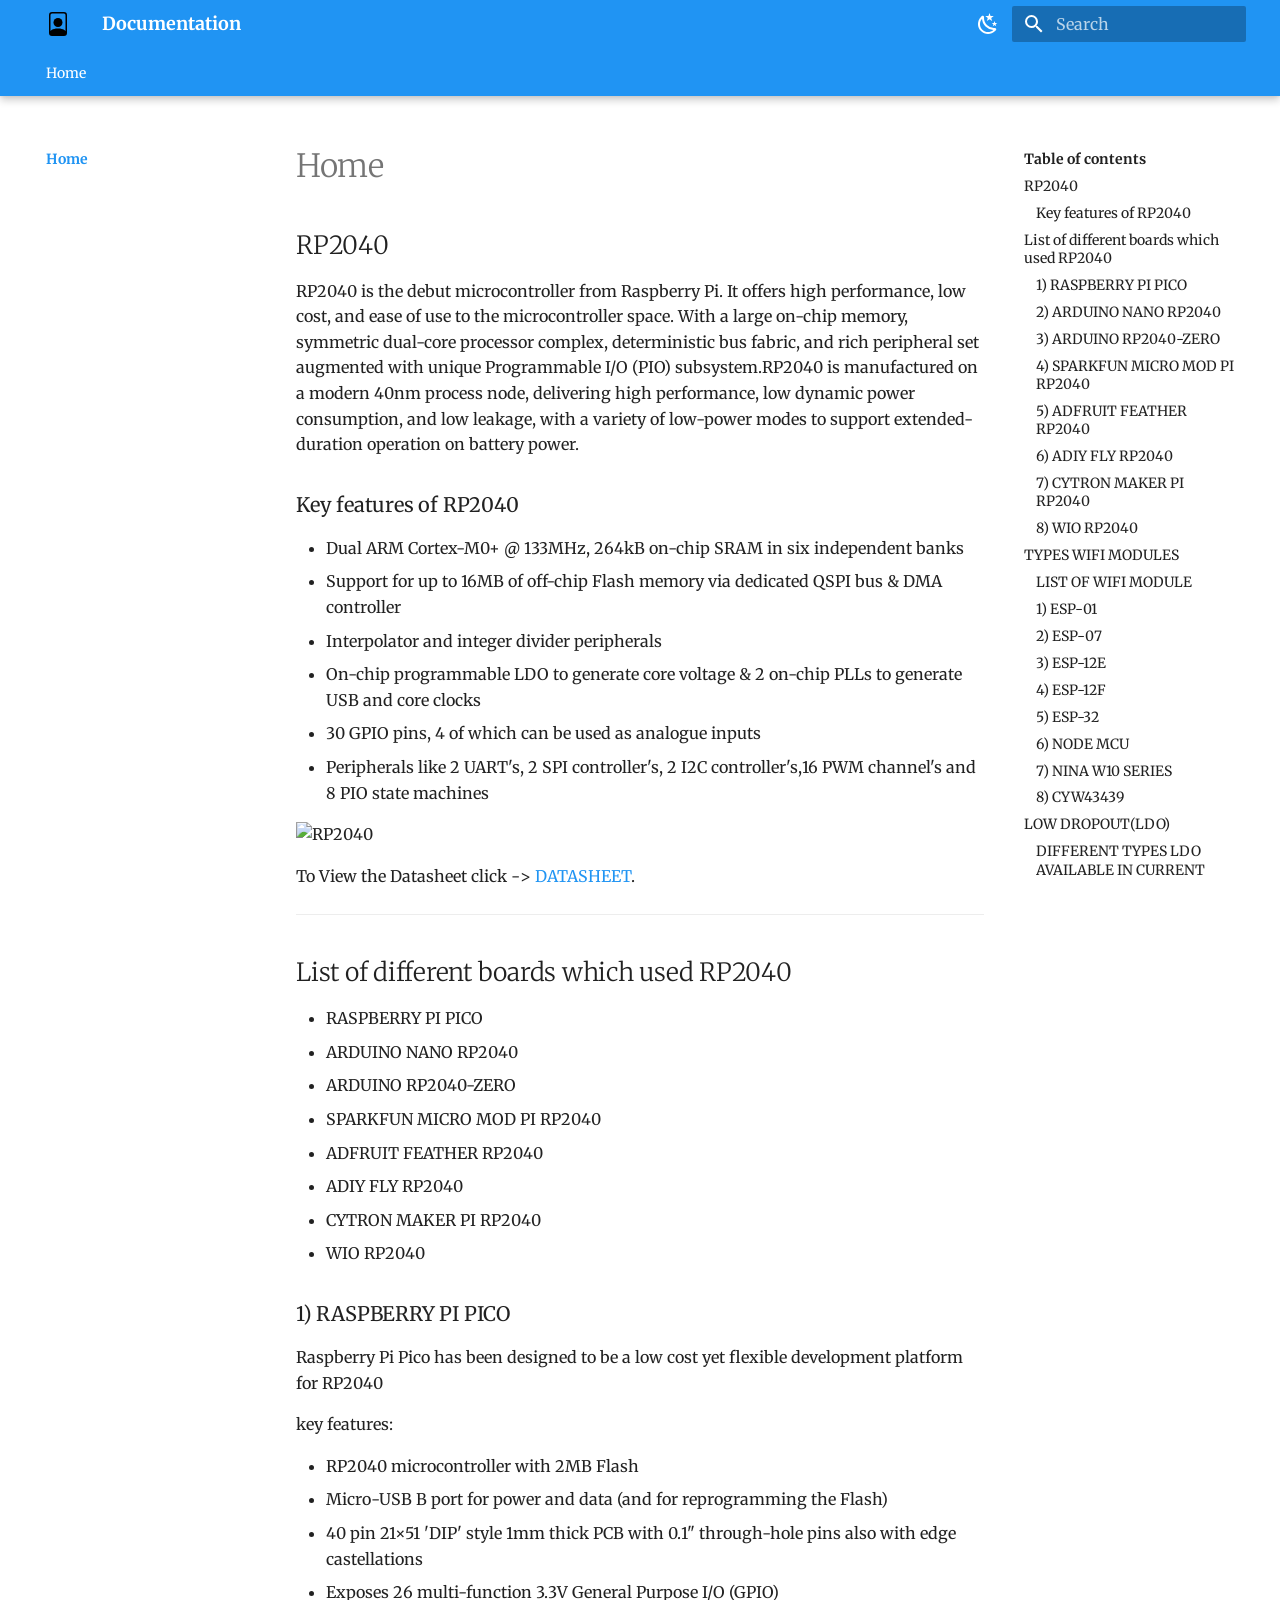
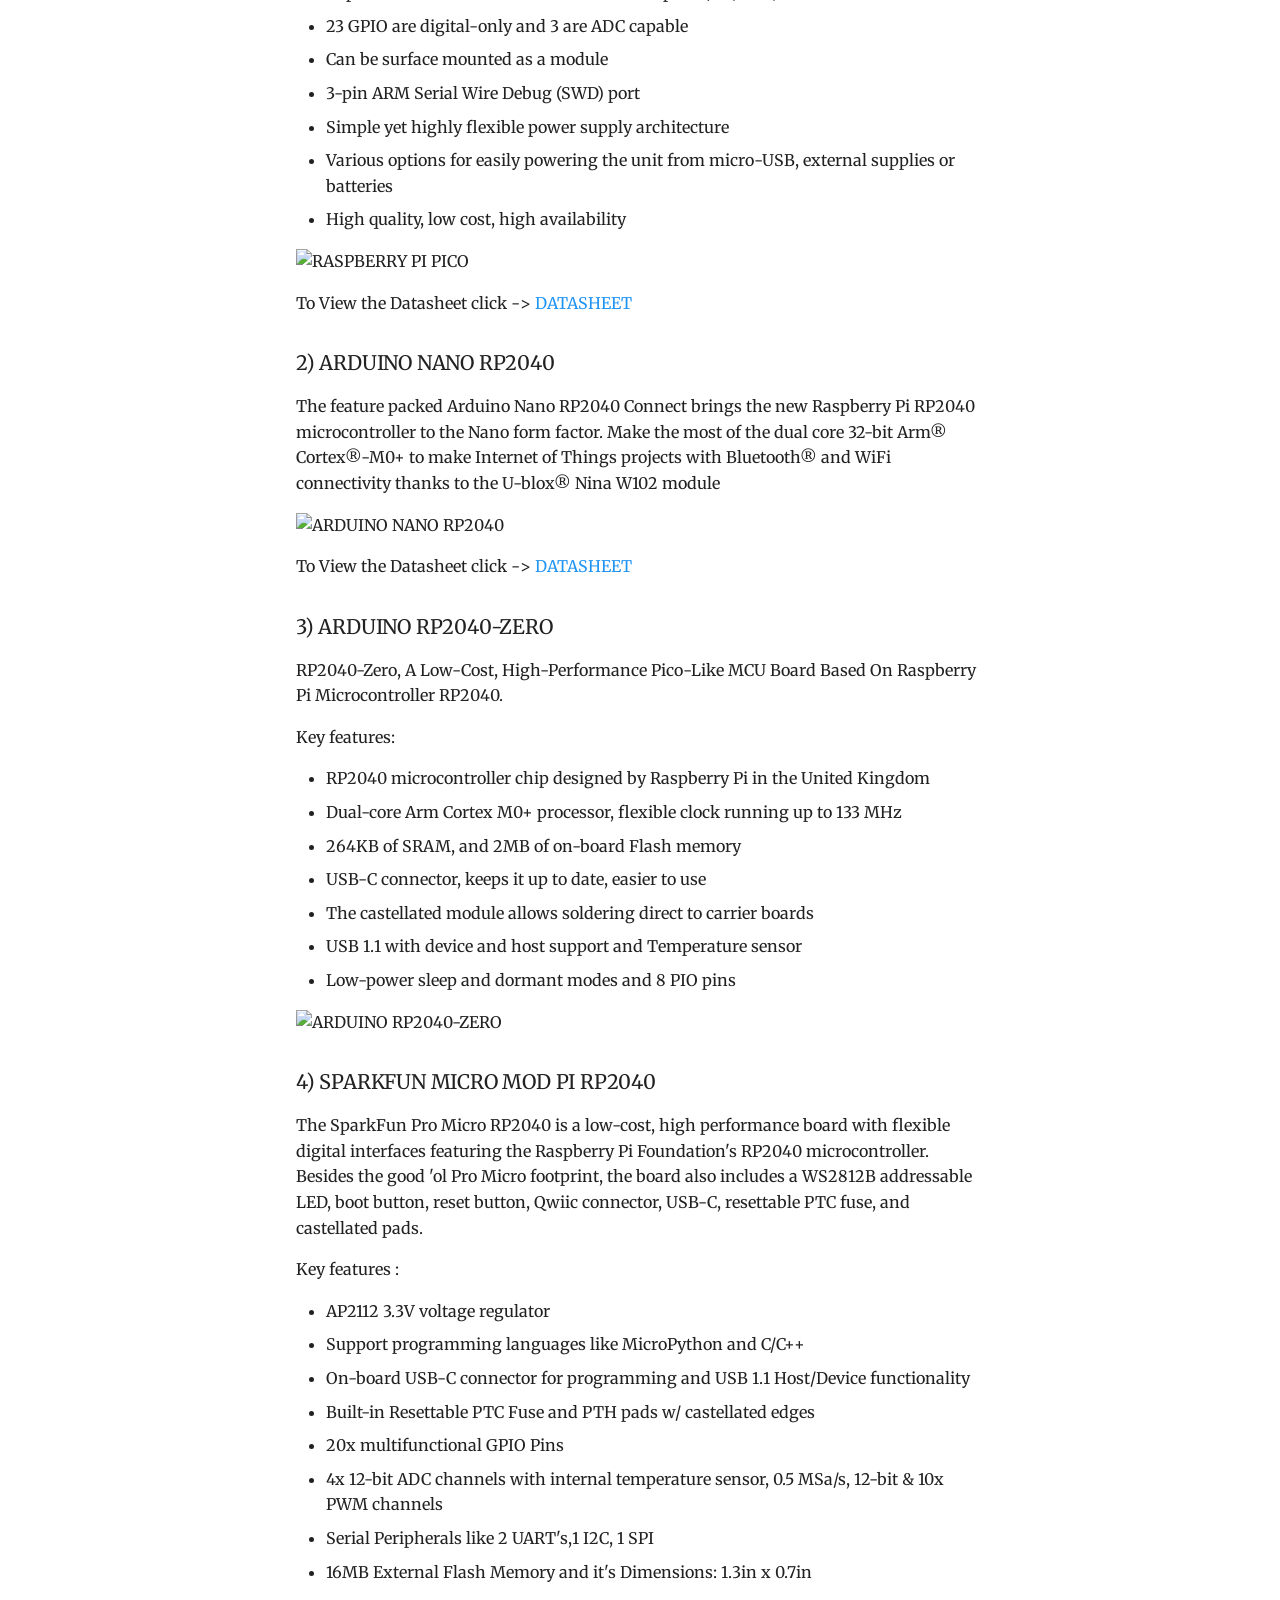
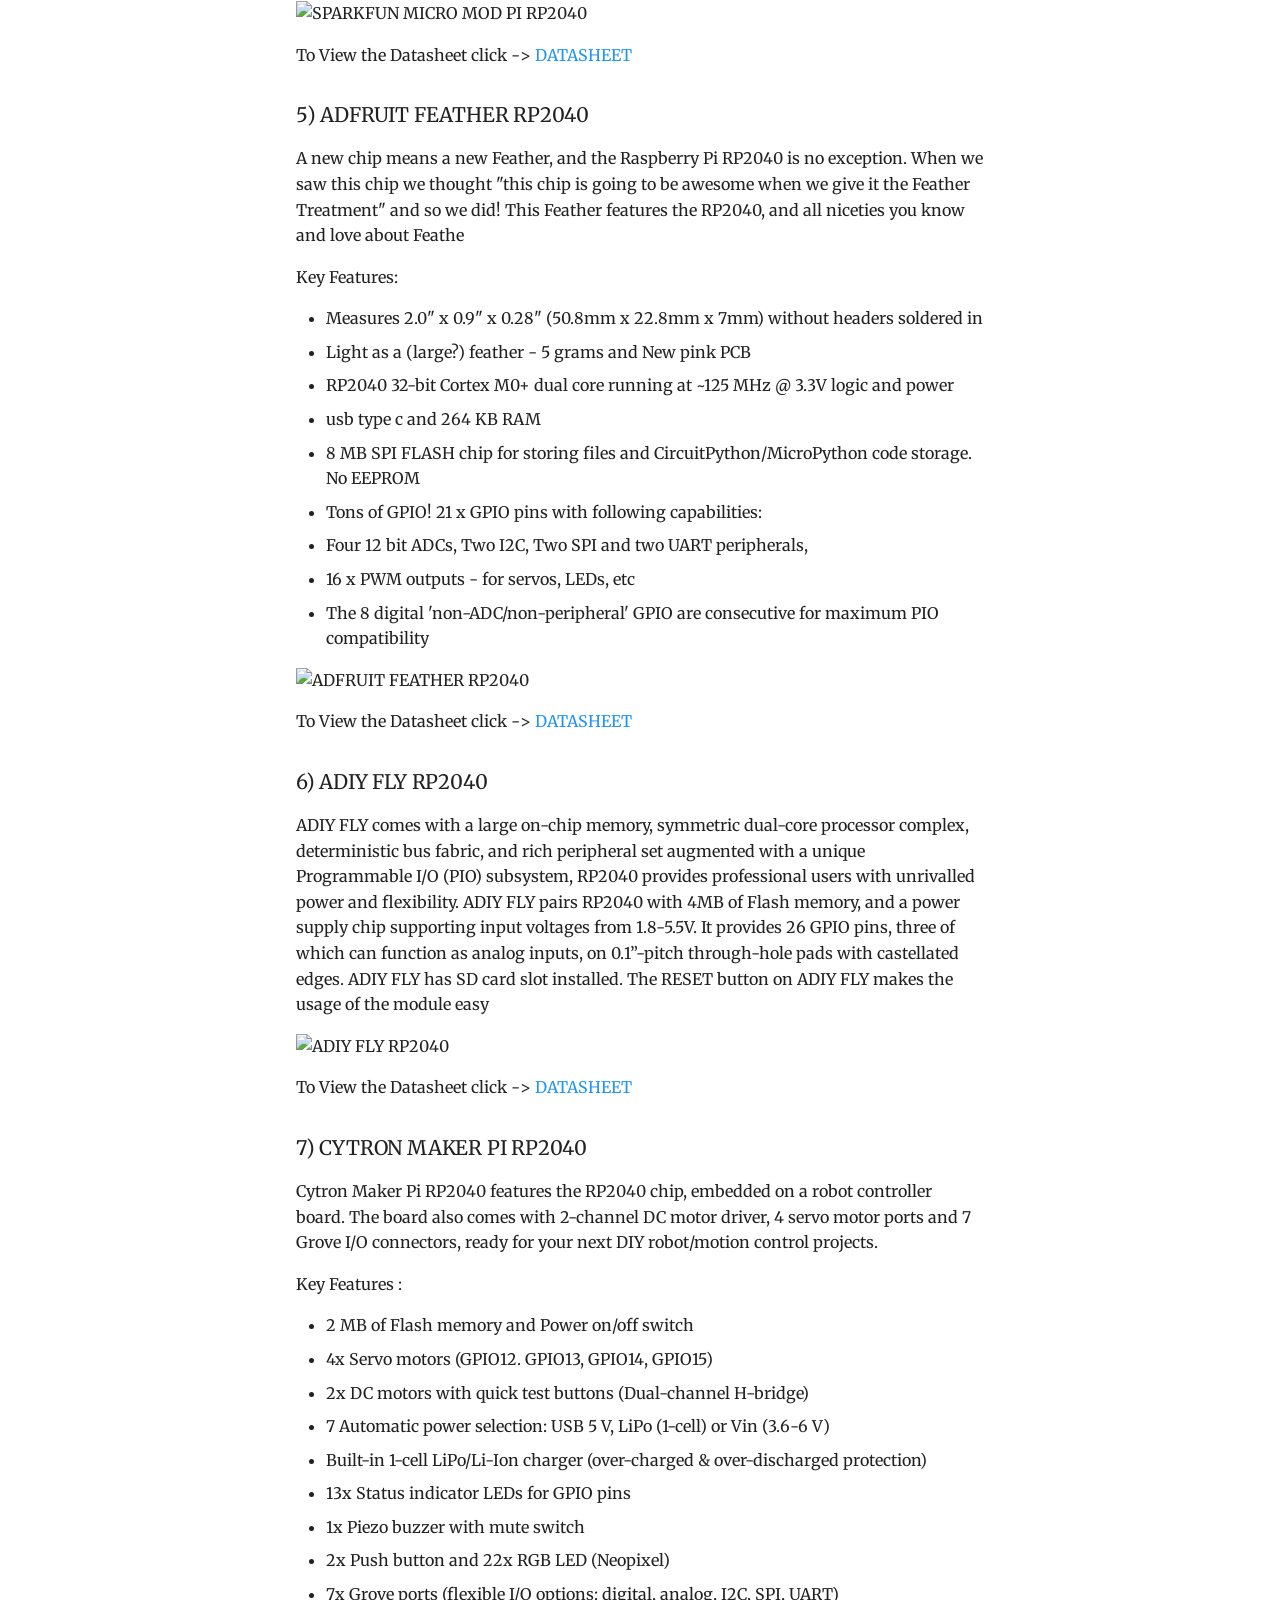
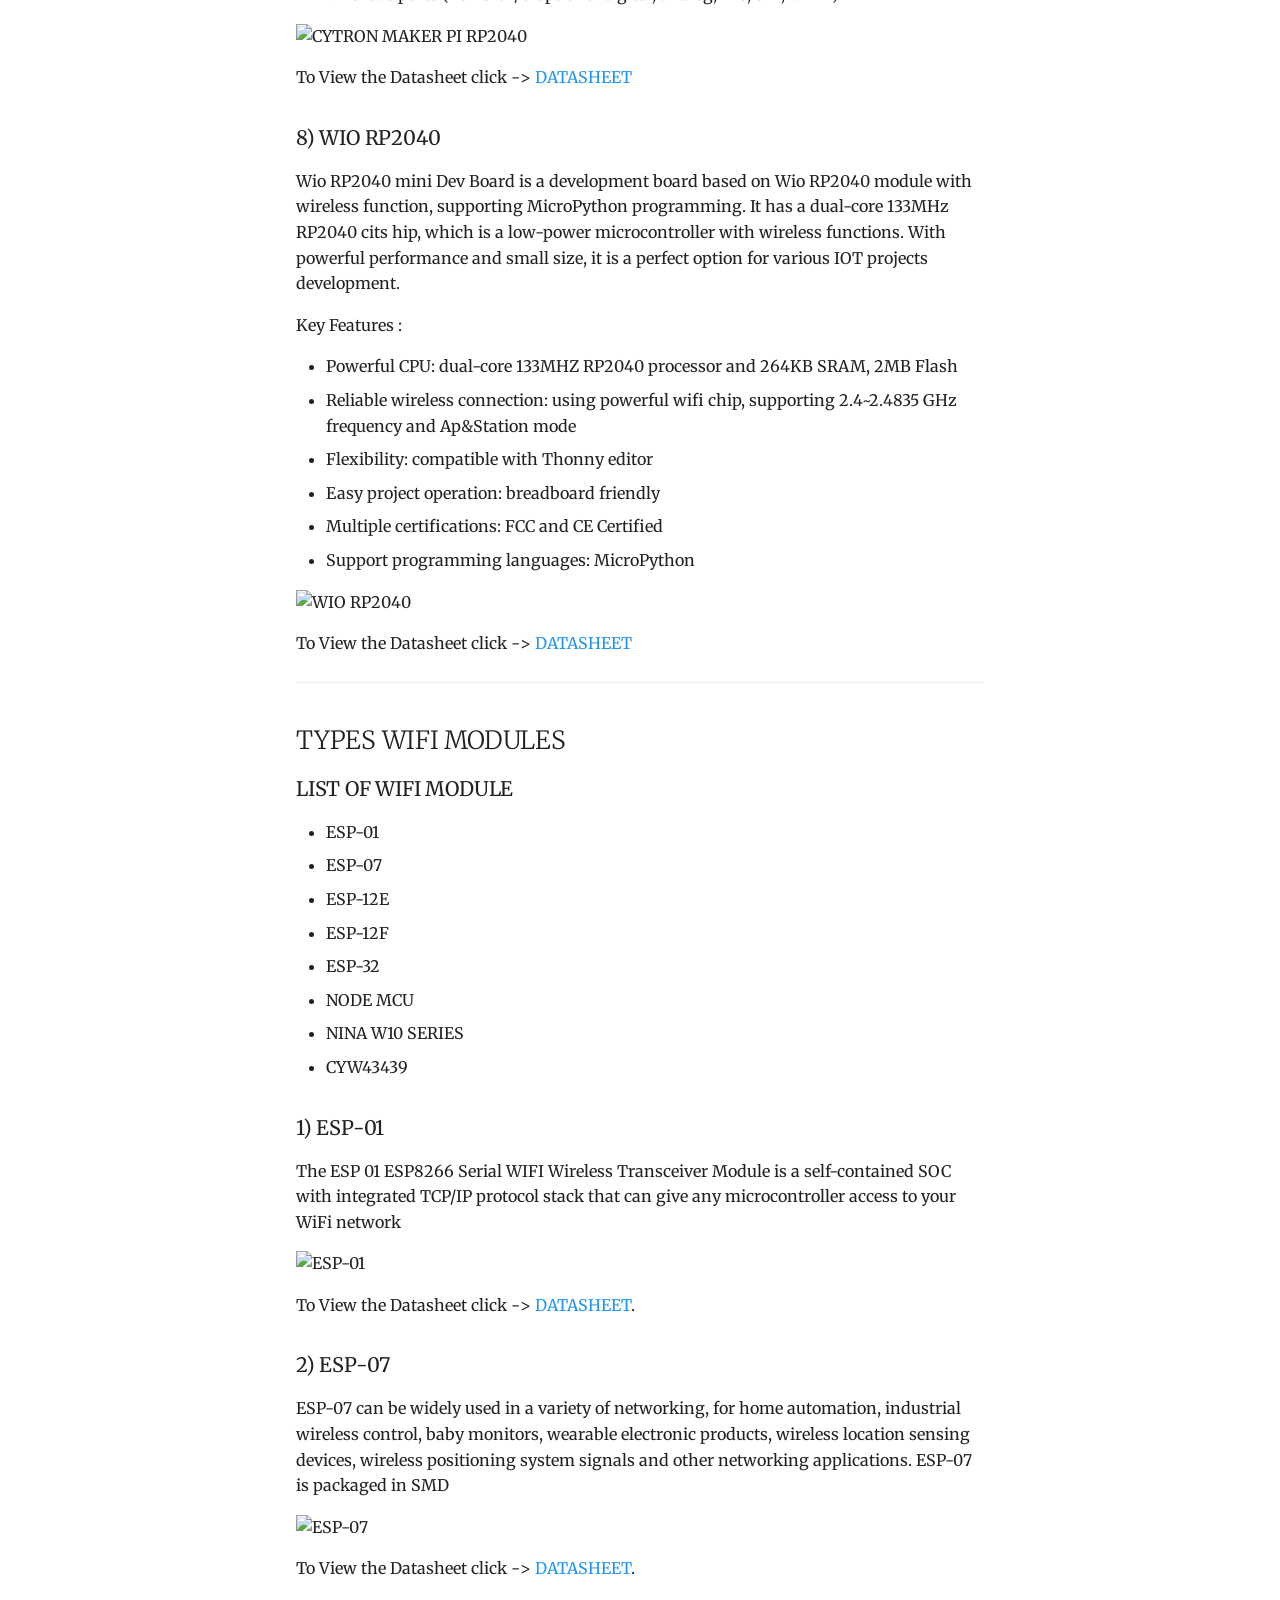
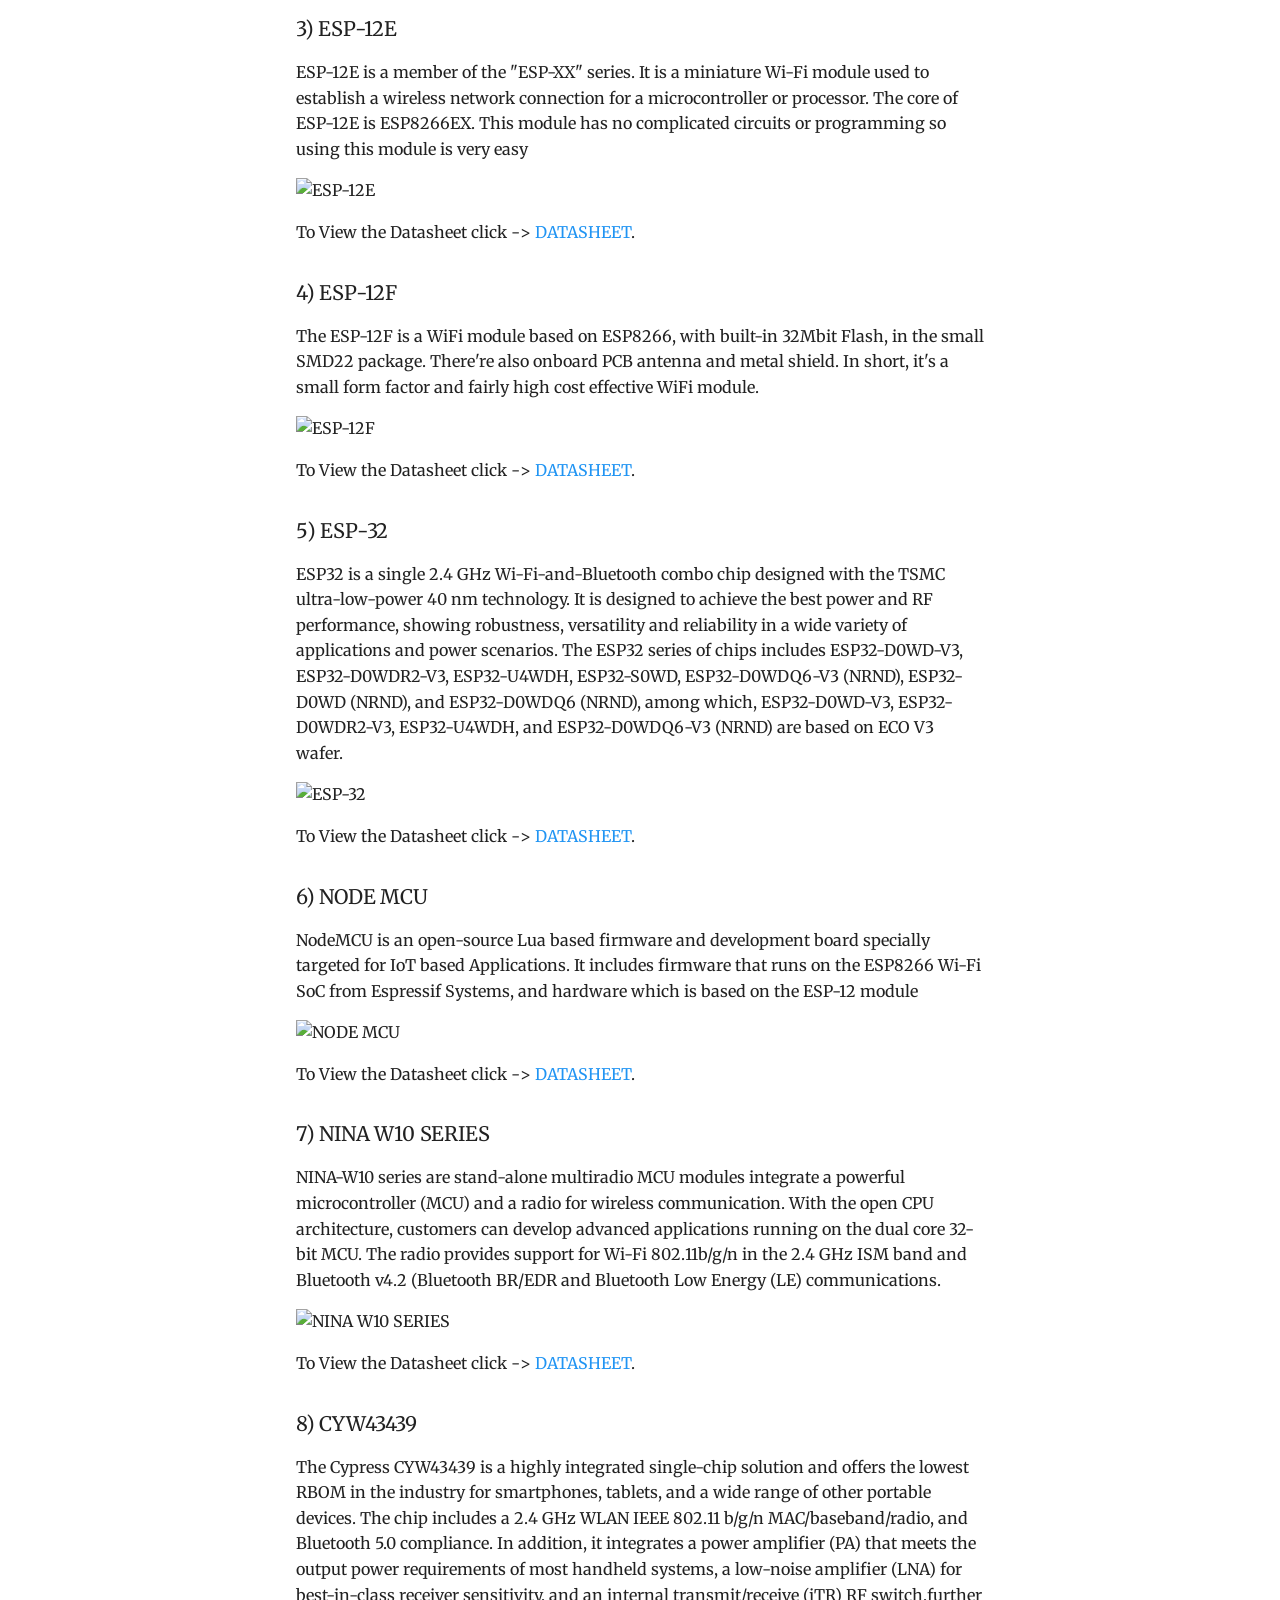
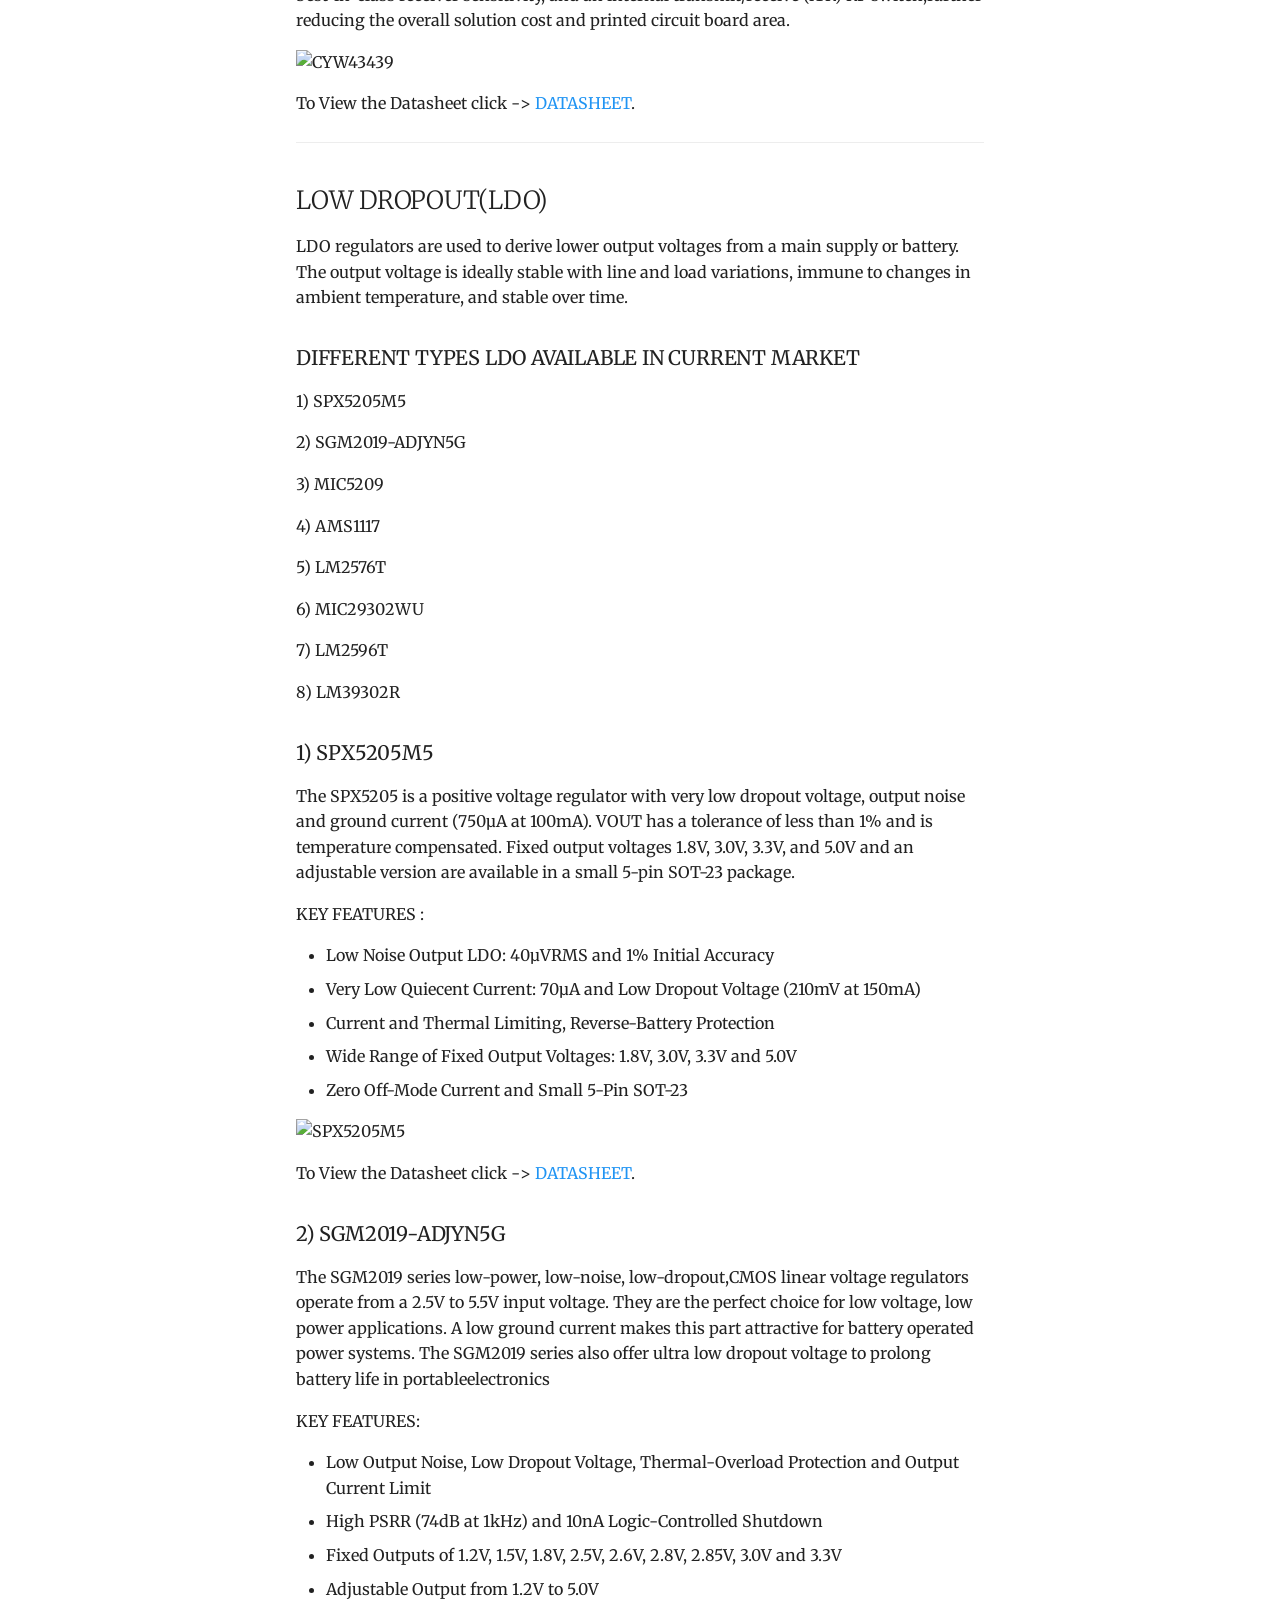
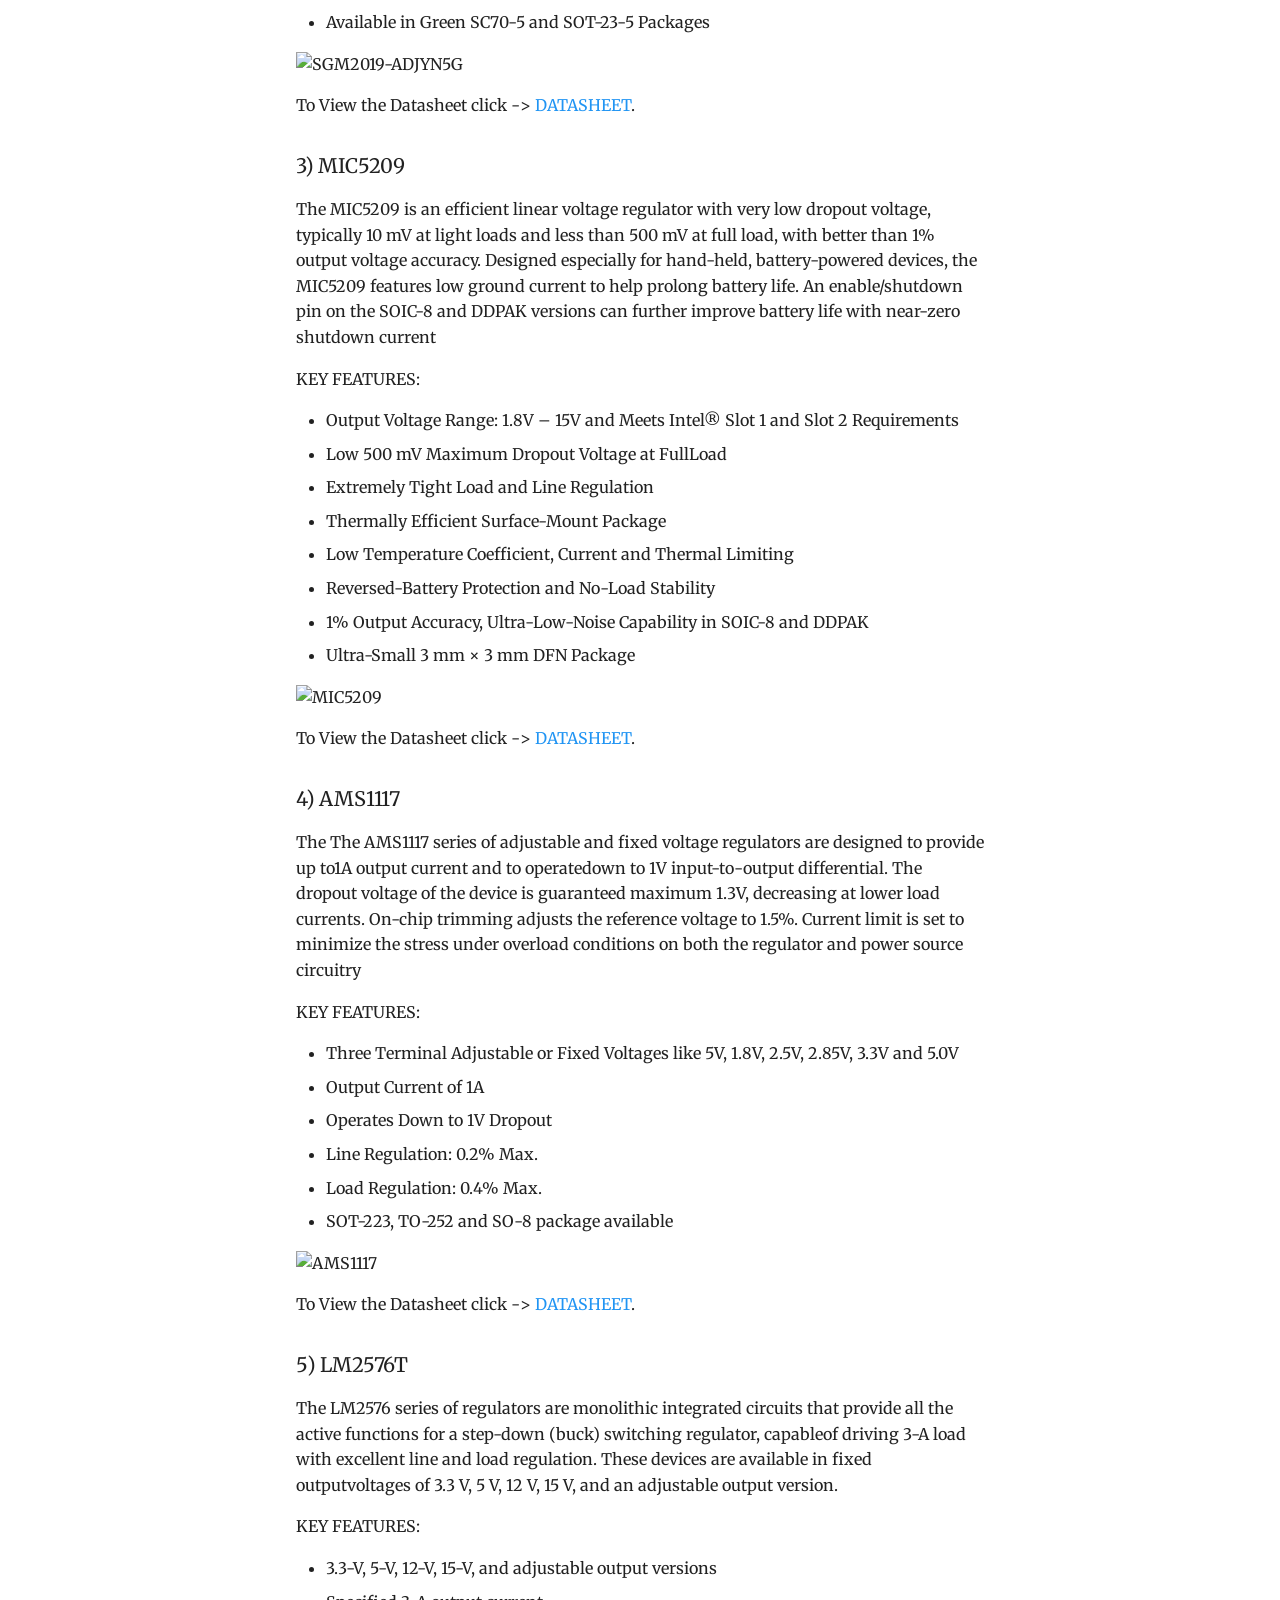
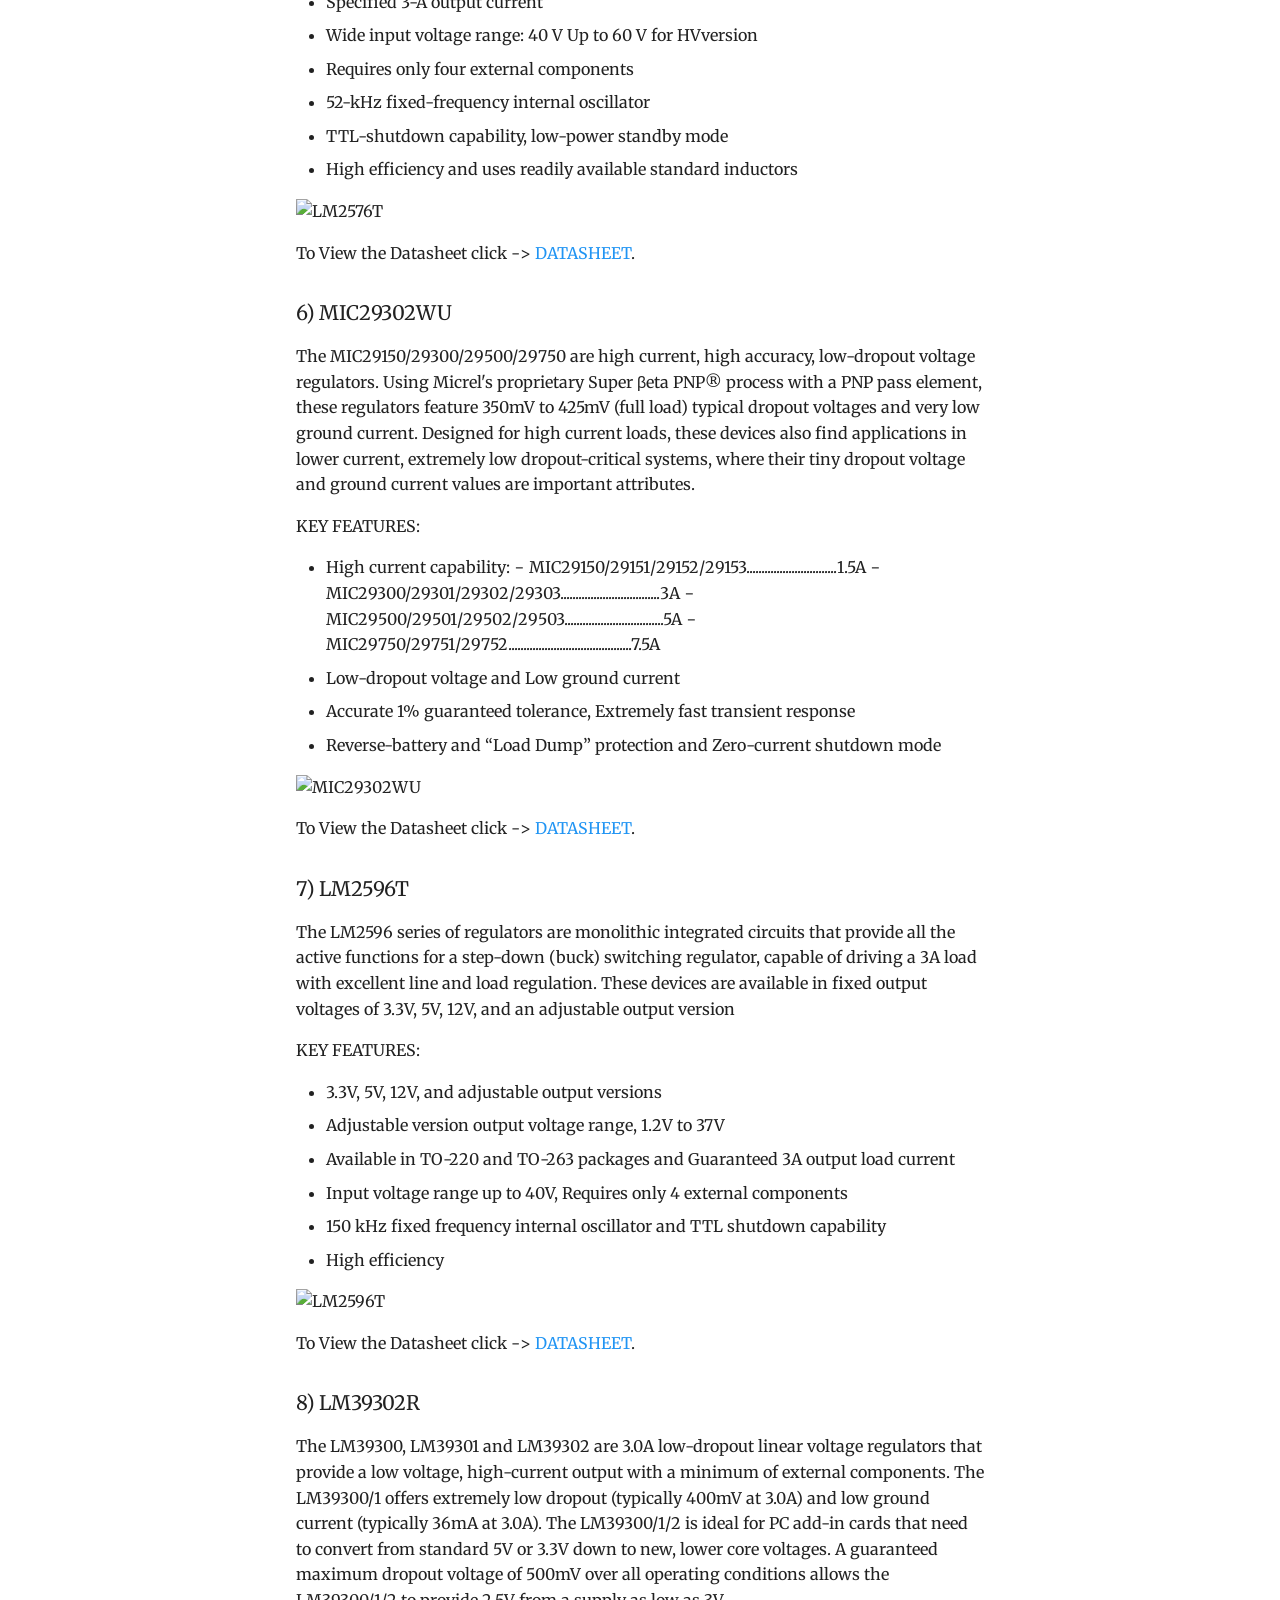
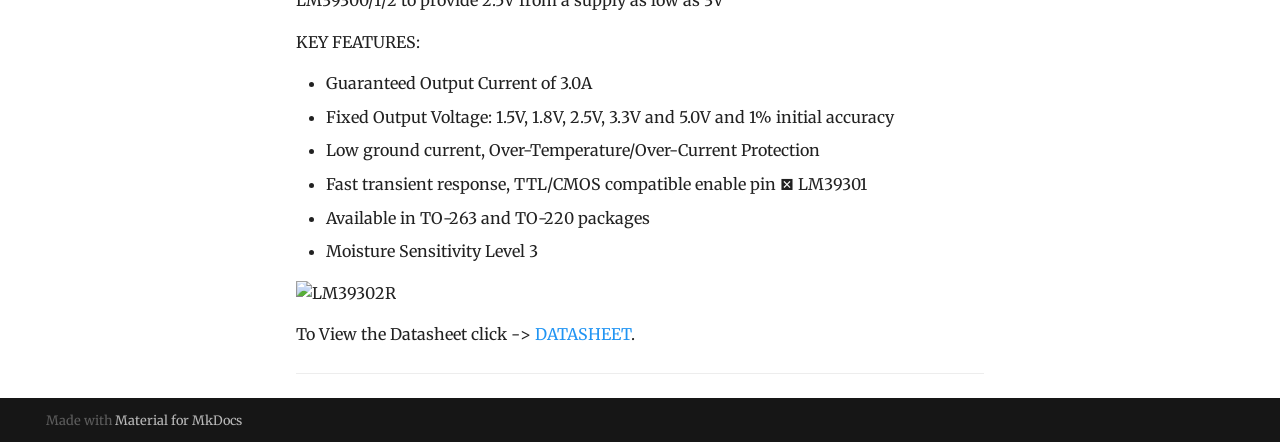
==== commit d4cbad86: "Deployed e634654 with MkDocs version: 1.3.1" ====
--- a/index.html
+++ b/index.html
@@ -1,83 +1,797 @@
-<!DOCTYPE html>
-<html class="writer-html5" lang="en" >
-<head>
-    <meta charset="utf-8" />
-    <meta http-equiv="X-UA-Compatible" content="IE=edge" />
-    <meta name="viewport" content="width=device-width, initial-scale=1.0" /><meta name="description" content="None" />
-      <link rel="shortcut icon" href="img/favicon.ico" />
-    <title>Documentation</title>
-    <link rel="stylesheet" href="css/theme.css" />
-    <link rel="stylesheet" href="css/theme_extra.css" />
-        <link rel="stylesheet" href="https://cdnjs.cloudflare.com/ajax/libs/highlight.js/10.5.0/styles/github.min.css" />
-        <link href="stylesheets/custom.css" rel="stylesheet" />
-    
-      <script>
-        // Current page data
-        var mkdocs_page_name = "Home";
-        var mkdocs_page_input_path = "index.md";
-        var mkdocs_page_url = null;
-      </script>
-    
-    <script src="js/jquery-3.6.0.min.js" defer></script>
-    <!--[if lt IE 9]>
-      <script src="js/html5shiv.min.js"></script>
-    <![endif]-->
-      <script src="https://cdnjs.cloudflare.com/ajax/libs/highlight.js/10.5.0/highlight.min.js"></script>
-      <script>hljs.initHighlightingOnLoad();</script> 
-</head>
-
-<body class="wy-body-for-nav" role="document">
-
-  <div class="wy-grid-for-nav">
-    <nav data-toggle="wy-nav-shift" class="wy-nav-side stickynav">
-    <div class="wy-side-scroll">
-      <div class="wy-side-nav-search">
-          <a href=".">
-          <img src="file-person.svg" class="logo" alt="Logo"/>
-        </a><div role="search">
-  <form id ="rtd-search-form" class="wy-form" action="./search.html" method="get">
-      <input type="text" name="q" placeholder="Search docs" title="Type search term here" />
-  </form>
-</div>
-      </div>
-
-      <div class="wy-menu wy-menu-vertical" data-spy="affix" role="navigation" aria-label="Navigation menu">
-              <ul class="current">
-                <li class="toctree-l1 current"><a class="reference internal current" href=".">Home</a>
-    <ul class="current">
-    <li class="toctree-l2"><a class="reference internal" href="#key-features-of-rp2040">Key features of RP2040</a>
-    </li>
-    </ul>
-                </li>
-              </ul>
-              <ul>
-                <li class="toctree-l1"><a class="reference internal" href="snap/">Snap</a>
-                </li>
-              </ul>
+
+<!doctype html>
+<html lang="en" class="no-js">
+  <head>
+    
+      <meta charset="utf-8">
+      <meta name="viewport" content="width=device-width,initial-scale=1">
+      
+      
+      
+      <link rel="icon" href="assets/images/favicon.png">
+      <meta name="generator" content="mkdocs-1.3.1, mkdocs-material-8.4.2">
+    
+    
+      
+        <title>Documentation</title>
+      
+    
+    
+      <link rel="stylesheet" href="assets/stylesheets/main.69437709.min.css">
+      
+        
+        <link rel="stylesheet" href="assets/stylesheets/palette.cbb835fc.min.css">
+        
+      
+      
+    
+    
+    
+      
+        
+        
+        <link rel="preconnect" href="https://fonts.gstatic.com" crossorigin>
+        <link rel="stylesheet" href="https://fonts.googleapis.com/css?family=Merriweather:300,300i,400,400i,700,700i%7CRoboto+Mono:400,400i,700,700i&display=fallback">
+        <style>:root{--md-text-font:"Merriweather";--md-code-font:"Roboto Mono"}</style>
+      
+    
+    
+      <link rel="stylesheet" href="stylesheets/custom.css">
+    
+    <script>__md_scope=new URL(".",location),__md_hash=e=>[...e].reduce((e,_)=>(e<<5)-e+_.charCodeAt(0),0),__md_get=(e,_=localStorage,t=__md_scope)=>JSON.parse(_.getItem(t.pathname+"."+e)),__md_set=(e,_,t=localStorage,a=__md_scope)=>{try{t.setItem(a.pathname+"."+e,JSON.stringify(_))}catch(e){}}</script>
+    
+      
+
+    
+    
+  </head>
+  
+  
+    
+    
+      
+    
+    
+    
+    
+    <body dir="ltr" data-md-color-scheme="default" data-md-color-primary="blue" data-md-color-accent="amber">
+  
+    
+    
+      <script>var palette=__md_get("__palette");if(palette&&"object"==typeof palette.color)for(var key of Object.keys(palette.color))document.body.setAttribute("data-md-color-"+key,palette.color[key])</script>
+    
+    <input class="md-toggle" data-md-toggle="drawer" type="checkbox" id="__drawer" autocomplete="off">
+    <input class="md-toggle" data-md-toggle="search" type="checkbox" id="__search" autocomplete="off">
+    <label class="md-overlay" for="__drawer"></label>
+    <div data-md-component="skip">
+      
+        
+        <a href="#rp2040" class="md-skip">
+          Skip to content
+        </a>
+      
+    </div>
+    <div data-md-component="announce">
+      
+    </div>
+    
+    
+      
+
+  
+
+<header class="md-header md-header--lifted" data-md-component="header">
+  <nav class="md-header__inner md-grid" aria-label="Header">
+    <a href="." title="Documentation" class="md-header__button md-logo" aria-label="Documentation" data-md-component="logo">
+      
+  <img src="file-person.svg" alt="logo">
+
+    </a>
+    <label class="md-header__button md-icon" for="__drawer">
+      <svg xmlns="http://www.w3.org/2000/svg" viewBox="0 0 24 24"><path d="M3 6h18v2H3V6m0 5h18v2H3v-2m0 5h18v2H3v-2Z"/></svg>
+    </label>
+    <div class="md-header__title" data-md-component="header-title">
+      <div class="md-header__ellipsis">
+        <div class="md-header__topic">
+          <span class="md-ellipsis">
+            Documentation
+          </span>
+        </div>
+        <div class="md-header__topic" data-md-component="header-topic">
+          <span class="md-ellipsis">
+            
+              Home
+            
+          </span>
+        </div>
       </div>
     </div>
+    
+      <form class="md-header__option" data-md-component="palette">
+        
+          
+          
+          <input class="md-option" data-md-color-media="(prefers-color-scheme: light)" data-md-color-scheme="default" data-md-color-primary="blue" data-md-color-accent="amber"  aria-label="Switch to dark mode"  type="radio" name="__palette" id="__palette_1">
+          
+            <label class="md-header__button md-icon" title="Switch to dark mode" for="__palette_2" hidden>
+              <svg xmlns="http://www.w3.org/2000/svg" viewBox="0 0 24 24"><path d="m17.75 4.09-2.53 1.94.91 3.06-2.63-1.81-2.63 1.81.91-3.06-2.53-1.94L12.44 4l1.06-3 1.06 3 3.19.09m3.5 6.91-1.64 1.25.59 1.98-1.7-1.17-1.7 1.17.59-1.98L15.75 11l2.06-.05L18.5 9l.69 1.95 2.06.05m-2.28 4.95c.83-.08 1.72 1.1 1.19 1.85-.32.45-.66.87-1.08 1.27C15.17 23 8.84 23 4.94 19.07c-3.91-3.9-3.91-10.24 0-14.14.4-.4.82-.76 1.27-1.08.75-.53 1.93.36 1.85 1.19-.27 2.86.69 5.83 2.89 8.02a9.96 9.96 0 0 0 8.02 2.89m-1.64 2.02a12.08 12.08 0 0 1-7.8-3.47c-2.17-2.19-3.33-5-3.49-7.82-2.81 3.14-2.7 7.96.31 10.98 3.02 3.01 7.84 3.12 10.98.31Z"/></svg>
+            </label>
+          
+        
+          
+          
+          <input class="md-option" data-md-color-media="(prefers-color-scheme: dark)" data-md-color-scheme="slate" data-md-color-primary="green" data-md-color-accent="purple"  aria-label="Switch to light mode"  type="radio" name="__palette" id="__palette_2">
+          
+            <label class="md-header__button md-icon" title="Switch to light mode" for="__palette_1" hidden>
+              <svg xmlns="http://www.w3.org/2000/svg" viewBox="0 0 24 24"><path d="M12 7a5 5 0 0 1 5 5 5 5 0 0 1-5 5 5 5 0 0 1-5-5 5 5 0 0 1 5-5m0 2a3 3 0 0 0-3 3 3 3 0 0 0 3 3 3 3 0 0 0 3-3 3 3 0 0 0-3-3m0-7 2.39 3.42C13.65 5.15 12.84 5 12 5c-.84 0-1.65.15-2.39.42L12 2M3.34 7l4.16-.35A7.2 7.2 0 0 0 5.94 8.5c-.44.74-.69 1.5-.83 2.29L3.34 7m.02 10 1.76-3.77a7.131 7.131 0 0 0 2.38 4.14L3.36 17M20.65 7l-1.77 3.79a7.023 7.023 0 0 0-2.38-4.15l4.15.36m-.01 10-4.14.36c.59-.51 1.12-1.14 1.54-1.86.42-.73.69-1.5.83-2.29L20.64 17M12 22l-2.41-3.44c.74.27 1.55.44 2.41.44.82 0 1.63-.17 2.37-.44L12 22Z"/></svg>
+            </label>
+          
+        
+      </form>
+    
+    
+    
+      <label class="md-header__button md-icon" for="__search">
+        <svg xmlns="http://www.w3.org/2000/svg" viewBox="0 0 24 24"><path d="M9.5 3A6.5 6.5 0 0 1 16 9.5c0 1.61-.59 3.09-1.56 4.23l.27.27h.79l5 5-1.5 1.5-5-5v-.79l-.27-.27A6.516 6.516 0 0 1 9.5 16 6.5 6.5 0 0 1 3 9.5 6.5 6.5 0 0 1 9.5 3m0 2C7 5 5 7 5 9.5S7 14 9.5 14 14 12 14 9.5 12 5 9.5 5Z"/></svg>
+      </label>
+      <div class="md-search" data-md-component="search" role="dialog">
+  <label class="md-search__overlay" for="__search"></label>
+  <div class="md-search__inner" role="search">
+    <form class="md-search__form" name="search">
+      <input type="text" class="md-search__input" name="query" aria-label="Search" placeholder="Search" autocapitalize="off" autocorrect="off" autocomplete="off" spellcheck="false" data-md-component="search-query" required>
+      <label class="md-search__icon md-icon" for="__search">
+        <svg xmlns="http://www.w3.org/2000/svg" viewBox="0 0 24 24"><path d="M9.5 3A6.5 6.5 0 0 1 16 9.5c0 1.61-.59 3.09-1.56 4.23l.27.27h.79l5 5-1.5 1.5-5-5v-.79l-.27-.27A6.516 6.516 0 0 1 9.5 16 6.5 6.5 0 0 1 3 9.5 6.5 6.5 0 0 1 9.5 3m0 2C7 5 5 7 5 9.5S7 14 9.5 14 14 12 14 9.5 12 5 9.5 5Z"/></svg>
+        <svg xmlns="http://www.w3.org/2000/svg" viewBox="0 0 24 24"><path d="M20 11v2H8l5.5 5.5-1.42 1.42L4.16 12l7.92-7.92L13.5 5.5 8 11h12Z"/></svg>
+      </label>
+      <nav class="md-search__options" aria-label="Search">
+        
+        <button type="reset" class="md-search__icon md-icon" aria-label="Clear" tabindex="-1">
+          <svg xmlns="http://www.w3.org/2000/svg" viewBox="0 0 24 24"><path d="M19 6.41 17.59 5 12 10.59 6.41 5 5 6.41 10.59 12 5 17.59 6.41 19 12 13.41 17.59 19 19 17.59 13.41 12 19 6.41Z"/></svg>
+        </button>
+      </nav>
+      
+    </form>
+    <div class="md-search__output">
+      <div class="md-search__scrollwrap" data-md-scrollfix>
+        <div class="md-search-result" data-md-component="search-result">
+          <div class="md-search-result__meta">
+            Initializing search
+          </div>
+          <ol class="md-search-result__list"></ol>
+        </div>
+      </div>
+    </div>
+  </div>
+</div>
+    
+    
+  </nav>
+  
+    
+      
+<nav class="md-tabs" aria-label="Tabs" data-md-component="tabs">
+  <div class="md-tabs__inner md-grid">
+    <ul class="md-tabs__list">
+      
+        
+  
+  
+    
+  
+
+
+  <li class="md-tabs__item">
+    <a href="." class="md-tabs__link md-tabs__link--active">
+      Home
+    </a>
+  </li>
+
+      
+    </ul>
+  </div>
+</nav>
+    
+  
+</header>
+    
+    <div class="md-container" data-md-component="container">
+      
+      
+        
+      
+      <main class="md-main" data-md-component="main">
+        <div class="md-main__inner md-grid">
+          
+            
+              
+              <div class="md-sidebar md-sidebar--primary" data-md-component="sidebar" data-md-type="navigation" >
+                <div class="md-sidebar__scrollwrap">
+                  <div class="md-sidebar__inner">
+                    
+
+  
+
+
+<nav class="md-nav md-nav--primary md-nav--lifted" aria-label="Navigation" data-md-level="0">
+  <label class="md-nav__title" for="__drawer">
+    <a href="." title="Documentation" class="md-nav__button md-logo" aria-label="Documentation" data-md-component="logo">
+      
+  <img src="file-person.svg" alt="logo">
+
+    </a>
+    Documentation
+  </label>
+  
+  <ul class="md-nav__list" data-md-scrollfix>
+    
+      
+      
+      
+
+  
+  
+    
+  
+  
+    <li class="md-nav__item md-nav__item--active">
+      
+      <input class="md-nav__toggle md-toggle" data-md-toggle="toc" type="checkbox" id="__toc">
+      
+      
+      
+        <label class="md-nav__link md-nav__link--active" for="__toc">
+          Home
+          <span class="md-nav__icon md-icon"></span>
+        </label>
+      
+      <a href="." class="md-nav__link md-nav__link--active">
+        Home
+      </a>
+      
+        
+
+<nav class="md-nav md-nav--secondary" aria-label="Table of contents">
+  
+  
+  
+  
+    <label class="md-nav__title" for="__toc">
+      <span class="md-nav__icon md-icon"></span>
+      Table of contents
+    </label>
+    <ul class="md-nav__list" data-md-component="toc" data-md-scrollfix>
+      
+        <li class="md-nav__item">
+  <a href="#rp2040" class="md-nav__link">
+    RP2040
+  </a>
+  
+    <nav class="md-nav" aria-label="RP2040">
+      <ul class="md-nav__list">
+        
+          <li class="md-nav__item">
+  <a href="#key-features-of-rp2040" class="md-nav__link">
+    Key features of RP2040
+  </a>
+  
+</li>
+        
+      </ul>
     </nav>
-
-    <section data-toggle="wy-nav-shift" class="wy-nav-content-wrap">
-      <nav class="wy-nav-top" role="navigation" aria-label="Mobile navigation menu">
-          <i data-toggle="wy-nav-top" class="fa fa-bars"></i>
-          <a href=".">Documentation</a>
-        
-      </nav>
-      <div class="wy-nav-content">
-        <div class="rst-content"><div role="navigation" aria-label="breadcrumbs navigation">
-  <ul class="wy-breadcrumbs">
-    <li><a href="." class="icon icon-home" alt="Docs"></a> &raquo;</li>
-      <li>Home</li>
-    <li class="wy-breadcrumbs-aside">
+  
+</li>
+      
+        <li class="md-nav__item">
+  <a href="#list-of-different-boards-which-used-rp2040" class="md-nav__link">
+    List of different boards which used RP2040
+  </a>
+  
+    <nav class="md-nav" aria-label="List of different boards which used RP2040">
+      <ul class="md-nav__list">
+        
+          <li class="md-nav__item">
+  <a href="#1-raspberry-pi-pico" class="md-nav__link">
+    1) RASPBERRY PI PICO
+  </a>
+  
+</li>
+        
+          <li class="md-nav__item">
+  <a href="#2-arduino-nano-rp2040" class="md-nav__link">
+    2) ARDUINO NANO RP2040
+  </a>
+  
+</li>
+        
+          <li class="md-nav__item">
+  <a href="#3-arduino-rp2040-zero" class="md-nav__link">
+    3) ARDUINO RP2040-ZERO
+  </a>
+  
+</li>
+        
+          <li class="md-nav__item">
+  <a href="#4-sparkfun-micro-mod-pi-rp2040" class="md-nav__link">
+    4) SPARKFUN MICRO MOD PI RP2040
+  </a>
+  
+</li>
+        
+          <li class="md-nav__item">
+  <a href="#5-adfruit-feather-rp2040" class="md-nav__link">
+    5) ADFRUIT FEATHER RP2040
+  </a>
+  
+</li>
+        
+          <li class="md-nav__item">
+  <a href="#6-adiy-fly-rp2040" class="md-nav__link">
+    6) ADIY FLY RP2040
+  </a>
+  
+</li>
+        
+          <li class="md-nav__item">
+  <a href="#7-cytron-maker-pi-rp2040" class="md-nav__link">
+    7) CYTRON MAKER PI RP2040
+  </a>
+  
+</li>
+        
+          <li class="md-nav__item">
+  <a href="#8-wio-rp2040" class="md-nav__link">
+    8) WIO RP2040
+  </a>
+  
+</li>
+        
+      </ul>
+    </nav>
+  
+</li>
+      
+        <li class="md-nav__item">
+  <a href="#types-wifi-modules" class="md-nav__link">
+    TYPES WIFI MODULES
+  </a>
+  
+    <nav class="md-nav" aria-label="TYPES WIFI MODULES">
+      <ul class="md-nav__list">
+        
+          <li class="md-nav__item">
+  <a href="#list-of-wifi-module" class="md-nav__link">
+    LIST OF WIFI MODULE
+  </a>
+  
+</li>
+        
+          <li class="md-nav__item">
+  <a href="#1-esp-01" class="md-nav__link">
+    1) ESP-01
+  </a>
+  
+</li>
+        
+          <li class="md-nav__item">
+  <a href="#2-esp-07" class="md-nav__link">
+    2) ESP-07
+  </a>
+  
+</li>
+        
+          <li class="md-nav__item">
+  <a href="#3-esp-12e" class="md-nav__link">
+    3) ESP-12E
+  </a>
+  
+</li>
+        
+          <li class="md-nav__item">
+  <a href="#4-esp-12f" class="md-nav__link">
+    4) ESP-12F
+  </a>
+  
+</li>
+        
+          <li class="md-nav__item">
+  <a href="#5-esp-32" class="md-nav__link">
+    5) ESP-32
+  </a>
+  
+</li>
+        
+          <li class="md-nav__item">
+  <a href="#6-node-mcu" class="md-nav__link">
+    6) NODE MCU
+  </a>
+  
+</li>
+        
+          <li class="md-nav__item">
+  <a href="#7-nina-w10-series" class="md-nav__link">
+    7) NINA W10 SERIES
+  </a>
+  
+</li>
+        
+          <li class="md-nav__item">
+  <a href="#8-cyw43439" class="md-nav__link">
+    8) CYW43439
+  </a>
+  
+</li>
+        
+      </ul>
+    </nav>
+  
+</li>
+      
+        <li class="md-nav__item">
+  <a href="#low-dropoutldo" class="md-nav__link">
+    LOW DROPOUT(LDO)
+  </a>
+  
+    <nav class="md-nav" aria-label="LOW DROPOUT(LDO)">
+      <ul class="md-nav__list">
+        
+          <li class="md-nav__item">
+  <a href="#different-types-ldo-available-in-current-market" class="md-nav__link">
+    DIFFERENT TYPES LDO AVAILABLE IN CURRENT MARKET
+  </a>
+  
+</li>
+        
+          <li class="md-nav__item">
+  <a href="#1-spx5205m5" class="md-nav__link">
+    1) SPX5205M5
+  </a>
+  
+</li>
+        
+          <li class="md-nav__item">
+  <a href="#2-sgm2019-adjyn5g" class="md-nav__link">
+    2) SGM2019-ADJYN5G
+  </a>
+  
+</li>
+        
+          <li class="md-nav__item">
+  <a href="#3-mic5209" class="md-nav__link">
+    3) MIC5209
+  </a>
+  
+</li>
+        
+          <li class="md-nav__item">
+  <a href="#4-ams1117" class="md-nav__link">
+    4) AMS1117
+  </a>
+  
+</li>
+        
+          <li class="md-nav__item">
+  <a href="#5-lm2576t" class="md-nav__link">
+    5) LM2576T
+  </a>
+  
+</li>
+        
+          <li class="md-nav__item">
+  <a href="#6-mic29302wu" class="md-nav__link">
+    6) MIC29302WU
+  </a>
+  
+</li>
+        
+          <li class="md-nav__item">
+  <a href="#7-lm2596t" class="md-nav__link">
+    7) LM2596T
+  </a>
+  
+</li>
+        
+          <li class="md-nav__item">
+  <a href="#8-lm39302r" class="md-nav__link">
+    8) LM39302R
+  </a>
+  
+</li>
+        
+      </ul>
+    </nav>
+  
+</li>
+      
+    </ul>
+  
+</nav>
+      
     </li>
+  
+
+    
   </ul>
-  <hr/>
-</div>
-          <div role="main" class="document" itemscope="itemscope" itemtype="http://schema.org/Article">
-            <div class="section" itemprop="articleBody">
+</nav>
+                  </div>
+                </div>
+              </div>
+            
+            
               
-                <h2 id="rp2040">RP2040</h2>
+              <div class="md-sidebar md-sidebar--secondary" data-md-component="sidebar" data-md-type="toc" >
+                <div class="md-sidebar__scrollwrap">
+                  <div class="md-sidebar__inner">
+                    
+
+<nav class="md-nav md-nav--secondary" aria-label="Table of contents">
+  
+  
+  
+  
+    <label class="md-nav__title" for="__toc">
+      <span class="md-nav__icon md-icon"></span>
+      Table of contents
+    </label>
+    <ul class="md-nav__list" data-md-component="toc" data-md-scrollfix>
+      
+        <li class="md-nav__item">
+  <a href="#rp2040" class="md-nav__link">
+    RP2040
+  </a>
+  
+    <nav class="md-nav" aria-label="RP2040">
+      <ul class="md-nav__list">
+        
+          <li class="md-nav__item">
+  <a href="#key-features-of-rp2040" class="md-nav__link">
+    Key features of RP2040
+  </a>
+  
+</li>
+        
+      </ul>
+    </nav>
+  
+</li>
+      
+        <li class="md-nav__item">
+  <a href="#list-of-different-boards-which-used-rp2040" class="md-nav__link">
+    List of different boards which used RP2040
+  </a>
+  
+    <nav class="md-nav" aria-label="List of different boards which used RP2040">
+      <ul class="md-nav__list">
+        
+          <li class="md-nav__item">
+  <a href="#1-raspberry-pi-pico" class="md-nav__link">
+    1) RASPBERRY PI PICO
+  </a>
+  
+</li>
+        
+          <li class="md-nav__item">
+  <a href="#2-arduino-nano-rp2040" class="md-nav__link">
+    2) ARDUINO NANO RP2040
+  </a>
+  
+</li>
+        
+          <li class="md-nav__item">
+  <a href="#3-arduino-rp2040-zero" class="md-nav__link">
+    3) ARDUINO RP2040-ZERO
+  </a>
+  
+</li>
+        
+          <li class="md-nav__item">
+  <a href="#4-sparkfun-micro-mod-pi-rp2040" class="md-nav__link">
+    4) SPARKFUN MICRO MOD PI RP2040
+  </a>
+  
+</li>
+        
+          <li class="md-nav__item">
+  <a href="#5-adfruit-feather-rp2040" class="md-nav__link">
+    5) ADFRUIT FEATHER RP2040
+  </a>
+  
+</li>
+        
+          <li class="md-nav__item">
+  <a href="#6-adiy-fly-rp2040" class="md-nav__link">
+    6) ADIY FLY RP2040
+  </a>
+  
+</li>
+        
+          <li class="md-nav__item">
+  <a href="#7-cytron-maker-pi-rp2040" class="md-nav__link">
+    7) CYTRON MAKER PI RP2040
+  </a>
+  
+</li>
+        
+          <li class="md-nav__item">
+  <a href="#8-wio-rp2040" class="md-nav__link">
+    8) WIO RP2040
+  </a>
+  
+</li>
+        
+      </ul>
+    </nav>
+  
+</li>
+      
+        <li class="md-nav__item">
+  <a href="#types-wifi-modules" class="md-nav__link">
+    TYPES WIFI MODULES
+  </a>
+  
+    <nav class="md-nav" aria-label="TYPES WIFI MODULES">
+      <ul class="md-nav__list">
+        
+          <li class="md-nav__item">
+  <a href="#list-of-wifi-module" class="md-nav__link">
+    LIST OF WIFI MODULE
+  </a>
+  
+</li>
+        
+          <li class="md-nav__item">
+  <a href="#1-esp-01" class="md-nav__link">
+    1) ESP-01
+  </a>
+  
+</li>
+        
+          <li class="md-nav__item">
+  <a href="#2-esp-07" class="md-nav__link">
+    2) ESP-07
+  </a>
+  
+</li>
+        
+          <li class="md-nav__item">
+  <a href="#3-esp-12e" class="md-nav__link">
+    3) ESP-12E
+  </a>
+  
+</li>
+        
+          <li class="md-nav__item">
+  <a href="#4-esp-12f" class="md-nav__link">
+    4) ESP-12F
+  </a>
+  
+</li>
+        
+          <li class="md-nav__item">
+  <a href="#5-esp-32" class="md-nav__link">
+    5) ESP-32
+  </a>
+  
+</li>
+        
+          <li class="md-nav__item">
+  <a href="#6-node-mcu" class="md-nav__link">
+    6) NODE MCU
+  </a>
+  
+</li>
+        
+          <li class="md-nav__item">
+  <a href="#7-nina-w10-series" class="md-nav__link">
+    7) NINA W10 SERIES
+  </a>
+  
+</li>
+        
+          <li class="md-nav__item">
+  <a href="#8-cyw43439" class="md-nav__link">
+    8) CYW43439
+  </a>
+  
+</li>
+        
+      </ul>
+    </nav>
+  
+</li>
+      
+        <li class="md-nav__item">
+  <a href="#low-dropoutldo" class="md-nav__link">
+    LOW DROPOUT(LDO)
+  </a>
+  
+    <nav class="md-nav" aria-label="LOW DROPOUT(LDO)">
+      <ul class="md-nav__list">
+        
+          <li class="md-nav__item">
+  <a href="#different-types-ldo-available-in-current-market" class="md-nav__link">
+    DIFFERENT TYPES LDO AVAILABLE IN CURRENT MARKET
+  </a>
+  
+</li>
+        
+          <li class="md-nav__item">
+  <a href="#1-spx5205m5" class="md-nav__link">
+    1) SPX5205M5
+  </a>
+  
+</li>
+        
+          <li class="md-nav__item">
+  <a href="#2-sgm2019-adjyn5g" class="md-nav__link">
+    2) SGM2019-ADJYN5G
+  </a>
+  
+</li>
+        
+          <li class="md-nav__item">
+  <a href="#3-mic5209" class="md-nav__link">
+    3) MIC5209
+  </a>
+  
+</li>
+        
+          <li class="md-nav__item">
+  <a href="#4-ams1117" class="md-nav__link">
+    4) AMS1117
+  </a>
+  
+</li>
+        
+          <li class="md-nav__item">
+  <a href="#5-lm2576t" class="md-nav__link">
+    5) LM2576T
+  </a>
+  
+</li>
+        
+          <li class="md-nav__item">
+  <a href="#6-mic29302wu" class="md-nav__link">
+    6) MIC29302WU
+  </a>
+  
+</li>
+        
+          <li class="md-nav__item">
+  <a href="#7-lm2596t" class="md-nav__link">
+    7) LM2596T
+  </a>
+  
+</li>
+        
+          <li class="md-nav__item">
+  <a href="#8-lm39302r" class="md-nav__link">
+    8) LM39302R
+  </a>
+  
+</li>
+        
+      </ul>
+    </nav>
+  
+</li>
+      
+    </ul>
+  
+</nav>
+                  </div>
+                </div>
+              </div>
+            
+          
+          <div class="md-content" data-md-component="content">
+            <article class="md-content__inner md-typeset">
+              
+                
+
+
+  <h1>Home</h1>
+
+<h2 id="rp2040">RP2040</h2>
 <p>RP2040 is the debut microcontroller from Raspberry Pi. It offers high performance, low cost, and ease of use to the microcontroller space. With a large on-chip memory, symmetric dual-core processor complex, deterministic bus fabric, and rich peripheral set augmented with unique Programmable I/O (PIO) subsystem.RP2040 is manufactured on a modern 40nm process node, delivering high performance, low dynamic power consumption, and low leakage, with a variety of low-power modes to support extended-duration operation on battery power.</p>
 <h3 id="key-features-of-rp2040">Key features of RP2040</h3>
 <ul>
@@ -390,52 +1104,46 @@
 <p><img alt="LM39302R" src="https://tinyurl.com/mu5bjwrk" /></p>
 <p>To View the Datasheet click -&gt;  <a href="http://www.htckorea.co.kr/Datasheet/VLDO/LM3930x.pdf">DATASHEET</a>.</p>
 <hr />
+
+
+
+
               
-            </div>
-          </div><footer>
-    <div class="rst-footer-buttons" role="navigation" aria-label="Footer Navigation">
-        <a href="snap/" class="btn btn-neutral float-right" title="Snap">Next <span class="icon icon-circle-arrow-right"></span></a>
+            </article>
+            
+          </div>
+        </div>
+        
+      </main>
+      
+        <footer class="md-footer">
+  
+  <div class="md-footer-meta md-typeset">
+    <div class="md-footer-meta__inner md-grid">
+      <div class="md-copyright">
+  
+  
+    Made with
+    <a href="https://squidfunk.github.io/mkdocs-material/" target="_blank" rel="noopener">
+      Material for MkDocs
+    </a>
+  
+</div>
+      
     </div>
-
-  <hr/>
-
-  <div role="contentinfo">
-    <!-- Copyright etc -->
   </div>
-
-  Built with <a href="https://www.mkdocs.org/">MkDocs</a> using a <a href="https://github.com/readthedocs/sphinx_rtd_theme">theme</a> provided by <a href="https://readthedocs.org">Read the Docs</a>.
 </footer>
-          
-        </div>
-      </div>
-
-    </section>
-
-  </div>
-
-  <div class="rst-versions" role="note" aria-label="Versions">
-  <span class="rst-current-version" data-toggle="rst-current-version">
-    
-    
-    
-      <span><a href="snap/" style="color: #fcfcfc">Next &raquo;</a></span>
-    
-  </span>
-</div>
-    <script>var base_url = '.';</script>
-    <script src="js/theme_extra.js" defer></script>
-    <script src="js/theme.js" defer></script>
-      <script src="search/main.js" defer></script>
-    <script defer>
-        window.onload = function () {
-            SphinxRtdTheme.Navigation.enable(true);
-        };
-    </script>
-
-</body>
-</html>
-
-<!--
-MkDocs version : 1.3.1
-Build Date UTC : 2022-09-24 14:59:32.432263+00:00
--->
+      
+    </div>
+    <div class="md-dialog" data-md-component="dialog">
+      <div class="md-dialog__inner md-typeset"></div>
+    </div>
+    
+    <script id="__config" type="application/json">{"base": ".", "features": ["navigation.tabs", "navigation.tabs.sticky", "navigation.sections", "navigation.expand"], "search": "assets/javascripts/workers/search.ecf98df9.min.js", "translations": {"clipboard.copied": "Copied to clipboard", "clipboard.copy": "Copy to clipboard", "search.config.lang": "en", "search.config.pipeline": "trimmer, stopWordFilter", "search.config.separator": "[\\s\\-]+", "search.placeholder": "Search", "search.result.more.one": "1 more on this page", "search.result.more.other": "# more on this page", "search.result.none": "No matching documents", "search.result.one": "1 matching document", "search.result.other": "# matching documents", "search.result.placeholder": "Type to start searching", "search.result.term.missing": "Missing", "select.version.title": "Select version"}}</script>
+    
+    
+      <script src="assets/javascripts/bundle.9c69f0bc.min.js"></script>
+      
+    
+  </body>
+</html>
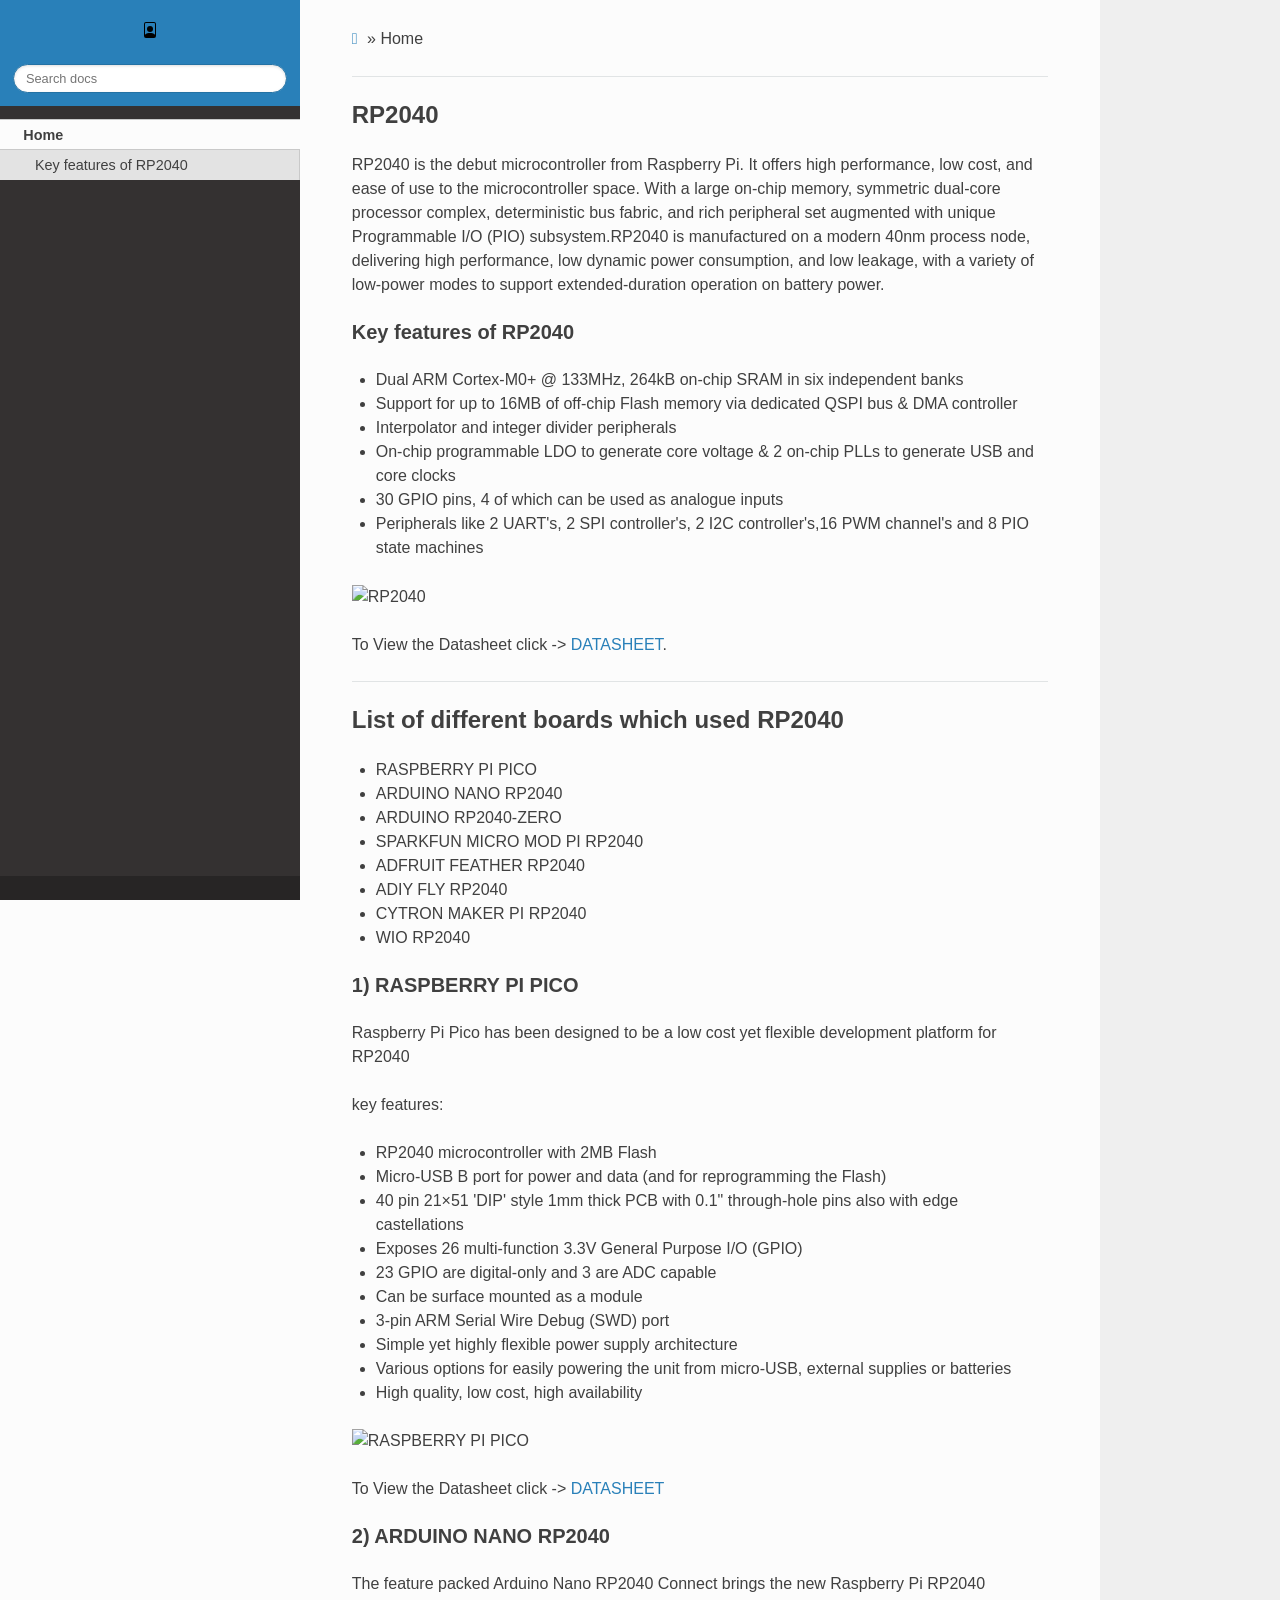
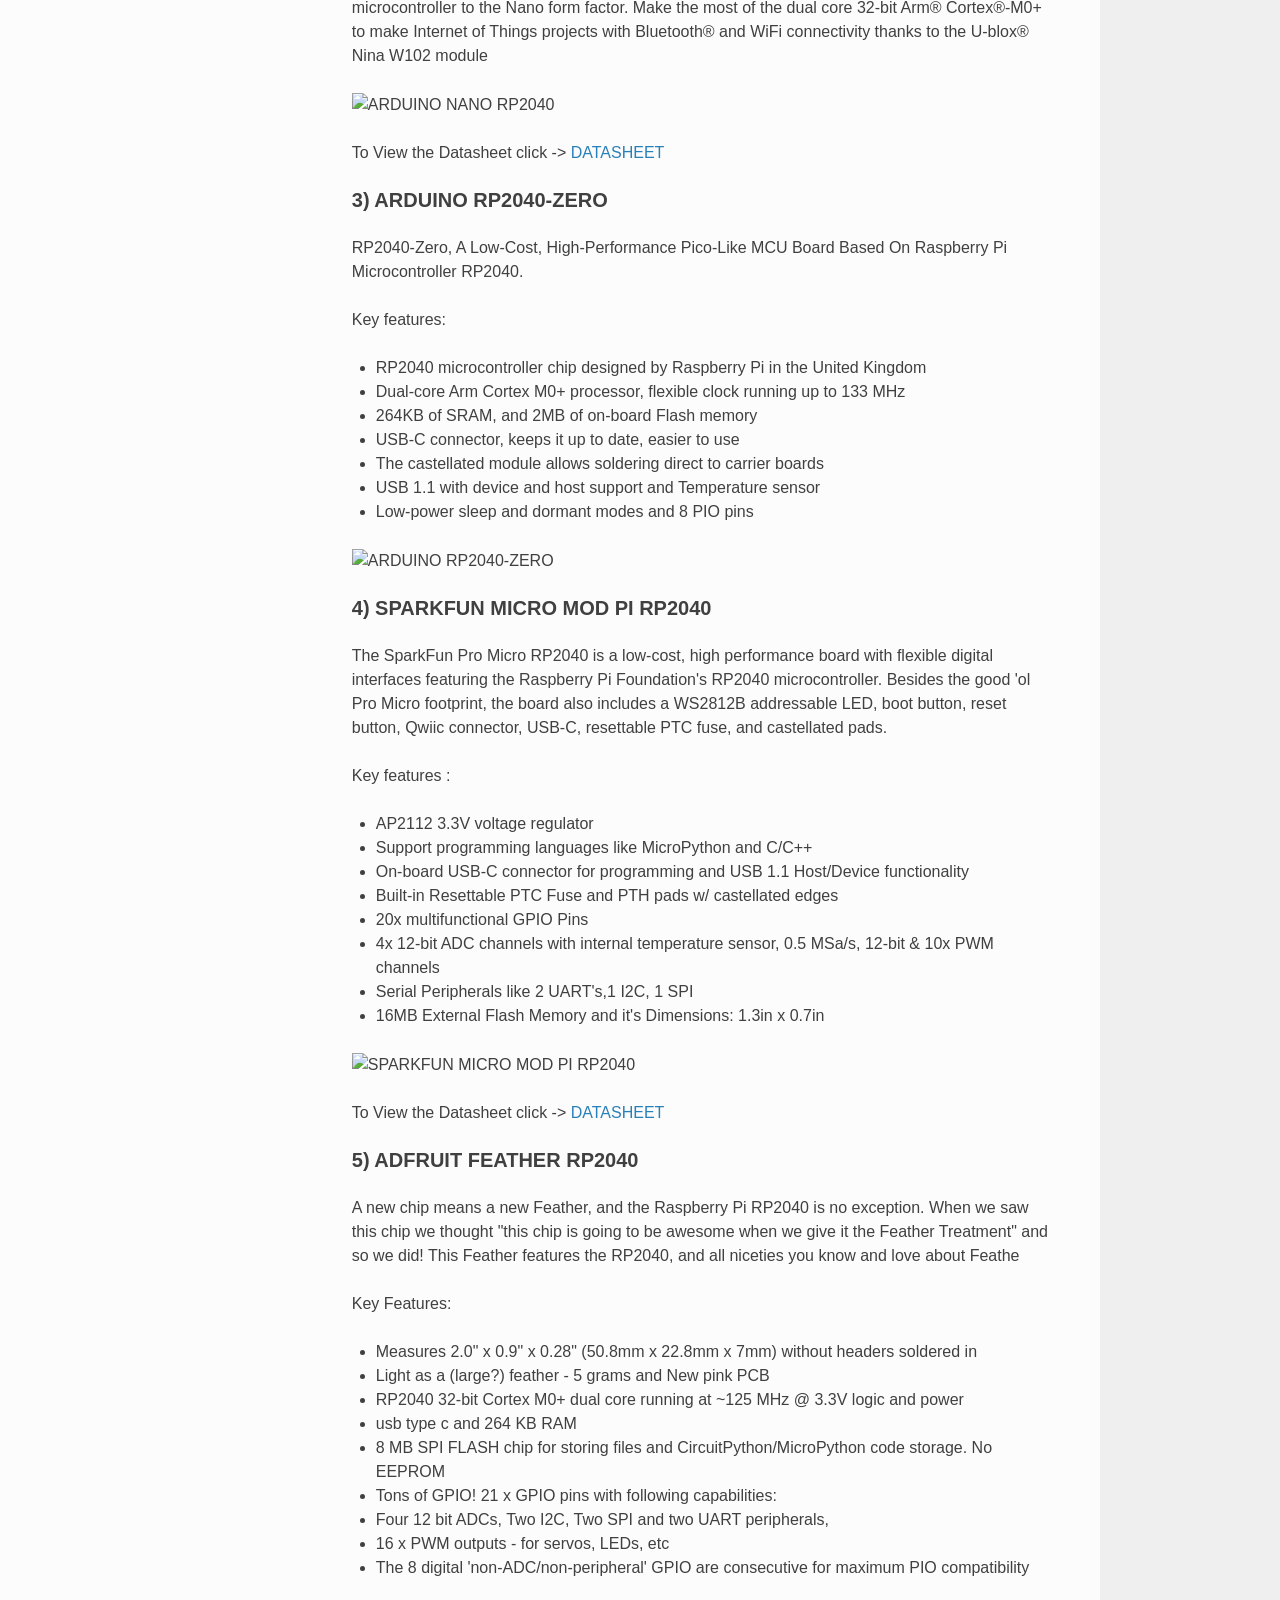
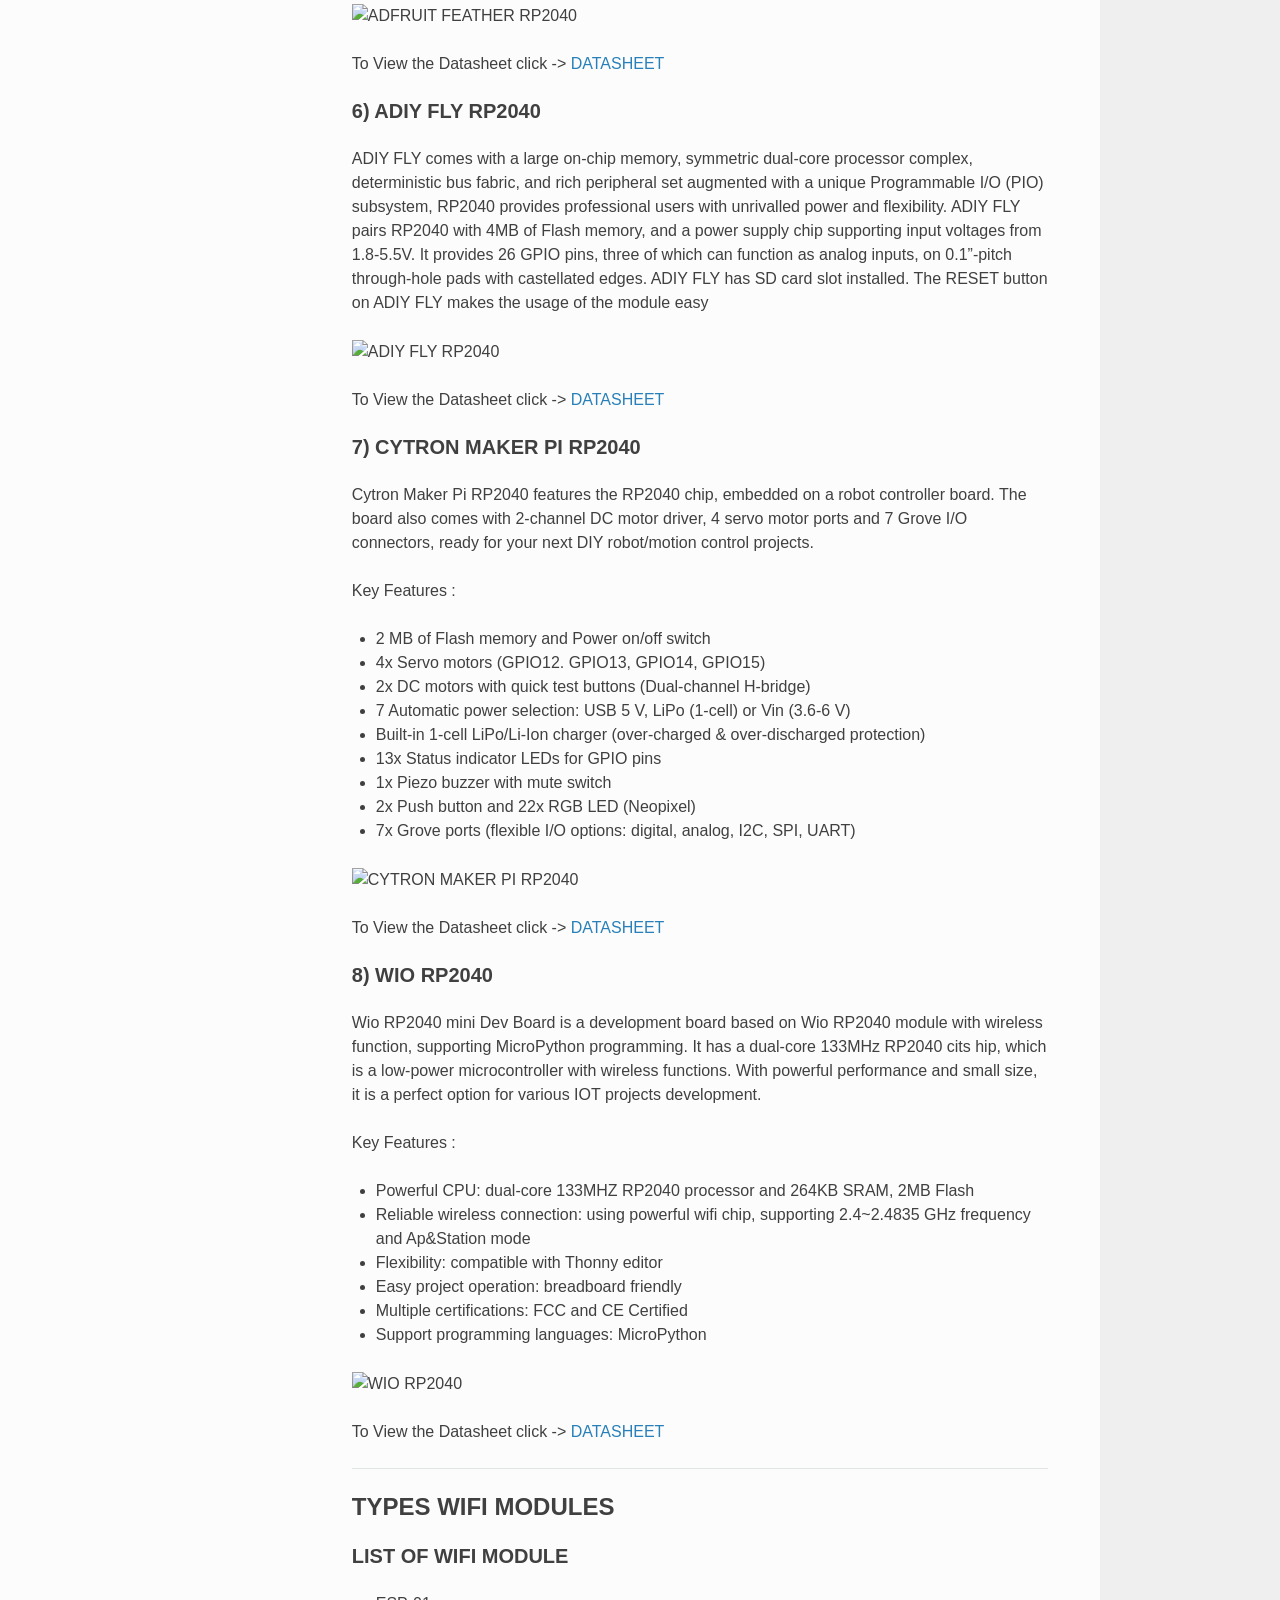
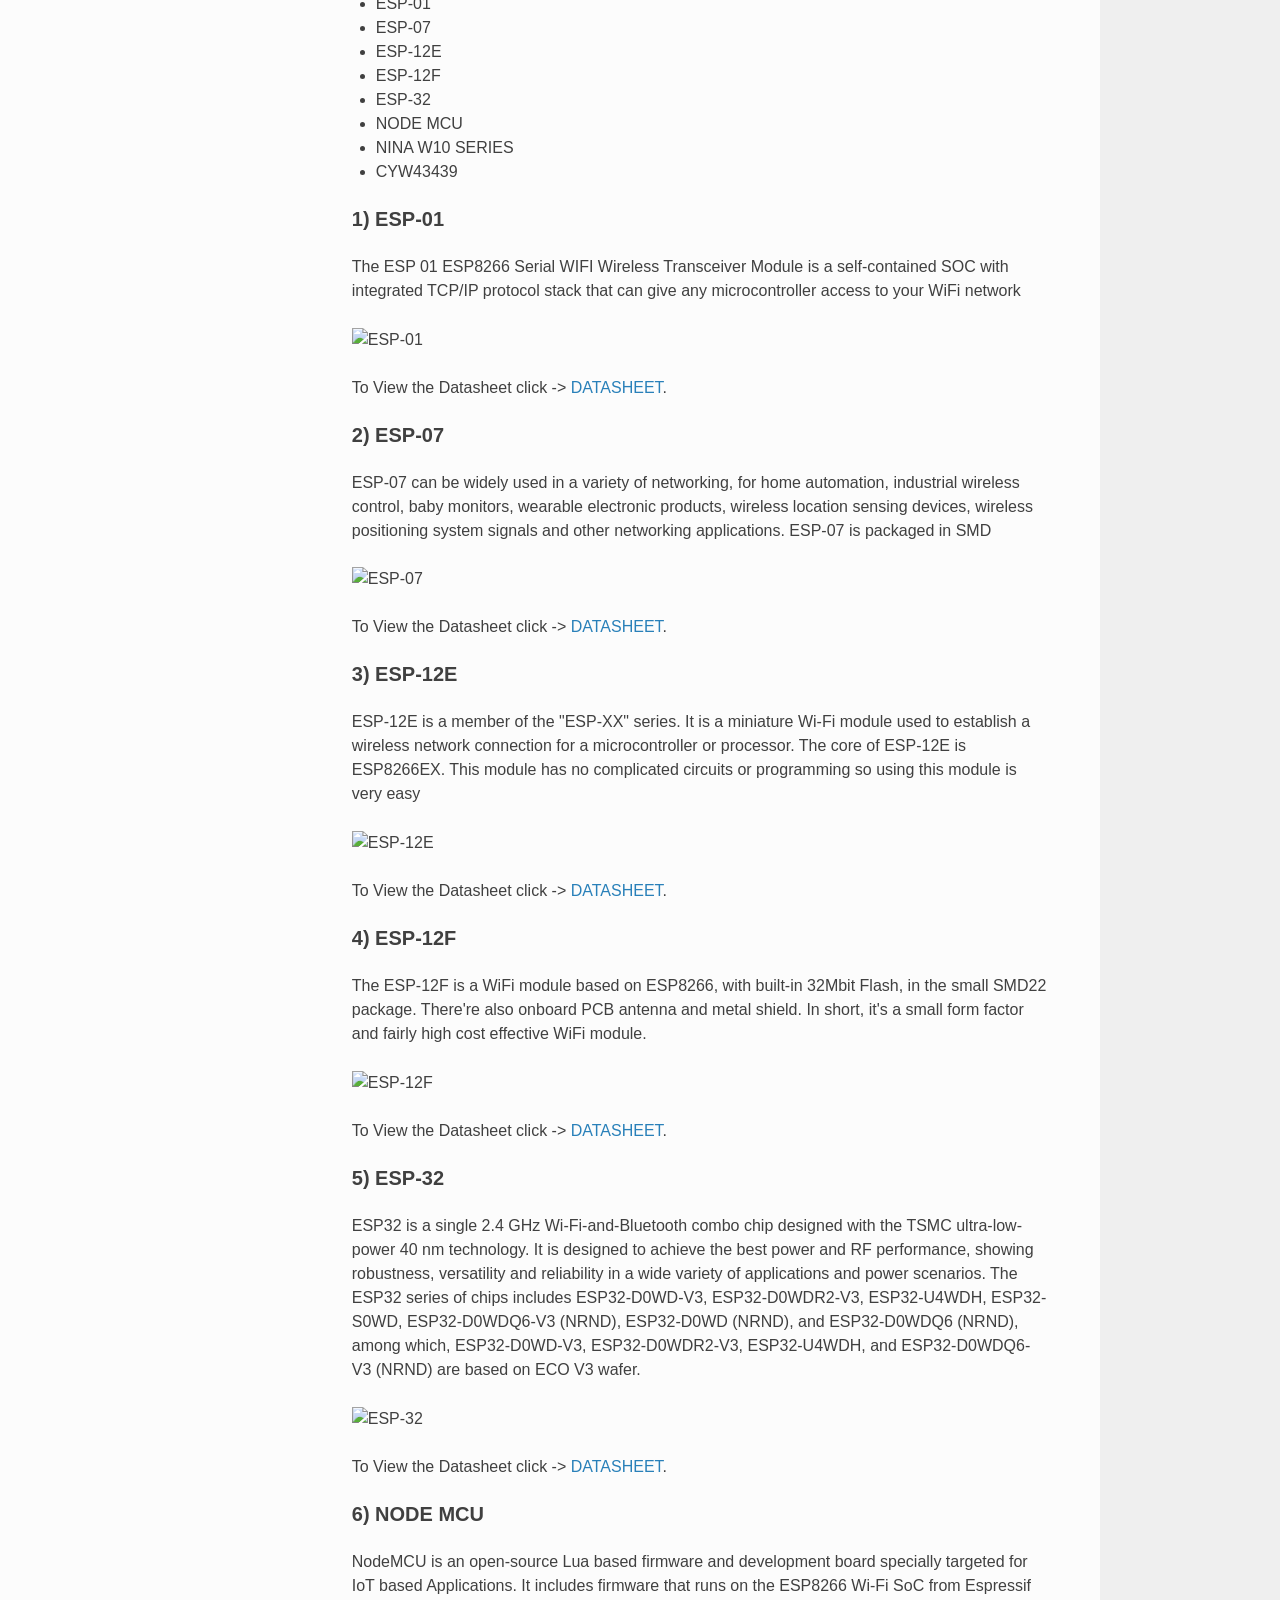
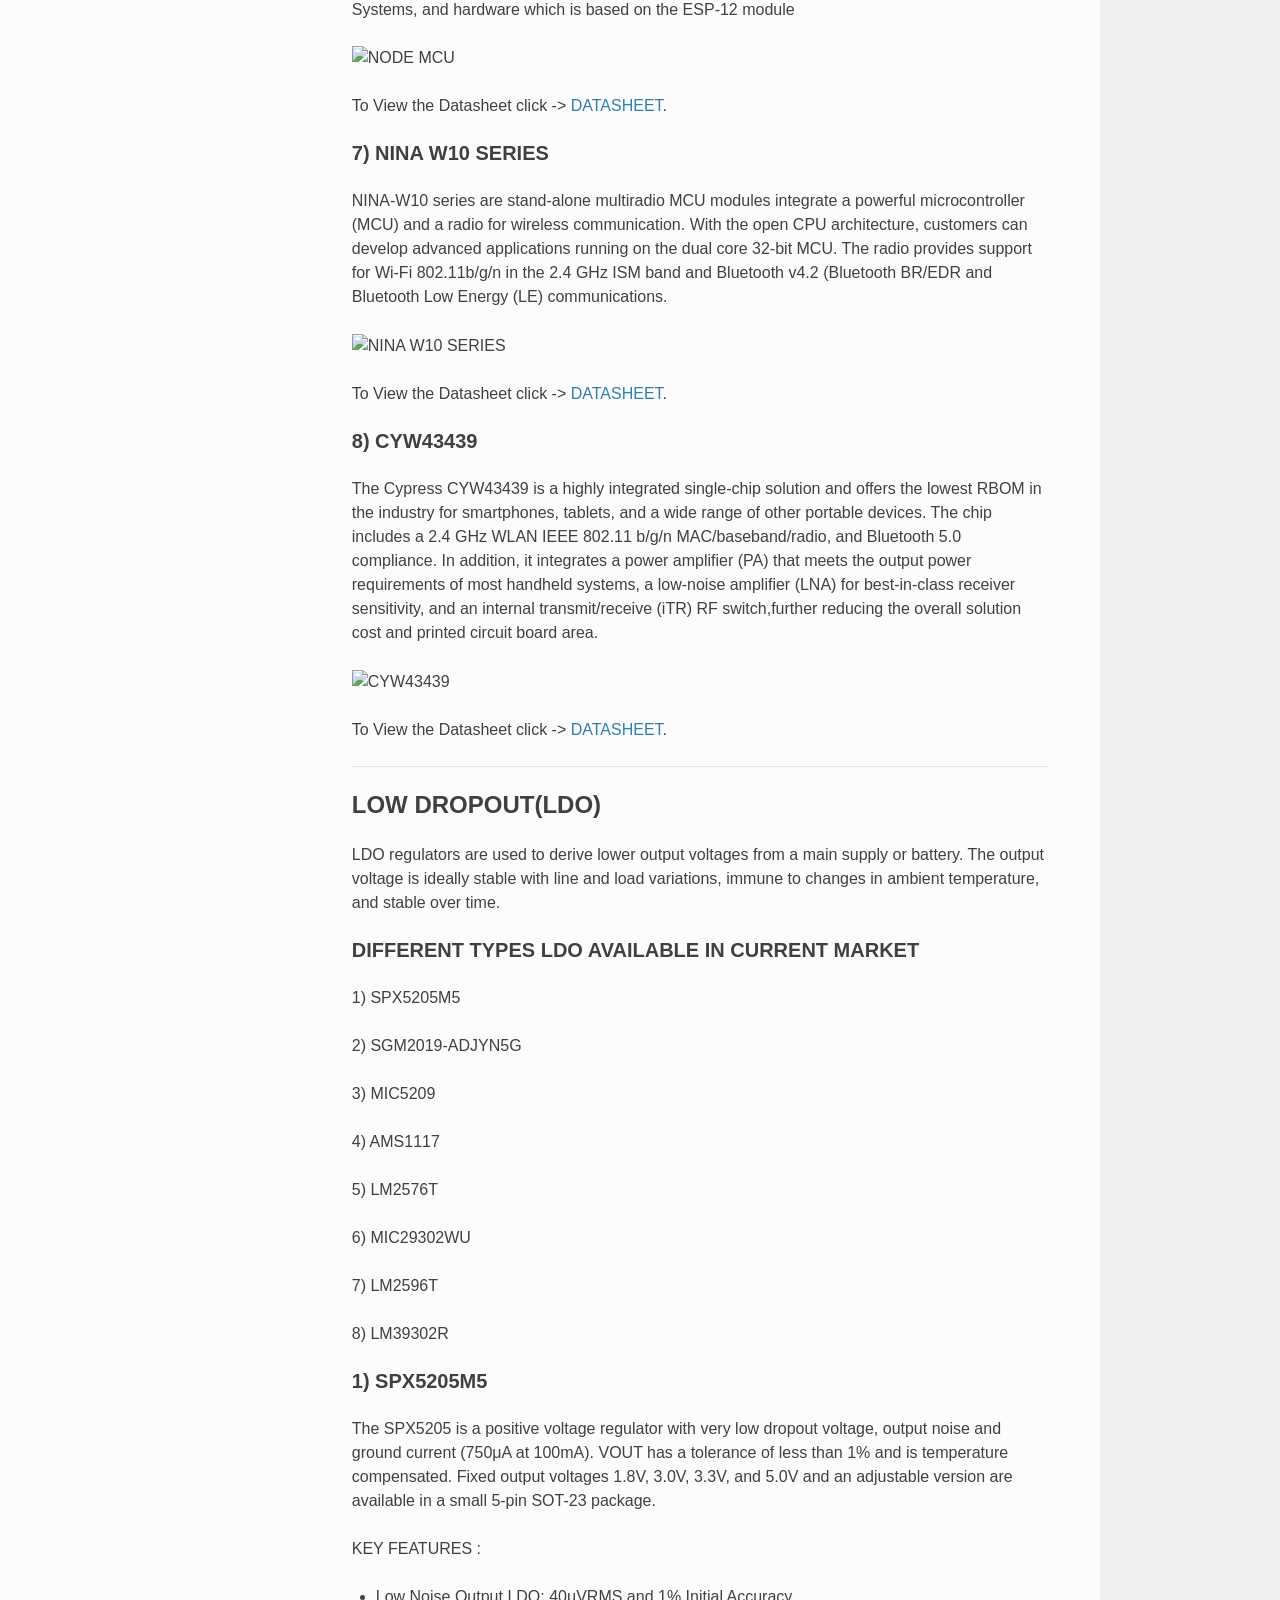
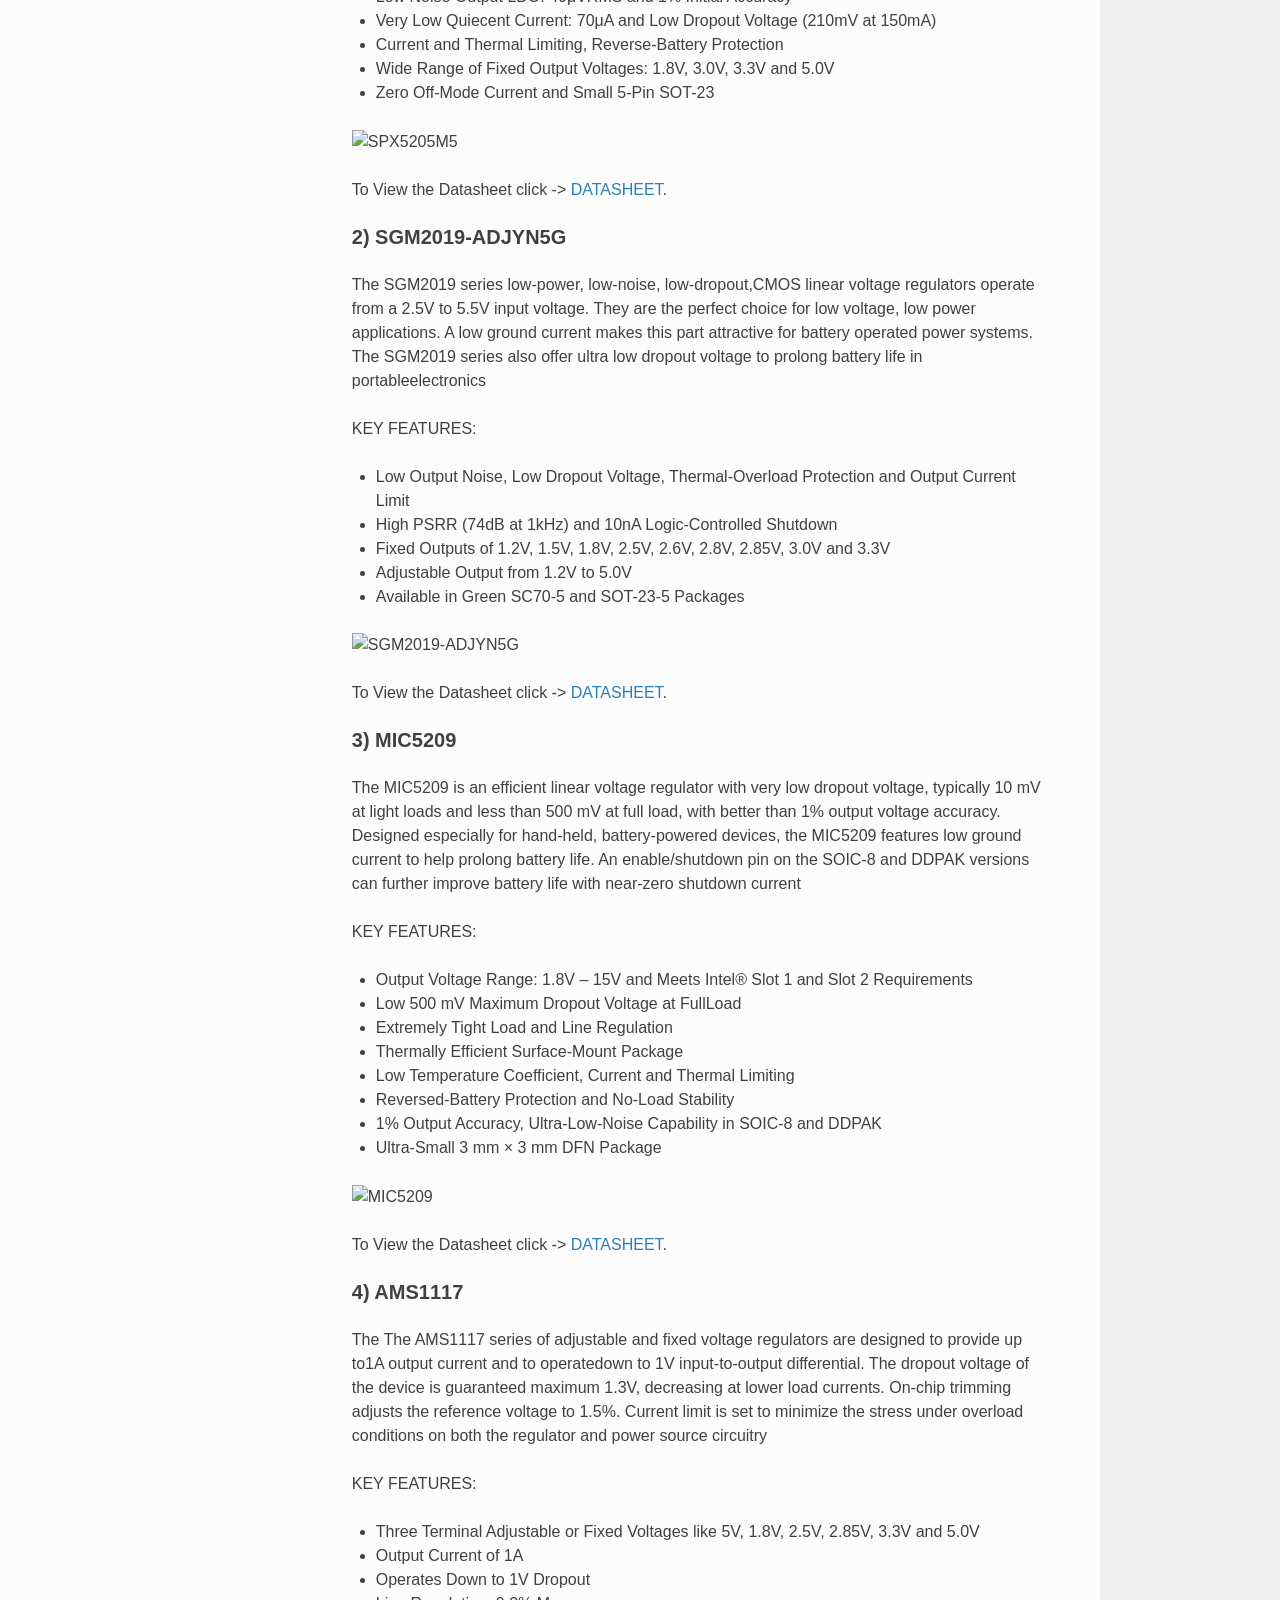
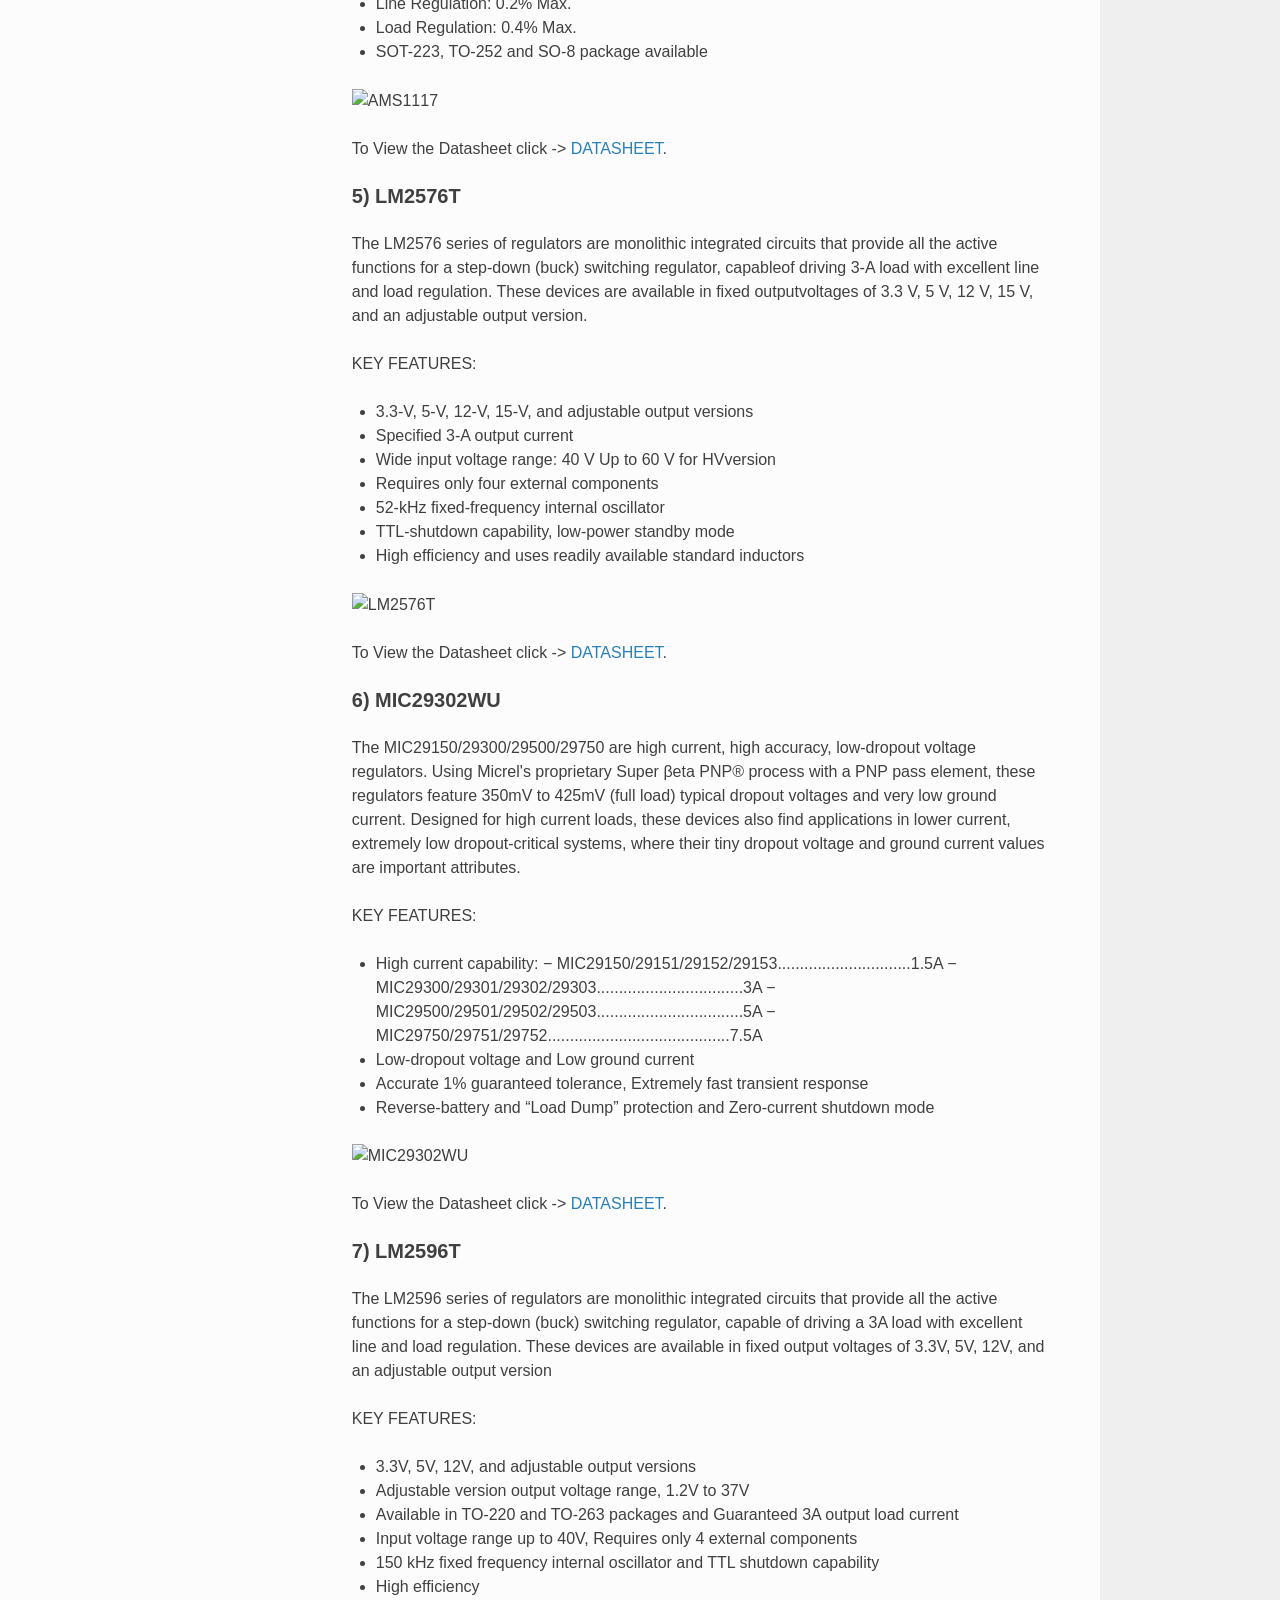
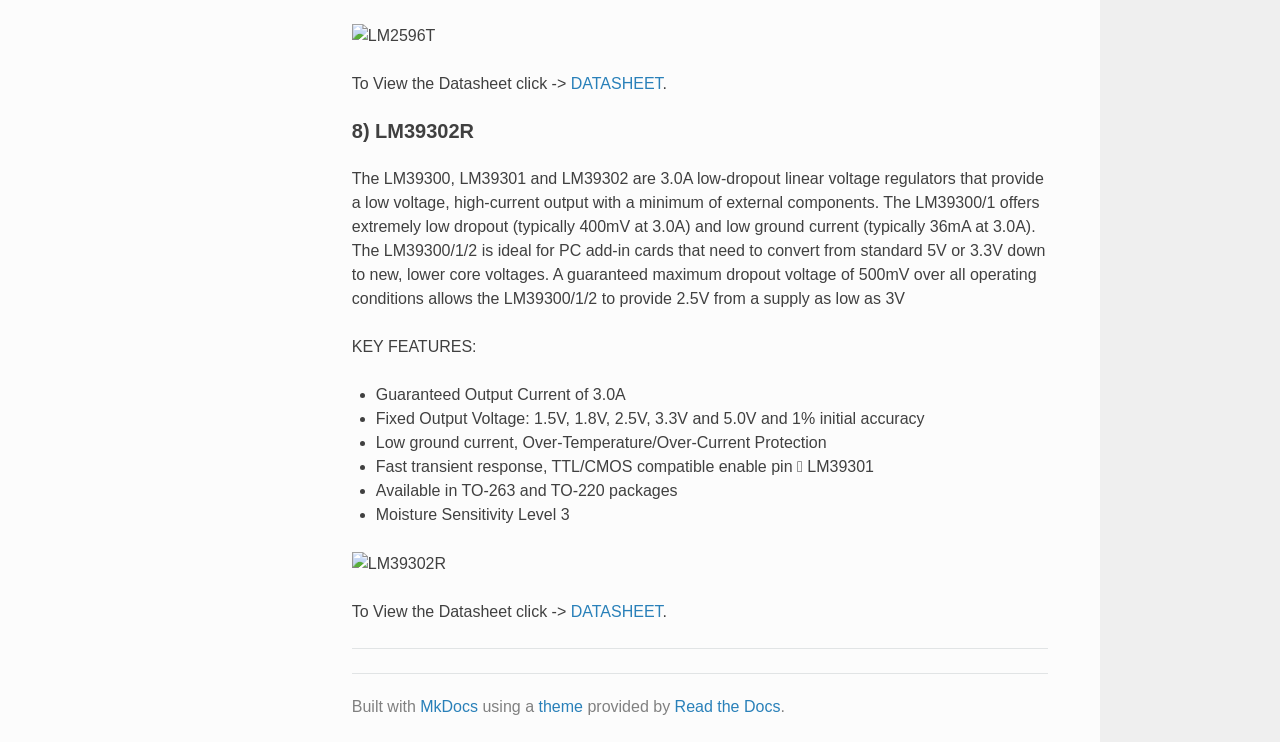
==== commit c6dfc1df: "Deployed 0e27621 with MkDocs version: 1.3.1" ====
--- a/index.html
+++ b/index.html
@@ -1,797 +1,79 @@
-
-<!doctype html>
-<html lang="en" class="no-js">
-  <head>
+<!DOCTYPE html>
+<html class="writer-html5" lang="en" >
+<head>
+    <meta charset="utf-8" />
+    <meta http-equiv="X-UA-Compatible" content="IE=edge" />
+    <meta name="viewport" content="width=device-width, initial-scale=1.0" /><meta name="description" content="None" />
+      <link rel="shortcut icon" href="img/favicon.ico" />
+    <title>Documentation</title>
+    <link rel="stylesheet" href="css/theme.css" />
+    <link rel="stylesheet" href="css/theme_extra.css" />
+        <link rel="stylesheet" href="https://cdnjs.cloudflare.com/ajax/libs/highlight.js/10.5.0/styles/github.min.css" />
+        <link href="stylesheets/custom.css" rel="stylesheet" />
     
-      <meta charset="utf-8">
-      <meta name="viewport" content="width=device-width,initial-scale=1">
-      
-      
-      
-      <link rel="icon" href="assets/images/favicon.png">
-      <meta name="generator" content="mkdocs-1.3.1, mkdocs-material-8.4.2">
+      <script>
+        // Current page data
+        var mkdocs_page_name = "Home";
+        var mkdocs_page_input_path = "index.md";
+        var mkdocs_page_url = null;
+      </script>
     
-    
-      
-        <title>Documentation</title>
-      
-    
-    
-      <link rel="stylesheet" href="assets/stylesheets/main.69437709.min.css">
-      
-        
-        <link rel="stylesheet" href="assets/stylesheets/palette.cbb835fc.min.css">
-        
-      
-      
-    
-    
-    
-      
-        
-        
-        <link rel="preconnect" href="https://fonts.gstatic.com" crossorigin>
-        <link rel="stylesheet" href="https://fonts.googleapis.com/css?family=Merriweather:300,300i,400,400i,700,700i%7CRoboto+Mono:400,400i,700,700i&display=fallback">
-        <style>:root{--md-text-font:"Merriweather";--md-code-font:"Roboto Mono"}</style>
-      
-    
-    
-      <link rel="stylesheet" href="stylesheets/custom.css">
-    
-    <script>__md_scope=new URL(".",location),__md_hash=e=>[...e].reduce((e,_)=>(e<<5)-e+_.charCodeAt(0),0),__md_get=(e,_=localStorage,t=__md_scope)=>JSON.parse(_.getItem(t.pathname+"."+e)),__md_set=(e,_,t=localStorage,a=__md_scope)=>{try{t.setItem(a.pathname+"."+e,JSON.stringify(_))}catch(e){}}</script>
-    
-      
-
-    
-    
-  </head>
-  
-  
-    
-    
-      
-    
-    
-    
-    
-    <body dir="ltr" data-md-color-scheme="default" data-md-color-primary="blue" data-md-color-accent="amber">
-  
-    
-    
-      <script>var palette=__md_get("__palette");if(palette&&"object"==typeof palette.color)for(var key of Object.keys(palette.color))document.body.setAttribute("data-md-color-"+key,palette.color[key])</script>
-    
-    <input class="md-toggle" data-md-toggle="drawer" type="checkbox" id="__drawer" autocomplete="off">
-    <input class="md-toggle" data-md-toggle="search" type="checkbox" id="__search" autocomplete="off">
-    <label class="md-overlay" for="__drawer"></label>
-    <div data-md-component="skip">
-      
-        
-        <a href="#rp2040" class="md-skip">
-          Skip to content
-        </a>
-      
-    </div>
-    <div data-md-component="announce">
-      
-    </div>
-    
-    
-      
-
-  
-
-<header class="md-header md-header--lifted" data-md-component="header">
-  <nav class="md-header__inner md-grid" aria-label="Header">
-    <a href="." title="Documentation" class="md-header__button md-logo" aria-label="Documentation" data-md-component="logo">
-      
-  <img src="file-person.svg" alt="logo">
-
-    </a>
-    <label class="md-header__button md-icon" for="__drawer">
-      <svg xmlns="http://www.w3.org/2000/svg" viewBox="0 0 24 24"><path d="M3 6h18v2H3V6m0 5h18v2H3v-2m0 5h18v2H3v-2Z"/></svg>
-    </label>
-    <div class="md-header__title" data-md-component="header-title">
-      <div class="md-header__ellipsis">
-        <div class="md-header__topic">
-          <span class="md-ellipsis">
-            Documentation
-          </span>
-        </div>
-        <div class="md-header__topic" data-md-component="header-topic">
-          <span class="md-ellipsis">
-            
-              Home
-            
-          </span>
-        </div>
+    <script src="js/jquery-3.6.0.min.js" defer></script>
+    <!--[if lt IE 9]>
+      <script src="js/html5shiv.min.js"></script>
+    <![endif]-->
+      <script src="https://cdnjs.cloudflare.com/ajax/libs/highlight.js/10.5.0/highlight.min.js"></script>
+      <script>hljs.initHighlightingOnLoad();</script> 
+</head>
+
+<body class="wy-body-for-nav" role="document">
+
+  <div class="wy-grid-for-nav">
+    <nav data-toggle="wy-nav-shift" class="wy-nav-side stickynav">
+    <div class="wy-side-scroll">
+      <div class="wy-side-nav-search">
+          <a href=".">
+          <img src="file-person.svg" class="logo" alt="Logo"/>
+        </a><div role="search">
+  <form id ="rtd-search-form" class="wy-form" action="./search.html" method="get">
+      <input type="text" name="q" placeholder="Search docs" title="Type search term here" />
+  </form>
+</div>
+      </div>
+
+      <div class="wy-menu wy-menu-vertical" data-spy="affix" role="navigation" aria-label="Navigation menu">
+              <ul class="current">
+                <li class="toctree-l1 current"><a class="reference internal current" href=".">Home</a>
+    <ul class="current">
+    <li class="toctree-l2"><a class="reference internal" href="#key-features-of-rp2040">Key features of RP2040</a>
+    </li>
+    </ul>
+                </li>
+              </ul>
       </div>
     </div>
-    
-      <form class="md-header__option" data-md-component="palette">
+    </nav>
+
+    <section data-toggle="wy-nav-shift" class="wy-nav-content-wrap">
+      <nav class="wy-nav-top" role="navigation" aria-label="Mobile navigation menu">
+          <i data-toggle="wy-nav-top" class="fa fa-bars"></i>
+          <a href=".">Documentation</a>
         
-          
-          
-          <input class="md-option" data-md-color-media="(prefers-color-scheme: light)" data-md-color-scheme="default" data-md-color-primary="blue" data-md-color-accent="amber"  aria-label="Switch to dark mode"  type="radio" name="__palette" id="__palette_1">
-          
-            <label class="md-header__button md-icon" title="Switch to dark mode" for="__palette_2" hidden>
-              <svg xmlns="http://www.w3.org/2000/svg" viewBox="0 0 24 24"><path d="m17.75 4.09-2.53 1.94.91 3.06-2.63-1.81-2.63 1.81.91-3.06-2.53-1.94L12.44 4l1.06-3 1.06 3 3.19.09m3.5 6.91-1.64 1.25.59 1.98-1.7-1.17-1.7 1.17.59-1.98L15.75 11l2.06-.05L18.5 9l.69 1.95 2.06.05m-2.28 4.95c.83-.08 1.72 1.1 1.19 1.85-.32.45-.66.87-1.08 1.27C15.17 23 8.84 23 4.94 19.07c-3.91-3.9-3.91-10.24 0-14.14.4-.4.82-.76 1.27-1.08.75-.53 1.93.36 1.85 1.19-.27 2.86.69 5.83 2.89 8.02a9.96 9.96 0 0 0 8.02 2.89m-1.64 2.02a12.08 12.08 0 0 1-7.8-3.47c-2.17-2.19-3.33-5-3.49-7.82-2.81 3.14-2.7 7.96.31 10.98 3.02 3.01 7.84 3.12 10.98.31Z"/></svg>
-            </label>
-          
-        
-          
-          
-          <input class="md-option" data-md-color-media="(prefers-color-scheme: dark)" data-md-color-scheme="slate" data-md-color-primary="green" data-md-color-accent="purple"  aria-label="Switch to light mode"  type="radio" name="__palette" id="__palette_2">
-          
-            <label class="md-header__button md-icon" title="Switch to light mode" for="__palette_1" hidden>
-              <svg xmlns="http://www.w3.org/2000/svg" viewBox="0 0 24 24"><path d="M12 7a5 5 0 0 1 5 5 5 5 0 0 1-5 5 5 5 0 0 1-5-5 5 5 0 0 1 5-5m0 2a3 3 0 0 0-3 3 3 3 0 0 0 3 3 3 3 0 0 0 3-3 3 3 0 0 0-3-3m0-7 2.39 3.42C13.65 5.15 12.84 5 12 5c-.84 0-1.65.15-2.39.42L12 2M3.34 7l4.16-.35A7.2 7.2 0 0 0 5.94 8.5c-.44.74-.69 1.5-.83 2.29L3.34 7m.02 10 1.76-3.77a7.131 7.131 0 0 0 2.38 4.14L3.36 17M20.65 7l-1.77 3.79a7.023 7.023 0 0 0-2.38-4.15l4.15.36m-.01 10-4.14.36c.59-.51 1.12-1.14 1.54-1.86.42-.73.69-1.5.83-2.29L20.64 17M12 22l-2.41-3.44c.74.27 1.55.44 2.41.44.82 0 1.63-.17 2.37-.44L12 22Z"/></svg>
-            </label>
-          
-        
-      </form>
-    
-    
-    
-      <label class="md-header__button md-icon" for="__search">
-        <svg xmlns="http://www.w3.org/2000/svg" viewBox="0 0 24 24"><path d="M9.5 3A6.5 6.5 0 0 1 16 9.5c0 1.61-.59 3.09-1.56 4.23l.27.27h.79l5 5-1.5 1.5-5-5v-.79l-.27-.27A6.516 6.516 0 0 1 9.5 16 6.5 6.5 0 0 1 3 9.5 6.5 6.5 0 0 1 9.5 3m0 2C7 5 5 7 5 9.5S7 14 9.5 14 14 12 14 9.5 12 5 9.5 5Z"/></svg>
-      </label>
-      <div class="md-search" data-md-component="search" role="dialog">
-  <label class="md-search__overlay" for="__search"></label>
-  <div class="md-search__inner" role="search">
-    <form class="md-search__form" name="search">
-      <input type="text" class="md-search__input" name="query" aria-label="Search" placeholder="Search" autocapitalize="off" autocorrect="off" autocomplete="off" spellcheck="false" data-md-component="search-query" required>
-      <label class="md-search__icon md-icon" for="__search">
-        <svg xmlns="http://www.w3.org/2000/svg" viewBox="0 0 24 24"><path d="M9.5 3A6.5 6.5 0 0 1 16 9.5c0 1.61-.59 3.09-1.56 4.23l.27.27h.79l5 5-1.5 1.5-5-5v-.79l-.27-.27A6.516 6.516 0 0 1 9.5 16 6.5 6.5 0 0 1 3 9.5 6.5 6.5 0 0 1 9.5 3m0 2C7 5 5 7 5 9.5S7 14 9.5 14 14 12 14 9.5 12 5 9.5 5Z"/></svg>
-        <svg xmlns="http://www.w3.org/2000/svg" viewBox="0 0 24 24"><path d="M20 11v2H8l5.5 5.5-1.42 1.42L4.16 12l7.92-7.92L13.5 5.5 8 11h12Z"/></svg>
-      </label>
-      <nav class="md-search__options" aria-label="Search">
-        
-        <button type="reset" class="md-search__icon md-icon" aria-label="Clear" tabindex="-1">
-          <svg xmlns="http://www.w3.org/2000/svg" viewBox="0 0 24 24"><path d="M19 6.41 17.59 5 12 10.59 6.41 5 5 6.41 10.59 12 5 17.59 6.41 19 12 13.41 17.59 19 19 17.59 13.41 12 19 6.41Z"/></svg>
-        </button>
       </nav>
-      
-    </form>
-    <div class="md-search__output">
-      <div class="md-search__scrollwrap" data-md-scrollfix>
-        <div class="md-search-result" data-md-component="search-result">
-          <div class="md-search-result__meta">
-            Initializing search
-          </div>
-          <ol class="md-search-result__list"></ol>
-        </div>
-      </div>
-    </div>
-  </div>
+      <div class="wy-nav-content">
+        <div class="rst-content"><div role="navigation" aria-label="breadcrumbs navigation">
+  <ul class="wy-breadcrumbs">
+    <li><a href="." class="icon icon-home" alt="Docs"></a> &raquo;</li>
+      <li>Home</li>
+    <li class="wy-breadcrumbs-aside">
+    </li>
+  </ul>
+  <hr/>
 </div>
-    
-    
-  </nav>
-  
-    
-      
-<nav class="md-tabs" aria-label="Tabs" data-md-component="tabs">
-  <div class="md-tabs__inner md-grid">
-    <ul class="md-tabs__list">
-      
-        
-  
-  
-    
-  
-
-
-  <li class="md-tabs__item">
-    <a href="." class="md-tabs__link md-tabs__link--active">
-      Home
-    </a>
-  </li>
-
-      
-    </ul>
-  </div>
-</nav>
-    
-  
-</header>
-    
-    <div class="md-container" data-md-component="container">
-      
-      
-        
-      
-      <main class="md-main" data-md-component="main">
-        <div class="md-main__inner md-grid">
-          
-            
+          <div role="main" class="document" itemscope="itemscope" itemtype="http://schema.org/Article">
+            <div class="section" itemprop="articleBody">
               
-              <div class="md-sidebar md-sidebar--primary" data-md-component="sidebar" data-md-type="navigation" >
-                <div class="md-sidebar__scrollwrap">
-                  <div class="md-sidebar__inner">
-                    
-
-  
-
-
-<nav class="md-nav md-nav--primary md-nav--lifted" aria-label="Navigation" data-md-level="0">
-  <label class="md-nav__title" for="__drawer">
-    <a href="." title="Documentation" class="md-nav__button md-logo" aria-label="Documentation" data-md-component="logo">
-      
-  <img src="file-person.svg" alt="logo">
-
-    </a>
-    Documentation
-  </label>
-  
-  <ul class="md-nav__list" data-md-scrollfix>
-    
-      
-      
-      
-
-  
-  
-    
-  
-  
-    <li class="md-nav__item md-nav__item--active">
-      
-      <input class="md-nav__toggle md-toggle" data-md-toggle="toc" type="checkbox" id="__toc">
-      
-      
-      
-        <label class="md-nav__link md-nav__link--active" for="__toc">
-          Home
-          <span class="md-nav__icon md-icon"></span>
-        </label>
-      
-      <a href="." class="md-nav__link md-nav__link--active">
-        Home
-      </a>
-      
-        
-
-<nav class="md-nav md-nav--secondary" aria-label="Table of contents">
-  
-  
-  
-  
-    <label class="md-nav__title" for="__toc">
-      <span class="md-nav__icon md-icon"></span>
-      Table of contents
-    </label>
-    <ul class="md-nav__list" data-md-component="toc" data-md-scrollfix>
-      
-        <li class="md-nav__item">
-  <a href="#rp2040" class="md-nav__link">
-    RP2040
-  </a>
-  
-    <nav class="md-nav" aria-label="RP2040">
-      <ul class="md-nav__list">
-        
-          <li class="md-nav__item">
-  <a href="#key-features-of-rp2040" class="md-nav__link">
-    Key features of RP2040
-  </a>
-  
-</li>
-        
-      </ul>
-    </nav>
-  
-</li>
-      
-        <li class="md-nav__item">
-  <a href="#list-of-different-boards-which-used-rp2040" class="md-nav__link">
-    List of different boards which used RP2040
-  </a>
-  
-    <nav class="md-nav" aria-label="List of different boards which used RP2040">
-      <ul class="md-nav__list">
-        
-          <li class="md-nav__item">
-  <a href="#1-raspberry-pi-pico" class="md-nav__link">
-    1) RASPBERRY PI PICO
-  </a>
-  
-</li>
-        
-          <li class="md-nav__item">
-  <a href="#2-arduino-nano-rp2040" class="md-nav__link">
-    2) ARDUINO NANO RP2040
-  </a>
-  
-</li>
-        
-          <li class="md-nav__item">
-  <a href="#3-arduino-rp2040-zero" class="md-nav__link">
-    3) ARDUINO RP2040-ZERO
-  </a>
-  
-</li>
-        
-          <li class="md-nav__item">
-  <a href="#4-sparkfun-micro-mod-pi-rp2040" class="md-nav__link">
-    4) SPARKFUN MICRO MOD PI RP2040
-  </a>
-  
-</li>
-        
-          <li class="md-nav__item">
-  <a href="#5-adfruit-feather-rp2040" class="md-nav__link">
-    5) ADFRUIT FEATHER RP2040
-  </a>
-  
-</li>
-        
-          <li class="md-nav__item">
-  <a href="#6-adiy-fly-rp2040" class="md-nav__link">
-    6) ADIY FLY RP2040
-  </a>
-  
-</li>
-        
-          <li class="md-nav__item">
-  <a href="#7-cytron-maker-pi-rp2040" class="md-nav__link">
-    7) CYTRON MAKER PI RP2040
-  </a>
-  
-</li>
-        
-          <li class="md-nav__item">
-  <a href="#8-wio-rp2040" class="md-nav__link">
-    8) WIO RP2040
-  </a>
-  
-</li>
-        
-      </ul>
-    </nav>
-  
-</li>
-      
-        <li class="md-nav__item">
-  <a href="#types-wifi-modules" class="md-nav__link">
-    TYPES WIFI MODULES
-  </a>
-  
-    <nav class="md-nav" aria-label="TYPES WIFI MODULES">
-      <ul class="md-nav__list">
-        
-          <li class="md-nav__item">
-  <a href="#list-of-wifi-module" class="md-nav__link">
-    LIST OF WIFI MODULE
-  </a>
-  
-</li>
-        
-          <li class="md-nav__item">
-  <a href="#1-esp-01" class="md-nav__link">
-    1) ESP-01
-  </a>
-  
-</li>
-        
-          <li class="md-nav__item">
-  <a href="#2-esp-07" class="md-nav__link">
-    2) ESP-07
-  </a>
-  
-</li>
-        
-          <li class="md-nav__item">
-  <a href="#3-esp-12e" class="md-nav__link">
-    3) ESP-12E
-  </a>
-  
-</li>
-        
-          <li class="md-nav__item">
-  <a href="#4-esp-12f" class="md-nav__link">
-    4) ESP-12F
-  </a>
-  
-</li>
-        
-          <li class="md-nav__item">
-  <a href="#5-esp-32" class="md-nav__link">
-    5) ESP-32
-  </a>
-  
-</li>
-        
-          <li class="md-nav__item">
-  <a href="#6-node-mcu" class="md-nav__link">
-    6) NODE MCU
-  </a>
-  
-</li>
-        
-          <li class="md-nav__item">
-  <a href="#7-nina-w10-series" class="md-nav__link">
-    7) NINA W10 SERIES
-  </a>
-  
-</li>
-        
-          <li class="md-nav__item">
-  <a href="#8-cyw43439" class="md-nav__link">
-    8) CYW43439
-  </a>
-  
-</li>
-        
-      </ul>
-    </nav>
-  
-</li>
-      
-        <li class="md-nav__item">
-  <a href="#low-dropoutldo" class="md-nav__link">
-    LOW DROPOUT(LDO)
-  </a>
-  
-    <nav class="md-nav" aria-label="LOW DROPOUT(LDO)">
-      <ul class="md-nav__list">
-        
-          <li class="md-nav__item">
-  <a href="#different-types-ldo-available-in-current-market" class="md-nav__link">
-    DIFFERENT TYPES LDO AVAILABLE IN CURRENT MARKET
-  </a>
-  
-</li>
-        
-          <li class="md-nav__item">
-  <a href="#1-spx5205m5" class="md-nav__link">
-    1) SPX5205M5
-  </a>
-  
-</li>
-        
-          <li class="md-nav__item">
-  <a href="#2-sgm2019-adjyn5g" class="md-nav__link">
-    2) SGM2019-ADJYN5G
-  </a>
-  
-</li>
-        
-          <li class="md-nav__item">
-  <a href="#3-mic5209" class="md-nav__link">
-    3) MIC5209
-  </a>
-  
-</li>
-        
-          <li class="md-nav__item">
-  <a href="#4-ams1117" class="md-nav__link">
-    4) AMS1117
-  </a>
-  
-</li>
-        
-          <li class="md-nav__item">
-  <a href="#5-lm2576t" class="md-nav__link">
-    5) LM2576T
-  </a>
-  
-</li>
-        
-          <li class="md-nav__item">
-  <a href="#6-mic29302wu" class="md-nav__link">
-    6) MIC29302WU
-  </a>
-  
-</li>
-        
-          <li class="md-nav__item">
-  <a href="#7-lm2596t" class="md-nav__link">
-    7) LM2596T
-  </a>
-  
-</li>
-        
-          <li class="md-nav__item">
-  <a href="#8-lm39302r" class="md-nav__link">
-    8) LM39302R
-  </a>
-  
-</li>
-        
-      </ul>
-    </nav>
-  
-</li>
-      
-    </ul>
-  
-</nav>
-      
-    </li>
-  
-
-    
-  </ul>
-</nav>
-                  </div>
-                </div>
-              </div>
-            
-            
-              
-              <div class="md-sidebar md-sidebar--secondary" data-md-component="sidebar" data-md-type="toc" >
-                <div class="md-sidebar__scrollwrap">
-                  <div class="md-sidebar__inner">
-                    
-
-<nav class="md-nav md-nav--secondary" aria-label="Table of contents">
-  
-  
-  
-  
-    <label class="md-nav__title" for="__toc">
-      <span class="md-nav__icon md-icon"></span>
-      Table of contents
-    </label>
-    <ul class="md-nav__list" data-md-component="toc" data-md-scrollfix>
-      
-        <li class="md-nav__item">
-  <a href="#rp2040" class="md-nav__link">
-    RP2040
-  </a>
-  
-    <nav class="md-nav" aria-label="RP2040">
-      <ul class="md-nav__list">
-        
-          <li class="md-nav__item">
-  <a href="#key-features-of-rp2040" class="md-nav__link">
-    Key features of RP2040
-  </a>
-  
-</li>
-        
-      </ul>
-    </nav>
-  
-</li>
-      
-        <li class="md-nav__item">
-  <a href="#list-of-different-boards-which-used-rp2040" class="md-nav__link">
-    List of different boards which used RP2040
-  </a>
-  
-    <nav class="md-nav" aria-label="List of different boards which used RP2040">
-      <ul class="md-nav__list">
-        
-          <li class="md-nav__item">
-  <a href="#1-raspberry-pi-pico" class="md-nav__link">
-    1) RASPBERRY PI PICO
-  </a>
-  
-</li>
-        
-          <li class="md-nav__item">
-  <a href="#2-arduino-nano-rp2040" class="md-nav__link">
-    2) ARDUINO NANO RP2040
-  </a>
-  
-</li>
-        
-          <li class="md-nav__item">
-  <a href="#3-arduino-rp2040-zero" class="md-nav__link">
-    3) ARDUINO RP2040-ZERO
-  </a>
-  
-</li>
-        
-          <li class="md-nav__item">
-  <a href="#4-sparkfun-micro-mod-pi-rp2040" class="md-nav__link">
-    4) SPARKFUN MICRO MOD PI RP2040
-  </a>
-  
-</li>
-        
-          <li class="md-nav__item">
-  <a href="#5-adfruit-feather-rp2040" class="md-nav__link">
-    5) ADFRUIT FEATHER RP2040
-  </a>
-  
-</li>
-        
-          <li class="md-nav__item">
-  <a href="#6-adiy-fly-rp2040" class="md-nav__link">
-    6) ADIY FLY RP2040
-  </a>
-  
-</li>
-        
-          <li class="md-nav__item">
-  <a href="#7-cytron-maker-pi-rp2040" class="md-nav__link">
-    7) CYTRON MAKER PI RP2040
-  </a>
-  
-</li>
-        
-          <li class="md-nav__item">
-  <a href="#8-wio-rp2040" class="md-nav__link">
-    8) WIO RP2040
-  </a>
-  
-</li>
-        
-      </ul>
-    </nav>
-  
-</li>
-      
-        <li class="md-nav__item">
-  <a href="#types-wifi-modules" class="md-nav__link">
-    TYPES WIFI MODULES
-  </a>
-  
-    <nav class="md-nav" aria-label="TYPES WIFI MODULES">
-      <ul class="md-nav__list">
-        
-          <li class="md-nav__item">
-  <a href="#list-of-wifi-module" class="md-nav__link">
-    LIST OF WIFI MODULE
-  </a>
-  
-</li>
-        
-          <li class="md-nav__item">
-  <a href="#1-esp-01" class="md-nav__link">
-    1) ESP-01
-  </a>
-  
-</li>
-        
-          <li class="md-nav__item">
-  <a href="#2-esp-07" class="md-nav__link">
-    2) ESP-07
-  </a>
-  
-</li>
-        
-          <li class="md-nav__item">
-  <a href="#3-esp-12e" class="md-nav__link">
-    3) ESP-12E
-  </a>
-  
-</li>
-        
-          <li class="md-nav__item">
-  <a href="#4-esp-12f" class="md-nav__link">
-    4) ESP-12F
-  </a>
-  
-</li>
-        
-          <li class="md-nav__item">
-  <a href="#5-esp-32" class="md-nav__link">
-    5) ESP-32
-  </a>
-  
-</li>
-        
-          <li class="md-nav__item">
-  <a href="#6-node-mcu" class="md-nav__link">
-    6) NODE MCU
-  </a>
-  
-</li>
-        
-          <li class="md-nav__item">
-  <a href="#7-nina-w10-series" class="md-nav__link">
-    7) NINA W10 SERIES
-  </a>
-  
-</li>
-        
-          <li class="md-nav__item">
-  <a href="#8-cyw43439" class="md-nav__link">
-    8) CYW43439
-  </a>
-  
-</li>
-        
-      </ul>
-    </nav>
-  
-</li>
-      
-        <li class="md-nav__item">
-  <a href="#low-dropoutldo" class="md-nav__link">
-    LOW DROPOUT(LDO)
-  </a>
-  
-    <nav class="md-nav" aria-label="LOW DROPOUT(LDO)">
-      <ul class="md-nav__list">
-        
-          <li class="md-nav__item">
-  <a href="#different-types-ldo-available-in-current-market" class="md-nav__link">
-    DIFFERENT TYPES LDO AVAILABLE IN CURRENT MARKET
-  </a>
-  
-</li>
-        
-          <li class="md-nav__item">
-  <a href="#1-spx5205m5" class="md-nav__link">
-    1) SPX5205M5
-  </a>
-  
-</li>
-        
-          <li class="md-nav__item">
-  <a href="#2-sgm2019-adjyn5g" class="md-nav__link">
-    2) SGM2019-ADJYN5G
-  </a>
-  
-</li>
-        
-          <li class="md-nav__item">
-  <a href="#3-mic5209" class="md-nav__link">
-    3) MIC5209
-  </a>
-  
-</li>
-        
-          <li class="md-nav__item">
-  <a href="#4-ams1117" class="md-nav__link">
-    4) AMS1117
-  </a>
-  
-</li>
-        
-          <li class="md-nav__item">
-  <a href="#5-lm2576t" class="md-nav__link">
-    5) LM2576T
-  </a>
-  
-</li>
-        
-          <li class="md-nav__item">
-  <a href="#6-mic29302wu" class="md-nav__link">
-    6) MIC29302WU
-  </a>
-  
-</li>
-        
-          <li class="md-nav__item">
-  <a href="#7-lm2596t" class="md-nav__link">
-    7) LM2596T
-  </a>
-  
-</li>
-        
-          <li class="md-nav__item">
-  <a href="#8-lm39302r" class="md-nav__link">
-    8) LM39302R
-  </a>
-  
-</li>
-        
-      </ul>
-    </nav>
-  
-</li>
-      
-    </ul>
-  
-</nav>
-                  </div>
-                </div>
-              </div>
-            
-          
-          <div class="md-content" data-md-component="content">
-            <article class="md-content__inner md-typeset">
-              
-                
-
-
-  <h1>Home</h1>
-
-<h2 id="rp2040">RP2040</h2>
+                <h2 id="rp2040">RP2040</h2>
 <p>RP2040 is the debut microcontroller from Raspberry Pi. It offers high performance, low cost, and ease of use to the microcontroller space. With a large on-chip memory, symmetric dual-core processor complex, deterministic bus fabric, and rich peripheral set augmented with unique Programmable I/O (PIO) subsystem.RP2040 is manufactured on a modern 40nm process node, delivering high performance, low dynamic power consumption, and low leakage, with a variety of low-power modes to support extended-duration operation on battery power.</p>
 <h3 id="key-features-of-rp2040">Key features of RP2040</h3>
 <ul>
@@ -1104,46 +386,47 @@
 <p><img alt="LM39302R" src="https://tinyurl.com/mu5bjwrk" /></p>
 <p>To View the Datasheet click -&gt;  <a href="http://www.htckorea.co.kr/Datasheet/VLDO/LM3930x.pdf">DATASHEET</a>.</p>
 <hr />
-
-
-
-
               
-            </article>
-            
-          </div>
+            </div>
+          </div><footer>
+
+  <hr/>
+
+  <div role="contentinfo">
+    <!-- Copyright etc -->
+  </div>
+
+  Built with <a href="https://www.mkdocs.org/">MkDocs</a> using a <a href="https://github.com/readthedocs/sphinx_rtd_theme">theme</a> provided by <a href="https://readthedocs.org">Read the Docs</a>.
+</footer>
+          
         </div>
-        
-      </main>
-      
-        <footer class="md-footer">
-  
-  <div class="md-footer-meta md-typeset">
-    <div class="md-footer-meta__inner md-grid">
-      <div class="md-copyright">
-  
-  
-    Made with
-    <a href="https://squidfunk.github.io/mkdocs-material/" target="_blank" rel="noopener">
-      Material for MkDocs
-    </a>
-  
-</div>
-      
-    </div>
+      </div>
+
+    </section>
+
   </div>
-</footer>
-      
-    </div>
-    <div class="md-dialog" data-md-component="dialog">
-      <div class="md-dialog__inner md-typeset"></div>
-    </div>
-    
-    <script id="__config" type="application/json">{"base": ".", "features": ["navigation.tabs", "navigation.tabs.sticky", "navigation.sections", "navigation.expand"], "search": "assets/javascripts/workers/search.ecf98df9.min.js", "translations": {"clipboard.copied": "Copied to clipboard", "clipboard.copy": "Copy to clipboard", "search.config.lang": "en", "search.config.pipeline": "trimmer, stopWordFilter", "search.config.separator": "[\\s\\-]+", "search.placeholder": "Search", "search.result.more.one": "1 more on this page", "search.result.more.other": "# more on this page", "search.result.none": "No matching documents", "search.result.one": "1 matching document", "search.result.other": "# matching documents", "search.result.placeholder": "Type to start searching", "search.result.term.missing": "Missing", "select.version.title": "Select version"}}</script>
+
+  <div class="rst-versions" role="note" aria-label="Versions">
+  <span class="rst-current-version" data-toggle="rst-current-version">
     
     
-      <script src="assets/javascripts/bundle.9c69f0bc.min.js"></script>
-      
     
-  </body>
-</html>+  </span>
+</div>
+    <script>var base_url = '.';</script>
+    <script src="js/theme_extra.js" defer></script>
+    <script src="js/theme.js" defer></script>
+      <script src="search/main.js" defer></script>
+    <script defer>
+        window.onload = function () {
+            SphinxRtdTheme.Navigation.enable(true);
+        };
+    </script>
+
+</body>
+</html>
+
+<!--
+MkDocs version : 1.3.1
+Build Date UTC : 2022-09-24 15:08:28.217133+00:00
+-->
--- a/css/theme.css
+++ b/css/theme.css
@@ -0,0 +1,13 @@
+/*
+ * This file is copied from the upstream ReadTheDocs Sphinx
+ * theme. To aid upgradability this file should *not* be edited.
+ * modifications we need should be included in theme_extra.css.
+ *
+ * https://github.com/readthedocs/sphinx_rtd_theme
+ */
+
+ /* sphinx_rtd_theme version 1.0.0 | MIT license */
+html{box-sizing:border-box}*,:after,:before{box-sizing:inherit}article,aside,details,figcaption,figure,footer,header,hgroup,nav,section{display:block}audio,canvas,video{display:inline-block;*display:inline;*zoom:1}[hidden],audio:not([controls]){display:none}*{-webkit-box-sizing:border-box;-moz-box-sizing:border-box;box-sizing:border-box}html{font-size:100%;-webkit-text-size-adjust:100%;-ms-text-size-adjust:100%}body{margin:0}a:active,a:hover{outline:0}abbr[title]{border-bottom:1px dotted}b,strong{font-weight:700}blockquote{margin:0}dfn{font-style:italic}ins{background:#ff9;text-decoration:none}ins,mark{color:#000}mark{background:#ff0;font-style:italic;font-weight:700}.rst-content code,.rst-content tt,code,kbd,pre,samp{font-family:monospace,serif;_font-family:courier new,monospace;font-size:1em}pre{white-space:pre}q{quotes:none}q:after,q:before{content:"";content:none}small{font-size:85%}sub,sup{font-size:75%;line-height:0;position:relative;vertical-align:baseline}sup{top:-.5em}sub{bottom:-.25em}dl,ol,ul{margin:0;padding:0;list-style:none;list-style-image:none}li{list-style:none}dd{margin:0}img{border:0;-ms-interpolation-mode:bicubic;vertical-align:middle;max-width:100%}svg:not(:root){overflow:hidden}figure,form{margin:0}label{cursor:pointer}button,input,select,textarea{font-size:100%;margin:0;vertical-align:baseline;*vertical-align:middle}button,input{line-height:normal}button,input[type=button],input[type=reset],input[type=submit]{cursor:pointer;-webkit-appearance:button;*overflow:visible}button[disabled],input[disabled]{cursor:default}input[type=search]{-webkit-appearance:textfield;-moz-box-sizing:content-box;-webkit-box-sizing:content-box;box-sizing:content-box}textarea{resize:vertical}table{border-collapse:collapse;border-spacing:0}td{vertical-align:top}.chromeframe{margin:.2em 0;background:#ccc;color:#000;padding:.2em 0}.ir{display:block;border:0;text-indent:-999em;overflow:hidden;background-color:transparent;background-repeat:no-repeat;text-align:left;direction:ltr;*line-height:0}.ir br{display:none}.hidden{display:none!important;visibility:hidden}.visuallyhidden{border:0;clip:rect(0 0 0 0);height:1px;margin:-1px;overflow:hidden;padding:0;position:absolute;width:1px}.visuallyhidden.focusable:active,.visuallyhidden.focusable:focus{clip:auto;height:auto;margin:0;overflow:visible;position:static;width:auto}.invisible{visibility:hidden}.relative{position:relative}big,small{font-size:100%}@media print{body,html,section{background:none!important}*{box-shadow:none!important;text-shadow:none!important;filter:none!important;-ms-filter:none!important}a,a:visited{text-decoration:underline}.ir a:after,a[href^="#"]:after,a[href^="javascript:"]:after{content:""}blockquote,pre{page-break-inside:avoid}thead{display:table-header-group}img,tr{page-break-inside:avoid}img{max-width:100%!important}@page{margin:.5cm}.rst-content .toctree-wrapper>p.caption,h2,h3,p{orphans:3;widows:3}.rst-content .toctree-wrapper>p.caption,h2,h3{page-break-after:avoid}}.btn,.fa:before,.icon:before,.rst-content .admonition,.rst-content .admonition-title:before,.rst-content .admonition-todo,.rst-content .attention,.rst-content .caution,.rst-content .code-block-caption .headerlink:before,.rst-content .danger,.rst-content .eqno .headerlink:before,.rst-content .error,.rst-content .hint,.rst-content .important,.rst-content .note,.rst-content .seealso,.rst-content .tip,.rst-content .warning,.rst-content code.download span:first-child:before,.rst-content dl dt .headerlink:before,.rst-content h1 .headerlink:before,.rst-content h2 .headerlink:before,.rst-content h3 .headerlink:before,.rst-content h4 .headerlink:before,.rst-content h5 .headerlink:before,.rst-content h6 .headerlink:before,.rst-content p.caption .headerlink:before,.rst-content p .headerlink:before,.rst-content table>caption .headerlink:before,.rst-content tt.download span:first-child:before,.wy-alert,.wy-dropdown .caret:before,.wy-inline-validate.wy-inline-validate-danger .wy-input-context:before,.wy-inline-validate.wy-inline-validate-info .wy-input-context:before,.wy-inline-validate.wy-inline-validate-success .wy-input-context:before,.wy-inline-validate.wy-inline-validate-warning .wy-input-context:before,.wy-menu-vertical li.current>a,.wy-menu-vertical li.current>a button.toctree-expand:before,.wy-menu-vertical li.on a,.wy-menu-vertical li.on a button.toctree-expand:before,.wy-menu-vertical li button.toctree-expand:before,.wy-nav-top a,.wy-side-nav-search .wy-dropdown>a,.wy-side-nav-search>a,input[type=color],input[type=date],input[type=datetime-local],input[type=datetime],input[type=email],input[type=month],input[type=number],input[type=password],input[type=search],input[type=tel],input[type=text],input[type=time],input[type=url],input[type=week],select,textarea{-webkit-font-smoothing:antialiased}.clearfix{*zoom:1}.clearfix:after,.clearfix:before{display:table;content:""}.clearfix:after{clear:both}/*!
+ *  Font Awesome 4.7.0 by @davegandy - http://fontawesome.io - @fontawesome
+ *  License - http://fontawesome.io/license (Font: SIL OFL 1.1, CSS: MIT License)
+ */@font-face{font-family:FontAwesome;src:url(fonts/fontawesome-webfont.eot?674f50d287a8c48dc19ba404d20fe713);src:url(fonts/fontawesome-webfont.eot?674f50d287a8c48dc19ba404d20fe713?#iefix&v=4.7.0) format("embedded-opentype"),url(fonts/fontawesome-webfont.woff2?af7ae505a9eed503f8b8e6982036873e) format("woff2"),url(fonts/fontawesome-webfont.woff?fee66e712a8a08eef5805a46892932ad) format("woff"),url(fonts/fontawesome-webfont.ttf?b06871f281fee6b241d60582ae9369b9) format("truetype"),url(fonts/fontawesome-webfont.svg?912ec66d7572ff821749319396470bde#fontawesomeregular) format("svg");font-weight:400;font-style:normal}.fa,.icon,.rst-content .admonition-title,.rst-content .code-block-caption .headerlink,.rst-content .eqno .headerlink,.rst-content code.download span:first-child,.rst-content dl dt .headerlink,.rst-content h1 .headerlink,.rst-content h2 .headerlink,.rst-content h3 .headerlink,.rst-content h4 .headerlink,.rst-content h5 .headerlink,.rst-content h6 .headerlink,.rst-content p.caption .headerlink,.rst-content p .headerlink,.rst-content table>caption .headerlink,.rst-content tt.download span:first-child,.wy-menu-vertical li.current>a button.toctree-expand,.wy-menu-vertical li.on a button.toctree-expand,.wy-menu-vertical li button.toctree-expand{display:inline-block;font:normal normal normal 14px/1 FontAwesome;font-size:inherit;text-rendering:auto;-webkit-font-smoothing:antialiased;-moz-osx-font-smoothing:grayscale}.fa-lg{font-size:1.33333em;line-height:.75em;vertical-align:-15%}.fa-2x{font-size:2em}.fa-3x{font-size:3em}.fa-4x{font-size:4em}.fa-5x{font-size:5em}.fa-fw{width:1.28571em;text-align:center}.fa-ul{padding-left:0;margin-left:2.14286em;list-style-type:none}.fa-ul>li{position:relative}.fa-li{position:absolute;left:-2.14286em;width:2.14286em;top:.14286em;text-align:center}.fa-li.fa-lg{left:-1.85714em}.fa-border{padding:.2em .25em .15em;border:.08em solid #eee;border-radius:.1em}.fa-pull-left{float:left}.fa-pull-right{float:right}.fa-pull-left.icon,.fa.fa-pull-left,.rst-content .code-block-caption .fa-pull-left.headerlink,.rst-content .eqno .fa-pull-left.headerlink,.rst-content .fa-pull-left.admonition-title,.rst-content code.download span.fa-pull-left:first-child,.rst-content dl dt .fa-pull-left.headerlink,.rst-content h1 .fa-pull-left.headerlink,.rst-content h2 .fa-pull-left.headerlink,.rst-content h3 .fa-pull-left.headerlink,.rst-content h4 .fa-pull-left.headerlink,.rst-content h5 .fa-pull-left.headerlink,.rst-content h6 .fa-pull-left.headerlink,.rst-content p .fa-pull-left.headerlink,.rst-content table>caption .fa-pull-left.headerlink,.rst-content tt.download span.fa-pull-left:first-child,.wy-menu-vertical li.current>a button.fa-pull-left.toctree-expand,.wy-menu-vertical li.on a button.fa-pull-left.toctree-expand,.wy-menu-vertical li button.fa-pull-left.toctree-expand{margin-right:.3em}.fa-pull-right.icon,.fa.fa-pull-right,.rst-content .code-block-caption .fa-pull-right.headerlink,.rst-content .eqno .fa-pull-right.headerlink,.rst-content .fa-pull-right.admonition-title,.rst-content code.download span.fa-pull-right:first-child,.rst-content dl dt .fa-pull-right.headerlink,.rst-content h1 .fa-pull-right.headerlink,.rst-content h2 .fa-pull-right.headerlink,.rst-content h3 .fa-pull-right.headerlink,.rst-content h4 .fa-pull-right.headerlink,.rst-content h5 .fa-pull-right.headerlink,.rst-content h6 .fa-pull-right.headerlink,.rst-content p .fa-pull-right.headerlink,.rst-content table>caption .fa-pull-right.headerlink,.rst-content tt.download span.fa-pull-right:first-child,.wy-menu-vertical li.current>a button.fa-pull-right.toctree-expand,.wy-menu-vertical li.on a button.fa-pull-right.toctree-expand,.wy-menu-vertical li button.fa-pull-right.toctree-expand{margin-left:.3em}.pull-right{float:right}.pull-left{float:left}.fa.pull-left,.pull-left.icon,.rst-content .code-block-caption .pull-left.headerlink,.rst-content .eqno .pull-left.headerlink,.rst-content .pull-left.admonition-title,.rst-content code.download span.pull-left:first-child,.rst-content dl dt .pull-left.headerlink,.rst-content h1 .pull-left.headerlink,.rst-content h2 .pull-left.headerlink,.rst-content h3 .pull-left.headerlink,.rst-content h4 .pull-left.headerlink,.rst-content h5 .pull-left.headerlink,.rst-content h6 .pull-left.headerlink,.rst-content p .pull-left.headerlink,.rst-content table>caption .pull-left.headerlink,.rst-content tt.download span.pull-left:first-child,.wy-menu-vertical li.current>a button.pull-left.toctree-expand,.wy-menu-vertical li.on a button.pull-left.toctree-expand,.wy-menu-vertical li button.pull-left.toctree-expand{margin-right:.3em}.fa.pull-right,.pull-right.icon,.rst-content .code-block-caption .pull-right.headerlink,.rst-content .eqno .pull-right.headerlink,.rst-content .pull-right.admonition-title,.rst-content code.download span.pull-right:first-child,.rst-content dl dt .pull-right.headerlink,.rst-content h1 .pull-right.headerlink,.rst-content h2 .pull-right.headerlink,.rst-content h3 .pull-right.headerlink,.rst-content h4 .pull-right.headerlink,.rst-content h5 .pull-right.headerlink,.rst-content h6 .pull-right.headerlink,.rst-content p .pull-right.headerlink,.rst-content table>caption .pull-right.headerlink,.rst-content tt.download span.pull-right:first-child,.wy-menu-vertical li.current>a button.pull-right.toctree-expand,.wy-menu-vertical li.on a button.pull-right.toctree-expand,.wy-menu-vertical li button.pull-right.toctree-expand{margin-left:.3em}.fa-spin{-webkit-animation:fa-spin 2s linear infinite;animation:fa-spin 2s linear infinite}.fa-pulse{-webkit-animation:fa-spin 1s steps(8) infinite;animation:fa-spin 1s steps(8) infinite}@-webkit-keyframes fa-spin{0%{-webkit-transform:rotate(0deg);transform:rotate(0deg)}to{-webkit-transform:rotate(359deg);transform:rotate(359deg)}}@keyframes fa-spin{0%{-webkit-transform:rotate(0deg);transform:rotate(0deg)}to{-webkit-transform:rotate(359deg);transform:rotate(359deg)}}.fa-rotate-90{-ms-filter:"progid:DXImageTransform.Microsoft.BasicImage(rotation=1)";-webkit-transform:rotate(90deg);-ms-transform:rotate(90deg);transform:rotate(90deg)}.fa-rotate-180{-ms-filter:"progid:DXImageTransform.Microsoft.BasicImage(rotation=2)";-webkit-transform:rotate(180deg);-ms-transform:rotate(180deg);transform:rotate(180deg)}.fa-rotate-270{-ms-filter:"progid:DXImageTransform.Microsoft.BasicImage(rotation=3)";-webkit-transform:rotate(270deg);-ms-transform:rotate(270deg);transform:rotate(270deg)}.fa-flip-horizontal{-ms-filter:"progid:DXImageTransform.Microsoft.BasicImage(rotation=0, mirror=1)";-webkit-transform:scaleX(-1);-ms-transform:scaleX(-1);transform:scaleX(-1)}.fa-flip-vertical{-ms-filter:"progid:DXImageTransform.Microsoft.BasicImage(rotation=2, mirror=1)";-webkit-transform:scaleY(-1);-ms-transform:scaleY(-1);transform:scaleY(-1)}:root .fa-flip-horizontal,:root .fa-flip-vertical,:root .fa-rotate-90,:root .fa-rotate-180,:root .fa-rotate-270{filter:none}.fa-stack{position:relative;display:inline-block;width:2em;height:2em;line-height:2em;vertical-align:middle}.fa-stack-1x,.fa-stack-2x{position:absolute;left:0;width:100%;text-align:center}.fa-stack-1x{line-height:inherit}.fa-stack-2x{font-size:2em}.fa-inverse{color:#fff}.fa-glass:before{content:""}.fa-music:before{content:""}.fa-search:before,.icon-search:before{content:""}.fa-envelope-o:before{content:""}.fa-heart:before{content:""}.fa-star:before{content:""}.fa-star-o:before{content:""}.fa-user:before{content:""}.fa-film:before{content:""}.fa-th-large:before{content:""}.fa-th:before{content:""}.fa-th-list:before{content:""}.fa-check:before{content:""}.fa-close:before,.fa-remove:before,.fa-times:before{content:""}.fa-search-plus:before{content:""}.fa-search-minus:before{content:""}.fa-power-off:before{content:""}.fa-signal:before{content:""}.fa-cog:before,.fa-gear:before{content:""}.fa-trash-o:before{content:""}.fa-home:before,.icon-home:before{content:""}.fa-file-o:before{content:""}.fa-clock-o:before{content:""}.fa-road:before{content:""}.fa-download:before,.rst-content code.download span:first-child:before,.rst-content tt.download span:first-child:before{content:""}.fa-arrow-circle-o-down:before{content:""}.fa-arrow-circle-o-up:before{content:""}.fa-inbox:before{content:""}.fa-play-circle-o:before{content:""}.fa-repeat:before,.fa-rotate-right:before{content:""}.fa-refresh:before{content:""}.fa-list-alt:before{content:""}.fa-lock:before{content:""}.fa-flag:before{content:""}.fa-headphones:before{content:""}.fa-volume-off:before{content:""}.fa-volume-down:before{content:""}.fa-volume-up:before{content:""}.fa-qrcode:before{content:""}.fa-barcode:before{content:""}.fa-tag:before{content:""}.fa-tags:before{content:""}.fa-book:before,.icon-book:before{content:""}.fa-bookmark:before{content:""}.fa-print:before{content:""}.fa-camera:before{content:""}.fa-font:before{content:""}.fa-bold:before{content:""}.fa-italic:before{content:""}.fa-text-height:before{content:""}.fa-text-width:before{content:""}.fa-align-left:before{content:""}.fa-align-center:before{content:""}.fa-align-right:before{content:""}.fa-align-justify:before{content:""}.fa-list:before{content:""}.fa-dedent:before,.fa-outdent:before{content:""}.fa-indent:before{content:""}.fa-video-camera:before{content:""}.fa-image:before,.fa-photo:before,.fa-picture-o:before{content:""}.fa-pencil:before{content:""}.fa-map-marker:before{content:""}.fa-adjust:before{content:""}.fa-tint:before{content:""}.fa-edit:before,.fa-pencil-square-o:before{content:""}.fa-share-square-o:before{content:""}.fa-check-square-o:before{content:""}.fa-arrows:before{content:""}.fa-step-backward:before{content:""}.fa-fast-backward:before{content:""}.fa-backward:before{content:""}.fa-play:before{content:""}.fa-pause:before{content:""}.fa-stop:before{content:""}.fa-forward:before{content:""}.fa-fast-forward:before{content:""}.fa-step-forward:before{content:""}.fa-eject:before{content:""}.fa-chevron-left:before{content:""}.fa-chevron-right:before{content:""}.fa-plus-circle:before{content:""}.fa-minus-circle:before{content:""}.fa-times-circle:before,.wy-inline-validate.wy-inline-validate-danger .wy-input-context:before{content:""}.fa-check-circle:before,.wy-inline-validate.wy-inline-validate-success .wy-input-context:before{content:""}.fa-question-circle:before{content:""}.fa-info-circle:before{content:""}.fa-crosshairs:before{content:""}.fa-times-circle-o:before{content:""}.fa-check-circle-o:before{content:""}.fa-ban:before{content:""}.fa-arrow-left:before{content:""}.fa-arrow-right:before{content:""}.fa-arrow-up:before{content:""}.fa-arrow-down:before{content:""}.fa-mail-forward:before,.fa-share:before{content:""}.fa-expand:before{content:""}.fa-compress:before{content:""}.fa-plus:before{content:""}.fa-minus:before{content:""}.fa-asterisk:before{content:""}.fa-exclamation-circle:before,.rst-content .admonition-title:before,.wy-inline-validate.wy-inline-validate-info .wy-input-context:before,.wy-inline-validate.wy-inline-validate-warning .wy-input-context:before{content:""}.fa-gift:before{content:""}.fa-leaf:before{content:""}.fa-fire:before,.icon-fire:before{content:""}.fa-eye:before{content:""}.fa-eye-slash:before{content:""}.fa-exclamation-triangle:before,.fa-warning:before{content:""}.fa-plane:before{content:""}.fa-calendar:before{content:""}.fa-random:before{content:""}.fa-comment:before{content:""}.fa-magnet:before{content:""}.fa-chevron-up:before{content:""}.fa-chevron-down:before{content:""}.fa-retweet:before{content:""}.fa-shopping-cart:before{content:""}.fa-folder:before{content:""}.fa-folder-open:before{content:""}.fa-arrows-v:before{content:""}.fa-arrows-h:before{content:""}.fa-bar-chart-o:before,.fa-bar-chart:before{content:""}.fa-twitter-square:before{content:""}.fa-facebook-square:before{content:""}.fa-camera-retro:before{content:""}.fa-key:before{content:""}.fa-cogs:before,.fa-gears:before{content:""}.fa-comments:before{content:""}.fa-thumbs-o-up:before{content:""}.fa-thumbs-o-down:before{content:""}.fa-star-half:before{content:""}.fa-heart-o:before{content:""}.fa-sign-out:before{content:""}.fa-linkedin-square:before{content:""}.fa-thumb-tack:before{content:""}.fa-external-link:before{content:""}.fa-sign-in:before{content:""}.fa-trophy:before{content:""}.fa-github-square:before{content:""}.fa-upload:before{content:""}.fa-lemon-o:before{content:""}.fa-phone:before{content:""}.fa-square-o:before{content:""}.fa-bookmark-o:before{content:""}.fa-phone-square:before{content:""}.fa-twitter:before{content:""}.fa-facebook-f:before,.fa-facebook:before{content:""}.fa-github:before,.icon-github:before{content:""}.fa-unlock:before{content:""}.fa-credit-card:before{content:""}.fa-feed:before,.fa-rss:before{content:""}.fa-hdd-o:before{content:""}.fa-bullhorn:before{content:""}.fa-bell:before{content:""}.fa-certificate:before{content:""}.fa-hand-o-right:before{content:""}.fa-hand-o-left:before{content:""}.fa-hand-o-up:before{content:""}.fa-hand-o-down:before{content:""}.fa-arrow-circle-left:before,.icon-circle-arrow-left:before{content:""}.fa-arrow-circle-right:before,.icon-circle-arrow-right:before{content:""}.fa-arrow-circle-up:before{content:""}.fa-arrow-circle-down:before{content:""}.fa-globe:before{content:""}.fa-wrench:before{content:""}.fa-tasks:before{content:""}.fa-filter:before{content:""}.fa-briefcase:before{content:""}.fa-arrows-alt:before{content:""}.fa-group:before,.fa-users:before{content:""}.fa-chain:before,.fa-link:before,.icon-link:before{content:""}.fa-cloud:before{content:""}.fa-flask:before{content:""}.fa-cut:before,.fa-scissors:before{content:""}.fa-copy:before,.fa-files-o:before{content:""}.fa-paperclip:before{content:""}.fa-floppy-o:before,.fa-save:before{content:""}.fa-square:before{content:""}.fa-bars:before,.fa-navicon:before,.fa-reorder:before{content:""}.fa-list-ul:before{content:""}.fa-list-ol:before{content:""}.fa-strikethrough:before{content:""}.fa-underline:before{content:""}.fa-table:before{content:""}.fa-magic:before{content:""}.fa-truck:before{content:""}.fa-pinterest:before{content:""}.fa-pinterest-square:before{content:""}.fa-google-plus-square:before{content:""}.fa-google-plus:before{content:""}.fa-money:before{content:""}.fa-caret-down:before,.icon-caret-down:before,.wy-dropdown .caret:before{content:""}.fa-caret-up:before{content:""}.fa-caret-left:before{content:""}.fa-caret-right:before{content:""}.fa-columns:before{content:""}.fa-sort:before,.fa-unsorted:before{content:""}.fa-sort-desc:before,.fa-sort-down:before{content:""}.fa-sort-asc:before,.fa-sort-up:before{content:""}.fa-envelope:before{content:""}.fa-linkedin:before{content:""}.fa-rotate-left:before,.fa-undo:before{content:""}.fa-gavel:before,.fa-legal:before{content:""}.fa-dashboard:before,.fa-tachometer:before{content:""}.fa-comment-o:before{content:""}.fa-comments-o:before{content:""}.fa-bolt:before,.fa-flash:before{content:""}.fa-sitemap:before{content:""}.fa-umbrella:before{content:""}.fa-clipboard:before,.fa-paste:before{content:""}.fa-lightbulb-o:before{content:""}.fa-exchange:before{content:""}.fa-cloud-download:before{content:""}.fa-cloud-upload:before{content:""}.fa-user-md:before{content:""}.fa-stethoscope:before{content:""}.fa-suitcase:before{content:""}.fa-bell-o:before{content:""}.fa-coffee:before{content:""}.fa-cutlery:before{content:""}.fa-file-text-o:before{content:""}.fa-building-o:before{content:""}.fa-hospital-o:before{content:""}.fa-ambulance:before{content:""}.fa-medkit:before{content:""}.fa-fighter-jet:before{content:""}.fa-beer:before{content:""}.fa-h-square:before{content:""}.fa-plus-square:before{content:""}.fa-angle-double-left:before{content:""}.fa-angle-double-right:before{content:""}.fa-angle-double-up:before{content:""}.fa-angle-double-down:before{content:""}.fa-angle-left:before{content:""}.fa-angle-right:before{content:""}.fa-angle-up:before{content:""}.fa-angle-down:before{content:""}.fa-desktop:before{content:""}.fa-laptop:before{content:""}.fa-tablet:before{content:""}.fa-mobile-phone:before,.fa-mobile:before{content:""}.fa-circle-o:before{content:""}.fa-quote-left:before{content:""}.fa-quote-right:before{content:""}.fa-spinner:before{content:""}.fa-circle:before{content:""}.fa-mail-reply:before,.fa-reply:before{content:""}.fa-github-alt:before{content:""}.fa-folder-o:before{content:""}.fa-folder-open-o:before{content:""}.fa-smile-o:before{content:""}.fa-frown-o:before{content:""}.fa-meh-o:before{content:""}.fa-gamepad:before{content:""}.fa-keyboard-o:before{content:""}.fa-flag-o:before{content:""}.fa-flag-checkered:before{content:""}.fa-terminal:before{content:""}.fa-code:before{content:""}.fa-mail-reply-all:before,.fa-reply-all:before{content:""}.fa-star-half-empty:before,.fa-star-half-full:before,.fa-star-half-o:before{content:""}.fa-location-arrow:before{content:""}.fa-crop:before{content:""}.fa-code-fork:before{content:""}.fa-chain-broken:before,.fa-unlink:before{content:""}.fa-question:before{content:""}.fa-info:before{content:""}.fa-exclamation:before{content:""}.fa-superscript:before{content:""}.fa-subscript:before{content:""}.fa-eraser:before{content:""}.fa-puzzle-piece:before{content:""}.fa-microphone:before{content:""}.fa-microphone-slash:before{content:""}.fa-shield:before{content:""}.fa-calendar-o:before{content:""}.fa-fire-extinguisher:before{content:""}.fa-rocket:before{content:""}.fa-maxcdn:before{content:""}.fa-chevron-circle-left:before{content:""}.fa-chevron-circle-right:before{content:""}.fa-chevron-circle-up:before{content:""}.fa-chevron-circle-down:before{content:""}.fa-html5:before{content:""}.fa-css3:before{content:""}.fa-anchor:before{content:""}.fa-unlock-alt:before{content:""}.fa-bullseye:before{content:""}.fa-ellipsis-h:before{content:""}.fa-ellipsis-v:before{content:""}.fa-rss-square:before{content:""}.fa-play-circle:before{content:""}.fa-ticket:before{content:""}.fa-minus-square:before{content:""}.fa-minus-square-o:before,.wy-menu-vertical li.current>a button.toctree-expand:before,.wy-menu-vertical li.on a button.toctree-expand:before{content:""}.fa-level-up:before{content:""}.fa-level-down:before{content:""}.fa-check-square:before{content:""}.fa-pencil-square:before{content:""}.fa-external-link-square:before{content:""}.fa-share-square:before{content:""}.fa-compass:before{content:""}.fa-caret-square-o-down:before,.fa-toggle-down:before{content:""}.fa-caret-square-o-up:before,.fa-toggle-up:before{content:""}.fa-caret-square-o-right:before,.fa-toggle-right:before{content:""}.fa-eur:before,.fa-euro:before{content:""}.fa-gbp:before{content:""}.fa-dollar:before,.fa-usd:before{content:""}.fa-inr:before,.fa-rupee:before{content:""}.fa-cny:before,.fa-jpy:before,.fa-rmb:before,.fa-yen:before{content:""}.fa-rouble:before,.fa-rub:before,.fa-ruble:before{content:""}.fa-krw:before,.fa-won:before{content:""}.fa-bitcoin:before,.fa-btc:before{content:""}.fa-file:before{content:""}.fa-file-text:before{content:""}.fa-sort-alpha-asc:before{content:""}.fa-sort-alpha-desc:before{content:""}.fa-sort-amount-asc:before{content:""}.fa-sort-amount-desc:before{content:""}.fa-sort-numeric-asc:before{content:""}.fa-sort-numeric-desc:before{content:""}.fa-thumbs-up:before{content:""}.fa-thumbs-down:before{content:""}.fa-youtube-square:before{content:""}.fa-youtube:before{content:""}.fa-xing:before{content:""}.fa-xing-square:before{content:""}.fa-youtube-play:before{content:""}.fa-dropbox:before{content:""}.fa-stack-overflow:before{content:""}.fa-instagram:before{content:""}.fa-flickr:before{content:""}.fa-adn:before{content:""}.fa-bitbucket:before,.icon-bitbucket:before{content:""}.fa-bitbucket-square:before{content:""}.fa-tumblr:before{content:""}.fa-tumblr-square:before{content:""}.fa-long-arrow-down:before{content:""}.fa-long-arrow-up:before{content:""}.fa-long-arrow-left:before{content:""}.fa-long-arrow-right:before{content:""}.fa-apple:before{content:""}.fa-windows:before{content:""}.fa-android:before{content:""}.fa-linux:before{content:""}.fa-dribbble:before{content:""}.fa-skype:before{content:""}.fa-foursquare:before{content:""}.fa-trello:before{content:""}.fa-female:before{content:""}.fa-male:before{content:""}.fa-gittip:before,.fa-gratipay:before{content:""}.fa-sun-o:before{content:""}.fa-moon-o:before{content:""}.fa-archive:before{content:""}.fa-bug:before{content:""}.fa-vk:before{content:""}.fa-weibo:before{content:""}.fa-renren:before{content:""}.fa-pagelines:before{content:""}.fa-stack-exchange:before{content:""}.fa-arrow-circle-o-right:before{content:""}.fa-arrow-circle-o-left:before{content:""}.fa-caret-square-o-left:before,.fa-toggle-left:before{content:""}.fa-dot-circle-o:before{content:""}.fa-wheelchair:before{content:""}.fa-vimeo-square:before{content:""}.fa-try:before,.fa-turkish-lira:before{content:""}.fa-plus-square-o:before,.wy-menu-vertical li button.toctree-expand:before{content:""}.fa-space-shuttle:before{content:""}.fa-slack:before{content:""}.fa-envelope-square:before{content:""}.fa-wordpress:before{content:""}.fa-openid:before{content:""}.fa-bank:before,.fa-institution:before,.fa-university:before{content:""}.fa-graduation-cap:before,.fa-mortar-board:before{content:""}.fa-yahoo:before{content:""}.fa-google:before{content:""}.fa-reddit:before{content:""}.fa-reddit-square:before{content:""}.fa-stumbleupon-circle:before{content:""}.fa-stumbleupon:before{content:""}.fa-delicious:before{content:""}.fa-digg:before{content:""}.fa-pied-piper-pp:before{content:""}.fa-pied-piper-alt:before{content:""}.fa-drupal:before{content:""}.fa-joomla:before{content:""}.fa-language:before{content:""}.fa-fax:before{content:""}.fa-building:before{content:""}.fa-child:before{content:""}.fa-paw:before{content:""}.fa-spoon:before{content:""}.fa-cube:before{content:""}.fa-cubes:before{content:""}.fa-behance:before{content:""}.fa-behance-square:before{content:""}.fa-steam:before{content:""}.fa-steam-square:before{content:""}.fa-recycle:before{content:""}.fa-automobile:before,.fa-car:before{content:""}.fa-cab:before,.fa-taxi:before{content:""}.fa-tree:before{content:""}.fa-spotify:before{content:""}.fa-deviantart:before{content:""}.fa-soundcloud:before{content:""}.fa-database:before{content:""}.fa-file-pdf-o:before{content:""}.fa-file-word-o:before{content:""}.fa-file-excel-o:before{content:""}.fa-file-powerpoint-o:before{content:""}.fa-file-image-o:before,.fa-file-photo-o:before,.fa-file-picture-o:before{content:""}.fa-file-archive-o:before,.fa-file-zip-o:before{content:""}.fa-file-audio-o:before,.fa-file-sound-o:before{content:""}.fa-file-movie-o:before,.fa-file-video-o:before{content:""}.fa-file-code-o:before{content:""}.fa-vine:before{content:""}.fa-codepen:before{content:""}.fa-jsfiddle:before{content:""}.fa-life-bouy:before,.fa-life-buoy:before,.fa-life-ring:before,.fa-life-saver:before,.fa-support:before{content:""}.fa-circle-o-notch:before{content:""}.fa-ra:before,.fa-rebel:before,.fa-resistance:before{content:""}.fa-empire:before,.fa-ge:before{content:""}.fa-git-square:before{content:""}.fa-git:before{content:""}.fa-hacker-news:before,.fa-y-combinator-square:before,.fa-yc-square:before{content:""}.fa-tencent-weibo:before{content:""}.fa-qq:before{content:""}.fa-wechat:before,.fa-weixin:before{content:""}.fa-paper-plane:before,.fa-send:before{content:""}.fa-paper-plane-o:before,.fa-send-o:before{content:""}.fa-history:before{content:""}.fa-circle-thin:before{content:""}.fa-header:before{content:""}.fa-paragraph:before{content:""}.fa-sliders:before{content:""}.fa-share-alt:before{content:""}.fa-share-alt-square:before{content:""}.fa-bomb:before{content:""}.fa-futbol-o:before,.fa-soccer-ball-o:before{content:""}.fa-tty:before{content:""}.fa-binoculars:before{content:""}.fa-plug:before{content:""}.fa-slideshare:before{content:""}.fa-twitch:before{content:""}.fa-yelp:before{content:""}.fa-newspaper-o:before{content:""}.fa-wifi:before{content:""}.fa-calculator:before{content:""}.fa-paypal:before{content:""}.fa-google-wallet:before{content:""}.fa-cc-visa:before{content:""}.fa-cc-mastercard:before{content:""}.fa-cc-discover:before{content:""}.fa-cc-amex:before{content:""}.fa-cc-paypal:before{content:""}.fa-cc-stripe:before{content:""}.fa-bell-slash:before{content:""}.fa-bell-slash-o:before{content:""}.fa-trash:before{content:""}.fa-copyright:before{content:""}.fa-at:before{content:""}.fa-eyedropper:before{content:""}.fa-paint-brush:before{content:""}.fa-birthday-cake:before{content:""}.fa-area-chart:before{content:""}.fa-pie-chart:before{content:""}.fa-line-chart:before{content:""}.fa-lastfm:before{content:""}.fa-lastfm-square:before{content:""}.fa-toggle-off:before{content:""}.fa-toggle-on:before{content:""}.fa-bicycle:before{content:""}.fa-bus:before{content:""}.fa-ioxhost:before{content:""}.fa-angellist:before{content:""}.fa-cc:before{content:""}.fa-ils:before,.fa-shekel:before,.fa-sheqel:before{content:""}.fa-meanpath:before{content:""}.fa-buysellads:before{content:""}.fa-connectdevelop:before{content:""}.fa-dashcube:before{content:""}.fa-forumbee:before{content:""}.fa-leanpub:before{content:""}.fa-sellsy:before{content:""}.fa-shirtsinbulk:before{content:""}.fa-simplybuilt:before{content:""}.fa-skyatlas:before{content:""}.fa-cart-plus:before{content:""}.fa-cart-arrow-down:before{content:""}.fa-diamond:before{content:""}.fa-ship:before{content:""}.fa-user-secret:before{content:""}.fa-motorcycle:before{content:""}.fa-street-view:before{content:""}.fa-heartbeat:before{content:""}.fa-venus:before{content:""}.fa-mars:before{content:""}.fa-mercury:before{content:""}.fa-intersex:before,.fa-transgender:before{content:""}.fa-transgender-alt:before{content:""}.fa-venus-double:before{content:""}.fa-mars-double:before{content:""}.fa-venus-mars:before{content:""}.fa-mars-stroke:before{content:""}.fa-mars-stroke-v:before{content:""}.fa-mars-stroke-h:before{content:""}.fa-neuter:before{content:""}.fa-genderless:before{content:""}.fa-facebook-official:before{content:""}.fa-pinterest-p:before{content:""}.fa-whatsapp:before{content:""}.fa-server:before{content:""}.fa-user-plus:before{content:""}.fa-user-times:before{content:""}.fa-bed:before,.fa-hotel:before{content:""}.fa-viacoin:before{content:""}.fa-train:before{content:""}.fa-subway:before{content:""}.fa-medium:before{content:""}.fa-y-combinator:before,.fa-yc:before{content:""}.fa-optin-monster:before{content:""}.fa-opencart:before{content:""}.fa-expeditedssl:before{content:""}.fa-battery-4:before,.fa-battery-full:before,.fa-battery:before{content:""}.fa-battery-3:before,.fa-battery-three-quarters:before{content:""}.fa-battery-2:before,.fa-battery-half:before{content:""}.fa-battery-1:before,.fa-battery-quarter:before{content:""}.fa-battery-0:before,.fa-battery-empty:before{content:""}.fa-mouse-pointer:before{content:""}.fa-i-cursor:before{content:""}.fa-object-group:before{content:""}.fa-object-ungroup:before{content:""}.fa-sticky-note:before{content:""}.fa-sticky-note-o:before{content:""}.fa-cc-jcb:before{content:""}.fa-cc-diners-club:before{content:""}.fa-clone:before{content:""}.fa-balance-scale:before{content:""}.fa-hourglass-o:before{content:""}.fa-hourglass-1:before,.fa-hourglass-start:before{content:""}.fa-hourglass-2:before,.fa-hourglass-half:before{content:""}.fa-hourglass-3:before,.fa-hourglass-end:before{content:""}.fa-hourglass:before{content:""}.fa-hand-grab-o:before,.fa-hand-rock-o:before{content:""}.fa-hand-paper-o:before,.fa-hand-stop-o:before{content:""}.fa-hand-scissors-o:before{content:""}.fa-hand-lizard-o:before{content:""}.fa-hand-spock-o:before{content:""}.fa-hand-pointer-o:before{content:""}.fa-hand-peace-o:before{content:""}.fa-trademark:before{content:""}.fa-registered:before{content:""}.fa-creative-commons:before{content:""}.fa-gg:before{content:""}.fa-gg-circle:before{content:""}.fa-tripadvisor:before{content:""}.fa-odnoklassniki:before{content:""}.fa-odnoklassniki-square:before{content:""}.fa-get-pocket:before{content:""}.fa-wikipedia-w:before{content:""}.fa-safari:before{content:""}.fa-chrome:before{content:""}.fa-firefox:before{content:""}.fa-opera:before{content:""}.fa-internet-explorer:before{content:""}.fa-television:before,.fa-tv:before{content:""}.fa-contao:before{content:""}.fa-500px:before{content:""}.fa-amazon:before{content:""}.fa-calendar-plus-o:before{content:""}.fa-calendar-minus-o:before{content:""}.fa-calendar-times-o:before{content:""}.fa-calendar-check-o:before{content:""}.fa-industry:before{content:""}.fa-map-pin:before{content:""}.fa-map-signs:before{content:""}.fa-map-o:before{content:""}.fa-map:before{content:""}.fa-commenting:before{content:""}.fa-commenting-o:before{content:""}.fa-houzz:before{content:""}.fa-vimeo:before{content:""}.fa-black-tie:before{content:""}.fa-fonticons:before{content:""}.fa-reddit-alien:before{content:""}.fa-edge:before{content:""}.fa-credit-card-alt:before{content:""}.fa-codiepie:before{content:""}.fa-modx:before{content:""}.fa-fort-awesome:before{content:""}.fa-usb:before{content:""}.fa-product-hunt:before{content:""}.fa-mixcloud:before{content:""}.fa-scribd:before{content:""}.fa-pause-circle:before{content:""}.fa-pause-circle-o:before{content:""}.fa-stop-circle:before{content:""}.fa-stop-circle-o:before{content:""}.fa-shopping-bag:before{content:""}.fa-shopping-basket:before{content:""}.fa-hashtag:before{content:""}.fa-bluetooth:before{content:""}.fa-bluetooth-b:before{content:""}.fa-percent:before{content:""}.fa-gitlab:before,.icon-gitlab:before{content:""}.fa-wpbeginner:before{content:""}.fa-wpforms:before{content:""}.fa-envira:before{content:""}.fa-universal-access:before{content:""}.fa-wheelchair-alt:before{content:""}.fa-question-circle-o:before{content:""}.fa-blind:before{content:""}.fa-audio-description:before{content:""}.fa-volume-control-phone:before{content:""}.fa-braille:before{content:""}.fa-assistive-listening-systems:before{content:""}.fa-american-sign-language-interpreting:before,.fa-asl-interpreting:before{content:""}.fa-deaf:before,.fa-deafness:before,.fa-hard-of-hearing:before{content:""}.fa-glide:before{content:""}.fa-glide-g:before{content:""}.fa-sign-language:before,.fa-signing:before{content:""}.fa-low-vision:before{content:""}.fa-viadeo:before{content:""}.fa-viadeo-square:before{content:""}.fa-snapchat:before{content:""}.fa-snapchat-ghost:before{content:""}.fa-snapchat-square:before{content:""}.fa-pied-piper:before{content:""}.fa-first-order:before{content:""}.fa-yoast:before{content:""}.fa-themeisle:before{content:""}.fa-google-plus-circle:before,.fa-google-plus-official:before{content:""}.fa-fa:before,.fa-font-awesome:before{content:""}.fa-handshake-o:before{content:""}.fa-envelope-open:before{content:""}.fa-envelope-open-o:before{content:""}.fa-linode:before{content:""}.fa-address-book:before{content:""}.fa-address-book-o:before{content:""}.fa-address-card:before,.fa-vcard:before{content:""}.fa-address-card-o:before,.fa-vcard-o:before{content:""}.fa-user-circle:before{content:""}.fa-user-circle-o:before{content:""}.fa-user-o:before{content:""}.fa-id-badge:before{content:""}.fa-drivers-license:before,.fa-id-card:before{content:""}.fa-drivers-license-o:before,.fa-id-card-o:before{content:""}.fa-quora:before{content:""}.fa-free-code-camp:before{content:""}.fa-telegram:before{content:""}.fa-thermometer-4:before,.fa-thermometer-full:before,.fa-thermometer:before{content:""}.fa-thermometer-3:before,.fa-thermometer-three-quarters:before{content:""}.fa-thermometer-2:before,.fa-thermometer-half:before{content:""}.fa-thermometer-1:before,.fa-thermometer-quarter:before{content:""}.fa-thermometer-0:before,.fa-thermometer-empty:before{content:""}.fa-shower:before{content:""}.fa-bath:before,.fa-bathtub:before,.fa-s15:before{content:""}.fa-podcast:before{content:""}.fa-window-maximize:before{content:""}.fa-window-minimize:before{content:""}.fa-window-restore:before{content:""}.fa-times-rectangle:before,.fa-window-close:before{content:""}.fa-times-rectangle-o:before,.fa-window-close-o:before{content:""}.fa-bandcamp:before{content:""}.fa-grav:before{content:""}.fa-etsy:before{content:""}.fa-imdb:before{content:""}.fa-ravelry:before{content:""}.fa-eercast:before{content:""}.fa-microchip:before{content:""}.fa-snowflake-o:before{content:""}.fa-superpowers:before{content:""}.fa-wpexplorer:before{content:""}.fa-meetup:before{content:""}.sr-only{position:absolute;width:1px;height:1px;padding:0;margin:-1px;overflow:hidden;clip:rect(0,0,0,0);border:0}.sr-only-focusable:active,.sr-only-focusable:focus{position:static;width:auto;height:auto;margin:0;overflow:visible;clip:auto}.fa,.icon,.rst-content .admonition-title,.rst-content .code-block-caption .headerlink,.rst-content .eqno .headerlink,.rst-content code.download span:first-child,.rst-content dl dt .headerlink,.rst-content h1 .headerlink,.rst-content h2 .headerlink,.rst-content h3 .headerlink,.rst-content h4 .headerlink,.rst-content h5 .headerlink,.rst-content h6 .headerlink,.rst-content p.caption .headerlink,.rst-content p .headerlink,.rst-content table>caption .headerlink,.rst-content tt.download span:first-child,.wy-dropdown .caret,.wy-inline-validate.wy-inline-validate-danger .wy-input-context,.wy-inline-validate.wy-inline-validate-info .wy-input-context,.wy-inline-validate.wy-inline-validate-success .wy-input-context,.wy-inline-validate.wy-inline-validate-warning .wy-input-context,.wy-menu-vertical li.current>a button.toctree-expand,.wy-menu-vertical li.on a button.toctree-expand,.wy-menu-vertical li button.toctree-expand{font-family:inherit}.fa:before,.icon:before,.rst-content .admonition-title:before,.rst-content .code-block-caption .headerlink:before,.rst-content .eqno .headerlink:before,.rst-content code.download span:first-child:before,.rst-content dl dt .headerlink:before,.rst-content h1 .headerlink:before,.rst-content h2 .headerlink:before,.rst-content h3 .headerlink:before,.rst-content h4 .headerlink:before,.rst-content h5 .headerlink:before,.rst-content h6 .headerlink:before,.rst-content p.caption .headerlink:before,.rst-content p .headerlink:before,.rst-content table>caption .headerlink:before,.rst-content tt.download span:first-child:before,.wy-dropdown .caret:before,.wy-inline-validate.wy-inline-validate-danger .wy-input-context:before,.wy-inline-validate.wy-inline-validate-info .wy-input-context:before,.wy-inline-validate.wy-inline-validate-success .wy-input-context:before,.wy-inline-validate.wy-inline-validate-warning .wy-input-context:before,.wy-menu-vertical li.current>a button.toctree-expand:before,.wy-menu-vertical li.on a button.toctree-expand:before,.wy-menu-vertical li button.toctree-expand:before{font-family:FontAwesome;display:inline-block;font-style:normal;font-weight:400;line-height:1;text-decoration:inherit}.rst-content .code-block-caption a .headerlink,.rst-content .eqno a .headerlink,.rst-content a .admonition-title,.rst-content code.download a span:first-child,.rst-content dl dt a .headerlink,.rst-content h1 a .headerlink,.rst-content h2 a .headerlink,.rst-content h3 a .headerlink,.rst-content h4 a .headerlink,.rst-content h5 a .headerlink,.rst-content h6 a .headerlink,.rst-content p.caption a .headerlink,.rst-content p a .headerlink,.rst-content table>caption a .headerlink,.rst-content tt.download a span:first-child,.wy-menu-vertical li.current>a button.toctree-expand,.wy-menu-vertical li.on a button.toctree-expand,.wy-menu-vertical li a button.toctree-expand,a .fa,a .icon,a .rst-content .admonition-title,a .rst-content .code-block-caption .headerlink,a .rst-content .eqno .headerlink,a .rst-content code.download span:first-child,a .rst-content dl dt .headerlink,a .rst-content h1 .headerlink,a .rst-content h2 .headerlink,a .rst-content h3 .headerlink,a .rst-content h4 .headerlink,a .rst-content h5 .headerlink,a .rst-content h6 .headerlink,a .rst-content p.caption .headerlink,a .rst-content p .headerlink,a .rst-content table>caption .headerlink,a .rst-content tt.download span:first-child,a .wy-menu-vertical li button.toctree-expand{display:inline-block;text-decoration:inherit}.btn .fa,.btn .icon,.btn .rst-content .admonition-title,.btn .rst-content .code-block-caption .headerlink,.btn .rst-content .eqno .headerlink,.btn .rst-content code.download span:first-child,.btn .rst-content dl dt .headerlink,.btn .rst-content h1 .headerlink,.btn .rst-content h2 .headerlink,.btn .rst-content h3 .headerlink,.btn .rst-content h4 .headerlink,.btn .rst-content h5 .headerlink,.btn .rst-content h6 .headerlink,.btn .rst-content p .headerlink,.btn .rst-content table>caption .headerlink,.btn .rst-content tt.download span:first-child,.btn .wy-menu-vertical li.current>a button.toctree-expand,.btn .wy-menu-vertical li.on a button.toctree-expand,.btn .wy-menu-vertical li button.toctree-expand,.nav .fa,.nav .icon,.nav .rst-content .admonition-title,.nav .rst-content .code-block-caption .headerlink,.nav .rst-content .eqno .headerlink,.nav .rst-content code.download span:first-child,.nav .rst-content dl dt .headerlink,.nav .rst-content h1 .headerlink,.nav .rst-content h2 .headerlink,.nav .rst-content h3 .headerlink,.nav .rst-content h4 .headerlink,.nav .rst-content h5 .headerlink,.nav .rst-content h6 .headerlink,.nav .rst-content p .headerlink,.nav .rst-content table>caption .headerlink,.nav .rst-content tt.download span:first-child,.nav .wy-menu-vertical li.current>a button.toctree-expand,.nav .wy-menu-vertical li.on a button.toctree-expand,.nav .wy-menu-vertical li button.toctree-expand,.rst-content .btn .admonition-title,.rst-content .code-block-caption .btn .headerlink,.rst-content .code-block-caption .nav .headerlink,.rst-content .eqno .btn .headerlink,.rst-content .eqno .nav .headerlink,.rst-content .nav .admonition-title,.rst-content code.download .btn span:first-child,.rst-content code.download .nav span:first-child,.rst-content dl dt .btn .headerlink,.rst-content dl dt .nav .headerlink,.rst-content h1 .btn .headerlink,.rst-content h1 .nav .headerlink,.rst-content h2 .btn .headerlink,.rst-content h2 .nav .headerlink,.rst-content h3 .btn .headerlink,.rst-content h3 .nav .headerlink,.rst-content h4 .btn .headerlink,.rst-content h4 .nav .headerlink,.rst-content h5 .btn .headerlink,.rst-content h5 .nav .headerlink,.rst-content h6 .btn .headerlink,.rst-content h6 .nav .headerlink,.rst-content p .btn .headerlink,.rst-content p .nav .headerlink,.rst-content table>caption .btn .headerlink,.rst-content table>caption .nav .headerlink,.rst-content tt.download .btn span:first-child,.rst-content tt.download .nav span:first-child,.wy-menu-vertical li .btn button.toctree-expand,.wy-menu-vertical li.current>a .btn button.toctree-expand,.wy-menu-vertical li.current>a .nav button.toctree-expand,.wy-menu-vertical li .nav button.toctree-expand,.wy-menu-vertical li.on a .btn button.toctree-expand,.wy-menu-vertical li.on a .nav button.toctree-expand{display:inline}.btn .fa-large.icon,.btn .fa.fa-large,.btn .rst-content .code-block-caption .fa-large.headerlink,.btn .rst-content .eqno .fa-large.headerlink,.btn .rst-content .fa-large.admonition-title,.btn .rst-content code.download span.fa-large:first-child,.btn .rst-content dl dt .fa-large.headerlink,.btn .rst-content h1 .fa-large.headerlink,.btn .rst-content h2 .fa-large.headerlink,.btn .rst-content h3 .fa-large.headerlink,.btn .rst-content h4 .fa-large.headerlink,.btn .rst-content h5 .fa-large.headerlink,.btn .rst-content h6 .fa-large.headerlink,.btn .rst-content p .fa-large.headerlink,.btn .rst-content table>caption .fa-large.headerlink,.btn .rst-content tt.download span.fa-large:first-child,.btn .wy-menu-vertical li button.fa-large.toctree-expand,.nav .fa-large.icon,.nav .fa.fa-large,.nav .rst-content .code-block-caption .fa-large.headerlink,.nav .rst-content .eqno .fa-large.headerlink,.nav .rst-content .fa-large.admonition-title,.nav .rst-content code.download span.fa-large:first-child,.nav .rst-content dl dt .fa-large.headerlink,.nav .rst-content h1 .fa-large.headerlink,.nav .rst-content h2 .fa-large.headerlink,.nav .rst-content h3 .fa-large.headerlink,.nav .rst-content h4 .fa-large.headerlink,.nav .rst-content h5 .fa-large.headerlink,.nav .rst-content h6 .fa-large.headerlink,.nav .rst-content p .fa-large.headerlink,.nav .rst-content table>caption .fa-large.headerlink,.nav .rst-content tt.download span.fa-large:first-child,.nav .wy-menu-vertical li button.fa-large.toctree-expand,.rst-content .btn .fa-large.admonition-title,.rst-content .code-block-caption .btn .fa-large.headerlink,.rst-content .code-block-caption .nav .fa-large.headerlink,.rst-content .eqno .btn .fa-large.headerlink,.rst-content .eqno .nav .fa-large.headerlink,.rst-content .nav .fa-large.admonition-title,.rst-content code.download .btn span.fa-large:first-child,.rst-content code.download .nav span.fa-large:first-child,.rst-content dl dt .btn .fa-large.headerlink,.rst-content dl dt .nav .fa-large.headerlink,.rst-content h1 .btn .fa-large.headerlink,.rst-content h1 .nav .fa-large.headerlink,.rst-content h2 .btn .fa-large.headerlink,.rst-content h2 .nav .fa-large.headerlink,.rst-content h3 .btn .fa-large.headerlink,.rst-content h3 .nav .fa-large.headerlink,.rst-content h4 .btn .fa-large.headerlink,.rst-content h4 .nav .fa-large.headerlink,.rst-content h5 .btn .fa-large.headerlink,.rst-content h5 .nav .fa-large.headerlink,.rst-content h6 .btn .fa-large.headerlink,.rst-content h6 .nav .fa-large.headerlink,.rst-content p .btn .fa-large.headerlink,.rst-content p .nav .fa-large.headerlink,.rst-content table>caption .btn .fa-large.headerlink,.rst-content table>caption .nav .fa-large.headerlink,.rst-content tt.download .btn span.fa-large:first-child,.rst-content tt.download .nav span.fa-large:first-child,.wy-menu-vertical li .btn button.fa-large.toctree-expand,.wy-menu-vertical li .nav button.fa-large.toctree-expand{line-height:.9em}.btn .fa-spin.icon,.btn .fa.fa-spin,.btn .rst-content .code-block-caption .fa-spin.headerlink,.btn .rst-content .eqno .fa-spin.headerlink,.btn .rst-content .fa-spin.admonition-title,.btn .rst-content code.download span.fa-spin:first-child,.btn .rst-content dl dt .fa-spin.headerlink,.btn .rst-content h1 .fa-spin.headerlink,.btn .rst-content h2 .fa-spin.headerlink,.btn .rst-content h3 .fa-spin.headerlink,.btn .rst-content h4 .fa-spin.headerlink,.btn .rst-content h5 .fa-spin.headerlink,.btn .rst-content h6 .fa-spin.headerlink,.btn .rst-content p .fa-spin.headerlink,.btn .rst-content table>caption .fa-spin.headerlink,.btn .rst-content tt.download span.fa-spin:first-child,.btn .wy-menu-vertical li button.fa-spin.toctree-expand,.nav .fa-spin.icon,.nav .fa.fa-spin,.nav .rst-content .code-block-caption .fa-spin.headerlink,.nav .rst-content .eqno .fa-spin.headerlink,.nav .rst-content .fa-spin.admonition-title,.nav .rst-content code.download span.fa-spin:first-child,.nav .rst-content dl dt .fa-spin.headerlink,.nav .rst-content h1 .fa-spin.headerlink,.nav .rst-content h2 .fa-spin.headerlink,.nav .rst-content h3 .fa-spin.headerlink,.nav .rst-content h4 .fa-spin.headerlink,.nav .rst-content h5 .fa-spin.headerlink,.nav .rst-content h6 .fa-spin.headerlink,.nav .rst-content p .fa-spin.headerlink,.nav .rst-content table>caption .fa-spin.headerlink,.nav .rst-content tt.download span.fa-spin:first-child,.nav .wy-menu-vertical li button.fa-spin.toctree-expand,.rst-content .btn .fa-spin.admonition-title,.rst-content .code-block-caption .btn .fa-spin.headerlink,.rst-content .code-block-caption .nav .fa-spin.headerlink,.rst-content .eqno .btn .fa-spin.headerlink,.rst-content .eqno .nav .fa-spin.headerlink,.rst-content .nav .fa-spin.admonition-title,.rst-content code.download .btn span.fa-spin:first-child,.rst-content code.download .nav span.fa-spin:first-child,.rst-content dl dt .btn .fa-spin.headerlink,.rst-content dl dt .nav .fa-spin.headerlink,.rst-content h1 .btn .fa-spin.headerlink,.rst-content h1 .nav .fa-spin.headerlink,.rst-content h2 .btn .fa-spin.headerlink,.rst-content h2 .nav .fa-spin.headerlink,.rst-content h3 .btn .fa-spin.headerlink,.rst-content h3 .nav .fa-spin.headerlink,.rst-content h4 .btn .fa-spin.headerlink,.rst-content h4 .nav .fa-spin.headerlink,.rst-content h5 .btn .fa-spin.headerlink,.rst-content h5 .nav .fa-spin.headerlink,.rst-content h6 .btn .fa-spin.headerlink,.rst-content h6 .nav .fa-spin.headerlink,.rst-content p .btn .fa-spin.headerlink,.rst-content p .nav .fa-spin.headerlink,.rst-content table>caption .btn .fa-spin.headerlink,.rst-content table>caption .nav .fa-spin.headerlink,.rst-content tt.download .btn span.fa-spin:first-child,.rst-content tt.download .nav span.fa-spin:first-child,.wy-menu-vertical li .btn button.fa-spin.toctree-expand,.wy-menu-vertical li .nav button.fa-spin.toctree-expand{display:inline-block}.btn.fa:before,.btn.icon:before,.rst-content .btn.admonition-title:before,.rst-content .code-block-caption .btn.headerlink:before,.rst-content .eqno .btn.headerlink:before,.rst-content code.download span.btn:first-child:before,.rst-content dl dt .btn.headerlink:before,.rst-content h1 .btn.headerlink:before,.rst-content h2 .btn.headerlink:before,.rst-content h3 .btn.headerlink:before,.rst-content h4 .btn.headerlink:before,.rst-content h5 .btn.headerlink:before,.rst-content h6 .btn.headerlink:before,.rst-content p .btn.headerlink:before,.rst-content table>caption .btn.headerlink:before,.rst-content tt.download span.btn:first-child:before,.wy-menu-vertical li button.btn.toctree-expand:before{opacity:.5;-webkit-transition:opacity .05s ease-in;-moz-transition:opacity .05s ease-in;transition:opacity .05s ease-in}.btn.fa:hover:before,.btn.icon:hover:before,.rst-content .btn.admonition-title:hover:before,.rst-content .code-block-caption .btn.headerlink:hover:before,.rst-content .eqno .btn.headerlink:hover:before,.rst-content code.download span.btn:first-child:hover:before,.rst-content dl dt .btn.headerlink:hover:before,.rst-content h1 .btn.headerlink:hover:before,.rst-content h2 .btn.headerlink:hover:before,.rst-content h3 .btn.headerlink:hover:before,.rst-content h4 .btn.headerlink:hover:before,.rst-content h5 .btn.headerlink:hover:before,.rst-content h6 .btn.headerlink:hover:before,.rst-content p .btn.headerlink:hover:before,.rst-content table>caption .btn.headerlink:hover:before,.rst-content tt.download span.btn:first-child:hover:before,.wy-menu-vertical li button.btn.toctree-expand:hover:before{opacity:1}.btn-mini .fa:before,.btn-mini .icon:before,.btn-mini .rst-content .admonition-title:before,.btn-mini .rst-content .code-block-caption .headerlink:before,.btn-mini .rst-content .eqno .headerlink:before,.btn-mini .rst-content code.download span:first-child:before,.btn-mini .rst-content dl dt .headerlink:before,.btn-mini .rst-content h1 .headerlink:before,.btn-mini .rst-content h2 .headerlink:before,.btn-mini .rst-content h3 .headerlink:before,.btn-mini .rst-content h4 .headerlink:before,.btn-mini .rst-content h5 .headerlink:before,.btn-mini .rst-content h6 .headerlink:before,.btn-mini .rst-content p .headerlink:before,.btn-mini .rst-content table>caption .headerlink:before,.btn-mini .rst-content tt.download span:first-child:before,.btn-mini .wy-menu-vertical li button.toctree-expand:before,.rst-content .btn-mini .admonition-title:before,.rst-content .code-block-caption .btn-mini .headerlink:before,.rst-content .eqno .btn-mini .headerlink:before,.rst-content code.download .btn-mini span:first-child:before,.rst-content dl dt .btn-mini .headerlink:before,.rst-content h1 .btn-mini .headerlink:before,.rst-content h2 .btn-mini .headerlink:before,.rst-content h3 .btn-mini .headerlink:before,.rst-content h4 .btn-mini .headerlink:before,.rst-content h5 .btn-mini .headerlink:before,.rst-content h6 .btn-mini .headerlink:before,.rst-content p .btn-mini .headerlink:before,.rst-content table>caption .btn-mini .headerlink:before,.rst-content tt.download .btn-mini span:first-child:before,.wy-menu-vertical li .btn-mini button.toctree-expand:before{font-size:14px;vertical-align:-15%}.rst-content .admonition,.rst-content .admonition-todo,.rst-content .attention,.rst-content .caution,.rst-content .danger,.rst-content .error,.rst-content .hint,.rst-content .important,.rst-content .note,.rst-content .seealso,.rst-content .tip,.rst-content .warning,.wy-alert{padding:12px;line-height:24px;margin-bottom:24px;background:#e7f2fa}.rst-content .admonition-title,.wy-alert-title{font-weight:700;display:block;color:#fff;background:#6ab0de;padding:6px 12px;margin:-12px -12px 12px}.rst-content .danger,.rst-content .error,.rst-content .wy-alert-danger.admonition,.rst-content .wy-alert-danger.admonition-todo,.rst-content .wy-alert-danger.attention,.rst-content .wy-alert-danger.caution,.rst-content .wy-alert-danger.hint,.rst-content .wy-alert-danger.important,.rst-content .wy-alert-danger.note,.rst-content .wy-alert-danger.seealso,.rst-content .wy-alert-danger.tip,.rst-content .wy-alert-danger.warning,.wy-alert.wy-alert-danger{background:#fdf3f2}.rst-content .danger .admonition-title,.rst-content .danger .wy-alert-title,.rst-content .error .admonition-title,.rst-content .error .wy-alert-title,.rst-content .wy-alert-danger.admonition-todo .admonition-title,.rst-content .wy-alert-danger.admonition-todo .wy-alert-title,.rst-content .wy-alert-danger.admonition .admonition-title,.rst-content .wy-alert-danger.admonition .wy-alert-title,.rst-content .wy-alert-danger.attention .admonition-title,.rst-content .wy-alert-danger.attention .wy-alert-title,.rst-content .wy-alert-danger.caution .admonition-title,.rst-content .wy-alert-danger.caution .wy-alert-title,.rst-content .wy-alert-danger.hint .admonition-title,.rst-content .wy-alert-danger.hint .wy-alert-title,.rst-content .wy-alert-danger.important .admonition-title,.rst-content .wy-alert-danger.important .wy-alert-title,.rst-content .wy-alert-danger.note .admonition-title,.rst-content .wy-alert-danger.note .wy-alert-title,.rst-content .wy-alert-danger.seealso .admonition-title,.rst-content .wy-alert-danger.seealso .wy-alert-title,.rst-content .wy-alert-danger.tip .admonition-title,.rst-content .wy-alert-danger.tip .wy-alert-title,.rst-content .wy-alert-danger.warning .admonition-title,.rst-content .wy-alert-danger.warning .wy-alert-title,.rst-content .wy-alert.wy-alert-danger .admonition-title,.wy-alert.wy-alert-danger .rst-content .admonition-title,.wy-alert.wy-alert-danger .wy-alert-title{background:#f29f97}.rst-content .admonition-todo,.rst-content .attention,.rst-content .caution,.rst-content .warning,.rst-content .wy-alert-warning.admonition,.rst-content .wy-alert-warning.danger,.rst-content .wy-alert-warning.error,.rst-content .wy-alert-warning.hint,.rst-content .wy-alert-warning.important,.rst-content .wy-alert-warning.note,.rst-content .wy-alert-warning.seealso,.rst-content .wy-alert-warning.tip,.wy-alert.wy-alert-warning{background:#ffedcc}.rst-content .admonition-todo .admonition-title,.rst-content .admonition-todo .wy-alert-title,.rst-content .attention .admonition-title,.rst-content .attention .wy-alert-title,.rst-content .caution .admonition-title,.rst-content .caution .wy-alert-title,.rst-content .warning .admonition-title,.rst-content .warning .wy-alert-title,.rst-content .wy-alert-warning.admonition .admonition-title,.rst-content .wy-alert-warning.admonition .wy-alert-title,.rst-content .wy-alert-warning.danger .admonition-title,.rst-content .wy-alert-warning.danger .wy-alert-title,.rst-content .wy-alert-warning.error .admonition-title,.rst-content .wy-alert-warning.error .wy-alert-title,.rst-content .wy-alert-warning.hint .admonition-title,.rst-content .wy-alert-warning.hint .wy-alert-title,.rst-content .wy-alert-warning.important .admonition-title,.rst-content .wy-alert-warning.important .wy-alert-title,.rst-content .wy-alert-warning.note .admonition-title,.rst-content .wy-alert-warning.note .wy-alert-title,.rst-content .wy-alert-warning.seealso .admonition-title,.rst-content .wy-alert-warning.seealso .wy-alert-title,.rst-content .wy-alert-warning.tip .admonition-title,.rst-content .wy-alert-warning.tip .wy-alert-title,.rst-content .wy-alert.wy-alert-warning .admonition-title,.wy-alert.wy-alert-warning .rst-content .admonition-title,.wy-alert.wy-alert-warning .wy-alert-title{background:#f0b37e}.rst-content .note,.rst-content .seealso,.rst-content .wy-alert-info.admonition,.rst-content .wy-alert-info.admonition-todo,.rst-content .wy-alert-info.attention,.rst-content .wy-alert-info.caution,.rst-content .wy-alert-info.danger,.rst-content .wy-alert-info.error,.rst-content .wy-alert-info.hint,.rst-content .wy-alert-info.important,.rst-content .wy-alert-info.tip,.rst-content .wy-alert-info.warning,.wy-alert.wy-alert-info{background:#e7f2fa}.rst-content .note .admonition-title,.rst-content .note .wy-alert-title,.rst-content .seealso .admonition-title,.rst-content .seealso .wy-alert-title,.rst-content .wy-alert-info.admonition-todo .admonition-title,.rst-content .wy-alert-info.admonition-todo .wy-alert-title,.rst-content .wy-alert-info.admonition .admonition-title,.rst-content .wy-alert-info.admonition .wy-alert-title,.rst-content .wy-alert-info.attention .admonition-title,.rst-content .wy-alert-info.attention .wy-alert-title,.rst-content .wy-alert-info.caution .admonition-title,.rst-content .wy-alert-info.caution .wy-alert-title,.rst-content .wy-alert-info.danger .admonition-title,.rst-content .wy-alert-info.danger .wy-alert-title,.rst-content .wy-alert-info.error .admonition-title,.rst-content .wy-alert-info.error .wy-alert-title,.rst-content .wy-alert-info.hint .admonition-title,.rst-content .wy-alert-info.hint .wy-alert-title,.rst-content .wy-alert-info.important .admonition-title,.rst-content .wy-alert-info.important .wy-alert-title,.rst-content .wy-alert-info.tip .admonition-title,.rst-content .wy-alert-info.tip .wy-alert-title,.rst-content .wy-alert-info.warning .admonition-title,.rst-content .wy-alert-info.warning .wy-alert-title,.rst-content .wy-alert.wy-alert-info .admonition-title,.wy-alert.wy-alert-info .rst-content .admonition-title,.wy-alert.wy-alert-info .wy-alert-title{background:#6ab0de}.rst-content .hint,.rst-content .important,.rst-content .tip,.rst-content .wy-alert-success.admonition,.rst-content .wy-alert-success.admonition-todo,.rst-content .wy-alert-success.attention,.rst-content .wy-alert-success.caution,.rst-content .wy-alert-success.danger,.rst-content .wy-alert-success.error,.rst-content .wy-alert-success.note,.rst-content .wy-alert-success.seealso,.rst-content .wy-alert-success.warning,.wy-alert.wy-alert-success{background:#dbfaf4}.rst-content .hint .admonition-title,.rst-content .hint .wy-alert-title,.rst-content .important .admonition-title,.rst-content .important .wy-alert-title,.rst-content .tip .admonition-title,.rst-content .tip .wy-alert-title,.rst-content .wy-alert-success.admonition-todo .admonition-title,.rst-content .wy-alert-success.admonition-todo .wy-alert-title,.rst-content .wy-alert-success.admonition .admonition-title,.rst-content .wy-alert-success.admonition .wy-alert-title,.rst-content .wy-alert-success.attention .admonition-title,.rst-content .wy-alert-success.attention .wy-alert-title,.rst-content .wy-alert-success.caution .admonition-title,.rst-content .wy-alert-success.caution .wy-alert-title,.rst-content .wy-alert-success.danger .admonition-title,.rst-content .wy-alert-success.danger .wy-alert-title,.rst-content .wy-alert-success.error .admonition-title,.rst-content .wy-alert-success.error .wy-alert-title,.rst-content .wy-alert-success.note .admonition-title,.rst-content .wy-alert-success.note .wy-alert-title,.rst-content .wy-alert-success.seealso .admonition-title,.rst-content .wy-alert-success.seealso .wy-alert-title,.rst-content .wy-alert-success.warning .admonition-title,.rst-content .wy-alert-success.warning .wy-alert-title,.rst-content .wy-alert.wy-alert-success .admonition-title,.wy-alert.wy-alert-success .rst-content .admonition-title,.wy-alert.wy-alert-success .wy-alert-title{background:#1abc9c}.rst-content .wy-alert-neutral.admonition,.rst-content .wy-alert-neutral.admonition-todo,.rst-content .wy-alert-neutral.attention,.rst-content .wy-alert-neutral.caution,.rst-content .wy-alert-neutral.danger,.rst-content .wy-alert-neutral.error,.rst-content .wy-alert-neutral.hint,.rst-content .wy-alert-neutral.important,.rst-content .wy-alert-neutral.note,.rst-content .wy-alert-neutral.seealso,.rst-content .wy-alert-neutral.tip,.rst-content .wy-alert-neutral.warning,.wy-alert.wy-alert-neutral{background:#f3f6f6}.rst-content .wy-alert-neutral.admonition-todo .admonition-title,.rst-content .wy-alert-neutral.admonition-todo .wy-alert-title,.rst-content .wy-alert-neutral.admonition .admonition-title,.rst-content .wy-alert-neutral.admonition .wy-alert-title,.rst-content .wy-alert-neutral.attention .admonition-title,.rst-content .wy-alert-neutral.attention .wy-alert-title,.rst-content .wy-alert-neutral.caution .admonition-title,.rst-content .wy-alert-neutral.caution .wy-alert-title,.rst-content .wy-alert-neutral.danger .admonition-title,.rst-content .wy-alert-neutral.danger .wy-alert-title,.rst-content .wy-alert-neutral.error .admonition-title,.rst-content .wy-alert-neutral.error .wy-alert-title,.rst-content .wy-alert-neutral.hint .admonition-title,.rst-content .wy-alert-neutral.hint .wy-alert-title,.rst-content .wy-alert-neutral.important .admonition-title,.rst-content .wy-alert-neutral.important .wy-alert-title,.rst-content .wy-alert-neutral.note .admonition-title,.rst-content .wy-alert-neutral.note .wy-alert-title,.rst-content .wy-alert-neutral.seealso .admonition-title,.rst-content .wy-alert-neutral.seealso .wy-alert-title,.rst-content .wy-alert-neutral.tip .admonition-title,.rst-content .wy-alert-neutral.tip .wy-alert-title,.rst-content .wy-alert-neutral.warning .admonition-title,.rst-content .wy-alert-neutral.warning .wy-alert-title,.rst-content .wy-alert.wy-alert-neutral .admonition-title,.wy-alert.wy-alert-neutral .rst-content .admonition-title,.wy-alert.wy-alert-neutral .wy-alert-title{color:#404040;background:#e1e4e5}.rst-content .wy-alert-neutral.admonition-todo a,.rst-content .wy-alert-neutral.admonition a,.rst-content .wy-alert-neutral.attention a,.rst-content .wy-alert-neutral.caution a,.rst-content .wy-alert-neutral.danger a,.rst-content .wy-alert-neutral.error a,.rst-content .wy-alert-neutral.hint a,.rst-content .wy-alert-neutral.important a,.rst-content .wy-alert-neutral.note a,.rst-content .wy-alert-neutral.seealso a,.rst-content .wy-alert-neutral.tip a,.rst-content .wy-alert-neutral.warning a,.wy-alert.wy-alert-neutral a{color:#2980b9}.rst-content .admonition-todo p:last-child,.rst-content .admonition p:last-child,.rst-content .attention p:last-child,.rst-content .caution p:last-child,.rst-content .danger p:last-child,.rst-content .error p:last-child,.rst-content .hint p:last-child,.rst-content .important p:last-child,.rst-content .note p:last-child,.rst-content .seealso p:last-child,.rst-content .tip p:last-child,.rst-content .warning p:last-child,.wy-alert p:last-child{margin-bottom:0}.wy-tray-container{position:fixed;bottom:0;left:0;z-index:600}.wy-tray-container li{display:block;width:300px;background:transparent;color:#fff;text-align:center;box-shadow:0 5px 5px 0 rgba(0,0,0,.1);padding:0 24px;min-width:20%;opacity:0;height:0;line-height:56px;overflow:hidden;-webkit-transition:all .3s ease-in;-moz-transition:all .3s ease-in;transition:all .3s ease-in}.wy-tray-container li.wy-tray-item-success{background:#27ae60}.wy-tray-container li.wy-tray-item-info{background:#2980b9}.wy-tray-container li.wy-tray-item-warning{background:#e67e22}.wy-tray-container li.wy-tray-item-danger{background:#e74c3c}.wy-tray-container li.on{opacity:1;height:56px}@media screen and (max-width:768px){.wy-tray-container{bottom:auto;top:0;width:100%}.wy-tray-container li{width:100%}}button{font-size:100%;margin:0;vertical-align:baseline;*vertical-align:middle;cursor:pointer;line-height:normal;-webkit-appearance:button;*overflow:visible}button::-moz-focus-inner,input::-moz-focus-inner{border:0;padding:0}button[disabled]{cursor:default}.btn{display:inline-block;border-radius:2px;line-height:normal;white-space:nowrap;text-align:center;cursor:pointer;font-size:100%;padding:6px 12px 8px;color:#fff;border:1px solid rgba(0,0,0,.1);background-color:#27ae60;text-decoration:none;font-weight:400;font-family:Lato,proxima-nova,Helvetica Neue,Arial,sans-serif;box-shadow:inset 0 1px 2px -1px hsla(0,0%,100%,.5),inset 0 -2px 0 0 rgba(0,0,0,.1);outline-none:false;vertical-align:middle;*display:inline;zoom:1;-webkit-user-drag:none;-webkit-user-select:none;-moz-user-select:none;-ms-user-select:none;user-select:none;-webkit-transition:all .1s linear;-moz-transition:all .1s linear;transition:all .1s linear}.btn-hover{background:#2e8ece;color:#fff}.btn:hover{background:#2cc36b;color:#fff}.btn:focus{background:#2cc36b;outline:0}.btn:active{box-shadow:inset 0 -1px 0 0 rgba(0,0,0,.05),inset 0 2px 0 0 rgba(0,0,0,.1);padding:8px 12px 6px}.btn:visited{color:#fff}.btn-disabled,.btn-disabled:active,.btn-disabled:focus,.btn-disabled:hover,.btn:disabled{background-image:none;filter:progid:DXImageTransform.Microsoft.gradient(enabled = false);filter:alpha(opacity=40);opacity:.4;cursor:not-allowed;box-shadow:none}.btn::-moz-focus-inner{padding:0;border:0}.btn-small{font-size:80%}.btn-info{background-color:#2980b9!important}.btn-info:hover{background-color:#2e8ece!important}.btn-neutral{background-color:#f3f6f6!important;color:#404040!important}.btn-neutral:hover{background-color:#e5ebeb!important;color:#404040}.btn-neutral:visited{color:#404040!important}.btn-success{background-color:#27ae60!important}.btn-success:hover{background-color:#295!important}.btn-danger{background-color:#e74c3c!important}.btn-danger:hover{background-color:#ea6153!important}.btn-warning{background-color:#e67e22!important}.btn-warning:hover{background-color:#e98b39!important}.btn-invert{background-color:#222}.btn-invert:hover{background-color:#2f2f2f!important}.btn-link{background-color:transparent!important;color:#2980b9;box-shadow:none;border-color:transparent!important}.btn-link:active,.btn-link:hover{background-color:transparent!important;color:#409ad5!important;box-shadow:none}.btn-link:visited{color:#9b59b6}.wy-btn-group .btn,.wy-control .btn{vertical-align:middle}.wy-btn-group{margin-bottom:24px;*zoom:1}.wy-btn-group:after,.wy-btn-group:before{display:table;content:""}.wy-btn-group:after{clear:both}.wy-dropdown{position:relative;display:inline-block}.wy-dropdown-active .wy-dropdown-menu{display:block}.wy-dropdown-menu{position:absolute;left:0;display:none;float:left;top:100%;min-width:100%;background:#fcfcfc;z-index:100;border:1px solid #cfd7dd;box-shadow:0 2px 2px 0 rgba(0,0,0,.1);padding:12px}.wy-dropdown-menu>dd>a{display:block;clear:both;color:#404040;white-space:nowrap;font-size:90%;padding:0 12px;cursor:pointer}.wy-dropdown-menu>dd>a:hover{background:#2980b9;color:#fff}.wy-dropdown-menu>dd.divider{border-top:1px solid #cfd7dd;margin:6px 0}.wy-dropdown-menu>dd.search{padding-bottom:12px}.wy-dropdown-menu>dd.search input[type=search]{width:100%}.wy-dropdown-menu>dd.call-to-action{background:#e3e3e3;text-transform:uppercase;font-weight:500;font-size:80%}.wy-dropdown-menu>dd.call-to-action:hover{background:#e3e3e3}.wy-dropdown-menu>dd.call-to-action .btn{color:#fff}.wy-dropdown.wy-dropdown-up .wy-dropdown-menu{bottom:100%;top:auto;left:auto;right:0}.wy-dropdown.wy-dropdown-bubble .wy-dropdown-menu{background:#fcfcfc;margin-top:2px}.wy-dropdown.wy-dropdown-bubble .wy-dropdown-menu a{padding:6px 12px}.wy-dropdown.wy-dropdown-bubble .wy-dropdown-menu a:hover{background:#2980b9;color:#fff}.wy-dropdown.wy-dropdown-left .wy-dropdown-menu{right:0;left:auto;text-align:right}.wy-dropdown-arrow:before{content:" ";border-bottom:5px solid #f5f5f5;border-left:5px solid transparent;border-right:5px solid transparent;position:absolute;display:block;top:-4px;left:50%;margin-left:-3px}.wy-dropdown-arrow.wy-dropdown-arrow-left:before{left:11px}.wy-form-stacked select{display:block}.wy-form-aligned .wy-help-inline,.wy-form-aligned input,.wy-form-aligned label,.wy-form-aligned select,.wy-form-aligned textarea{display:inline-block;*display:inline;*zoom:1;vertical-align:middle}.wy-form-aligned .wy-control-group>label{display:inline-block;vertical-align:middle;width:10em;margin:6px 12px 0 0;float:left}.wy-form-aligned .wy-control{float:left}.wy-form-aligned .wy-control label{display:block}.wy-form-aligned .wy-control select{margin-top:6px}fieldset{margin:0}fieldset,legend{border:0;padding:0}legend{width:100%;white-space:normal;margin-bottom:24px;font-size:150%;*margin-left:-7px}label,legend{display:block}label{margin:0 0 .3125em;color:#333;font-size:90%}input,select,textarea{font-size:100%;margin:0;vertical-align:baseline;*vertical-align:middle}.wy-control-group{margin-bottom:24px;max-width:1200px;margin-left:auto;margin-right:auto;*zoom:1}.wy-control-group:after,.wy-control-group:before{display:table;content:""}.wy-control-group:after{clear:both}.wy-control-group.wy-control-group-required>label:after{content:" *";color:#e74c3c}.wy-control-group .wy-form-full,.wy-control-group .wy-form-halves,.wy-control-group .wy-form-thirds{padding-bottom:12px}.wy-control-group .wy-form-full input[type=color],.wy-control-group .wy-form-full input[type=date],.wy-control-group .wy-form-full input[type=datetime-local],.wy-control-group .wy-form-full input[type=datetime],.wy-control-group .wy-form-full input[type=email],.wy-control-group .wy-form-full input[type=month],.wy-control-group .wy-form-full input[type=number],.wy-control-group .wy-form-full input[type=password],.wy-control-group .wy-form-full input[type=search],.wy-control-group .wy-form-full input[type=tel],.wy-control-group .wy-form-full input[type=text],.wy-control-group .wy-form-full input[type=time],.wy-control-group .wy-form-full input[type=url],.wy-control-group .wy-form-full input[type=week],.wy-control-group .wy-form-full select,.wy-control-group .wy-form-halves input[type=color],.wy-control-group .wy-form-halves input[type=date],.wy-control-group .wy-form-halves input[type=datetime-local],.wy-control-group .wy-form-halves input[type=datetime],.wy-control-group .wy-form-halves input[type=email],.wy-control-group .wy-form-halves input[type=month],.wy-control-group .wy-form-halves input[type=number],.wy-control-group .wy-form-halves input[type=password],.wy-control-group .wy-form-halves input[type=search],.wy-control-group .wy-form-halves input[type=tel],.wy-control-group .wy-form-halves input[type=text],.wy-control-group .wy-form-halves input[type=time],.wy-control-group .wy-form-halves input[type=url],.wy-control-group .wy-form-halves input[type=week],.wy-control-group .wy-form-halves select,.wy-control-group .wy-form-thirds input[type=color],.wy-control-group .wy-form-thirds input[type=date],.wy-control-group .wy-form-thirds input[type=datetime-local],.wy-control-group .wy-form-thirds input[type=datetime],.wy-control-group .wy-form-thirds input[type=email],.wy-control-group .wy-form-thirds input[type=month],.wy-control-group .wy-form-thirds input[type=number],.wy-control-group .wy-form-thirds input[type=password],.wy-control-group .wy-form-thirds input[type=search],.wy-control-group .wy-form-thirds input[type=tel],.wy-control-group .wy-form-thirds input[type=text],.wy-control-group .wy-form-thirds input[type=time],.wy-control-group .wy-form-thirds input[type=url],.wy-control-group .wy-form-thirds input[type=week],.wy-control-group .wy-form-thirds select{width:100%}.wy-control-group .wy-form-full{float:left;display:block;width:100%;margin-right:0}.wy-control-group .wy-form-full:last-child{margin-right:0}.wy-control-group .wy-form-halves{float:left;display:block;margin-right:2.35765%;width:48.82117%}.wy-control-group .wy-form-halves:last-child,.wy-control-group .wy-form-halves:nth-of-type(2n){margin-right:0}.wy-control-group .wy-form-halves:nth-of-type(odd){clear:left}.wy-control-group .wy-form-thirds{float:left;display:block;margin-right:2.35765%;width:31.76157%}.wy-control-group .wy-form-thirds:last-child,.wy-control-group .wy-form-thirds:nth-of-type(3n){margin-right:0}.wy-control-group .wy-form-thirds:nth-of-type(3n+1){clear:left}.wy-control-group.wy-control-group-no-input .wy-control,.wy-control-no-input{margin:6px 0 0;font-size:90%}.wy-control-no-input{display:inline-block}.wy-control-group.fluid-input input[type=color],.wy-control-group.fluid-input input[type=date],.wy-control-group.fluid-input input[type=datetime-local],.wy-control-group.fluid-input input[type=datetime],.wy-control-group.fluid-input input[type=email],.wy-control-group.fluid-input input[type=month],.wy-control-group.fluid-input input[type=number],.wy-control-group.fluid-input input[type=password],.wy-control-group.fluid-input input[type=search],.wy-control-group.fluid-input input[type=tel],.wy-control-group.fluid-input input[type=text],.wy-control-group.fluid-input input[type=time],.wy-control-group.fluid-input input[type=url],.wy-control-group.fluid-input input[type=week]{width:100%}.wy-form-message-inline{padding-left:.3em;color:#666;font-size:90%}.wy-form-message{display:block;color:#999;font-size:70%;margin-top:.3125em;font-style:italic}.wy-form-message p{font-size:inherit;font-style:italic;margin-bottom:6px}.wy-form-message p:last-child{margin-bottom:0}input{line-height:normal}input[type=button],input[type=reset],input[type=submit]{-webkit-appearance:button;cursor:pointer;font-family:Lato,proxima-nova,Helvetica Neue,Arial,sans-serif;*overflow:visible}input[type=color],input[type=date],input[type=datetime-local],input[type=datetime],input[type=email],input[type=month],input[type=number],input[type=password],input[type=search],input[type=tel],input[type=text],input[type=time],input[type=url],input[type=week]{-webkit-appearance:none;padding:6px;display:inline-block;border:1px solid #ccc;font-size:80%;font-family:Lato,proxima-nova,Helvetica Neue,Arial,sans-serif;box-shadow:inset 0 1px 3px #ddd;border-radius:0;-webkit-transition:border .3s linear;-moz-transition:border .3s linear;transition:border .3s linear}input[type=datetime-local]{padding:.34375em .625em}input[disabled]{cursor:default}input[type=checkbox],input[type=radio]{padding:0;margin-right:.3125em;*height:13px;*width:13px}input[type=checkbox],input[type=radio],input[type=search]{-webkit-box-sizing:border-box;-moz-box-sizing:border-box;box-sizing:border-box}input[type=search]::-webkit-search-cancel-button,input[type=search]::-webkit-search-decoration{-webkit-appearance:none}input[type=color]:focus,input[type=date]:focus,input[type=datetime-local]:focus,input[type=datetime]:focus,input[type=email]:focus,input[type=month]:focus,input[type=number]:focus,input[type=password]:focus,input[type=search]:focus,input[type=tel]:focus,input[type=text]:focus,input[type=time]:focus,input[type=url]:focus,input[type=week]:focus{outline:0;outline:thin dotted\9;border-color:#333}input.no-focus:focus{border-color:#ccc!important}input[type=checkbox]:focus,input[type=file]:focus,input[type=radio]:focus{outline:thin dotted #333;outline:1px auto #129fea}input[type=color][disabled],input[type=date][disabled],input[type=datetime-local][disabled],input[type=datetime][disabled],input[type=email][disabled],input[type=month][disabled],input[type=number][disabled],input[type=password][disabled],input[type=search][disabled],input[type=tel][disabled],input[type=text][disabled],input[type=time][disabled],input[type=url][disabled],input[type=week][disabled]{cursor:not-allowed;background-color:#fafafa}input:focus:invalid,select:focus:invalid,textarea:focus:invalid{color:#e74c3c;border:1px solid #e74c3c}input:focus:invalid:focus,select:focus:invalid:focus,textarea:focus:invalid:focus{border-color:#e74c3c}input[type=checkbox]:focus:invalid:focus,input[type=file]:focus:invalid:focus,input[type=radio]:focus:invalid:focus{outline-color:#e74c3c}input.wy-input-large{padding:12px;font-size:100%}textarea{overflow:auto;vertical-align:top;width:100%;font-family:Lato,proxima-nova,Helvetica Neue,Arial,sans-serif}select,textarea{padding:.5em .625em;display:inline-block;border:1px solid #ccc;font-size:80%;box-shadow:inset 0 1px 3px #ddd;-webkit-transition:border .3s linear;-moz-transition:border .3s linear;transition:border .3s linear}select{border:1px solid #ccc;background-color:#fff}select[multiple]{height:auto}select:focus,textarea:focus{outline:0}input[readonly],select[disabled],select[readonly],textarea[disabled],textarea[readonly]{cursor:not-allowed;background-color:#fafafa}input[type=checkbox][disabled],input[type=radio][disabled]{cursor:not-allowed}.wy-checkbox,.wy-radio{margin:6px 0;color:#404040;display:block}.wy-checkbox input,.wy-radio input{vertical-align:baseline}.wy-form-message-inline{display:inline-block;*display:inline;*zoom:1;vertical-align:middle}.wy-input-prefix,.wy-input-suffix{white-space:nowrap;padding:6px}.wy-input-prefix .wy-input-context,.wy-input-suffix .wy-input-context{line-height:27px;padding:0 8px;display:inline-block;font-size:80%;background-color:#f3f6f6;border:1px solid #ccc;color:#999}.wy-input-suffix .wy-input-context{border-left:0}.wy-input-prefix .wy-input-context{border-right:0}.wy-switch{position:relative;display:block;height:24px;margin-top:12px;cursor:pointer}.wy-switch:before{left:0;top:0;width:36px;height:12px;background:#ccc}.wy-switch:after,.wy-switch:before{position:absolute;content:"";display:block;border-radius:4px;-webkit-transition:all .2s ease-in-out;-moz-transition:all .2s ease-in-out;transition:all .2s ease-in-out}.wy-switch:after{width:18px;height:18px;background:#999;left:-3px;top:-3px}.wy-switch span{position:absolute;left:48px;display:block;font-size:12px;color:#ccc;line-height:1}.wy-switch.active:before{background:#1e8449}.wy-switch.active:after{left:24px;background:#27ae60}.wy-switch.disabled{cursor:not-allowed;opacity:.8}.wy-control-group.wy-control-group-error .wy-form-message,.wy-control-group.wy-control-group-error>label{color:#e74c3c}.wy-control-group.wy-control-group-error input[type=color],.wy-control-group.wy-control-group-error input[type=date],.wy-control-group.wy-control-group-error input[type=datetime-local],.wy-control-group.wy-control-group-error input[type=datetime],.wy-control-group.wy-control-group-error input[type=email],.wy-control-group.wy-control-group-error input[type=month],.wy-control-group.wy-control-group-error input[type=number],.wy-control-group.wy-control-group-error input[type=password],.wy-control-group.wy-control-group-error input[type=search],.wy-control-group.wy-control-group-error input[type=tel],.wy-control-group.wy-control-group-error input[type=text],.wy-control-group.wy-control-group-error input[type=time],.wy-control-group.wy-control-group-error input[type=url],.wy-control-group.wy-control-group-error input[type=week],.wy-control-group.wy-control-group-error textarea{border:1px solid #e74c3c}.wy-inline-validate{white-space:nowrap}.wy-inline-validate .wy-input-context{padding:.5em .625em;display:inline-block;font-size:80%}.wy-inline-validate.wy-inline-validate-success .wy-input-context{color:#27ae60}.wy-inline-validate.wy-inline-validate-danger .wy-input-context{color:#e74c3c}.wy-inline-validate.wy-inline-validate-warning .wy-input-context{color:#e67e22}.wy-inline-validate.wy-inline-validate-info .wy-input-context{color:#2980b9}.rotate-90{-webkit-transform:rotate(90deg);-moz-transform:rotate(90deg);-ms-transform:rotate(90deg);-o-transform:rotate(90deg);transform:rotate(90deg)}.rotate-180{-webkit-transform:rotate(180deg);-moz-transform:rotate(180deg);-ms-transform:rotate(180deg);-o-transform:rotate(180deg);transform:rotate(180deg)}.rotate-270{-webkit-transform:rotate(270deg);-moz-transform:rotate(270deg);-ms-transform:rotate(270deg);-o-transform:rotate(270deg);transform:rotate(270deg)}.mirror{-webkit-transform:scaleX(-1);-moz-transform:scaleX(-1);-ms-transform:scaleX(-1);-o-transform:scaleX(-1);transform:scaleX(-1)}.mirror.rotate-90{-webkit-transform:scaleX(-1) rotate(90deg);-moz-transform:scaleX(-1) rotate(90deg);-ms-transform:scaleX(-1) rotate(90deg);-o-transform:scaleX(-1) rotate(90deg);transform:scaleX(-1) rotate(90deg)}.mirror.rotate-180{-webkit-transform:scaleX(-1) rotate(180deg);-moz-transform:scaleX(-1) rotate(180deg);-ms-transform:scaleX(-1) rotate(180deg);-o-transform:scaleX(-1) rotate(180deg);transform:scaleX(-1) rotate(180deg)}.mirror.rotate-270{-webkit-transform:scaleX(-1) rotate(270deg);-moz-transform:scaleX(-1) rotate(270deg);-ms-transform:scaleX(-1) rotate(270deg);-o-transform:scaleX(-1) rotate(270deg);transform:scaleX(-1) rotate(270deg)}@media only screen and (max-width:480px){.wy-form button[type=submit]{margin:.7em 0 0}.wy-form input[type=color],.wy-form input[type=date],.wy-form input[type=datetime-local],.wy-form input[type=datetime],.wy-form input[type=email],.wy-form input[type=month],.wy-form input[type=number],.wy-form input[type=password],.wy-form input[type=search],.wy-form input[type=tel],.wy-form input[type=text],.wy-form input[type=time],.wy-form input[type=url],.wy-form input[type=week],.wy-form label{margin-bottom:.3em;display:block}.wy-form input[type=color],.wy-form input[type=date],.wy-form input[type=datetime-local],.wy-form input[type=datetime],.wy-form input[type=email],.wy-form input[type=month],.wy-form input[type=number],.wy-form input[type=password],.wy-form input[type=search],.wy-form input[type=tel],.wy-form input[type=time],.wy-form input[type=url],.wy-form input[type=week]{margin-bottom:0}.wy-form-aligned .wy-control-group label{margin-bottom:.3em;text-align:left;display:block;width:100%}.wy-form-aligned .wy-control{margin:1.5em 0 0}.wy-form-message,.wy-form-message-inline,.wy-form .wy-help-inline{display:block;font-size:80%;padding:6px 0}}@media screen and (max-width:768px){.tablet-hide{display:none}}@media screen and (max-width:480px){.mobile-hide{display:none}}.float-left{float:left}.float-right{float:right}.full-width{width:100%}.rst-content table.docutils,.rst-content table.field-list,.wy-table{border-collapse:collapse;border-spacing:0;empty-cells:show;margin-bottom:24px}.rst-content table.docutils caption,.rst-content table.field-list caption,.wy-table caption{color:#000;font:italic 85%/1 arial,sans-serif;padding:1em 0;text-align:center}.rst-content table.docutils td,.rst-content table.docutils th,.rst-content table.field-list td,.rst-content table.field-list th,.wy-table td,.wy-table th{font-size:90%;margin:0;overflow:visible;padding:8px 16px}.rst-content table.docutils td:first-child,.rst-content table.docutils th:first-child,.rst-content table.field-list td:first-child,.rst-content table.field-list th:first-child,.wy-table td:first-child,.wy-table th:first-child{border-left-width:0}.rst-content table.docutils thead,.rst-content table.field-list thead,.wy-table thead{color:#000;text-align:left;vertical-align:bottom;white-space:nowrap}.rst-content table.docutils thead th,.rst-content table.field-list thead th,.wy-table thead th{font-weight:700;border-bottom:2px solid #e1e4e5}.rst-content table.docutils td,.rst-content table.field-list td,.wy-table td{background-color:transparent;vertical-align:middle}.rst-content table.docutils td p,.rst-content table.field-list td p,.wy-table td p{line-height:18px}.rst-content table.docutils td p:last-child,.rst-content table.field-list td p:last-child,.wy-table td p:last-child{margin-bottom:0}.rst-content table.docutils .wy-table-cell-min,.rst-content table.field-list .wy-table-cell-min,.wy-table .wy-table-cell-min{width:1%;padding-right:0}.rst-content table.docutils .wy-table-cell-min input[type=checkbox],.rst-content table.field-list .wy-table-cell-min input[type=checkbox],.wy-table .wy-table-cell-min input[type=checkbox]{margin:0}.wy-table-secondary{color:grey;font-size:90%}.wy-table-tertiary{color:grey;font-size:80%}.rst-content table.docutils:not(.field-list) tr:nth-child(2n-1) td,.wy-table-backed,.wy-table-odd td,.wy-table-striped tr:nth-child(2n-1) td{background-color:#f3f6f6}.rst-content table.docutils,.wy-table-bordered-all{border:1px solid #e1e4e5}.rst-content table.docutils td,.wy-table-bordered-all td{border-bottom:1px solid #e1e4e5;border-left:1px solid #e1e4e5}.rst-content table.docutils tbody>tr:last-child td,.wy-table-bordered-all tbody>tr:last-child td{border-bottom-width:0}.wy-table-bordered{border:1px solid #e1e4e5}.wy-table-bordered-rows td{border-bottom:1px solid #e1e4e5}.wy-table-bordered-rows tbody>tr:last-child td{border-bottom-width:0}.wy-table-horizontal td,.wy-table-horizontal th{border-width:0 0 1px;border-bottom:1px solid #e1e4e5}.wy-table-horizontal tbody>tr:last-child td{border-bottom-width:0}.wy-table-responsive{margin-bottom:24px;max-width:100%;overflow:auto}.wy-table-responsive table{margin-bottom:0!important}.wy-table-responsive table td,.wy-table-responsive table th{white-space:nowrap}a{color:#2980b9;text-decoration:none;cursor:pointer}a:hover{color:#3091d1}a:visited{color:#9b59b6}html{height:100%}body,html{overflow-x:hidden}body{font-family:Lato,proxima-nova,Helvetica Neue,Arial,sans-serif;font-weight:400;color:#404040;min-height:100%;background:#edf0f2}.wy-text-left{text-align:left}.wy-text-center{text-align:center}.wy-text-right{text-align:right}.wy-text-large{font-size:120%}.wy-text-normal{font-size:100%}.wy-text-small,small{font-size:80%}.wy-text-strike{text-decoration:line-through}.wy-text-warning{color:#e67e22!important}a.wy-text-warning:hover{color:#eb9950!important}.wy-text-info{color:#2980b9!important}a.wy-text-info:hover{color:#409ad5!important}.wy-text-success{color:#27ae60!important}a.wy-text-success:hover{color:#36d278!important}.wy-text-danger{color:#e74c3c!important}a.wy-text-danger:hover{color:#ed7669!important}.wy-text-neutral{color:#404040!important}a.wy-text-neutral:hover{color:#595959!important}.rst-content .toctree-wrapper>p.caption,h1,h2,h3,h4,h5,h6,legend{margin-top:0;font-weight:700;font-family:Roboto Slab,ff-tisa-web-pro,Georgia,Arial,sans-serif}p{line-height:24px;font-size:16px;margin:0 0 24px}h1{font-size:175%}.rst-content .toctree-wrapper>p.caption,h2{font-size:150%}h3{font-size:125%}h4{font-size:115%}h5{font-size:110%}h6{font-size:100%}hr{display:block;height:1px;border:0;border-top:1px solid #e1e4e5;margin:24px 0;padding:0}.rst-content code,.rst-content tt,code{white-space:nowrap;max-width:100%;background:#fff;border:1px solid #e1e4e5;font-size:75%;padding:0 5px;font-family:SFMono-Regular,Menlo,Monaco,Consolas,Liberation Mono,Courier New,Courier,monospace;color:#e74c3c;overflow-x:auto}.rst-content tt.code-large,code.code-large{font-size:90%}.rst-content .section ul,.rst-content .toctree-wrapper ul,.rst-content section ul,.wy-plain-list-disc,article ul{list-style:disc;line-height:24px;margin-bottom:24px}.rst-content .section ul li,.rst-content .toctree-wrapper ul li,.rst-content section ul li,.wy-plain-list-disc li,article ul li{list-style:disc;margin-left:24px}.rst-content .section ul li p:last-child,.rst-content .section ul li ul,.rst-content .toctree-wrapper ul li p:last-child,.rst-content .toctree-wrapper ul li ul,.rst-content section ul li p:last-child,.rst-content section ul li ul,.wy-plain-list-disc li p:last-child,.wy-plain-list-disc li ul,article ul li p:last-child,article ul li ul{margin-bottom:0}.rst-content .section ul li li,.rst-content .toctree-wrapper ul li li,.rst-content section ul li li,.wy-plain-list-disc li li,article ul li li{list-style:circle}.rst-content .section ul li li li,.rst-content .toctree-wrapper ul li li li,.rst-content section ul li li li,.wy-plain-list-disc li li li,article ul li li li{list-style:square}.rst-content .section ul li ol li,.rst-content .toctree-wrapper ul li ol li,.rst-content section ul li ol li,.wy-plain-list-disc li ol li,article ul li ol li{list-style:decimal}.rst-content .section ol,.rst-content .section ol.arabic,.rst-content .toctree-wrapper ol,.rst-content .toctree-wrapper ol.arabic,.rst-content section ol,.rst-content section ol.arabic,.wy-plain-list-decimal,article ol{list-style:decimal;line-height:24px;margin-bottom:24px}.rst-content .section ol.arabic li,.rst-content .section ol li,.rst-content .toctree-wrapper ol.arabic li,.rst-content .toctree-wrapper ol li,.rst-content section ol.arabic li,.rst-content section ol li,.wy-plain-list-decimal li,article ol li{list-style:decimal;margin-left:24px}.rst-content .section ol.arabic li ul,.rst-content .section ol li p:last-child,.rst-content .section ol li ul,.rst-content .toctree-wrapper ol.arabic li ul,.rst-content .toctree-wrapper ol li p:last-child,.rst-content .toctree-wrapper ol li ul,.rst-content section ol.arabic li ul,.rst-content section ol li p:last-child,.rst-content section ol li ul,.wy-plain-list-decimal li p:last-child,.wy-plain-list-decimal li ul,article ol li p:last-child,article ol li ul{margin-bottom:0}.rst-content .section ol.arabic li ul li,.rst-content .section ol li ul li,.rst-content .toctree-wrapper ol.arabic li ul li,.rst-content .toctree-wrapper ol li ul li,.rst-content section ol.arabic li ul li,.rst-content section ol li ul li,.wy-plain-list-decimal li ul li,article ol li ul li{list-style:disc}.wy-breadcrumbs{*zoom:1}.wy-breadcrumbs:after,.wy-breadcrumbs:before{display:table;content:""}.wy-breadcrumbs:after{clear:both}.wy-breadcrumbs li{display:inline-block}.wy-breadcrumbs li.wy-breadcrumbs-aside{float:right}.wy-breadcrumbs li a{display:inline-block;padding:5px}.wy-breadcrumbs li a:first-child{padding-left:0}.rst-content .wy-breadcrumbs li tt,.wy-breadcrumbs li .rst-content tt,.wy-breadcrumbs li code{padding:5px;border:none;background:none}.rst-content .wy-breadcrumbs li tt.literal,.wy-breadcrumbs li .rst-content tt.literal,.wy-breadcrumbs li code.literal{color:#404040}.wy-breadcrumbs-extra{margin-bottom:0;color:#b3b3b3;font-size:80%;display:inline-block}@media screen and (max-width:480px){.wy-breadcrumbs-extra,.wy-breadcrumbs li.wy-breadcrumbs-aside{display:none}}@media print{.wy-breadcrumbs li.wy-breadcrumbs-aside{display:none}}html{font-size:16px}.wy-affix{position:fixed;top:1.618em}.wy-menu a:hover{text-decoration:none}.wy-menu-horiz{*zoom:1}.wy-menu-horiz:after,.wy-menu-horiz:before{display:table;content:""}.wy-menu-horiz:after{clear:both}.wy-menu-horiz li,.wy-menu-horiz ul{display:inline-block}.wy-menu-horiz li:hover{background:hsla(0,0%,100%,.1)}.wy-menu-horiz li.divide-left{border-left:1px solid #404040}.wy-menu-horiz li.divide-right{border-right:1px solid #404040}.wy-menu-horiz a{height:32px;display:inline-block;line-height:32px;padding:0 16px}.wy-menu-vertical{width:300px}.wy-menu-vertical header,.wy-menu-vertical p.caption{color:#55a5d9;height:32px;line-height:32px;padding:0 1.618em;margin:12px 0 0;display:block;font-weight:700;text-transform:uppercase;font-size:85%;white-space:nowrap}.wy-menu-vertical ul{margin-bottom:0}.wy-menu-vertical li.divide-top{border-top:1px solid #404040}.wy-menu-vertical li.divide-bottom{border-bottom:1px solid #404040}.wy-menu-vertical li.current{background:#e3e3e3}.wy-menu-vertical li.current a{color:grey;border-right:1px solid #c9c9c9;padding:.4045em 2.427em}.wy-menu-vertical li.current a:hover{background:#d6d6d6}.rst-content .wy-menu-vertical li tt,.wy-menu-vertical li .rst-content tt,.wy-menu-vertical li code{border:none;background:inherit;color:inherit;padding-left:0;padding-right:0}.wy-menu-vertical li button.toctree-expand{display:block;float:left;margin-left:-1.2em;line-height:18px;color:#4d4d4d;border:none;background:none;padding:0}.wy-menu-vertical li.current>a,.wy-menu-vertical li.on a{color:#404040;font-weight:700;position:relative;background:#fcfcfc;border:none;padding:.4045em 1.618em}.wy-menu-vertical li.current>a:hover,.wy-menu-vertical li.on a:hover{background:#fcfcfc}.wy-menu-vertical li.current>a:hover button.toctree-expand,.wy-menu-vertical li.on a:hover button.toctree-expand{color:grey}.wy-menu-vertical li.current>a button.toctree-expand,.wy-menu-vertical li.on a button.toctree-expand{display:block;line-height:18px;color:#333}.wy-menu-vertical li.toctree-l1.current>a{border-bottom:1px solid #c9c9c9;border-top:1px solid #c9c9c9}.wy-menu-vertical .toctree-l1.current .toctree-l2>ul,.wy-menu-vertical .toctree-l2.current .toctree-l3>ul,.wy-menu-vertical .toctree-l3.current .toctree-l4>ul,.wy-menu-vertical .toctree-l4.current .toctree-l5>ul,.wy-menu-vertical .toctree-l5.current .toctree-l6>ul,.wy-menu-vertical .toctree-l6.current .toctree-l7>ul,.wy-menu-vertical .toctree-l7.current .toctree-l8>ul,.wy-menu-vertical .toctree-l8.current .toctree-l9>ul,.wy-menu-vertical .toctree-l9.current .toctree-l10>ul,.wy-menu-vertical .toctree-l10.current .toctree-l11>ul{display:none}.wy-menu-vertical .toctree-l1.current .current.toctree-l2>ul,.wy-menu-vertical .toctree-l2.current .current.toctree-l3>ul,.wy-menu-vertical .toctree-l3.current .current.toctree-l4>ul,.wy-menu-vertical .toctree-l4.current .current.toctree-l5>ul,.wy-menu-vertical .toctree-l5.current .current.toctree-l6>ul,.wy-menu-vertical .toctree-l6.current .current.toctree-l7>ul,.wy-menu-vertical .toctree-l7.current .current.toctree-l8>ul,.wy-menu-vertical .toctree-l8.current .current.toctree-l9>ul,.wy-menu-vertical .toctree-l9.current .current.toctree-l10>ul,.wy-menu-vertical .toctree-l10.current .current.toctree-l11>ul{display:block}.wy-menu-vertical li.toctree-l3,.wy-menu-vertical li.toctree-l4{font-size:.9em}.wy-menu-vertical li.toctree-l2 a,.wy-menu-vertical li.toctree-l3 a,.wy-menu-vertical li.toctree-l4 a,.wy-menu-vertical li.toctree-l5 a,.wy-menu-vertical li.toctree-l6 a,.wy-menu-vertical li.toctree-l7 a,.wy-menu-vertical li.toctree-l8 a,.wy-menu-vertical li.toctree-l9 a,.wy-menu-vertical li.toctree-l10 a{color:#404040}.wy-menu-vertical li.toctree-l2 a:hover button.toctree-expand,.wy-menu-vertical li.toctree-l3 a:hover button.toctree-expand,.wy-menu-vertical li.toctree-l4 a:hover button.toctree-expand,.wy-menu-vertical li.toctree-l5 a:hover button.toctree-expand,.wy-menu-vertical li.toctree-l6 a:hover button.toctree-expand,.wy-menu-vertical li.toctree-l7 a:hover button.toctree-expand,.wy-menu-vertical li.toctree-l8 a:hover button.toctree-expand,.wy-menu-vertical li.toctree-l9 a:hover button.toctree-expand,.wy-menu-vertical li.toctree-l10 a:hover button.toctree-expand{color:grey}.wy-menu-vertical li.toctree-l2.current li.toctree-l3>a,.wy-menu-vertical li.toctree-l3.current li.toctree-l4>a,.wy-menu-vertical li.toctree-l4.current li.toctree-l5>a,.wy-menu-vertical li.toctree-l5.current li.toctree-l6>a,.wy-menu-vertical li.toctree-l6.current li.toctree-l7>a,.wy-menu-vertical li.toctree-l7.current li.toctree-l8>a,.wy-menu-vertical li.toctree-l8.current li.toctree-l9>a,.wy-menu-vertical li.toctree-l9.current li.toctree-l10>a,.wy-menu-vertical li.toctree-l10.current li.toctree-l11>a{display:block}.wy-menu-vertical li.toctree-l2.current>a{padding:.4045em 2.427em}.wy-menu-vertical li.toctree-l2.current li.toctree-l3>a{padding:.4045em 1.618em .4045em 4.045em}.wy-menu-vertical li.toctree-l3.current>a{padding:.4045em 4.045em}.wy-menu-vertical li.toctree-l3.current li.toctree-l4>a{padding:.4045em 1.618em .4045em 5.663em}.wy-menu-vertical li.toctree-l4.current>a{padding:.4045em 5.663em}.wy-menu-vertical li.toctree-l4.current li.toctree-l5>a{padding:.4045em 1.618em .4045em 7.281em}.wy-menu-vertical li.toctree-l5.current>a{padding:.4045em 7.281em}.wy-menu-vertical li.toctree-l5.current li.toctree-l6>a{padding:.4045em 1.618em .4045em 8.899em}.wy-menu-vertical li.toctree-l6.current>a{padding:.4045em 8.899em}.wy-menu-vertical li.toctree-l6.current li.toctree-l7>a{padding:.4045em 1.618em .4045em 10.517em}.wy-menu-vertical li.toctree-l7.current>a{padding:.4045em 10.517em}.wy-menu-vertical li.toctree-l7.current li.toctree-l8>a{padding:.4045em 1.618em .4045em 12.135em}.wy-menu-vertical li.toctree-l8.current>a{padding:.4045em 12.135em}.wy-menu-vertical li.toctree-l8.current li.toctree-l9>a{padding:.4045em 1.618em .4045em 13.753em}.wy-menu-vertical li.toctree-l9.current>a{padding:.4045em 13.753em}.wy-menu-vertical li.toctree-l9.current li.toctree-l10>a{padding:.4045em 1.618em .4045em 15.371em}.wy-menu-vertical li.toctree-l10.current>a{padding:.4045em 15.371em}.wy-menu-vertical li.toctree-l10.current li.toctree-l11>a{padding:.4045em 1.618em .4045em 16.989em}.wy-menu-vertical li.toctree-l2.current>a,.wy-menu-vertical li.toctree-l2.current li.toctree-l3>a{background:#c9c9c9}.wy-menu-vertical li.toctree-l2 button.toctree-expand{color:#a3a3a3}.wy-menu-vertical li.toctree-l3.current>a,.wy-menu-vertical li.toctree-l3.current li.toctree-l4>a{background:#bdbdbd}.wy-menu-vertical li.toctree-l3 button.toctree-expand{color:#969696}.wy-menu-vertical li.current ul{display:block}.wy-menu-vertical li ul{margin-bottom:0;display:none}.wy-menu-vertical li ul li a{margin-bottom:0;color:#d9d9d9;font-weight:400}.wy-menu-vertical a{line-height:18px;padding:.4045em 1.618em;display:block;position:relative;font-size:90%;color:#d9d9d9}.wy-menu-vertical a:hover{background-color:#4e4a4a;cursor:pointer}.wy-menu-vertical a:hover button.toctree-expand{color:#d9d9d9}.wy-menu-vertical a:active{background-color:#2980b9;cursor:pointer;color:#fff}.wy-menu-vertical a:active button.toctree-expand{color:#fff}.wy-side-nav-search{display:block;width:300px;padding:.809em;margin-bottom:.809em;z-index:200;background-color:#2980b9;text-align:center;color:#fcfcfc}.wy-side-nav-search input[type=text]{width:100%;border-radius:50px;padding:6px 12px;border-color:#2472a4}.wy-side-nav-search img{display:block;margin:auto auto .809em;height:45px;width:45px;background-color:#2980b9;padding:5px;border-radius:100%}.wy-side-nav-search .wy-dropdown>a,.wy-side-nav-search>a{color:#fcfcfc;font-size:100%;font-weight:700;display:inline-block;padding:4px 6px;margin-bottom:.809em;max-width:100%}.wy-side-nav-search .wy-dropdown>a:hover,.wy-side-nav-search>a:hover{background:hsla(0,0%,100%,.1)}.wy-side-nav-search .wy-dropdown>a img.logo,.wy-side-nav-search>a img.logo{display:block;margin:0 auto;height:auto;width:auto;border-radius:0;max-width:100%;background:transparent}.wy-side-nav-search .wy-dropdown>a.icon img.logo,.wy-side-nav-search>a.icon img.logo{margin-top:.85em}.wy-side-nav-search>div.version{margin-top:-.4045em;margin-bottom:.809em;font-weight:400;color:hsla(0,0%,100%,.3)}.wy-nav .wy-menu-vertical header{color:#2980b9}.wy-nav .wy-menu-vertical a{color:#b3b3b3}.wy-nav .wy-menu-vertical a:hover{background-color:#2980b9;color:#fff}[data-menu-wrap]{-webkit-transition:all .2s ease-in;-moz-transition:all .2s ease-in;transition:all .2s ease-in;position:absolute;opacity:1;width:100%;opacity:0}[data-menu-wrap].move-center{left:0;right:auto;opacity:1}[data-menu-wrap].move-left{right:auto;left:-100%;opacity:0}[data-menu-wrap].move-right{right:-100%;left:auto;opacity:0}.wy-body-for-nav{background:#fcfcfc}.wy-grid-for-nav{position:absolute;width:100%;height:100%}.wy-nav-side{position:fixed;top:0;bottom:0;left:0;padding-bottom:2em;width:300px;overflow-x:hidden;overflow-y:hidden;min-height:100%;color:#9b9b9b;background:#343131;z-index:200}.wy-side-scroll{width:320px;position:relative;overflow-x:hidden;overflow-y:scroll;height:100%}.wy-nav-top{display:none;background:#2980b9;color:#fff;padding:.4045em .809em;position:relative;line-height:50px;text-align:center;font-size:100%;*zoom:1}.wy-nav-top:after,.wy-nav-top:before{display:table;content:""}.wy-nav-top:after{clear:both}.wy-nav-top a{color:#fff;font-weight:700}.wy-nav-top img{margin-right:12px;height:45px;width:45px;background-color:#2980b9;padding:5px;border-radius:100%}.wy-nav-top i{font-size:30px;float:left;cursor:pointer;padding-top:inherit}.wy-nav-content-wrap{margin-left:300px;background:#fcfcfc;min-height:100%}.wy-nav-content{padding:1.618em 3.236em;height:100%;max-width:800px;margin:auto}.wy-body-mask{position:fixed;width:100%;height:100%;background:rgba(0,0,0,.2);display:none;z-index:499}.wy-body-mask.on{display:block}footer{color:grey}footer p{margin-bottom:12px}.rst-content footer span.commit tt,footer span.commit .rst-content tt,footer span.commit code{padding:0;font-family:SFMono-Regular,Menlo,Monaco,Consolas,Liberation Mono,Courier New,Courier,monospace;font-size:1em;background:none;border:none;color:grey}.rst-footer-buttons{*zoom:1}.rst-footer-buttons:after,.rst-footer-buttons:before{width:100%;display:table;content:""}.rst-footer-buttons:after{clear:both}.rst-breadcrumbs-buttons{margin-top:12px;*zoom:1}.rst-breadcrumbs-buttons:after,.rst-breadcrumbs-buttons:before{display:table;content:""}.rst-breadcrumbs-buttons:after{clear:both}#search-results .search li{margin-bottom:24px;border-bottom:1px solid #e1e4e5;padding-bottom:24px}#search-results .search li:first-child{border-top:1px solid #e1e4e5;padding-top:24px}#search-results .search li a{font-size:120%;margin-bottom:12px;display:inline-block}#search-results .context{color:grey;font-size:90%}.genindextable li>ul{margin-left:24px}@media screen and (max-width:768px){.wy-body-for-nav{background:#fcfcfc}.wy-nav-top{display:block}.wy-nav-side{left:-300px}.wy-nav-side.shift{width:85%;left:0}.wy-menu.wy-menu-vertical,.wy-side-nav-search,.wy-side-scroll{width:auto}.wy-nav-content-wrap{margin-left:0}.wy-nav-content-wrap .wy-nav-content{padding:1.618em}.wy-nav-content-wrap.shift{position:fixed;min-width:100%;left:85%;top:0;height:100%;overflow:hidden}}@media screen and (min-width:1100px){.wy-nav-content-wrap{background:rgba(0,0,0,.05)}.wy-nav-content{margin:0;background:#fcfcfc}}@media print{.rst-versions,.wy-nav-side,footer{display:none}.wy-nav-content-wrap{margin-left:0}}.rst-versions{position:fixed;bottom:0;left:0;width:300px;color:#fcfcfc;background:#1f1d1d;font-family:Lato,proxima-nova,Helvetica Neue,Arial,sans-serif;z-index:400}.rst-versions a{color:#2980b9;text-decoration:none}.rst-versions .rst-badge-small{display:none}.rst-versions .rst-current-version{padding:12px;background-color:#272525;display:block;text-align:right;font-size:90%;cursor:pointer;color:#27ae60;*zoom:1}.rst-versions .rst-current-version:after,.rst-versions .rst-current-version:before{display:table;content:""}.rst-versions .rst-current-version:after{clear:both}.rst-content .code-block-caption .rst-versions .rst-current-version .headerlink,.rst-content .eqno .rst-versions .rst-current-version .headerlink,.rst-content .rst-versions .rst-current-version .admonition-title,.rst-content code.download .rst-versions .rst-current-version span:first-child,.rst-content dl dt .rst-versions .rst-current-version .headerlink,.rst-content h1 .rst-versions .rst-current-version .headerlink,.rst-content h2 .rst-versions .rst-current-version .headerlink,.rst-content h3 .rst-versions .rst-current-version .headerlink,.rst-content h4 .rst-versions .rst-current-version .headerlink,.rst-content h5 .rst-versions .rst-current-version .headerlink,.rst-content h6 .rst-versions .rst-current-version .headerlink,.rst-content p .rst-versions .rst-current-version .headerlink,.rst-content table>caption .rst-versions .rst-current-version .headerlink,.rst-content tt.download .rst-versions .rst-current-version span:first-child,.rst-versions .rst-current-version .fa,.rst-versions .rst-current-version .icon,.rst-versions .rst-current-version .rst-content .admonition-title,.rst-versions .rst-current-version .rst-content .code-block-caption .headerlink,.rst-versions .rst-current-version .rst-content .eqno .headerlink,.rst-versions .rst-current-version .rst-content code.download span:first-child,.rst-versions .rst-current-version .rst-content dl dt .headerlink,.rst-versions .rst-current-version .rst-content h1 .headerlink,.rst-versions .rst-current-version .rst-content h2 .headerlink,.rst-versions .rst-current-version .rst-content h3 .headerlink,.rst-versions .rst-current-version .rst-content h4 .headerlink,.rst-versions .rst-current-version .rst-content h5 .headerlink,.rst-versions .rst-current-version .rst-content h6 .headerlink,.rst-versions .rst-current-version .rst-content p .headerlink,.rst-versions .rst-current-version .rst-content table>caption .headerlink,.rst-versions .rst-current-version .rst-content tt.download span:first-child,.rst-versions .rst-current-version .wy-menu-vertical li button.toctree-expand,.wy-menu-vertical li .rst-versions .rst-current-version button.toctree-expand{color:#fcfcfc}.rst-versions .rst-current-version .fa-book,.rst-versions .rst-current-version .icon-book{float:left}.rst-versions .rst-current-version.rst-out-of-date{background-color:#e74c3c;color:#fff}.rst-versions .rst-current-version.rst-active-old-version{background-color:#f1c40f;color:#000}.rst-versions.shift-up{height:auto;max-height:100%;overflow-y:scroll}.rst-versions.shift-up .rst-other-versions{display:block}.rst-versions .rst-other-versions{font-size:90%;padding:12px;color:grey;display:none}.rst-versions .rst-other-versions hr{display:block;height:1px;border:0;margin:20px 0;padding:0;border-top:1px solid #413d3d}.rst-versions .rst-other-versions dd{display:inline-block;margin:0}.rst-versions .rst-other-versions dd a{display:inline-block;padding:6px;color:#fcfcfc}.rst-versions.rst-badge{width:auto;bottom:20px;right:20px;left:auto;border:none;max-width:300px;max-height:90%}.rst-versions.rst-badge .fa-book,.rst-versions.rst-badge .icon-book{float:none;line-height:30px}.rst-versions.rst-badge.shift-up .rst-current-version{text-align:right}.rst-versions.rst-badge.shift-up .rst-current-version .fa-book,.rst-versions.rst-badge.shift-up .rst-current-version .icon-book{float:left}.rst-versions.rst-badge>.rst-current-version{width:auto;height:30px;line-height:30px;padding:0 6px;display:block;text-align:center}@media screen and (max-width:768px){.rst-versions{width:85%;display:none}.rst-versions.shift{display:block}}.rst-content .toctree-wrapper>p.caption,.rst-content h1,.rst-content h2,.rst-content h3,.rst-content h4,.rst-content h5,.rst-content h6{margin-bottom:24px}.rst-content img{max-width:100%;height:auto}.rst-content div.figure,.rst-content figure{margin-bottom:24px}.rst-content div.figure .caption-text,.rst-content figure .caption-text{font-style:italic}.rst-content div.figure p:last-child.caption,.rst-content figure p:last-child.caption{margin-bottom:0}.rst-content div.figure.align-center,.rst-content figure.align-center{text-align:center}.rst-content .section>a>img,.rst-content .section>img,.rst-content section>a>img,.rst-content section>img{margin-bottom:24px}.rst-content abbr[title]{text-decoration:none}.rst-content.style-external-links a.reference.external:after{font-family:FontAwesome;content:"\f08e";color:#b3b3b3;vertical-align:super;font-size:60%;margin:0 .2em}.rst-content blockquote{margin-left:24px;line-height:24px;margin-bottom:24px}.rst-content pre.literal-block{white-space:pre;margin:0;padding:12px;font-family:SFMono-Regular,Menlo,Monaco,Consolas,Liberation Mono,Courier New,Courier,monospace;display:block;overflow:auto}.rst-content div[class^=highlight],.rst-content pre.literal-block{border:1px solid #e1e4e5;overflow-x:auto;margin:1px 0 24px}.rst-content div[class^=highlight] div[class^=highlight],.rst-content pre.literal-block div[class^=highlight]{padding:0;border:none;margin:0}.rst-content div[class^=highlight] td.code{width:100%}.rst-content .linenodiv pre{border-right:1px solid #e6e9ea;margin:0;padding:12px;font-family:SFMono-Regular,Menlo,Monaco,Consolas,Liberation Mono,Courier New,Courier,monospace;user-select:none;pointer-events:none}.rst-content div[class^=highlight] pre{white-space:pre;margin:0;padding:12px;display:block;overflow:auto}.rst-content div[class^=highlight] pre .hll{display:block;margin:0 -12px;padding:0 12px}.rst-content .linenodiv pre,.rst-content div[class^=highlight] pre,.rst-content pre.literal-block{font-family:SFMono-Regular,Menlo,Monaco,Consolas,Liberation Mono,Courier New,Courier,monospace;font-size:12px;line-height:1.4}.rst-content div.highlight .gp,.rst-content div.highlight span.linenos{user-select:none;pointer-events:none}.rst-content div.highlight span.linenos{display:inline-block;padding-left:0;padding-right:12px;margin-right:12px;border-right:1px solid #e6e9ea}.rst-content .code-block-caption{font-style:italic;font-size:85%;line-height:1;padding:1em 0;text-align:center}@media print{.rst-content .codeblock,.rst-content div[class^=highlight],.rst-content div[class^=highlight] pre{white-space:pre-wrap}}.rst-content .admonition,.rst-content .admonition-todo,.rst-content .attention,.rst-content .caution,.rst-content .danger,.rst-content .error,.rst-content .hint,.rst-content .important,.rst-content .note,.rst-content .seealso,.rst-content .tip,.rst-content .warning{clear:both}.rst-content .admonition-todo .last,.rst-content .admonition-todo>:last-child,.rst-content .admonition .last,.rst-content .admonition>:last-child,.rst-content .attention .last,.rst-content .attention>:last-child,.rst-content .caution .last,.rst-content .caution>:last-child,.rst-content .danger .last,.rst-content .danger>:last-child,.rst-content .error .last,.rst-content .error>:last-child,.rst-content .hint .last,.rst-content .hint>:last-child,.rst-content .important .last,.rst-content .important>:last-child,.rst-content .note .last,.rst-content .note>:last-child,.rst-content .seealso .last,.rst-content .seealso>:last-child,.rst-content .tip .last,.rst-content .tip>:last-child,.rst-content .warning .last,.rst-content .warning>:last-child{margin-bottom:0}.rst-content .admonition-title:before{margin-right:4px}.rst-content .admonition table{border-color:rgba(0,0,0,.1)}.rst-content .admonition table td,.rst-content .admonition table th{background:transparent!important;border-color:rgba(0,0,0,.1)!important}.rst-content .section ol.loweralpha,.rst-content .section ol.loweralpha>li,.rst-content .toctree-wrapper ol.loweralpha,.rst-content .toctree-wrapper ol.loweralpha>li,.rst-content section ol.loweralpha,.rst-content section ol.loweralpha>li{list-style:lower-alpha}.rst-content .section ol.upperalpha,.rst-content .section ol.upperalpha>li,.rst-content .toctree-wrapper ol.upperalpha,.rst-content .toctree-wrapper ol.upperalpha>li,.rst-content section ol.upperalpha,.rst-content section ol.upperalpha>li{list-style:upper-alpha}.rst-content .section ol li>*,.rst-content .section ul li>*,.rst-content .toctree-wrapper ol li>*,.rst-content .toctree-wrapper ul li>*,.rst-content section ol li>*,.rst-content section ul li>*{margin-top:12px;margin-bottom:12px}.rst-content .section ol li>:first-child,.rst-content .section ul li>:first-child,.rst-content .toctree-wrapper ol li>:first-child,.rst-content .toctree-wrapper ul li>:first-child,.rst-content section ol li>:first-child,.rst-content section ul li>:first-child{margin-top:0}.rst-content .section ol li>p,.rst-content .section ol li>p:last-child,.rst-content .section ul li>p,.rst-content .section ul li>p:last-child,.rst-content .toctree-wrapper ol li>p,.rst-content .toctree-wrapper ol li>p:last-child,.rst-content .toctree-wrapper ul li>p,.rst-content .toctree-wrapper ul li>p:last-child,.rst-content section ol li>p,.rst-content section ol li>p:last-child,.rst-content section ul li>p,.rst-content section ul li>p:last-child{margin-bottom:12px}.rst-content .section ol li>p:only-child,.rst-content .section ol li>p:only-child:last-child,.rst-content .section ul li>p:only-child,.rst-content .section ul li>p:only-child:last-child,.rst-content .toctree-wrapper ol li>p:only-child,.rst-content .toctree-wrapper ol li>p:only-child:last-child,.rst-content .toctree-wrapper ul li>p:only-child,.rst-content .toctree-wrapper ul li>p:only-child:last-child,.rst-content section ol li>p:only-child,.rst-content section ol li>p:only-child:last-child,.rst-content section ul li>p:only-child,.rst-content section ul li>p:only-child:last-child{margin-bottom:0}.rst-content .section ol li>ol,.rst-content .section ol li>ul,.rst-content .section ul li>ol,.rst-content .section ul li>ul,.rst-content .toctree-wrapper ol li>ol,.rst-content .toctree-wrapper ol li>ul,.rst-content .toctree-wrapper ul li>ol,.rst-content .toctree-wrapper ul li>ul,.rst-content section ol li>ol,.rst-content section ol li>ul,.rst-content section ul li>ol,.rst-content section ul li>ul{margin-bottom:12px}.rst-content .section ol.simple li>*,.rst-content .section ol.simple li ol,.rst-content .section ol.simple li ul,.rst-content .section ul.simple li>*,.rst-content .section ul.simple li ol,.rst-content .section ul.simple li ul,.rst-content .toctree-wrapper ol.simple li>*,.rst-content .toctree-wrapper ol.simple li ol,.rst-content .toctree-wrapper ol.simple li ul,.rst-content .toctree-wrapper ul.simple li>*,.rst-content .toctree-wrapper ul.simple li ol,.rst-content .toctree-wrapper ul.simple li ul,.rst-content section ol.simple li>*,.rst-content section ol.simple li ol,.rst-content section ol.simple li ul,.rst-content section ul.simple li>*,.rst-content section ul.simple li ol,.rst-content section ul.simple li ul{margin-top:0;margin-bottom:0}.rst-content .line-block{margin-left:0;margin-bottom:24px;line-height:24px}.rst-content .line-block .line-block{margin-left:24px;margin-bottom:0}.rst-content .topic-title{font-weight:700;margin-bottom:12px}.rst-content .toc-backref{color:#404040}.rst-content .align-right{float:right;margin:0 0 24px 24px}.rst-content .align-left{float:left;margin:0 24px 24px 0}.rst-content .align-center{margin:auto}.rst-content .align-center:not(table){display:block}.rst-content .code-block-caption .headerlink,.rst-content .eqno .headerlink,.rst-content .toctree-wrapper>p.caption .headerlink,.rst-content dl dt .headerlink,.rst-content h1 .headerlink,.rst-content h2 .headerlink,.rst-content h3 .headerlink,.rst-content h4 .headerlink,.rst-content h5 .headerlink,.rst-content h6 .headerlink,.rst-content p.caption .headerlink,.rst-content p .headerlink,.rst-content table>caption .headerlink{opacity:0;font-size:14px;font-family:FontAwesome;margin-left:.5em}.rst-content .code-block-caption .headerlink:focus,.rst-content .code-block-caption:hover .headerlink,.rst-content .eqno .headerlink:focus,.rst-content .eqno:hover .headerlink,.rst-content .toctree-wrapper>p.caption .headerlink:focus,.rst-content .toctree-wrapper>p.caption:hover .headerlink,.rst-content dl dt .headerlink:focus,.rst-content dl dt:hover .headerlink,.rst-content h1 .headerlink:focus,.rst-content h1:hover .headerlink,.rst-content h2 .headerlink:focus,.rst-content h2:hover .headerlink,.rst-content h3 .headerlink:focus,.rst-content h3:hover .headerlink,.rst-content h4 .headerlink:focus,.rst-content h4:hover .headerlink,.rst-content h5 .headerlink:focus,.rst-content h5:hover .headerlink,.rst-content h6 .headerlink:focus,.rst-content h6:hover .headerlink,.rst-content p.caption .headerlink:focus,.rst-content p.caption:hover .headerlink,.rst-content p .headerlink:focus,.rst-content p:hover .headerlink,.rst-content table>caption .headerlink:focus,.rst-content table>caption:hover .headerlink{opacity:1}.rst-content .btn:focus{outline:2px solid}.rst-content table>caption .headerlink:after{font-size:12px}.rst-content .centered{text-align:center}.rst-content .sidebar{float:right;width:40%;display:block;margin:0 0 24px 24px;padding:24px;background:#f3f6f6;border:1px solid #e1e4e5}.rst-content .sidebar dl,.rst-content .sidebar p,.rst-content .sidebar ul{font-size:90%}.rst-content .sidebar .last,.rst-content .sidebar>:last-child{margin-bottom:0}.rst-content .sidebar .sidebar-title{display:block;font-family:Roboto Slab,ff-tisa-web-pro,Georgia,Arial,sans-serif;font-weight:700;background:#e1e4e5;padding:6px 12px;margin:-24px -24px 24px;font-size:100%}.rst-content .highlighted{background:#f1c40f;box-shadow:0 0 0 2px #f1c40f;display:inline;font-weight:700}.rst-content .citation-reference,.rst-content .footnote-reference{vertical-align:baseline;position:relative;top:-.4em;line-height:0;font-size:90%}.rst-content .hlist{width:100%}.rst-content dl dt span.classifier:before{content:" : "}.rst-content dl dt span.classifier-delimiter{display:none!important}html.writer-html4 .rst-content table.docutils.citation,html.writer-html4 .rst-content table.docutils.footnote{background:none;border:none}html.writer-html4 .rst-content table.docutils.citation td,html.writer-html4 .rst-content table.docutils.citation tr,html.writer-html4 .rst-content table.docutils.footnote td,html.writer-html4 .rst-content table.docutils.footnote tr{border:none;background-color:transparent!important;white-space:normal}html.writer-html4 .rst-content table.docutils.citation td.label,html.writer-html4 .rst-content table.docutils.footnote td.label{padding-left:0;padding-right:0;vertical-align:top}html.writer-html5 .rst-content dl.field-list,html.writer-html5 .rst-content dl.footnote{display:grid;grid-template-columns:max-content auto}html.writer-html5 .rst-content dl.field-list>dt,html.writer-html5 .rst-content dl.footnote>dt{padding-left:1rem}html.writer-html5 .rst-content dl.field-list>dt:after,html.writer-html5 .rst-content dl.footnote>dt:after{content:":"}html.writer-html5 .rst-content dl.field-list>dd,html.writer-html5 .rst-content dl.field-list>dt,html.writer-html5 .rst-content dl.footnote>dd,html.writer-html5 .rst-content dl.footnote>dt{margin-bottom:0}html.writer-html5 .rst-content dl.footnote{font-size:.9rem}html.writer-html5 .rst-content dl.footnote>dt{margin:0 .5rem .5rem 0;line-height:1.2rem;word-break:break-all;font-weight:400}html.writer-html5 .rst-content dl.footnote>dt>span.brackets{margin-right:.5rem}html.writer-html5 .rst-content dl.footnote>dt>span.brackets:before{content:"["}html.writer-html5 .rst-content dl.footnote>dt>span.brackets:after{content:"]"}html.writer-html5 .rst-content dl.footnote>dt>span.fn-backref{font-style:italic}html.writer-html5 .rst-content dl.footnote>dd{margin:0 0 .5rem;line-height:1.2rem}html.writer-html5 .rst-content dl.footnote>dd p,html.writer-html5 .rst-content dl.option-list kbd{font-size:.9rem}.rst-content table.docutils.footnote,html.writer-html4 .rst-content table.docutils.citation,html.writer-html5 .rst-content dl.footnote{color:grey}.rst-content table.docutils.footnote code,.rst-content table.docutils.footnote tt,html.writer-html4 .rst-content table.docutils.citation code,html.writer-html4 .rst-content table.docutils.citation tt,html.writer-html5 .rst-content dl.footnote code,html.writer-html5 .rst-content dl.footnote tt{color:#555}.rst-content .wy-table-responsive.citation,.rst-content .wy-table-responsive.footnote{margin-bottom:0}.rst-content .wy-table-responsive.citation+:not(.citation),.rst-content .wy-table-responsive.footnote+:not(.footnote){margin-top:24px}.rst-content .wy-table-responsive.citation:last-child,.rst-content .wy-table-responsive.footnote:last-child{margin-bottom:24px}.rst-content table.docutils th{border-color:#e1e4e5}html.writer-html5 .rst-content table.docutils th{border:1px solid #e1e4e5}html.writer-html5 .rst-content table.docutils td>p,html.writer-html5 .rst-content table.docutils th>p{line-height:1rem;margin-bottom:0;font-size:.9rem}.rst-content table.docutils td .last,.rst-content table.docutils td .last>:last-child{margin-bottom:0}.rst-content table.field-list,.rst-content table.field-list td{border:none}.rst-content table.field-list td p{font-size:inherit;line-height:inherit}.rst-content table.field-list td>strong{display:inline-block}.rst-content table.field-list .field-name{padding-right:10px;text-align:left;white-space:nowrap}.rst-content table.field-list .field-body{text-align:left}.rst-content code,.rst-content tt{color:#000;font-family:SFMono-Regular,Menlo,Monaco,Consolas,Liberation Mono,Courier New,Courier,monospace;padding:2px 5px}.rst-content code big,.rst-content code em,.rst-content tt big,.rst-content tt em{font-size:100%!important;line-height:normal}.rst-content code.literal,.rst-content tt.literal{color:#e74c3c;white-space:normal}.rst-content code.xref,.rst-content tt.xref,a .rst-content code,a .rst-content tt{font-weight:700;color:#404040}.rst-content kbd,.rst-content pre,.rst-content samp{font-family:SFMono-Regular,Menlo,Monaco,Consolas,Liberation Mono,Courier New,Courier,monospace}.rst-content a code,.rst-content a tt{color:#2980b9}.rst-content dl{margin-bottom:24px}.rst-content dl dt{font-weight:700;margin-bottom:12px}.rst-content dl ol,.rst-content dl p,.rst-content dl table,.rst-content dl ul{margin-bottom:12px}.rst-content dl dd{margin:0 0 12px 24px;line-height:24px}html.writer-html4 .rst-content dl:not(.docutils),html.writer-html5 .rst-content dl[class]:not(.option-list):not(.field-list):not(.footnote):not(.glossary):not(.simple){margin-bottom:24px}html.writer-html4 .rst-content dl:not(.docutils)>dt,html.writer-html5 .rst-content dl[class]:not(.option-list):not(.field-list):not(.footnote):not(.glossary):not(.simple)>dt{display:table;margin:6px 0;font-size:90%;line-height:normal;background:#e7f2fa;color:#2980b9;border-top:3px solid #6ab0de;padding:6px;position:relative}html.writer-html4 .rst-content dl:not(.docutils)>dt:before,html.writer-html5 .rst-content dl[class]:not(.option-list):not(.field-list):not(.footnote):not(.glossary):not(.simple)>dt:before{color:#6ab0de}html.writer-html4 .rst-content dl:not(.docutils)>dt .headerlink,html.writer-html5 .rst-content dl[class]:not(.option-list):not(.field-list):not(.footnote):not(.glossary):not(.simple)>dt .headerlink{color:#404040;font-size:100%!important}html.writer-html4 .rst-content dl:not(.docutils) dl:not(.field-list)>dt,html.writer-html5 .rst-content dl[class]:not(.option-list):not(.field-list):not(.footnote):not(.glossary):not(.simple) dl:not(.field-list)>dt{margin-bottom:6px;border:none;border-left:3px solid #ccc;background:#f0f0f0;color:#555}html.writer-html4 .rst-content dl:not(.docutils) dl:not(.field-list)>dt .headerlink,html.writer-html5 .rst-content dl[class]:not(.option-list):not(.field-list):not(.footnote):not(.glossary):not(.simple) dl:not(.field-list)>dt .headerlink{color:#404040;font-size:100%!important}html.writer-html4 .rst-content dl:not(.docutils)>dt:first-child,html.writer-html5 .rst-content dl[class]:not(.option-list):not(.field-list):not(.footnote):not(.glossary):not(.simple)>dt:first-child{margin-top:0}html.writer-html4 .rst-content dl:not(.docutils) code.descclassname,html.writer-html4 .rst-content dl:not(.docutils) code.descname,html.writer-html4 .rst-content dl:not(.docutils) tt.descclassname,html.writer-html4 .rst-content dl:not(.docutils) tt.descname,html.writer-html5 .rst-content dl[class]:not(.option-list):not(.field-list):not(.footnote):not(.glossary):not(.simple) code.descclassname,html.writer-html5 .rst-content dl[class]:not(.option-list):not(.field-list):not(.footnote):not(.glossary):not(.simple) code.descname,html.writer-html5 .rst-content dl[class]:not(.option-list):not(.field-list):not(.footnote):not(.glossary):not(.simple) tt.descclassname,html.writer-html5 .rst-content dl[class]:not(.option-list):not(.field-list):not(.footnote):not(.glossary):not(.simple) tt.descname{background-color:transparent;border:none;padding:0;font-size:100%!important}html.writer-html4 .rst-content dl:not(.docutils) code.descname,html.writer-html4 .rst-content dl:not(.docutils) tt.descname,html.writer-html5 .rst-content dl[class]:not(.option-list):not(.field-list):not(.footnote):not(.glossary):not(.simple) code.descname,html.writer-html5 .rst-content dl[class]:not(.option-list):not(.field-list):not(.footnote):not(.glossary):not(.simple) tt.descname{font-weight:700}html.writer-html4 .rst-content dl:not(.docutils) .optional,html.writer-html5 .rst-content dl[class]:not(.option-list):not(.field-list):not(.footnote):not(.glossary):not(.simple) .optional{display:inline-block;padding:0 4px;color:#000;font-weight:700}html.writer-html4 .rst-content dl:not(.docutils) .property,html.writer-html5 .rst-content dl[class]:not(.option-list):not(.field-list):not(.footnote):not(.glossary):not(.simple) .property{display:inline-block;padding-right:8px;max-width:100%}html.writer-html4 .rst-content dl:not(.docutils) .k,html.writer-html5 .rst-content dl[class]:not(.option-list):not(.field-list):not(.footnote):not(.glossary):not(.simple) .k{font-style:italic}html.writer-html4 .rst-content dl:not(.docutils) .descclassname,html.writer-html4 .rst-content dl:not(.docutils) .descname,html.writer-html4 .rst-content dl:not(.docutils) .sig-name,html.writer-html5 .rst-content dl[class]:not(.option-list):not(.field-list):not(.footnote):not(.glossary):not(.simple) .descclassname,html.writer-html5 .rst-content dl[class]:not(.option-list):not(.field-list):not(.footnote):not(.glossary):not(.simple) .descname,html.writer-html5 .rst-content dl[class]:not(.option-list):not(.field-list):not(.footnote):not(.glossary):not(.simple) .sig-name{font-family:SFMono-Regular,Menlo,Monaco,Consolas,Liberation Mono,Courier New,Courier,monospace;color:#000}.rst-content .viewcode-back,.rst-content .viewcode-link{display:inline-block;color:#27ae60;font-size:80%;padding-left:24px}.rst-content .viewcode-back{display:block;float:right}.rst-content p.rubric{margin-bottom:12px;font-weight:700}.rst-content code.download,.rst-content tt.download{background:inherit;padding:inherit;font-weight:400;font-family:inherit;font-size:inherit;color:inherit;border:inherit;white-space:inherit}.rst-content code.download span:first-child,.rst-content tt.download span:first-child{-webkit-font-smoothing:subpixel-antialiased}.rst-content code.download span:first-child:before,.rst-content tt.download span:first-child:before{margin-right:4px}.rst-content .guilabel{border:1px solid #7fbbe3;background:#e7f2fa;font-size:80%;font-weight:700;border-radius:4px;padding:2.4px 6px;margin:auto 2px}.rst-content .versionmodified{font-style:italic}@media screen and (max-width:480px){.rst-content .sidebar{width:100%}}span[id*=MathJax-Span]{color:#404040}.math{text-align:center}@font-face{font-family:Lato;src:url(fonts/lato-normal.woff2?bd03a2cc277bbbc338d464e679fe9942) format("woff2"),url(fonts/lato-normal.woff?27bd77b9162d388cb8d4c4217c7c5e2a) format("woff");font-weight:400;font-style:normal;font-display:block}@font-face{font-family:Lato;src:url(fonts/lato-bold.woff2?cccb897485813c7c256901dbca54ecf2) format("woff2"),url(fonts/lato-bold.woff?d878b6c29b10beca227e9eef4246111b) format("woff");font-weight:700;font-style:normal;font-display:block}@font-face{font-family:Lato;src:url(fonts/lato-bold-italic.woff2?0b6bb6725576b072c5d0b02ecdd1900d) format("woff2"),url(fonts/lato-bold-italic.woff?9c7e4e9eb485b4a121c760e61bc3707c) format("woff");font-weight:700;font-style:italic;font-display:block}@font-face{font-family:Lato;src:url(fonts/lato-normal-italic.woff2?4eb103b4d12be57cb1d040ed5e162e9d) format("woff2"),url(fonts/lato-normal-italic.woff?f28f2d6482446544ef1ea1ccc6dd5892) format("woff");font-weight:400;font-style:italic;font-display:block}@font-face{font-family:Roboto Slab;font-style:normal;font-weight:400;src:url(fonts/Roboto-Slab-Regular.woff2?7abf5b8d04d26a2cafea937019bca958) format("woff2"),url(fonts/Roboto-Slab-Regular.woff?c1be9284088d487c5e3ff0a10a92e58c) format("woff");font-display:block}@font-face{font-family:Roboto Slab;font-style:normal;font-weight:700;src:url(fonts/Roboto-Slab-Bold.woff2?9984f4a9bda09be08e83f2506954adbe) format("woff2"),url(fonts/Roboto-Slab-Bold.woff?bed5564a116b05148e3b3bea6fb1162a) format("woff");font-display:block}
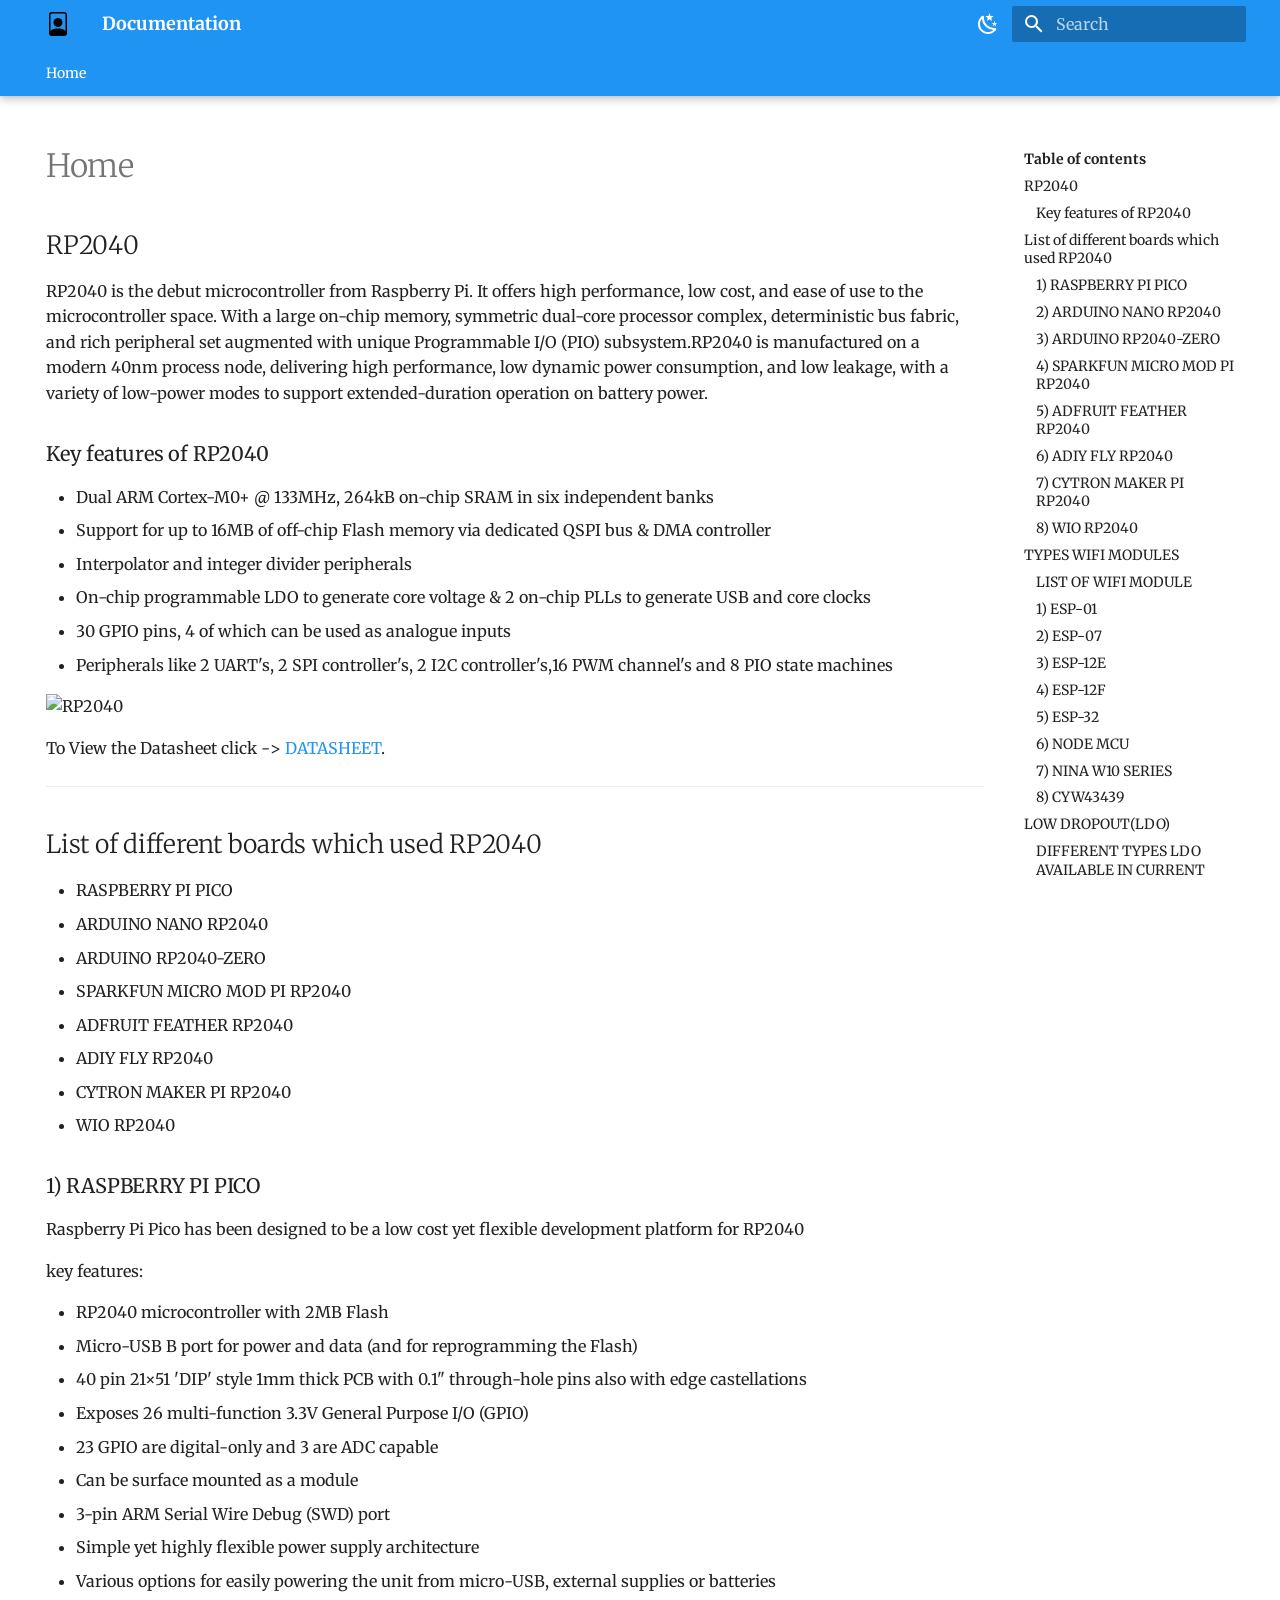
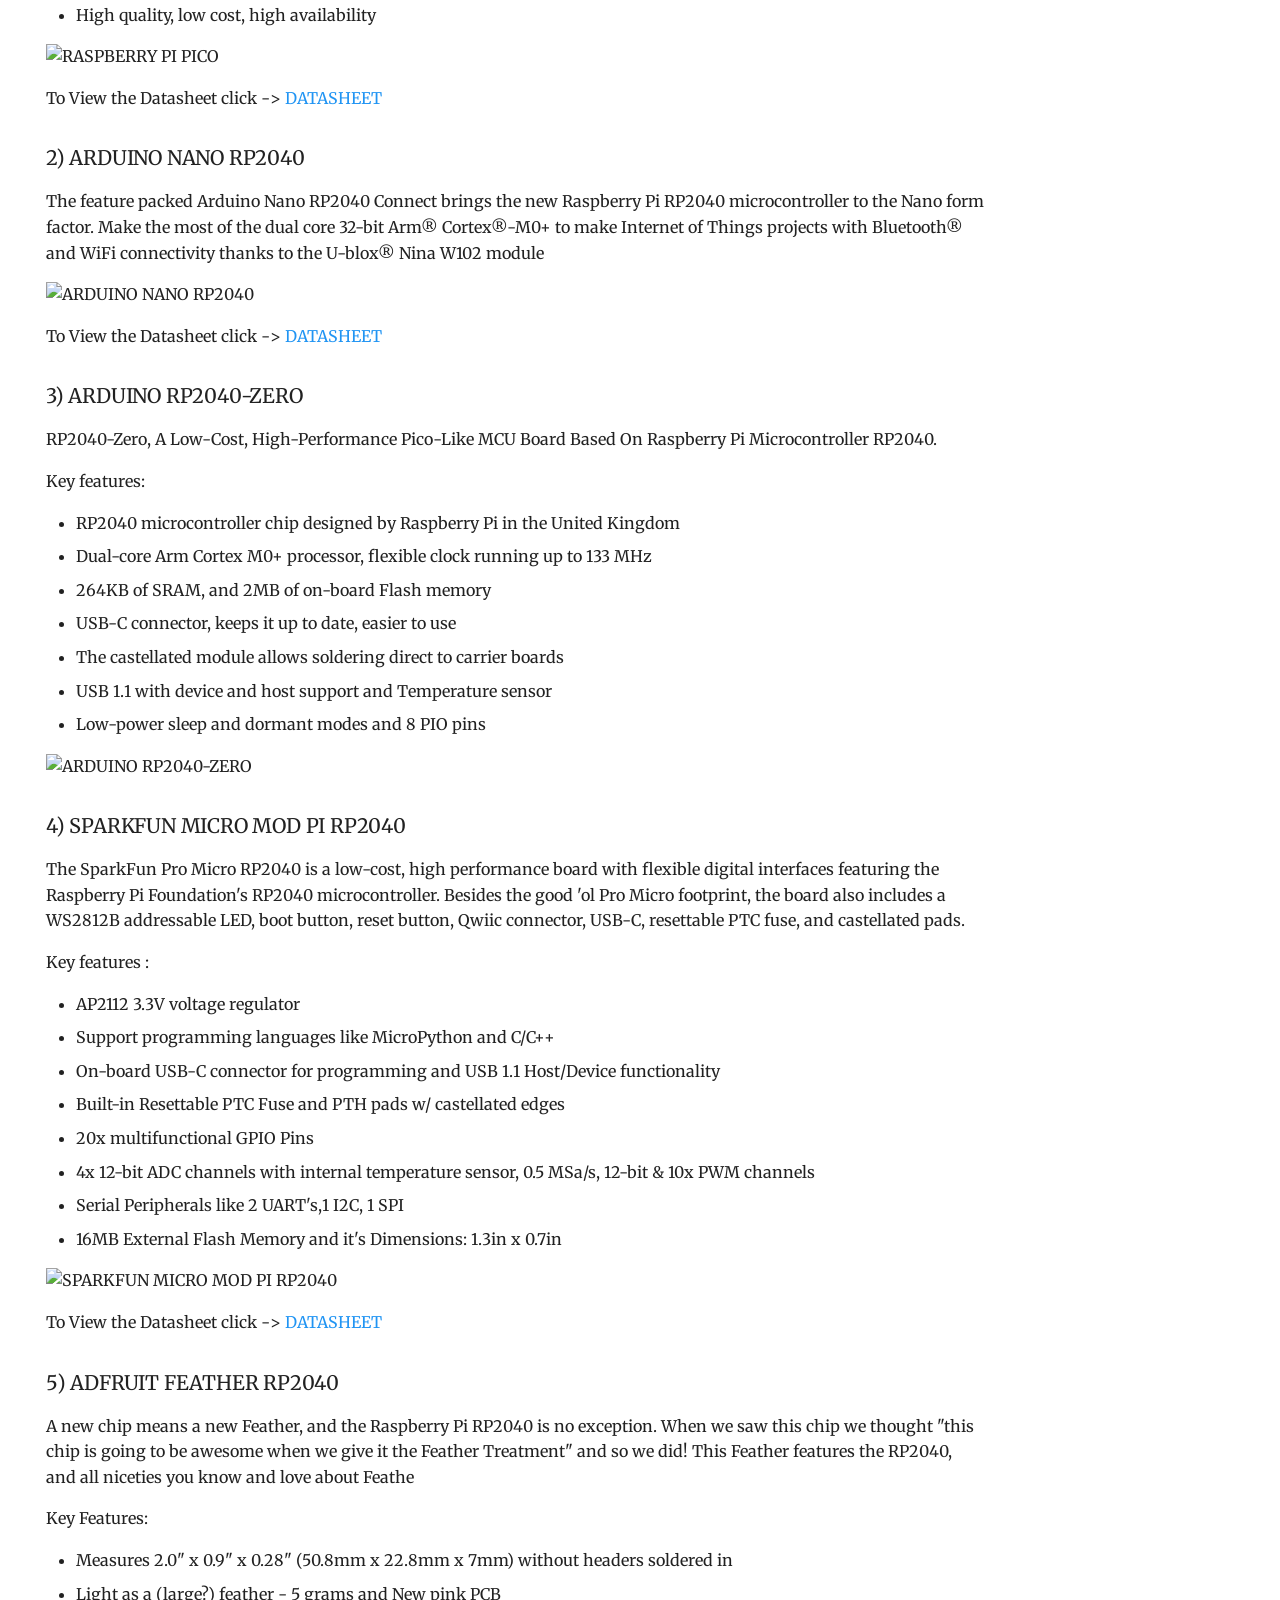
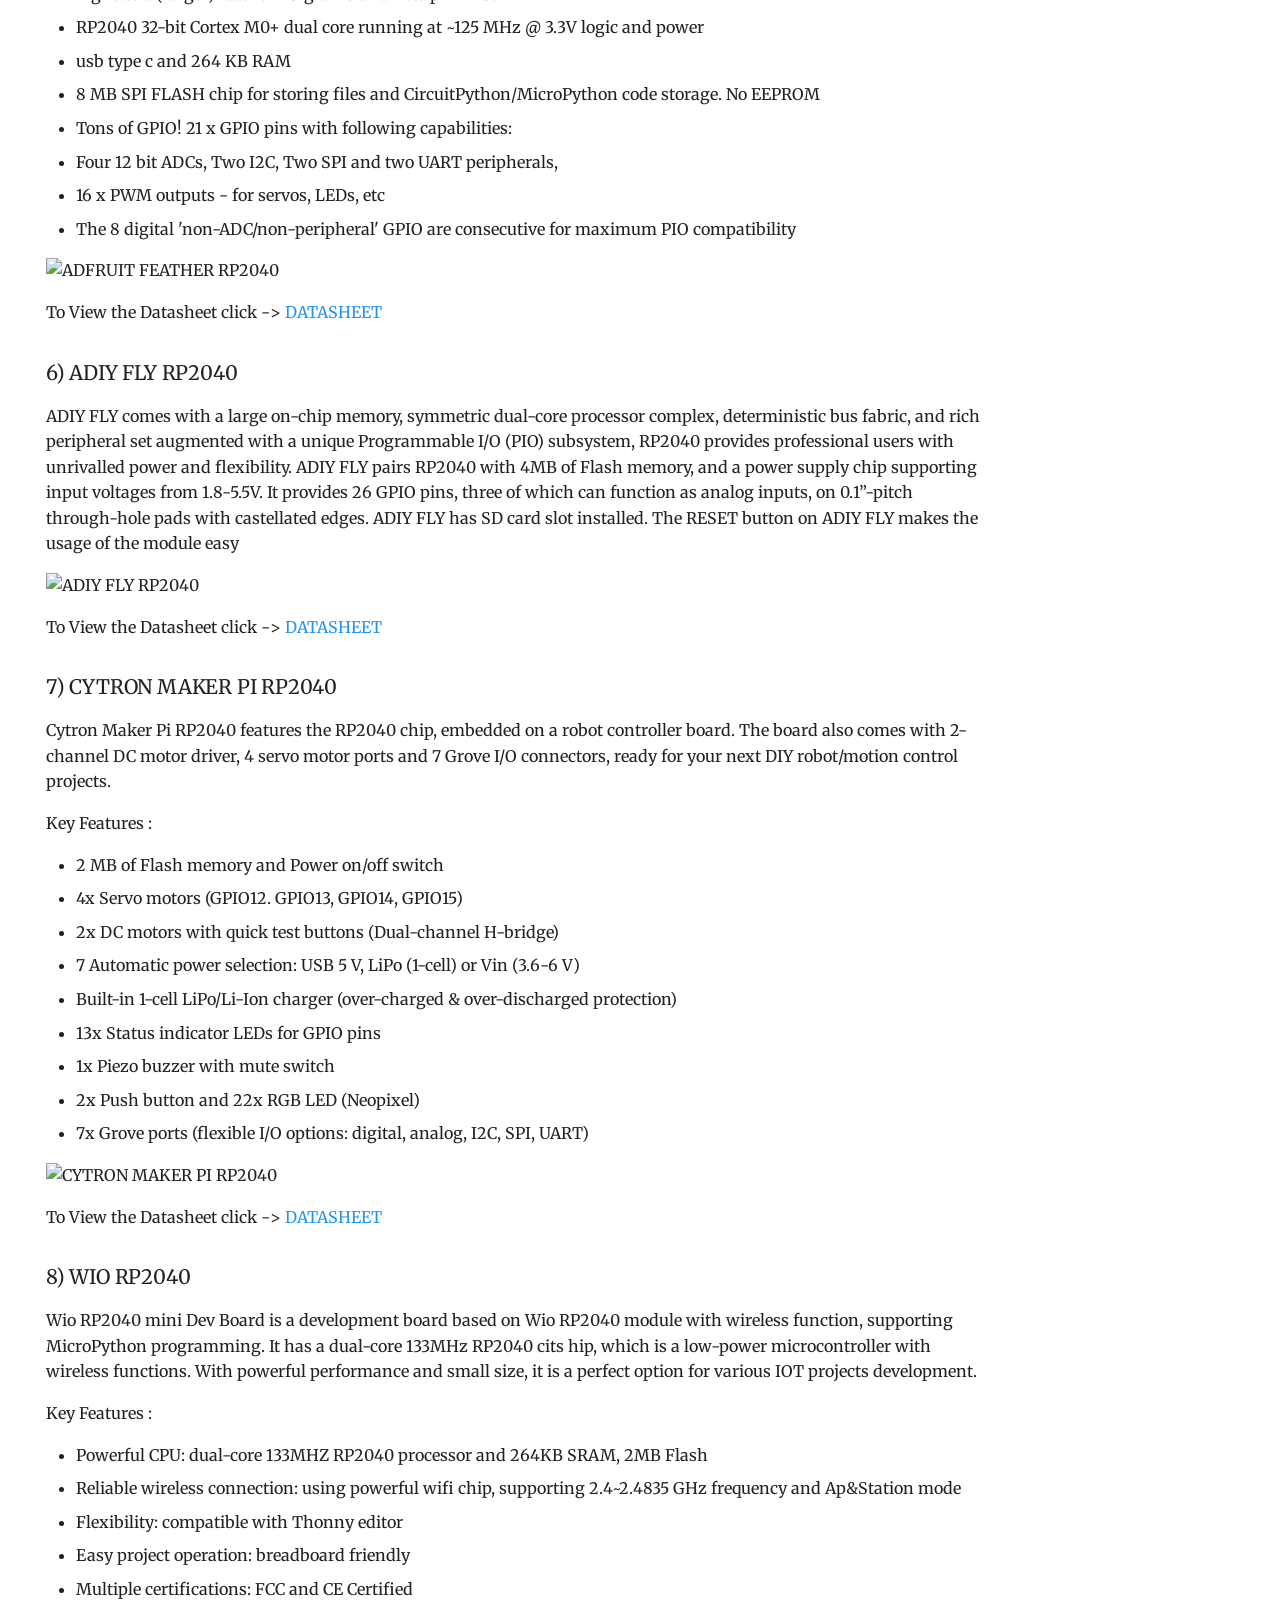
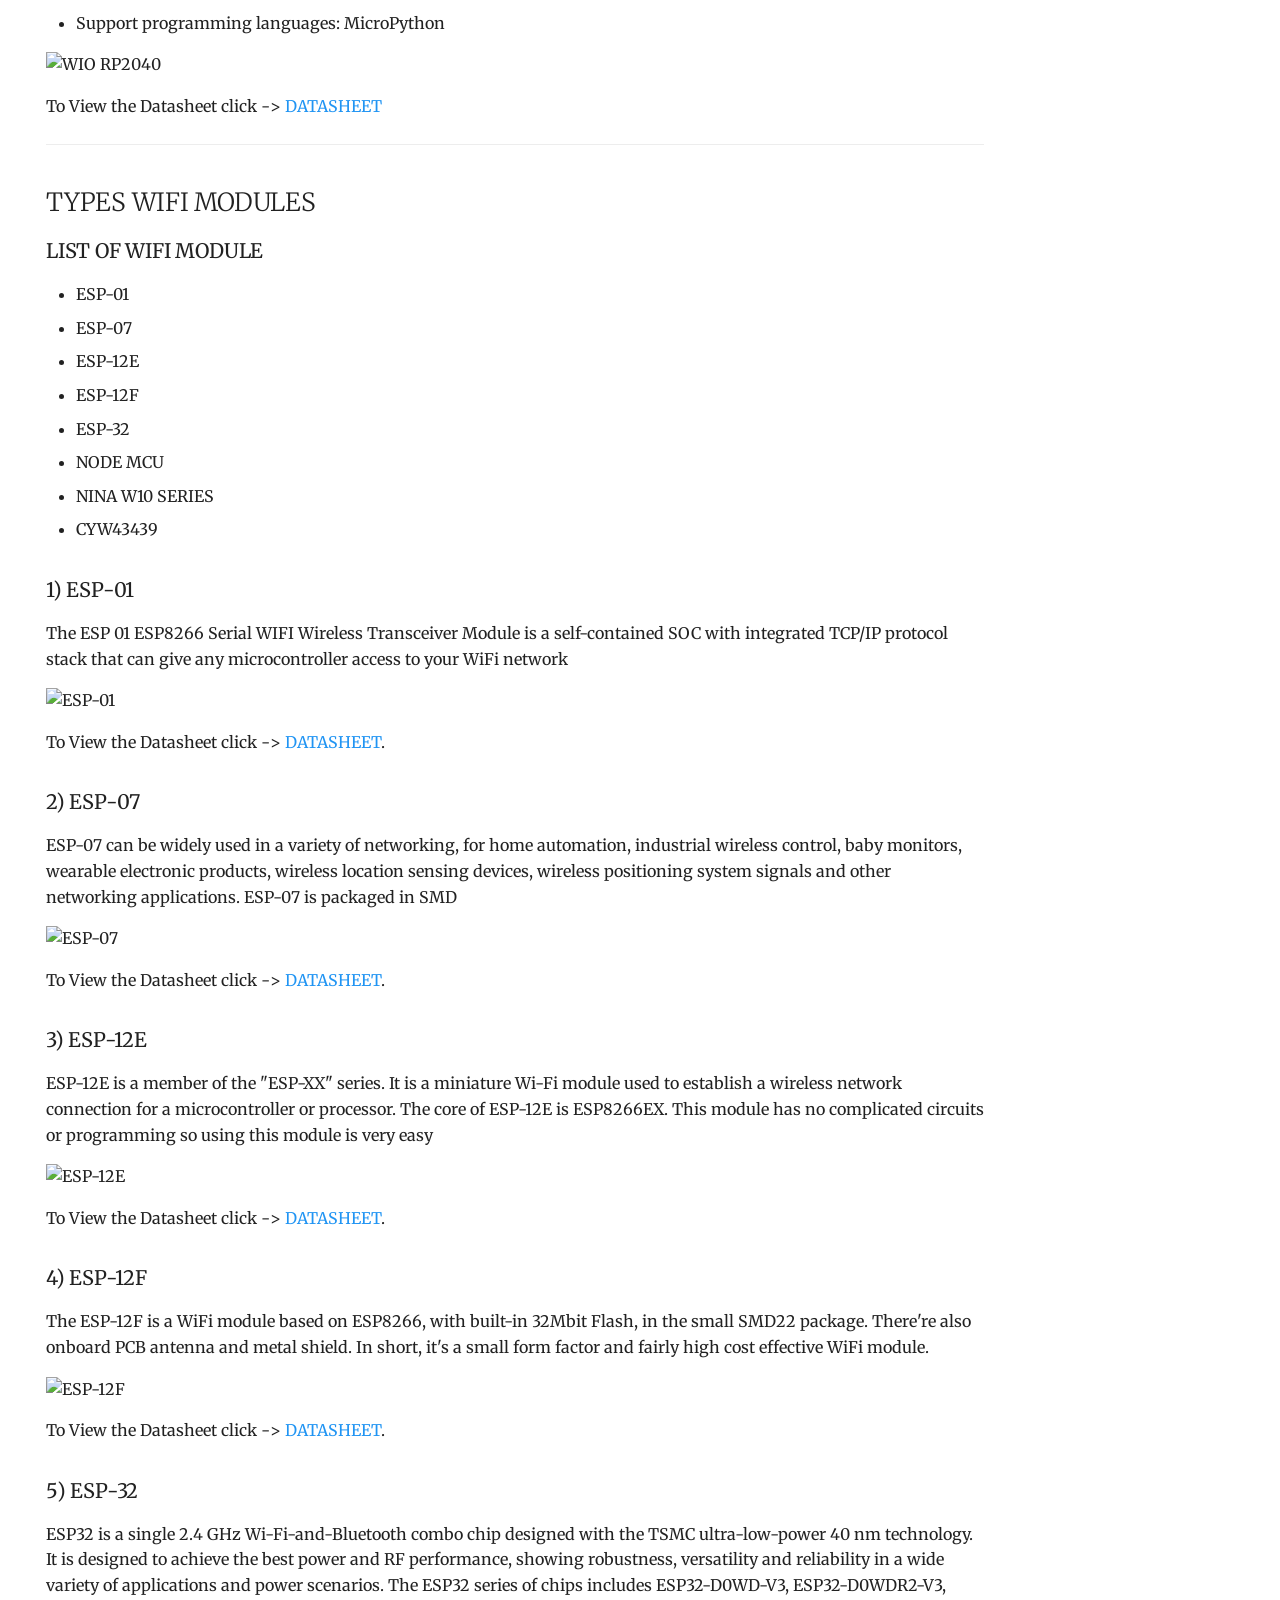
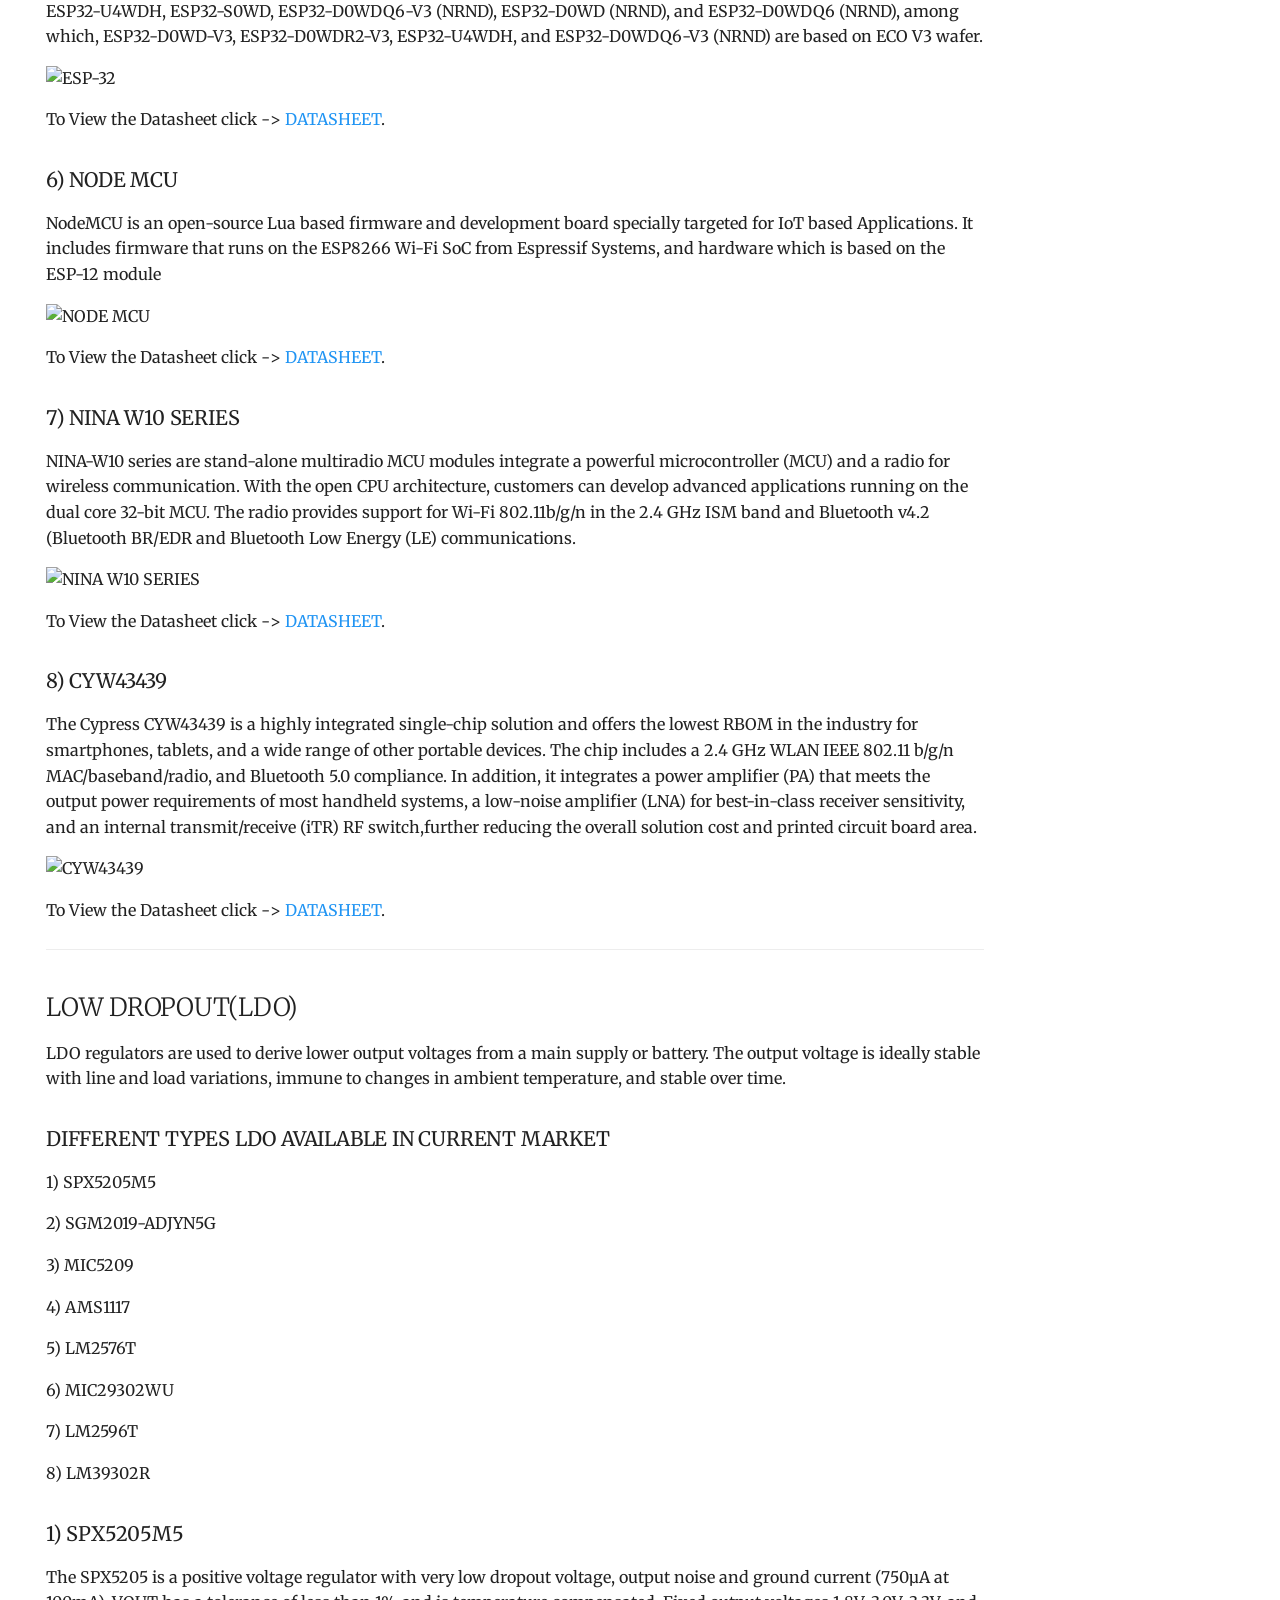
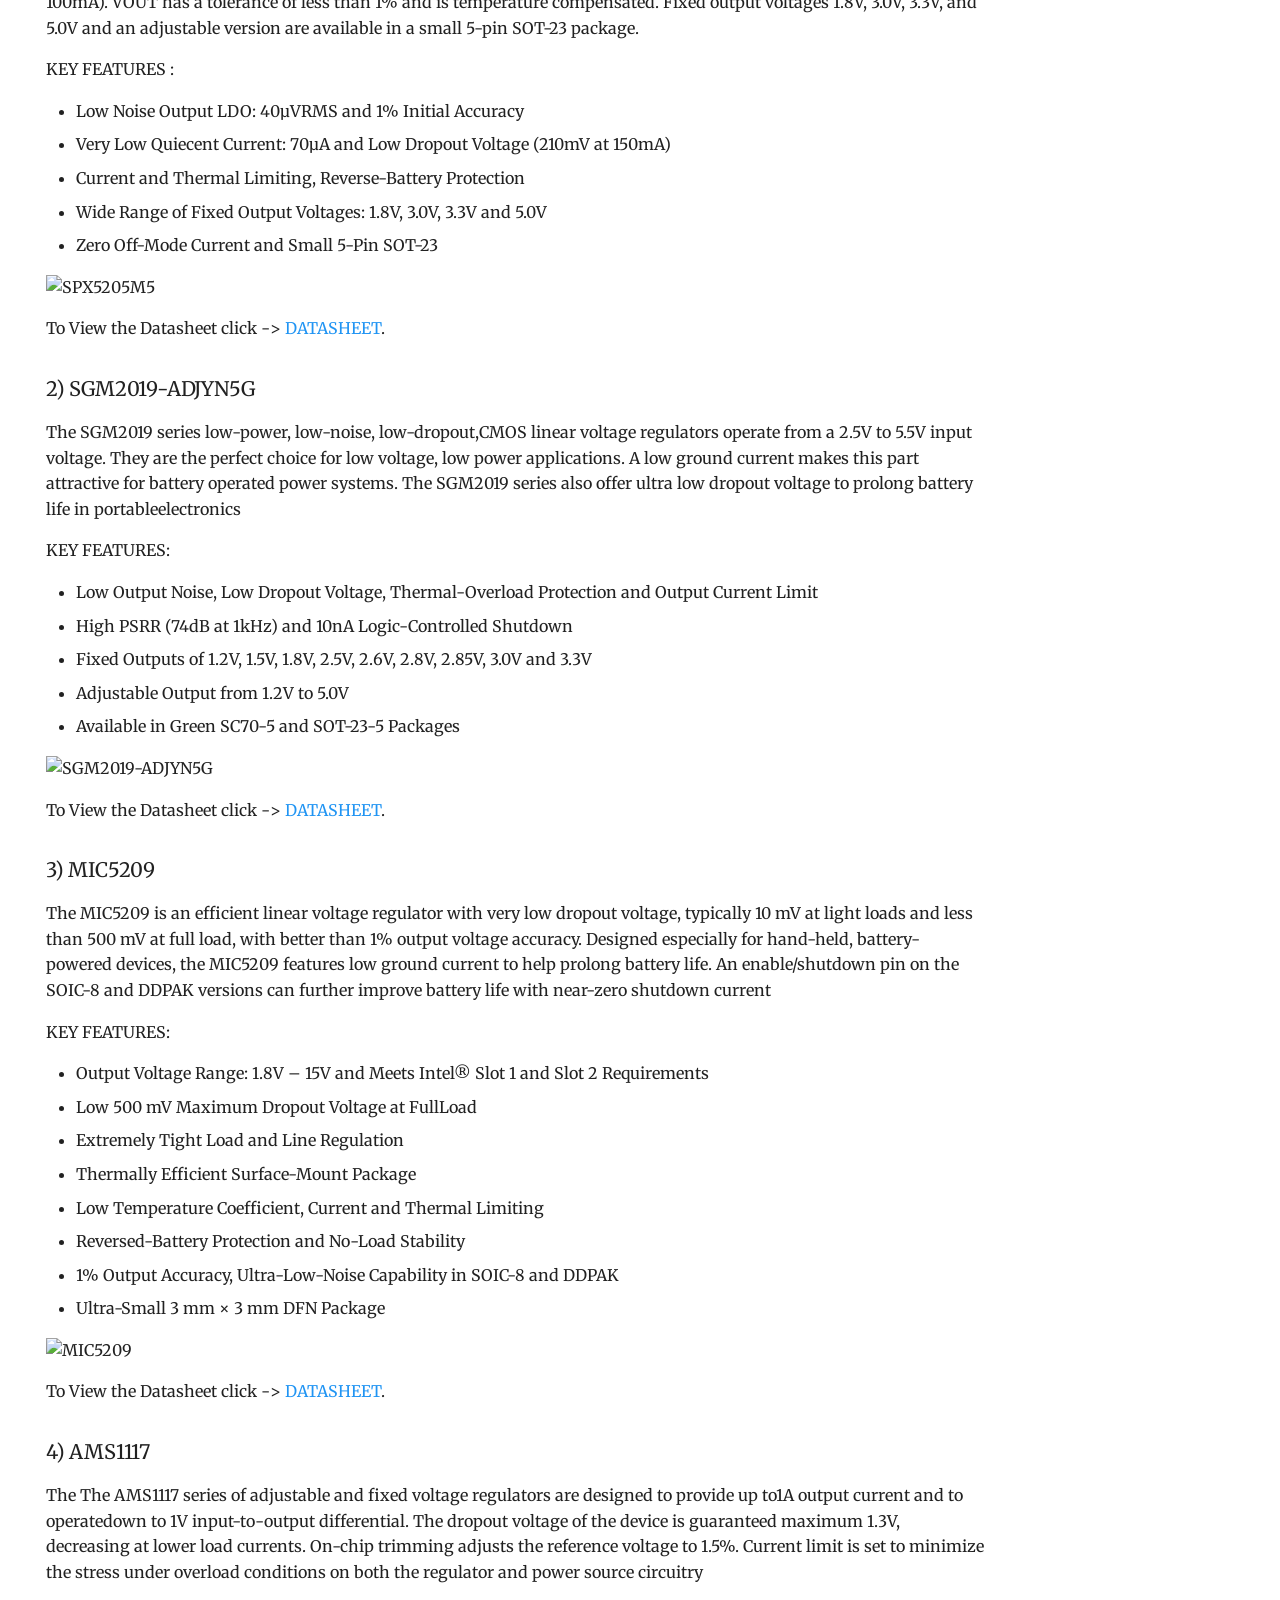
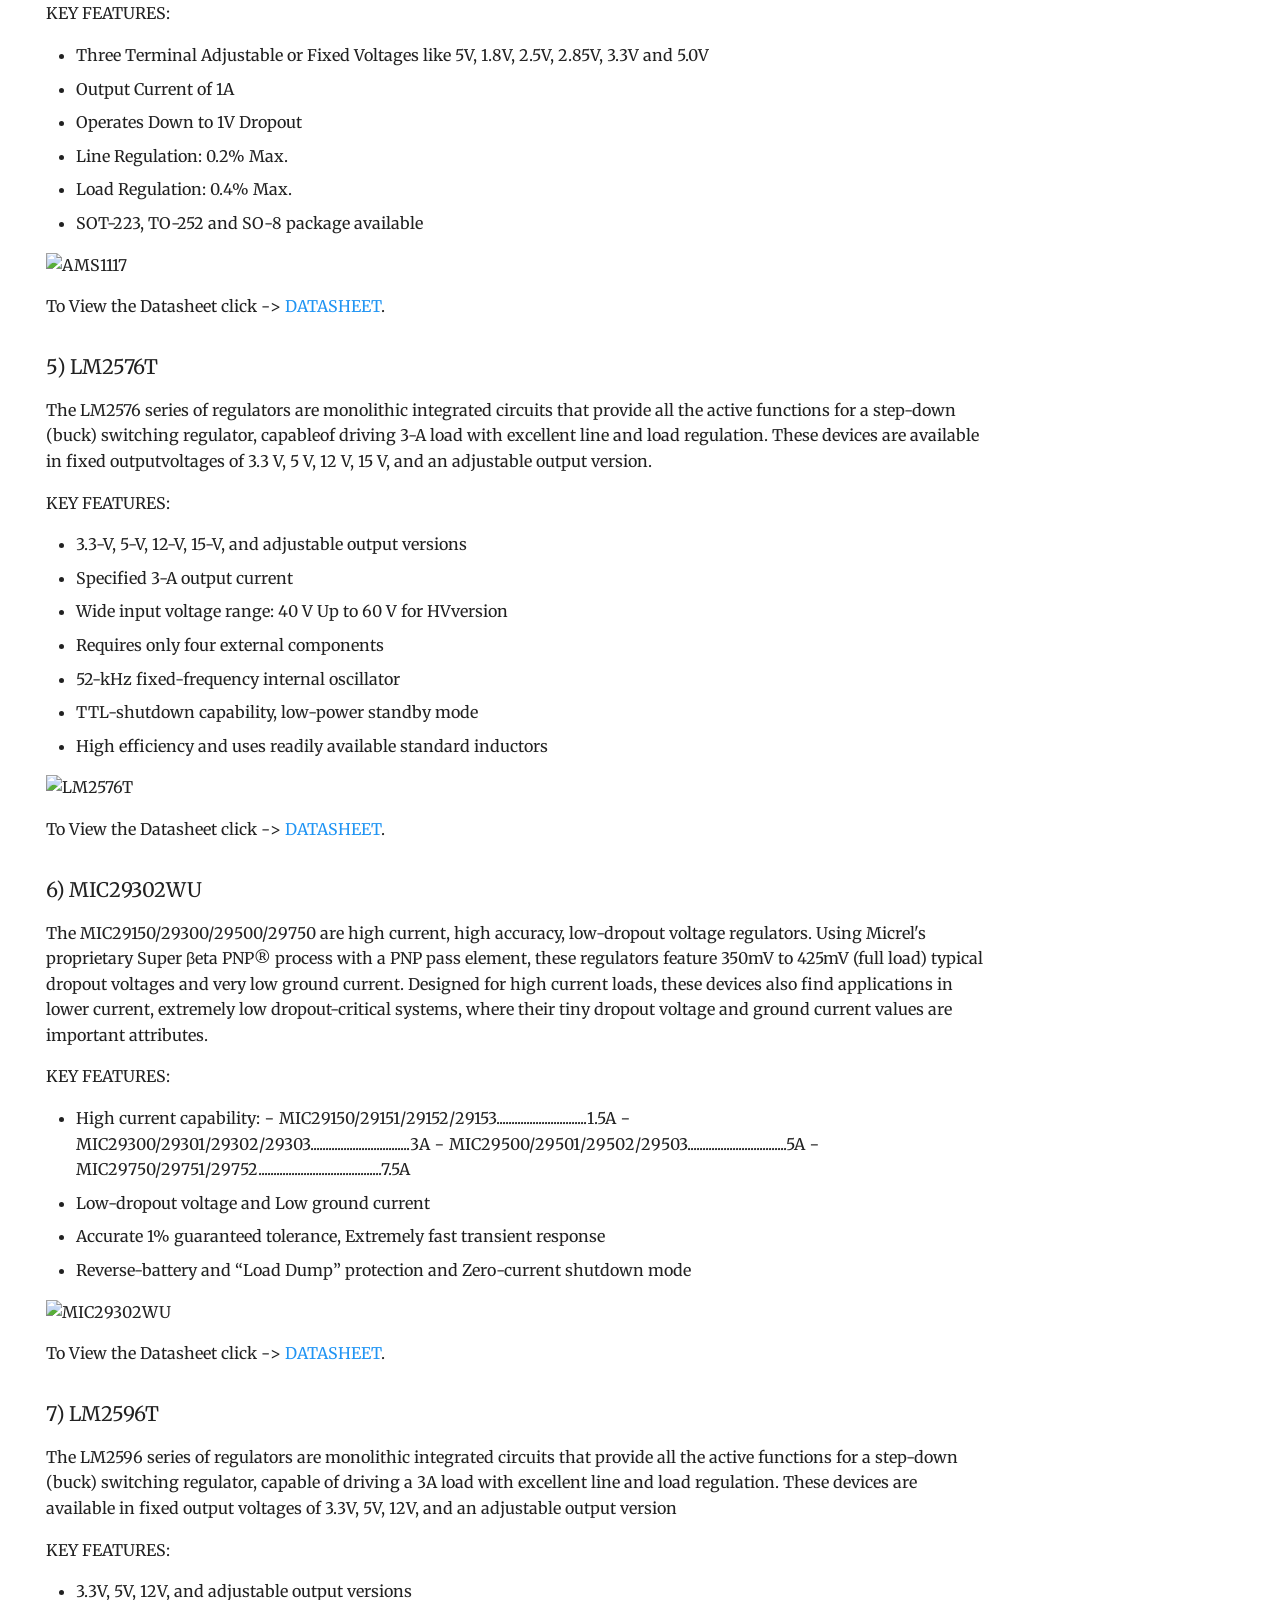
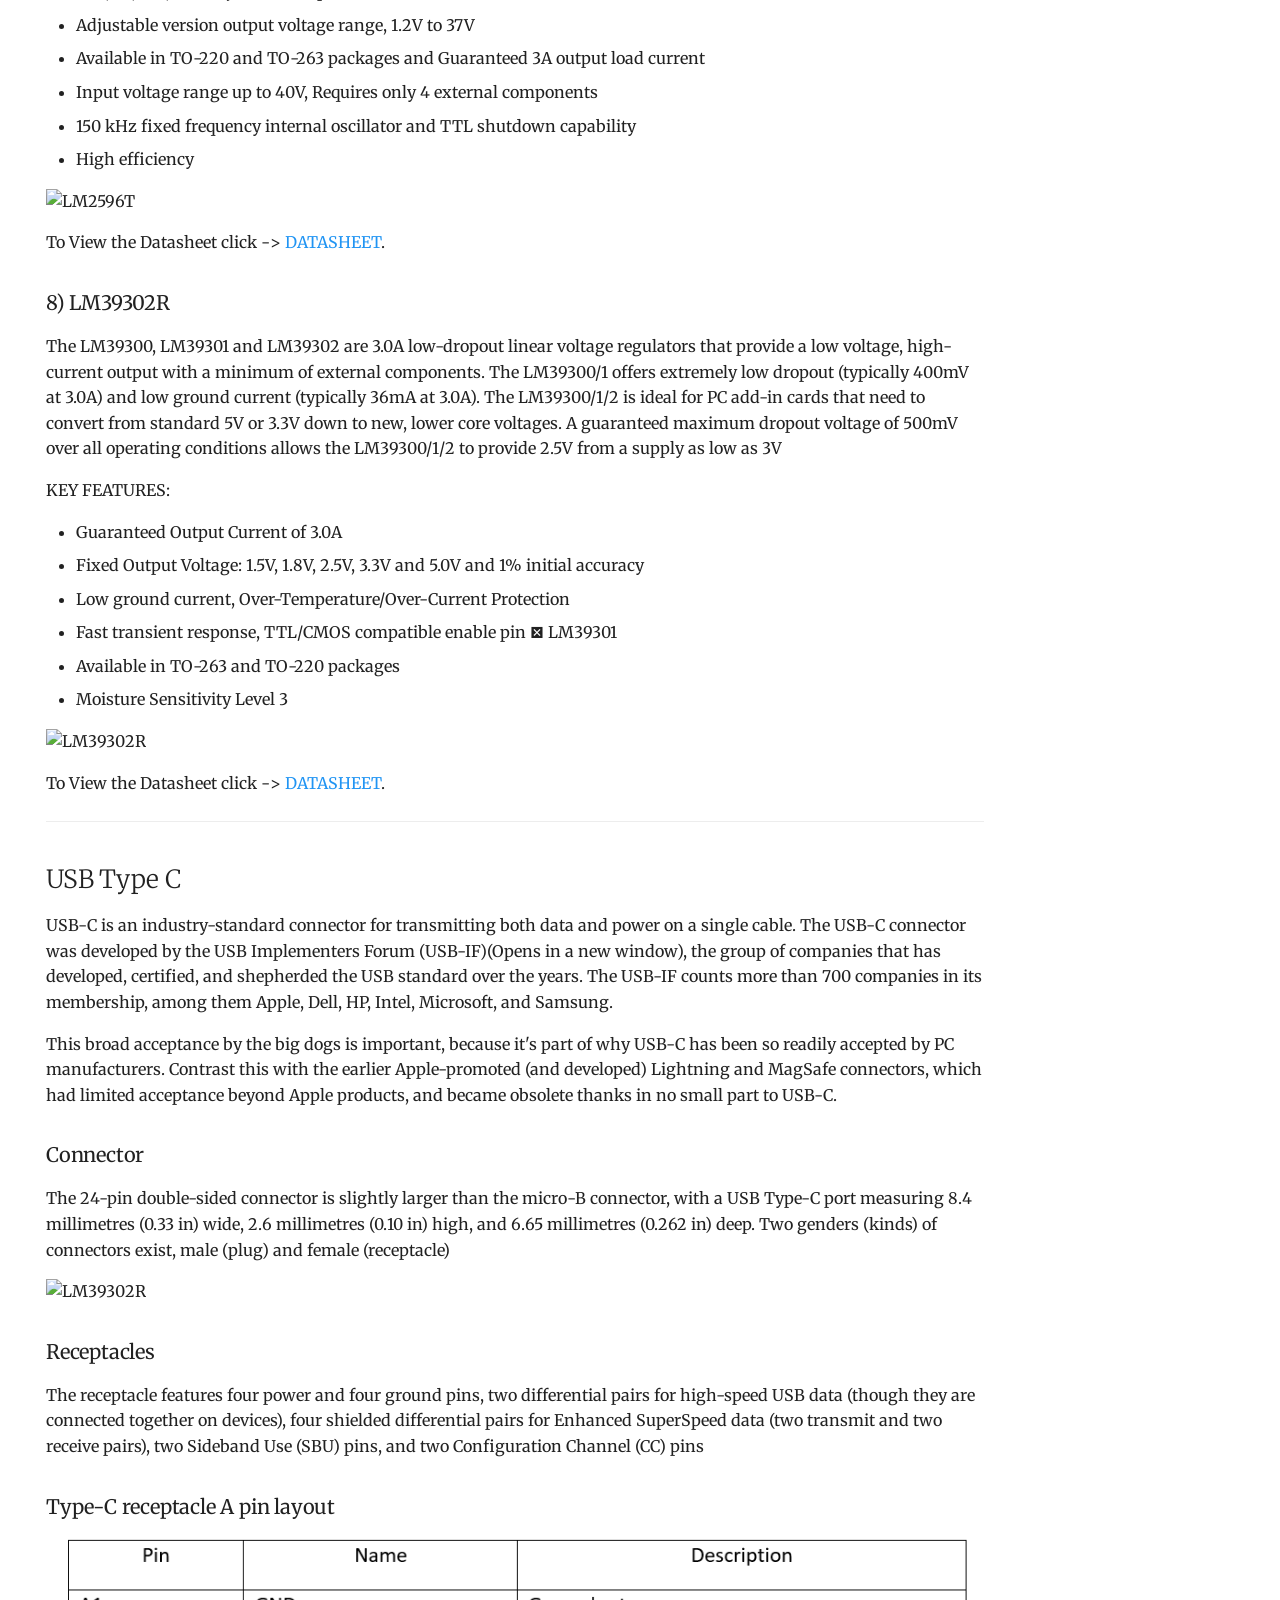
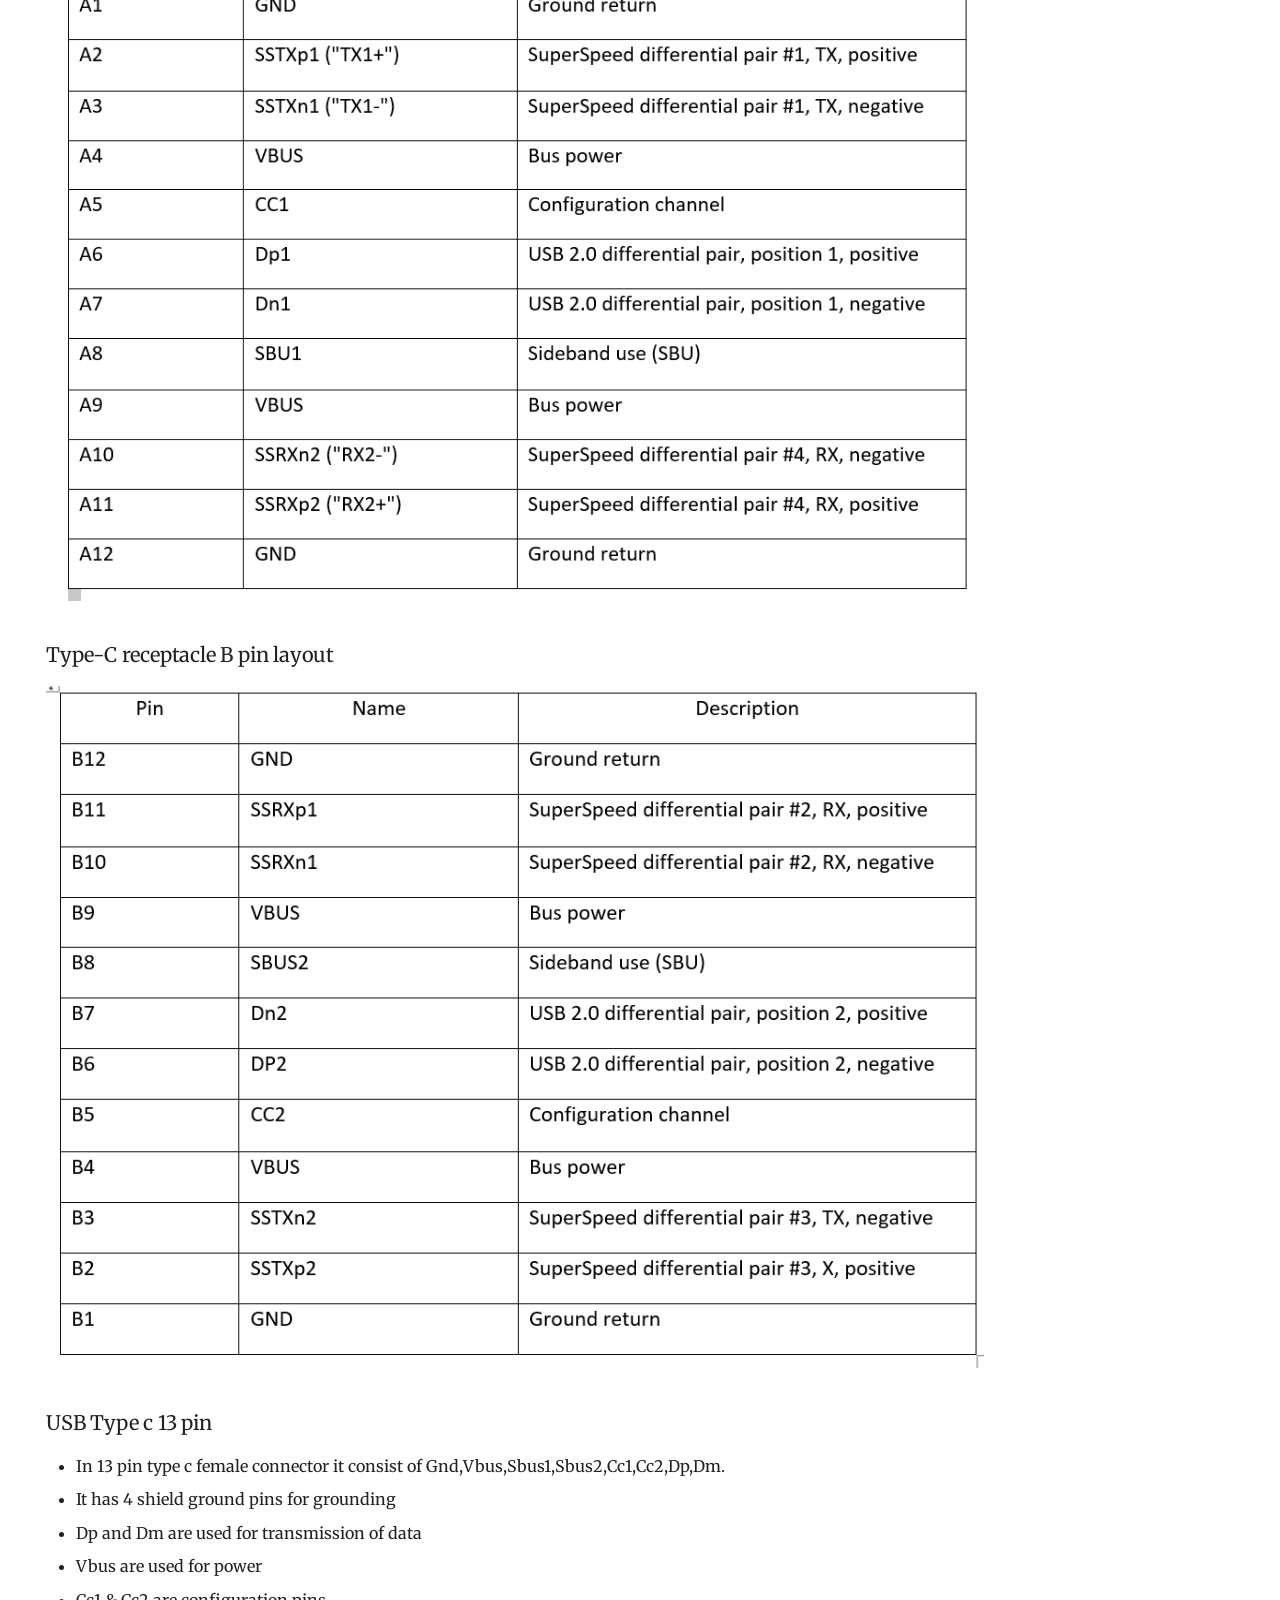
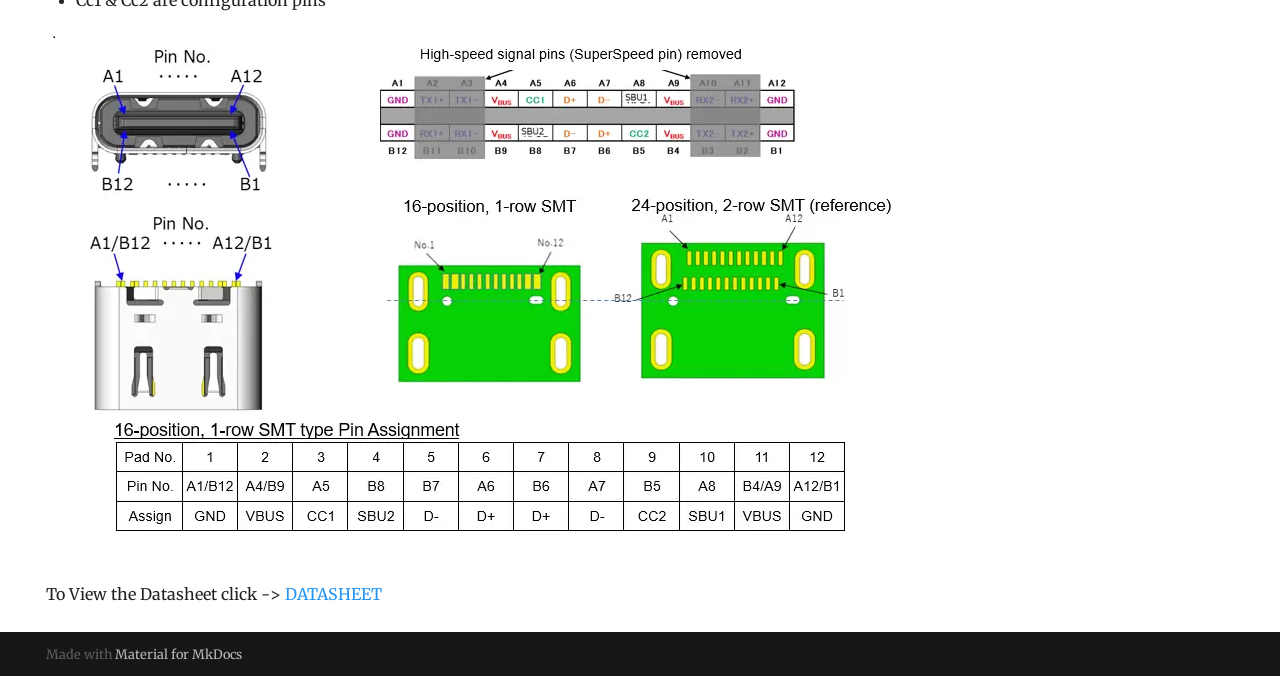
==== commit 974ed102: "Deployed 1cc92de with MkDocs version: 1.3.1" ====
--- a/index.html
+++ b/index.html
@@ -1,79 +1,897 @@
-<!DOCTYPE html>
-<html class="writer-html5" lang="en" >
-<head>
-    <meta charset="utf-8" />
-    <meta http-equiv="X-UA-Compatible" content="IE=edge" />
-    <meta name="viewport" content="width=device-width, initial-scale=1.0" /><meta name="description" content="None" />
-      <link rel="shortcut icon" href="img/favicon.ico" />
-    <title>Documentation</title>
-    <link rel="stylesheet" href="css/theme.css" />
-    <link rel="stylesheet" href="css/theme_extra.css" />
-        <link rel="stylesheet" href="https://cdnjs.cloudflare.com/ajax/libs/highlight.js/10.5.0/styles/github.min.css" />
-        <link href="stylesheets/custom.css" rel="stylesheet" />
-    
-      <script>
-        // Current page data
-        var mkdocs_page_name = "Home";
-        var mkdocs_page_input_path = "index.md";
-        var mkdocs_page_url = null;
-      </script>
-    
-    <script src="js/jquery-3.6.0.min.js" defer></script>
-    <!--[if lt IE 9]>
-      <script src="js/html5shiv.min.js"></script>
-    <![endif]-->
-      <script src="https://cdnjs.cloudflare.com/ajax/libs/highlight.js/10.5.0/highlight.min.js"></script>
-      <script>hljs.initHighlightingOnLoad();</script> 
-</head>
-
-<body class="wy-body-for-nav" role="document">
-
-  <div class="wy-grid-for-nav">
-    <nav data-toggle="wy-nav-shift" class="wy-nav-side stickynav">
-    <div class="wy-side-scroll">
-      <div class="wy-side-nav-search">
-          <a href=".">
-          <img src="file-person.svg" class="logo" alt="Logo"/>
-        </a><div role="search">
-  <form id ="rtd-search-form" class="wy-form" action="./search.html" method="get">
-      <input type="text" name="q" placeholder="Search docs" title="Type search term here" />
-  </form>
-</div>
-      </div>
-
-      <div class="wy-menu wy-menu-vertical" data-spy="affix" role="navigation" aria-label="Navigation menu">
-              <ul class="current">
-                <li class="toctree-l1 current"><a class="reference internal current" href=".">Home</a>
-    <ul class="current">
-    <li class="toctree-l2"><a class="reference internal" href="#key-features-of-rp2040">Key features of RP2040</a>
-    </li>
-    </ul>
-                </li>
-              </ul>
+
+<!doctype html>
+<html lang="en" class="no-js">
+  <head>
+    
+      <meta charset="utf-8">
+      <meta name="viewport" content="width=device-width,initial-scale=1">
+      
+      
+      
+      <link rel="icon" href="assets/images/favicon.png">
+      <meta name="generator" content="mkdocs-1.3.1, mkdocs-material-8.4.2">
+    
+    
+      
+        <title>Documentation</title>
+      
+    
+    
+      <link rel="stylesheet" href="assets/stylesheets/main.69437709.min.css">
+      
+        
+        <link rel="stylesheet" href="assets/stylesheets/palette.cbb835fc.min.css">
+        
+      
+      
+    
+    
+    
+      
+        
+        
+        <link rel="preconnect" href="https://fonts.gstatic.com" crossorigin>
+        <link rel="stylesheet" href="https://fonts.googleapis.com/css?family=Merriweather:300,300i,400,400i,700,700i%7CRoboto+Mono:400,400i,700,700i&display=fallback">
+        <style>:root{--md-text-font:"Merriweather";--md-code-font:"Roboto Mono"}</style>
+      
+    
+    
+      <link rel="stylesheet" href="stylesheets/custom.css">
+    
+    <script>__md_scope=new URL(".",location),__md_hash=e=>[...e].reduce((e,_)=>(e<<5)-e+_.charCodeAt(0),0),__md_get=(e,_=localStorage,t=__md_scope)=>JSON.parse(_.getItem(t.pathname+"."+e)),__md_set=(e,_,t=localStorage,a=__md_scope)=>{try{t.setItem(a.pathname+"."+e,JSON.stringify(_))}catch(e){}}</script>
+    
+      
+
+    
+    
+  </head>
+  
+  
+    
+    
+      
+    
+    
+    
+    
+    <body dir="ltr" data-md-color-scheme="default" data-md-color-primary="blue" data-md-color-accent="amber">
+  
+    
+    
+      <script>var palette=__md_get("__palette");if(palette&&"object"==typeof palette.color)for(var key of Object.keys(palette.color))document.body.setAttribute("data-md-color-"+key,palette.color[key])</script>
+    
+    <input class="md-toggle" data-md-toggle="drawer" type="checkbox" id="__drawer" autocomplete="off">
+    <input class="md-toggle" data-md-toggle="search" type="checkbox" id="__search" autocomplete="off">
+    <label class="md-overlay" for="__drawer"></label>
+    <div data-md-component="skip">
+      
+        
+        <a href="#rp2040" class="md-skip">
+          Skip to content
+        </a>
+      
+    </div>
+    <div data-md-component="announce">
+      
+    </div>
+    
+    
+      
+
+  
+
+<header class="md-header md-header--lifted" data-md-component="header">
+  <nav class="md-header__inner md-grid" aria-label="Header">
+    <a href="." title="Documentation" class="md-header__button md-logo" aria-label="Documentation" data-md-component="logo">
+      
+  <img src="file-person.svg" alt="logo">
+
+    </a>
+    <label class="md-header__button md-icon" for="__drawer">
+      <svg xmlns="http://www.w3.org/2000/svg" viewBox="0 0 24 24"><path d="M3 6h18v2H3V6m0 5h18v2H3v-2m0 5h18v2H3v-2Z"/></svg>
+    </label>
+    <div class="md-header__title" data-md-component="header-title">
+      <div class="md-header__ellipsis">
+        <div class="md-header__topic">
+          <span class="md-ellipsis">
+            Documentation
+          </span>
+        </div>
+        <div class="md-header__topic" data-md-component="header-topic">
+          <span class="md-ellipsis">
+            
+              Home
+            
+          </span>
+        </div>
       </div>
     </div>
+    
+      <form class="md-header__option" data-md-component="palette">
+        
+          
+          
+          <input class="md-option" data-md-color-media="(prefers-color-scheme: light)" data-md-color-scheme="default" data-md-color-primary="blue" data-md-color-accent="amber"  aria-label="Switch to dark mode"  type="radio" name="__palette" id="__palette_1">
+          
+            <label class="md-header__button md-icon" title="Switch to dark mode" for="__palette_2" hidden>
+              <svg xmlns="http://www.w3.org/2000/svg" viewBox="0 0 24 24"><path d="m17.75 4.09-2.53 1.94.91 3.06-2.63-1.81-2.63 1.81.91-3.06-2.53-1.94L12.44 4l1.06-3 1.06 3 3.19.09m3.5 6.91-1.64 1.25.59 1.98-1.7-1.17-1.7 1.17.59-1.98L15.75 11l2.06-.05L18.5 9l.69 1.95 2.06.05m-2.28 4.95c.83-.08 1.72 1.1 1.19 1.85-.32.45-.66.87-1.08 1.27C15.17 23 8.84 23 4.94 19.07c-3.91-3.9-3.91-10.24 0-14.14.4-.4.82-.76 1.27-1.08.75-.53 1.93.36 1.85 1.19-.27 2.86.69 5.83 2.89 8.02a9.96 9.96 0 0 0 8.02 2.89m-1.64 2.02a12.08 12.08 0 0 1-7.8-3.47c-2.17-2.19-3.33-5-3.49-7.82-2.81 3.14-2.7 7.96.31 10.98 3.02 3.01 7.84 3.12 10.98.31Z"/></svg>
+            </label>
+          
+        
+          
+          
+          <input class="md-option" data-md-color-media="(prefers-color-scheme: dark)" data-md-color-scheme="slate" data-md-color-primary="green" data-md-color-accent="purple"  aria-label="Switch to light mode"  type="radio" name="__palette" id="__palette_2">
+          
+            <label class="md-header__button md-icon" title="Switch to light mode" for="__palette_1" hidden>
+              <svg xmlns="http://www.w3.org/2000/svg" viewBox="0 0 24 24"><path d="M12 7a5 5 0 0 1 5 5 5 5 0 0 1-5 5 5 5 0 0 1-5-5 5 5 0 0 1 5-5m0 2a3 3 0 0 0-3 3 3 3 0 0 0 3 3 3 3 0 0 0 3-3 3 3 0 0 0-3-3m0-7 2.39 3.42C13.65 5.15 12.84 5 12 5c-.84 0-1.65.15-2.39.42L12 2M3.34 7l4.16-.35A7.2 7.2 0 0 0 5.94 8.5c-.44.74-.69 1.5-.83 2.29L3.34 7m.02 10 1.76-3.77a7.131 7.131 0 0 0 2.38 4.14L3.36 17M20.65 7l-1.77 3.79a7.023 7.023 0 0 0-2.38-4.15l4.15.36m-.01 10-4.14.36c.59-.51 1.12-1.14 1.54-1.86.42-.73.69-1.5.83-2.29L20.64 17M12 22l-2.41-3.44c.74.27 1.55.44 2.41.44.82 0 1.63-.17 2.37-.44L12 22Z"/></svg>
+            </label>
+          
+        
+      </form>
+    
+    
+    
+      <label class="md-header__button md-icon" for="__search">
+        <svg xmlns="http://www.w3.org/2000/svg" viewBox="0 0 24 24"><path d="M9.5 3A6.5 6.5 0 0 1 16 9.5c0 1.61-.59 3.09-1.56 4.23l.27.27h.79l5 5-1.5 1.5-5-5v-.79l-.27-.27A6.516 6.516 0 0 1 9.5 16 6.5 6.5 0 0 1 3 9.5 6.5 6.5 0 0 1 9.5 3m0 2C7 5 5 7 5 9.5S7 14 9.5 14 14 12 14 9.5 12 5 9.5 5Z"/></svg>
+      </label>
+      <div class="md-search" data-md-component="search" role="dialog">
+  <label class="md-search__overlay" for="__search"></label>
+  <div class="md-search__inner" role="search">
+    <form class="md-search__form" name="search">
+      <input type="text" class="md-search__input" name="query" aria-label="Search" placeholder="Search" autocapitalize="off" autocorrect="off" autocomplete="off" spellcheck="false" data-md-component="search-query" required>
+      <label class="md-search__icon md-icon" for="__search">
+        <svg xmlns="http://www.w3.org/2000/svg" viewBox="0 0 24 24"><path d="M9.5 3A6.5 6.5 0 0 1 16 9.5c0 1.61-.59 3.09-1.56 4.23l.27.27h.79l5 5-1.5 1.5-5-5v-.79l-.27-.27A6.516 6.516 0 0 1 9.5 16 6.5 6.5 0 0 1 3 9.5 6.5 6.5 0 0 1 9.5 3m0 2C7 5 5 7 5 9.5S7 14 9.5 14 14 12 14 9.5 12 5 9.5 5Z"/></svg>
+        <svg xmlns="http://www.w3.org/2000/svg" viewBox="0 0 24 24"><path d="M20 11v2H8l5.5 5.5-1.42 1.42L4.16 12l7.92-7.92L13.5 5.5 8 11h12Z"/></svg>
+      </label>
+      <nav class="md-search__options" aria-label="Search">
+        
+        <button type="reset" class="md-search__icon md-icon" aria-label="Clear" tabindex="-1">
+          <svg xmlns="http://www.w3.org/2000/svg" viewBox="0 0 24 24"><path d="M19 6.41 17.59 5 12 10.59 6.41 5 5 6.41 10.59 12 5 17.59 6.41 19 12 13.41 17.59 19 19 17.59 13.41 12 19 6.41Z"/></svg>
+        </button>
+      </nav>
+      
+    </form>
+    <div class="md-search__output">
+      <div class="md-search__scrollwrap" data-md-scrollfix>
+        <div class="md-search-result" data-md-component="search-result">
+          <div class="md-search-result__meta">
+            Initializing search
+          </div>
+          <ol class="md-search-result__list"></ol>
+        </div>
+      </div>
+    </div>
+  </div>
+</div>
+    
+    
+  </nav>
+  
+    
+      
+<nav class="md-tabs" aria-label="Tabs" data-md-component="tabs">
+  <div class="md-tabs__inner md-grid">
+    <ul class="md-tabs__list">
+      
+        
+  
+  
+    
+  
+
+
+  <li class="md-tabs__item">
+    <a href="." class="md-tabs__link md-tabs__link--active">
+      Home
+    </a>
+  </li>
+
+      
+    </ul>
+  </div>
+</nav>
+    
+  
+</header>
+    
+    <div class="md-container" data-md-component="container">
+      
+      
+        
+      
+      <main class="md-main" data-md-component="main">
+        <div class="md-main__inner md-grid">
+          
+            
+              
+                
+              
+              <div class="md-sidebar md-sidebar--primary" data-md-component="sidebar" data-md-type="navigation" hidden>
+                <div class="md-sidebar__scrollwrap">
+                  <div class="md-sidebar__inner">
+                    
+
+  
+
+
+<nav class="md-nav md-nav--primary md-nav--lifted" aria-label="Navigation" data-md-level="0">
+  <label class="md-nav__title" for="__drawer">
+    <a href="." title="Documentation" class="md-nav__button md-logo" aria-label="Documentation" data-md-component="logo">
+      
+  <img src="file-person.svg" alt="logo">
+
+    </a>
+    Documentation
+  </label>
+  
+  <ul class="md-nav__list" data-md-scrollfix>
+    
+      
+      
+      
+
+  
+  
+    
+  
+  
+    <li class="md-nav__item md-nav__item--active">
+      
+      <input class="md-nav__toggle md-toggle" data-md-toggle="toc" type="checkbox" id="__toc">
+      
+      
+      
+        <label class="md-nav__link md-nav__link--active" for="__toc">
+          Home
+          <span class="md-nav__icon md-icon"></span>
+        </label>
+      
+      <a href="." class="md-nav__link md-nav__link--active">
+        Home
+      </a>
+      
+        
+
+<nav class="md-nav md-nav--secondary" aria-label="Table of contents">
+  
+  
+  
+  
+    <label class="md-nav__title" for="__toc">
+      <span class="md-nav__icon md-icon"></span>
+      Table of contents
+    </label>
+    <ul class="md-nav__list" data-md-component="toc" data-md-scrollfix>
+      
+        <li class="md-nav__item">
+  <a href="#rp2040" class="md-nav__link">
+    RP2040
+  </a>
+  
+    <nav class="md-nav" aria-label="RP2040">
+      <ul class="md-nav__list">
+        
+          <li class="md-nav__item">
+  <a href="#key-features-of-rp2040" class="md-nav__link">
+    Key features of RP2040
+  </a>
+  
+</li>
+        
+      </ul>
     </nav>
-
-    <section data-toggle="wy-nav-shift" class="wy-nav-content-wrap">
-      <nav class="wy-nav-top" role="navigation" aria-label="Mobile navigation menu">
-          <i data-toggle="wy-nav-top" class="fa fa-bars"></i>
-          <a href=".">Documentation</a>
-        
-      </nav>
-      <div class="wy-nav-content">
-        <div class="rst-content"><div role="navigation" aria-label="breadcrumbs navigation">
-  <ul class="wy-breadcrumbs">
-    <li><a href="." class="icon icon-home" alt="Docs"></a> &raquo;</li>
-      <li>Home</li>
-    <li class="wy-breadcrumbs-aside">
+  
+</li>
+      
+        <li class="md-nav__item">
+  <a href="#list-of-different-boards-which-used-rp2040" class="md-nav__link">
+    List of different boards which used RP2040
+  </a>
+  
+    <nav class="md-nav" aria-label="List of different boards which used RP2040">
+      <ul class="md-nav__list">
+        
+          <li class="md-nav__item">
+  <a href="#1-raspberry-pi-pico" class="md-nav__link">
+    1) RASPBERRY PI PICO
+  </a>
+  
+</li>
+        
+          <li class="md-nav__item">
+  <a href="#2-arduino-nano-rp2040" class="md-nav__link">
+    2) ARDUINO NANO RP2040
+  </a>
+  
+</li>
+        
+          <li class="md-nav__item">
+  <a href="#3-arduino-rp2040-zero" class="md-nav__link">
+    3) ARDUINO RP2040-ZERO
+  </a>
+  
+</li>
+        
+          <li class="md-nav__item">
+  <a href="#4-sparkfun-micro-mod-pi-rp2040" class="md-nav__link">
+    4) SPARKFUN MICRO MOD PI RP2040
+  </a>
+  
+</li>
+        
+          <li class="md-nav__item">
+  <a href="#5-adfruit-feather-rp2040" class="md-nav__link">
+    5) ADFRUIT FEATHER RP2040
+  </a>
+  
+</li>
+        
+          <li class="md-nav__item">
+  <a href="#6-adiy-fly-rp2040" class="md-nav__link">
+    6) ADIY FLY RP2040
+  </a>
+  
+</li>
+        
+          <li class="md-nav__item">
+  <a href="#7-cytron-maker-pi-rp2040" class="md-nav__link">
+    7) CYTRON MAKER PI RP2040
+  </a>
+  
+</li>
+        
+          <li class="md-nav__item">
+  <a href="#8-wio-rp2040" class="md-nav__link">
+    8) WIO RP2040
+  </a>
+  
+</li>
+        
+      </ul>
+    </nav>
+  
+</li>
+      
+        <li class="md-nav__item">
+  <a href="#types-wifi-modules" class="md-nav__link">
+    TYPES WIFI MODULES
+  </a>
+  
+    <nav class="md-nav" aria-label="TYPES WIFI MODULES">
+      <ul class="md-nav__list">
+        
+          <li class="md-nav__item">
+  <a href="#list-of-wifi-module" class="md-nav__link">
+    LIST OF WIFI MODULE
+  </a>
+  
+</li>
+        
+          <li class="md-nav__item">
+  <a href="#1-esp-01" class="md-nav__link">
+    1) ESP-01
+  </a>
+  
+</li>
+        
+          <li class="md-nav__item">
+  <a href="#2-esp-07" class="md-nav__link">
+    2) ESP-07
+  </a>
+  
+</li>
+        
+          <li class="md-nav__item">
+  <a href="#3-esp-12e" class="md-nav__link">
+    3) ESP-12E
+  </a>
+  
+</li>
+        
+          <li class="md-nav__item">
+  <a href="#4-esp-12f" class="md-nav__link">
+    4) ESP-12F
+  </a>
+  
+</li>
+        
+          <li class="md-nav__item">
+  <a href="#5-esp-32" class="md-nav__link">
+    5) ESP-32
+  </a>
+  
+</li>
+        
+          <li class="md-nav__item">
+  <a href="#6-node-mcu" class="md-nav__link">
+    6) NODE MCU
+  </a>
+  
+</li>
+        
+          <li class="md-nav__item">
+  <a href="#7-nina-w10-series" class="md-nav__link">
+    7) NINA W10 SERIES
+  </a>
+  
+</li>
+        
+          <li class="md-nav__item">
+  <a href="#8-cyw43439" class="md-nav__link">
+    8) CYW43439
+  </a>
+  
+</li>
+        
+      </ul>
+    </nav>
+  
+</li>
+      
+        <li class="md-nav__item">
+  <a href="#low-dropoutldo" class="md-nav__link">
+    LOW DROPOUT(LDO)
+  </a>
+  
+    <nav class="md-nav" aria-label="LOW DROPOUT(LDO)">
+      <ul class="md-nav__list">
+        
+          <li class="md-nav__item">
+  <a href="#different-types-ldo-available-in-current-market" class="md-nav__link">
+    DIFFERENT TYPES LDO AVAILABLE IN CURRENT MARKET
+  </a>
+  
+</li>
+        
+          <li class="md-nav__item">
+  <a href="#1-spx5205m5" class="md-nav__link">
+    1) SPX5205M5
+  </a>
+  
+</li>
+        
+          <li class="md-nav__item">
+  <a href="#2-sgm2019-adjyn5g" class="md-nav__link">
+    2) SGM2019-ADJYN5G
+  </a>
+  
+</li>
+        
+          <li class="md-nav__item">
+  <a href="#3-mic5209" class="md-nav__link">
+    3) MIC5209
+  </a>
+  
+</li>
+        
+          <li class="md-nav__item">
+  <a href="#4-ams1117" class="md-nav__link">
+    4) AMS1117
+  </a>
+  
+</li>
+        
+          <li class="md-nav__item">
+  <a href="#5-lm2576t" class="md-nav__link">
+    5) LM2576T
+  </a>
+  
+</li>
+        
+          <li class="md-nav__item">
+  <a href="#6-mic29302wu" class="md-nav__link">
+    6) MIC29302WU
+  </a>
+  
+</li>
+        
+          <li class="md-nav__item">
+  <a href="#7-lm2596t" class="md-nav__link">
+    7) LM2596T
+  </a>
+  
+</li>
+        
+          <li class="md-nav__item">
+  <a href="#8-lm39302r" class="md-nav__link">
+    8) LM39302R
+  </a>
+  
+</li>
+        
+      </ul>
+    </nav>
+  
+</li>
+      
+        <li class="md-nav__item">
+  <a href="#usb-type-c" class="md-nav__link">
+    USB Type C
+  </a>
+  
+    <nav class="md-nav" aria-label="USB Type C">
+      <ul class="md-nav__list">
+        
+          <li class="md-nav__item">
+  <a href="#connector" class="md-nav__link">
+    Connector
+  </a>
+  
+</li>
+        
+          <li class="md-nav__item">
+  <a href="#receptacles" class="md-nav__link">
+    Receptacles
+  </a>
+  
+</li>
+        
+          <li class="md-nav__item">
+  <a href="#type-c-receptacle-a-pin-layout" class="md-nav__link">
+    Type-C receptacle A pin layout
+  </a>
+  
+</li>
+        
+          <li class="md-nav__item">
+  <a href="#type-c-receptacle-b-pin-layout" class="md-nav__link">
+    Type-C receptacle B pin layout
+  </a>
+  
+</li>
+        
+          <li class="md-nav__item">
+  <a href="#usb-type-c-13-pin" class="md-nav__link">
+    USB Type c 13 pin
+  </a>
+  
+</li>
+        
+      </ul>
+    </nav>
+  
+</li>
+      
+    </ul>
+  
+</nav>
+      
     </li>
+  
+
+    
   </ul>
-  <hr/>
-</div>
-          <div role="main" class="document" itemscope="itemscope" itemtype="http://schema.org/Article">
-            <div class="section" itemprop="articleBody">
+</nav>
+                  </div>
+                </div>
+              </div>
+            
+            
               
-                <h2 id="rp2040">RP2040</h2>
+                
+              
+              <div class="md-sidebar md-sidebar--secondary" data-md-component="sidebar" data-md-type="toc" >
+                <div class="md-sidebar__scrollwrap">
+                  <div class="md-sidebar__inner">
+                    
+
+<nav class="md-nav md-nav--secondary" aria-label="Table of contents">
+  
+  
+  
+  
+    <label class="md-nav__title" for="__toc">
+      <span class="md-nav__icon md-icon"></span>
+      Table of contents
+    </label>
+    <ul class="md-nav__list" data-md-component="toc" data-md-scrollfix>
+      
+        <li class="md-nav__item">
+  <a href="#rp2040" class="md-nav__link">
+    RP2040
+  </a>
+  
+    <nav class="md-nav" aria-label="RP2040">
+      <ul class="md-nav__list">
+        
+          <li class="md-nav__item">
+  <a href="#key-features-of-rp2040" class="md-nav__link">
+    Key features of RP2040
+  </a>
+  
+</li>
+        
+      </ul>
+    </nav>
+  
+</li>
+      
+        <li class="md-nav__item">
+  <a href="#list-of-different-boards-which-used-rp2040" class="md-nav__link">
+    List of different boards which used RP2040
+  </a>
+  
+    <nav class="md-nav" aria-label="List of different boards which used RP2040">
+      <ul class="md-nav__list">
+        
+          <li class="md-nav__item">
+  <a href="#1-raspberry-pi-pico" class="md-nav__link">
+    1) RASPBERRY PI PICO
+  </a>
+  
+</li>
+        
+          <li class="md-nav__item">
+  <a href="#2-arduino-nano-rp2040" class="md-nav__link">
+    2) ARDUINO NANO RP2040
+  </a>
+  
+</li>
+        
+          <li class="md-nav__item">
+  <a href="#3-arduino-rp2040-zero" class="md-nav__link">
+    3) ARDUINO RP2040-ZERO
+  </a>
+  
+</li>
+        
+          <li class="md-nav__item">
+  <a href="#4-sparkfun-micro-mod-pi-rp2040" class="md-nav__link">
+    4) SPARKFUN MICRO MOD PI RP2040
+  </a>
+  
+</li>
+        
+          <li class="md-nav__item">
+  <a href="#5-adfruit-feather-rp2040" class="md-nav__link">
+    5) ADFRUIT FEATHER RP2040
+  </a>
+  
+</li>
+        
+          <li class="md-nav__item">
+  <a href="#6-adiy-fly-rp2040" class="md-nav__link">
+    6) ADIY FLY RP2040
+  </a>
+  
+</li>
+        
+          <li class="md-nav__item">
+  <a href="#7-cytron-maker-pi-rp2040" class="md-nav__link">
+    7) CYTRON MAKER PI RP2040
+  </a>
+  
+</li>
+        
+          <li class="md-nav__item">
+  <a href="#8-wio-rp2040" class="md-nav__link">
+    8) WIO RP2040
+  </a>
+  
+</li>
+        
+      </ul>
+    </nav>
+  
+</li>
+      
+        <li class="md-nav__item">
+  <a href="#types-wifi-modules" class="md-nav__link">
+    TYPES WIFI MODULES
+  </a>
+  
+    <nav class="md-nav" aria-label="TYPES WIFI MODULES">
+      <ul class="md-nav__list">
+        
+          <li class="md-nav__item">
+  <a href="#list-of-wifi-module" class="md-nav__link">
+    LIST OF WIFI MODULE
+  </a>
+  
+</li>
+        
+          <li class="md-nav__item">
+  <a href="#1-esp-01" class="md-nav__link">
+    1) ESP-01
+  </a>
+  
+</li>
+        
+          <li class="md-nav__item">
+  <a href="#2-esp-07" class="md-nav__link">
+    2) ESP-07
+  </a>
+  
+</li>
+        
+          <li class="md-nav__item">
+  <a href="#3-esp-12e" class="md-nav__link">
+    3) ESP-12E
+  </a>
+  
+</li>
+        
+          <li class="md-nav__item">
+  <a href="#4-esp-12f" class="md-nav__link">
+    4) ESP-12F
+  </a>
+  
+</li>
+        
+          <li class="md-nav__item">
+  <a href="#5-esp-32" class="md-nav__link">
+    5) ESP-32
+  </a>
+  
+</li>
+        
+          <li class="md-nav__item">
+  <a href="#6-node-mcu" class="md-nav__link">
+    6) NODE MCU
+  </a>
+  
+</li>
+        
+          <li class="md-nav__item">
+  <a href="#7-nina-w10-series" class="md-nav__link">
+    7) NINA W10 SERIES
+  </a>
+  
+</li>
+        
+          <li class="md-nav__item">
+  <a href="#8-cyw43439" class="md-nav__link">
+    8) CYW43439
+  </a>
+  
+</li>
+        
+      </ul>
+    </nav>
+  
+</li>
+      
+        <li class="md-nav__item">
+  <a href="#low-dropoutldo" class="md-nav__link">
+    LOW DROPOUT(LDO)
+  </a>
+  
+    <nav class="md-nav" aria-label="LOW DROPOUT(LDO)">
+      <ul class="md-nav__list">
+        
+          <li class="md-nav__item">
+  <a href="#different-types-ldo-available-in-current-market" class="md-nav__link">
+    DIFFERENT TYPES LDO AVAILABLE IN CURRENT MARKET
+  </a>
+  
+</li>
+        
+          <li class="md-nav__item">
+  <a href="#1-spx5205m5" class="md-nav__link">
+    1) SPX5205M5
+  </a>
+  
+</li>
+        
+          <li class="md-nav__item">
+  <a href="#2-sgm2019-adjyn5g" class="md-nav__link">
+    2) SGM2019-ADJYN5G
+  </a>
+  
+</li>
+        
+          <li class="md-nav__item">
+  <a href="#3-mic5209" class="md-nav__link">
+    3) MIC5209
+  </a>
+  
+</li>
+        
+          <li class="md-nav__item">
+  <a href="#4-ams1117" class="md-nav__link">
+    4) AMS1117
+  </a>
+  
+</li>
+        
+          <li class="md-nav__item">
+  <a href="#5-lm2576t" class="md-nav__link">
+    5) LM2576T
+  </a>
+  
+</li>
+        
+          <li class="md-nav__item">
+  <a href="#6-mic29302wu" class="md-nav__link">
+    6) MIC29302WU
+  </a>
+  
+</li>
+        
+          <li class="md-nav__item">
+  <a href="#7-lm2596t" class="md-nav__link">
+    7) LM2596T
+  </a>
+  
+</li>
+        
+          <li class="md-nav__item">
+  <a href="#8-lm39302r" class="md-nav__link">
+    8) LM39302R
+  </a>
+  
+</li>
+        
+      </ul>
+    </nav>
+  
+</li>
+      
+        <li class="md-nav__item">
+  <a href="#usb-type-c" class="md-nav__link">
+    USB Type C
+  </a>
+  
+    <nav class="md-nav" aria-label="USB Type C">
+      <ul class="md-nav__list">
+        
+          <li class="md-nav__item">
+  <a href="#connector" class="md-nav__link">
+    Connector
+  </a>
+  
+</li>
+        
+          <li class="md-nav__item">
+  <a href="#receptacles" class="md-nav__link">
+    Receptacles
+  </a>
+  
+</li>
+        
+          <li class="md-nav__item">
+  <a href="#type-c-receptacle-a-pin-layout" class="md-nav__link">
+    Type-C receptacle A pin layout
+  </a>
+  
+</li>
+        
+          <li class="md-nav__item">
+  <a href="#type-c-receptacle-b-pin-layout" class="md-nav__link">
+    Type-C receptacle B pin layout
+  </a>
+  
+</li>
+        
+          <li class="md-nav__item">
+  <a href="#usb-type-c-13-pin" class="md-nav__link">
+    USB Type c 13 pin
+  </a>
+  
+</li>
+        
+      </ul>
+    </nav>
+  
+</li>
+      
+    </ul>
+  
+</nav>
+                  </div>
+                </div>
+              </div>
+            
+          
+          <div class="md-content" data-md-component="content">
+            <article class="md-content__inner md-typeset">
+              
+                
+
+
+  <h1>Home</h1>
+
+<h2 id="rp2040">RP2040</h2>
 <p>RP2040 is the debut microcontroller from Raspberry Pi. It offers high performance, low cost, and ease of use to the microcontroller space. With a large on-chip memory, symmetric dual-core processor complex, deterministic bus fabric, and rich peripheral set augmented with unique Programmable I/O (PIO) subsystem.RP2040 is manufactured on a modern 40nm process node, delivering high performance, low dynamic power consumption, and low leakage, with a variety of low-power modes to support extended-duration operation on battery power.</p>
 <h3 id="key-features-of-rp2040">Key features of RP2040</h3>
 <ul>
@@ -386,47 +1204,70 @@
 <p><img alt="LM39302R" src="https://tinyurl.com/mu5bjwrk" /></p>
 <p>To View the Datasheet click -&gt;  <a href="http://www.htckorea.co.kr/Datasheet/VLDO/LM3930x.pdf">DATASHEET</a>.</p>
 <hr />
+<h2 id="usb-type-c">USB Type C</h2>
+<p>USB-C is an industry-standard connector for transmitting both data and power on a single cable. The USB-C connector was developed by the USB Implementers Forum (USB-IF)(Opens in a new window), the group of companies that has developed, certified, and shepherded the USB standard over the years. The USB-IF counts more than 700 companies in its membership, among them Apple, Dell, HP, Intel, Microsoft, and Samsung.</p>
+<p>This broad acceptance by the big dogs is important, because it's part of why USB-C has been so readily accepted by PC manufacturers. Contrast this with the earlier Apple-promoted (and developed) Lightning and MagSafe connectors, which had limited acceptance beyond Apple products, and became obsolete thanks in no small part to USB-C.</p>
+<h3 id="connector">Connector</h3>
+<p>The 24-pin double-sided connector is slightly larger than the micro-B connector, with a USB Type-C port measuring 8.4 millimetres (0.33 in) wide, 2.6 millimetres (0.10 in) high, and 6.65 millimetres (0.262 in) deep. Two genders (kinds) of connectors exist, male (plug) and female (receptacle)</p>
+<p><img alt="LM39302R" src="https://i.pinimg.com/originals/4e/65/b9/4e65b93aaa5b1f19eed3482ed3dae7c3.png" /></p>
+<h3 id="receptacles">Receptacles</h3>
+<p>The receptacle features four power and four ground pins, two differential pairs for high-speed USB data (though they are connected together on devices), four shielded differential pairs for Enhanced SuperSpeed data (two transmit and two receive pairs), two Sideband Use (SBU) pins, and two Configuration Channel (CC) pins</p>
+<h3 id="type-c-receptacle-a-pin-layout">Type-C receptacle A pin layout</h3>
+<p><img alt="LM39302R" src="table%20a.png" /></p>
+<h3 id="type-c-receptacle-b-pin-layout">Type-C receptacle B pin layout</h3>
+<p><img alt="LM39302R" src="table%20c.png" /></p>
+<h3 id="usb-type-c-13-pin">USB Type c 13 pin</h3>
+<ul>
+<li>In 13 pin type c female connector it consist of Gnd,Vbus,Sbus1,Sbus2,Cc1,Cc2,Dp,Dm.</li>
+<li>It has 4 shield ground pins for grounding</li>
+<li>Dp and Dm are used for transmission of data</li>
+<li>Vbus are used for power</li>
+<li>Cc1 &amp; Cc2 are configuration pins</li>
+</ul>
+<p><img alt="LM39302R" src="table%20b.png" /></p>
+<p>To View the Datasheet click -&gt;  <a href="https://www.usb.org/sites/default/files/USB%20Type-C%20Spec%20R2.0%20-%20August%202019.pdf">DATASHEET</a></p>
+
+
+
+  
+
+
               
-            </div>
-          </div><footer>
-
-  <hr/>
-
-  <div role="contentinfo">
-    <!-- Copyright etc -->
+            </article>
+            
+          </div>
+        </div>
+        
+      </main>
+      
+        <footer class="md-footer">
+  
+  <div class="md-footer-meta md-typeset">
+    <div class="md-footer-meta__inner md-grid">
+      <div class="md-copyright">
+  
+  
+    Made with
+    <a href="https://squidfunk.github.io/mkdocs-material/" target="_blank" rel="noopener">
+      Material for MkDocs
+    </a>
+  
+</div>
+      
+    </div>
   </div>
-
-  Built with <a href="https://www.mkdocs.org/">MkDocs</a> using a <a href="https://github.com/readthedocs/sphinx_rtd_theme">theme</a> provided by <a href="https://readthedocs.org">Read the Docs</a>.
 </footer>
-          
-        </div>
-      </div>
-
-    </section>
-
-  </div>
-
-  <div class="rst-versions" role="note" aria-label="Versions">
-  <span class="rst-current-version" data-toggle="rst-current-version">
-    
-    
-    
-  </span>
-</div>
-    <script>var base_url = '.';</script>
-    <script src="js/theme_extra.js" defer></script>
-    <script src="js/theme.js" defer></script>
-      <script src="search/main.js" defer></script>
-    <script defer>
-        window.onload = function () {
-            SphinxRtdTheme.Navigation.enable(true);
-        };
-    </script>
-
-</body>
-</html>
-
-<!--
-MkDocs version : 1.3.1
-Build Date UTC : 2022-09-24 15:08:28.217133+00:00
--->
+      
+    </div>
+    <div class="md-dialog" data-md-component="dialog">
+      <div class="md-dialog__inner md-typeset"></div>
+    </div>
+    
+    <script id="__config" type="application/json">{"base": ".", "features": ["navigation.tabs", "navigation.tabs.sticky", "navigation.sections", "navigation.expand"], "search": "assets/javascripts/workers/search.ecf98df9.min.js", "translations": {"clipboard.copied": "Copied to clipboard", "clipboard.copy": "Copy to clipboard", "search.config.lang": "en", "search.config.pipeline": "trimmer, stopWordFilter", "search.config.separator": "[\\s\\-]+", "search.placeholder": "Search", "search.result.more.one": "1 more on this page", "search.result.more.other": "# more on this page", "search.result.none": "No matching documents", "search.result.one": "1 matching document", "search.result.other": "# matching documents", "search.result.placeholder": "Type to start searching", "search.result.term.missing": "Missing", "select.version.title": "Select version"}}</script>
+    
+    
+      <script src="assets/javascripts/bundle.9c69f0bc.min.js"></script>
+      
+    
+  </body>
+</html>
